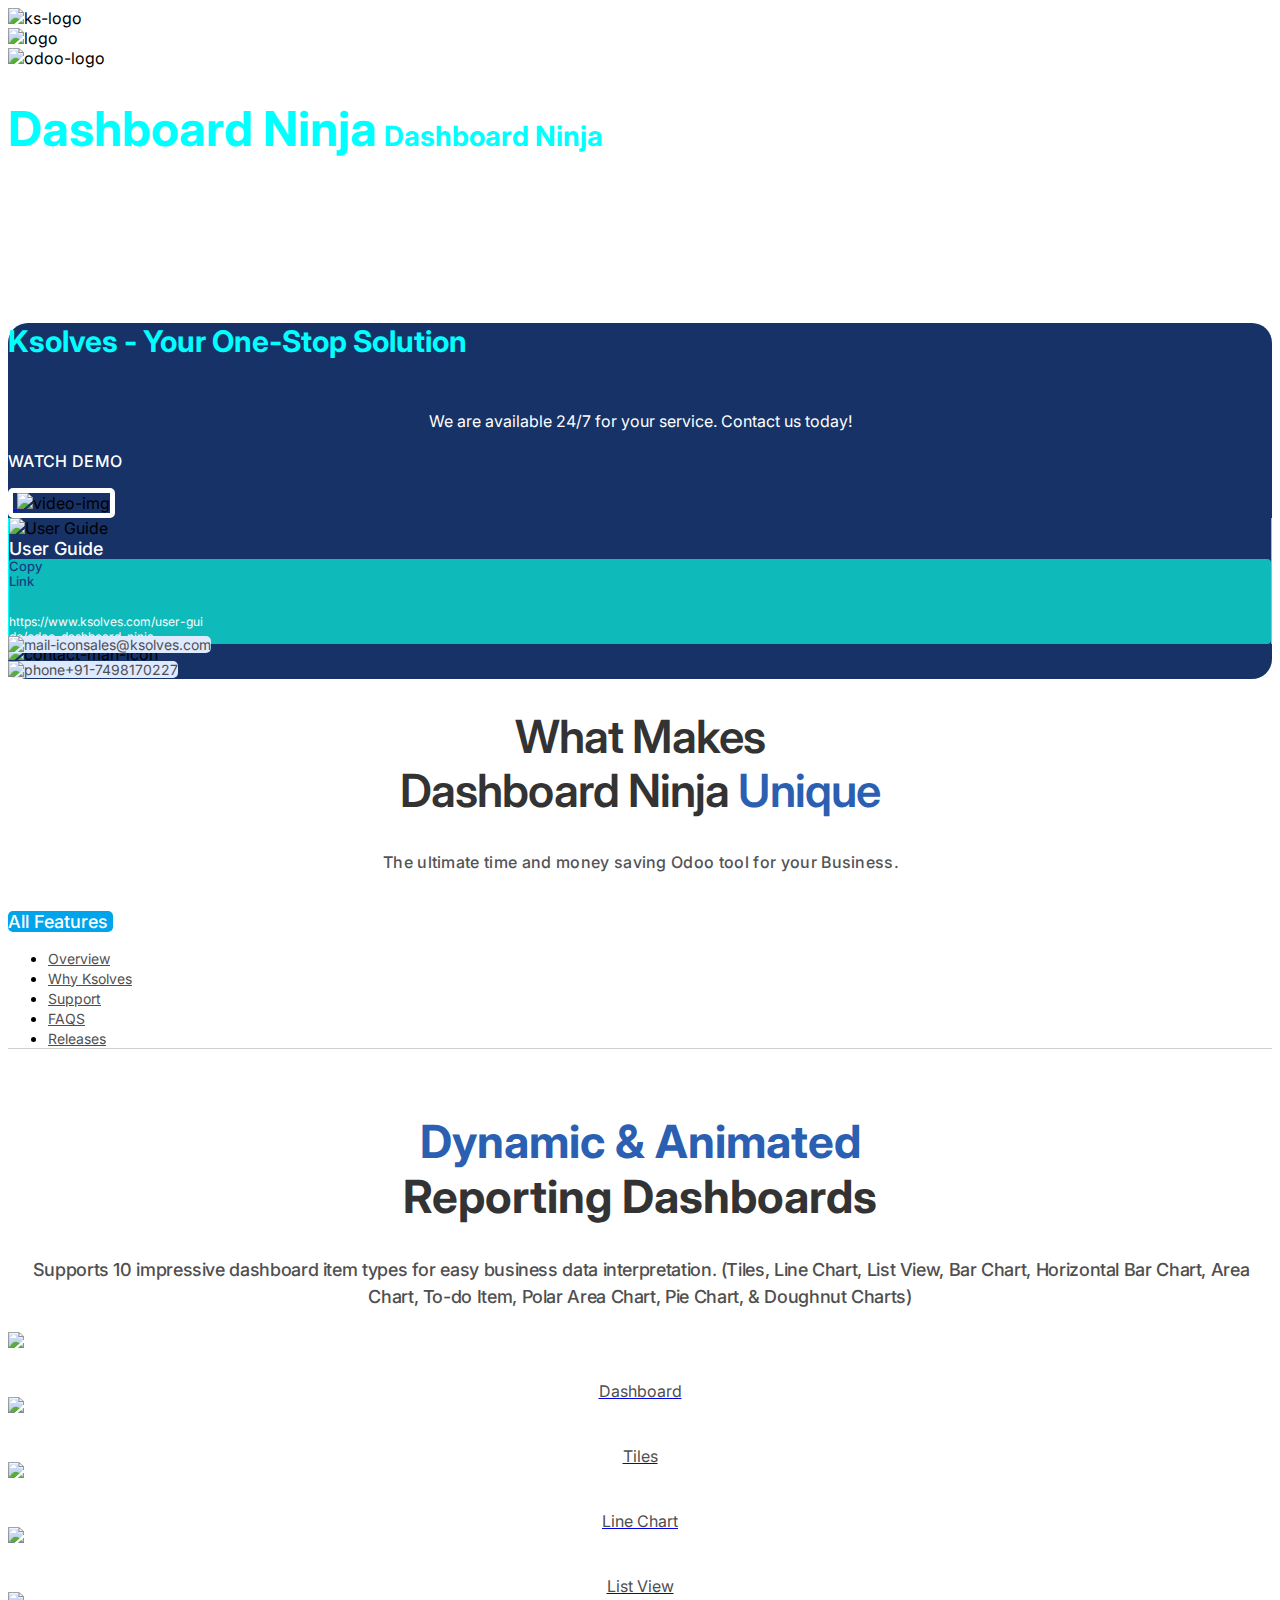
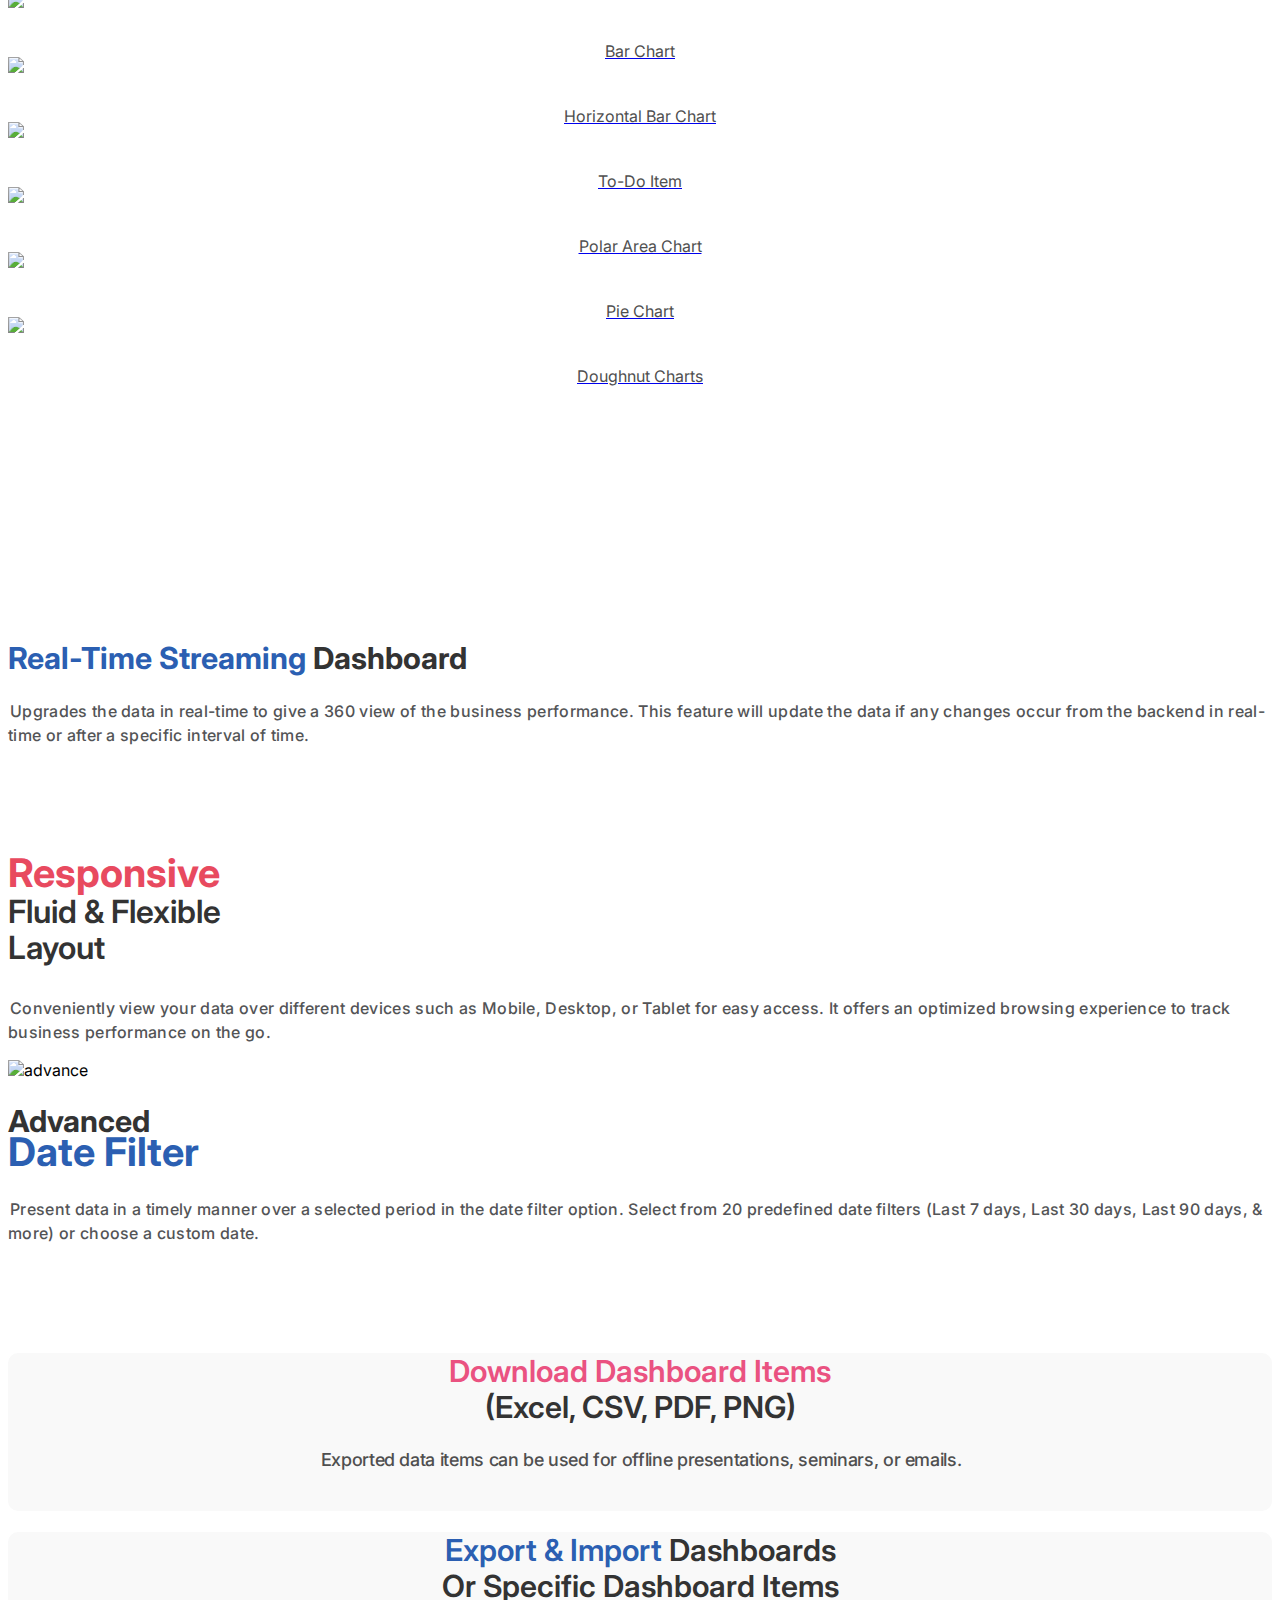
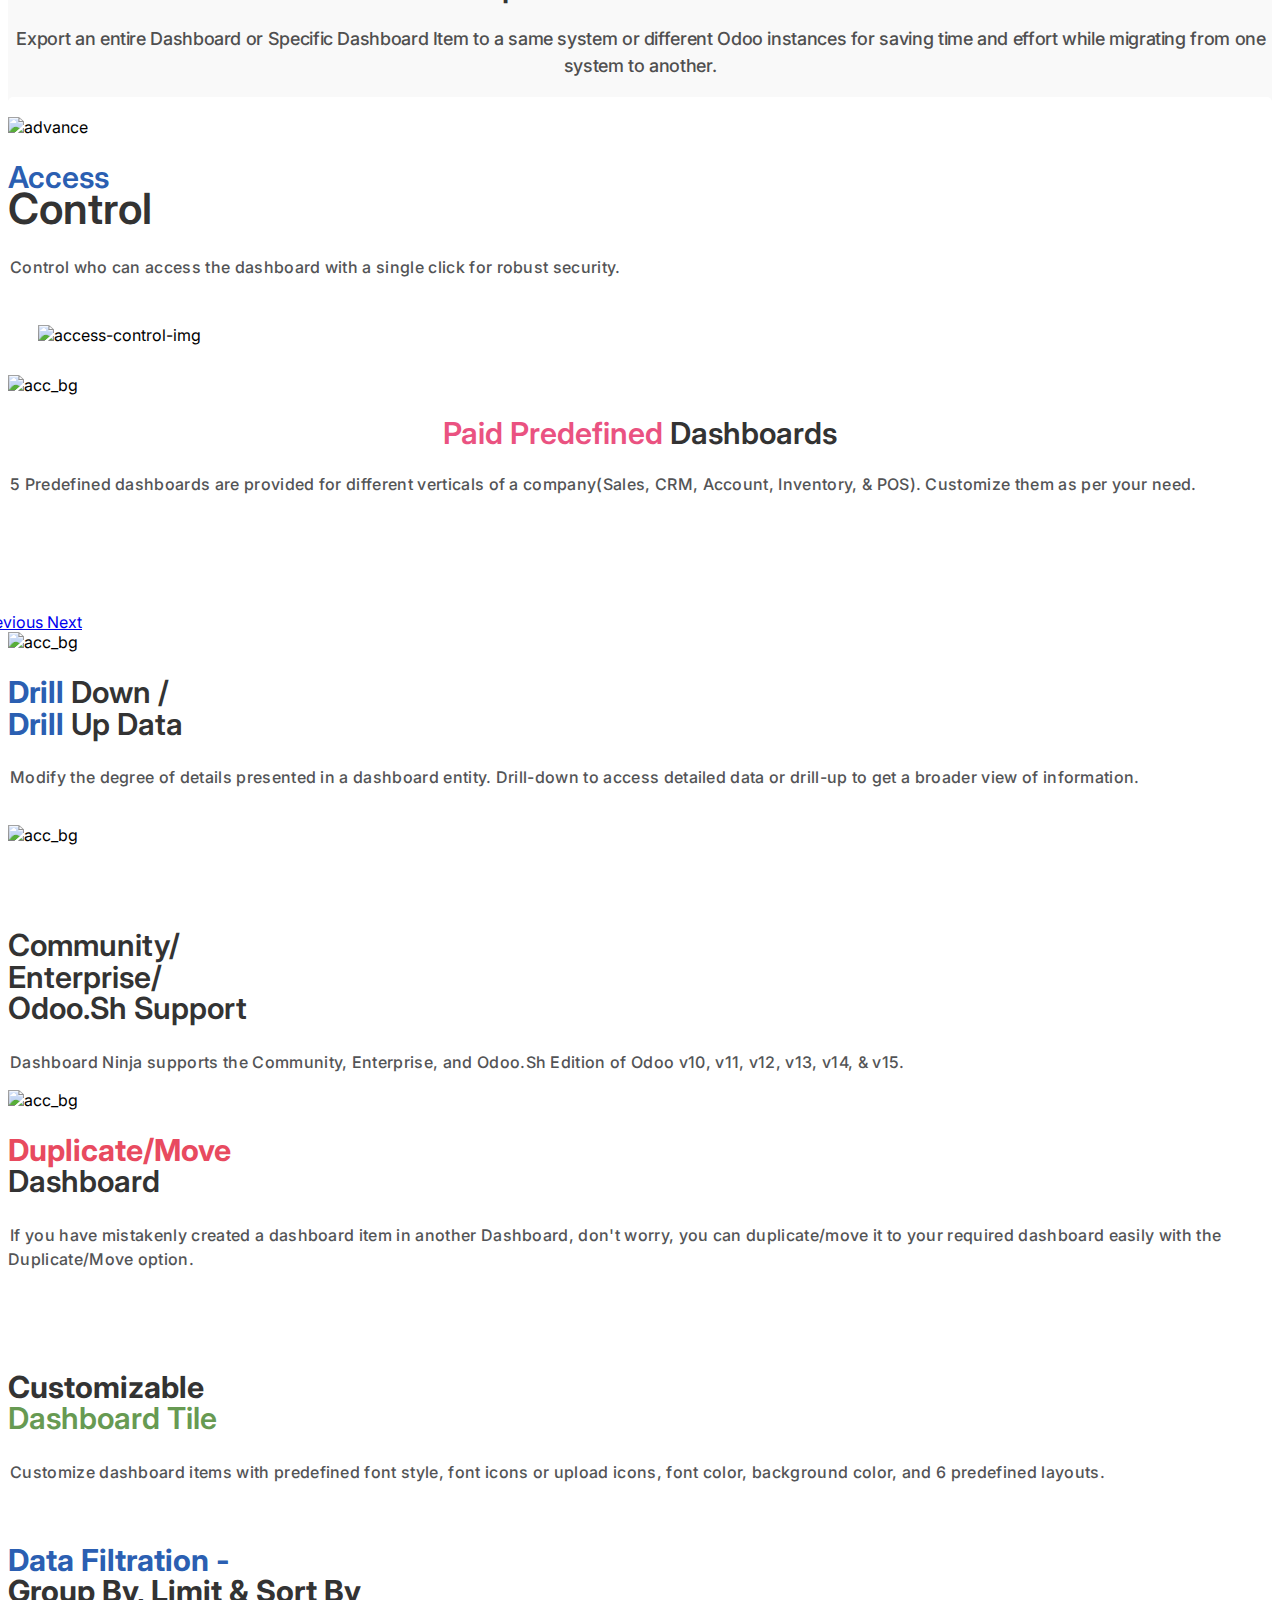
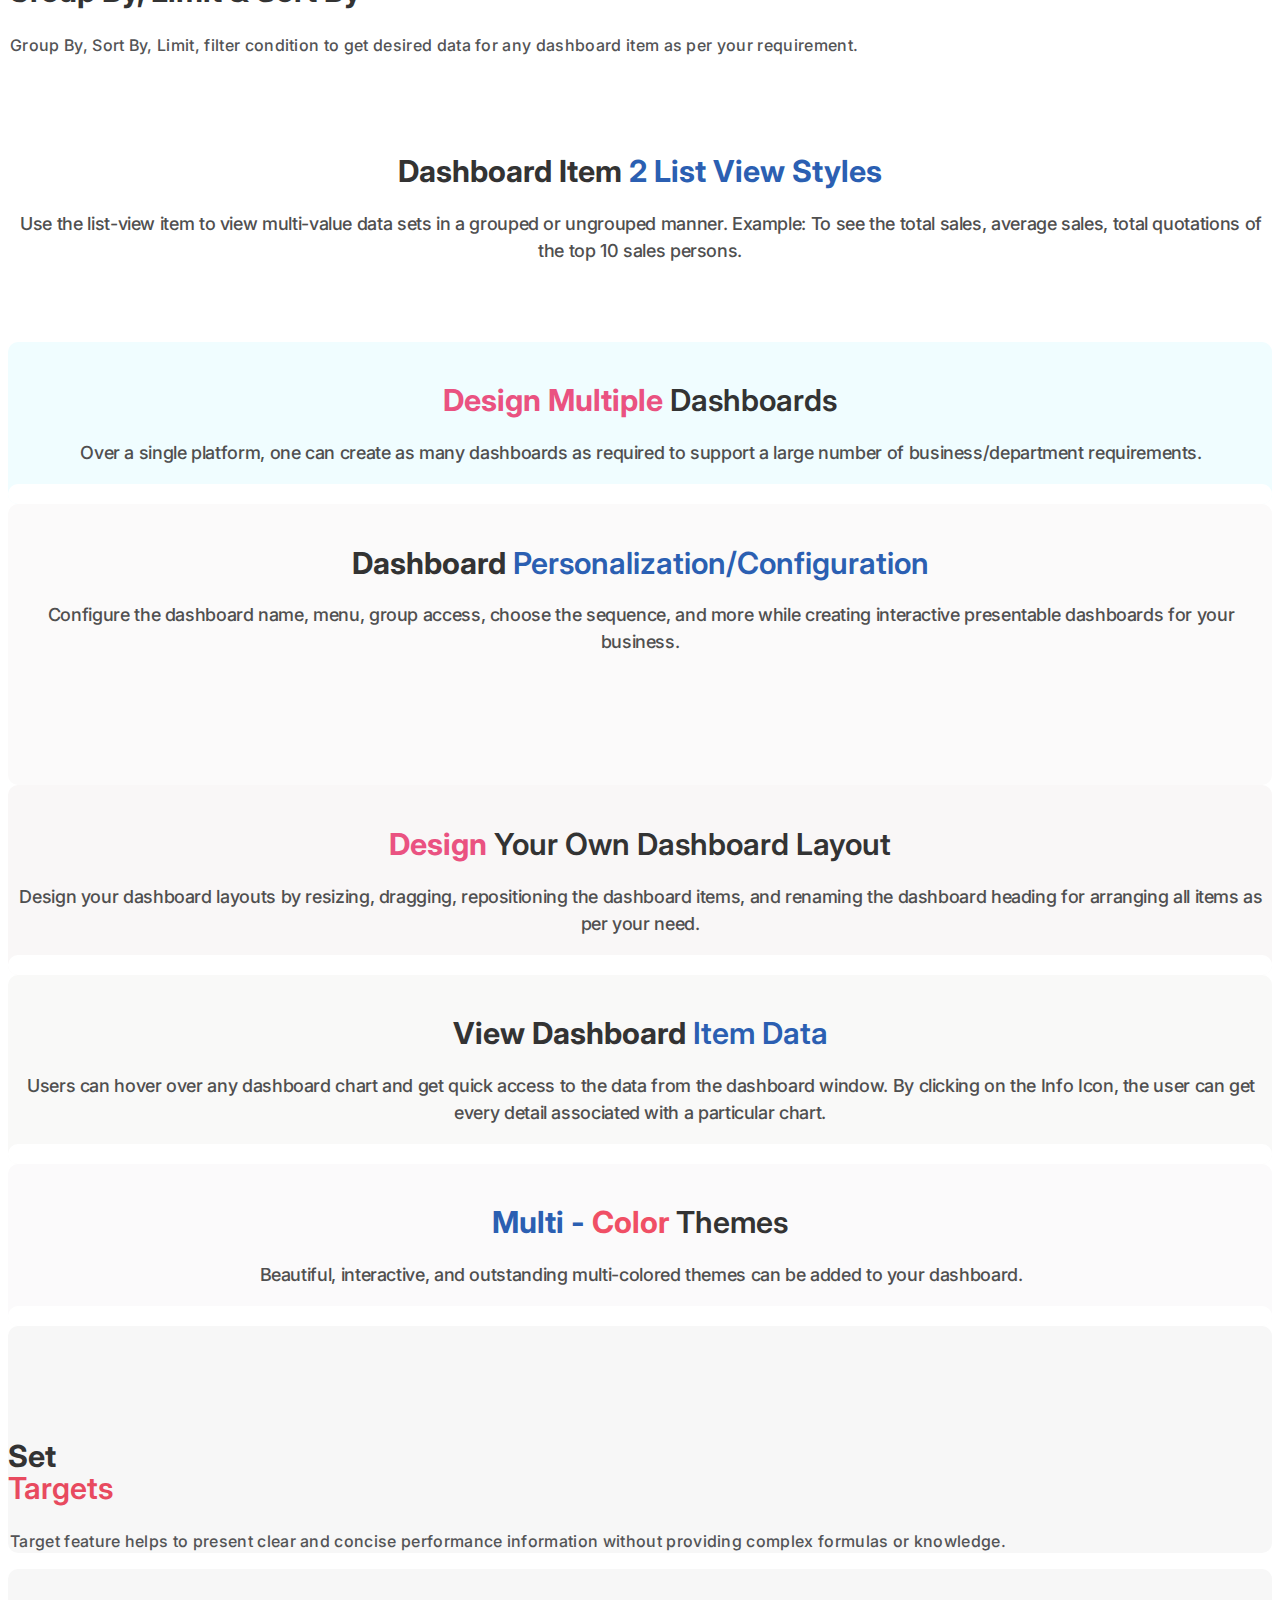
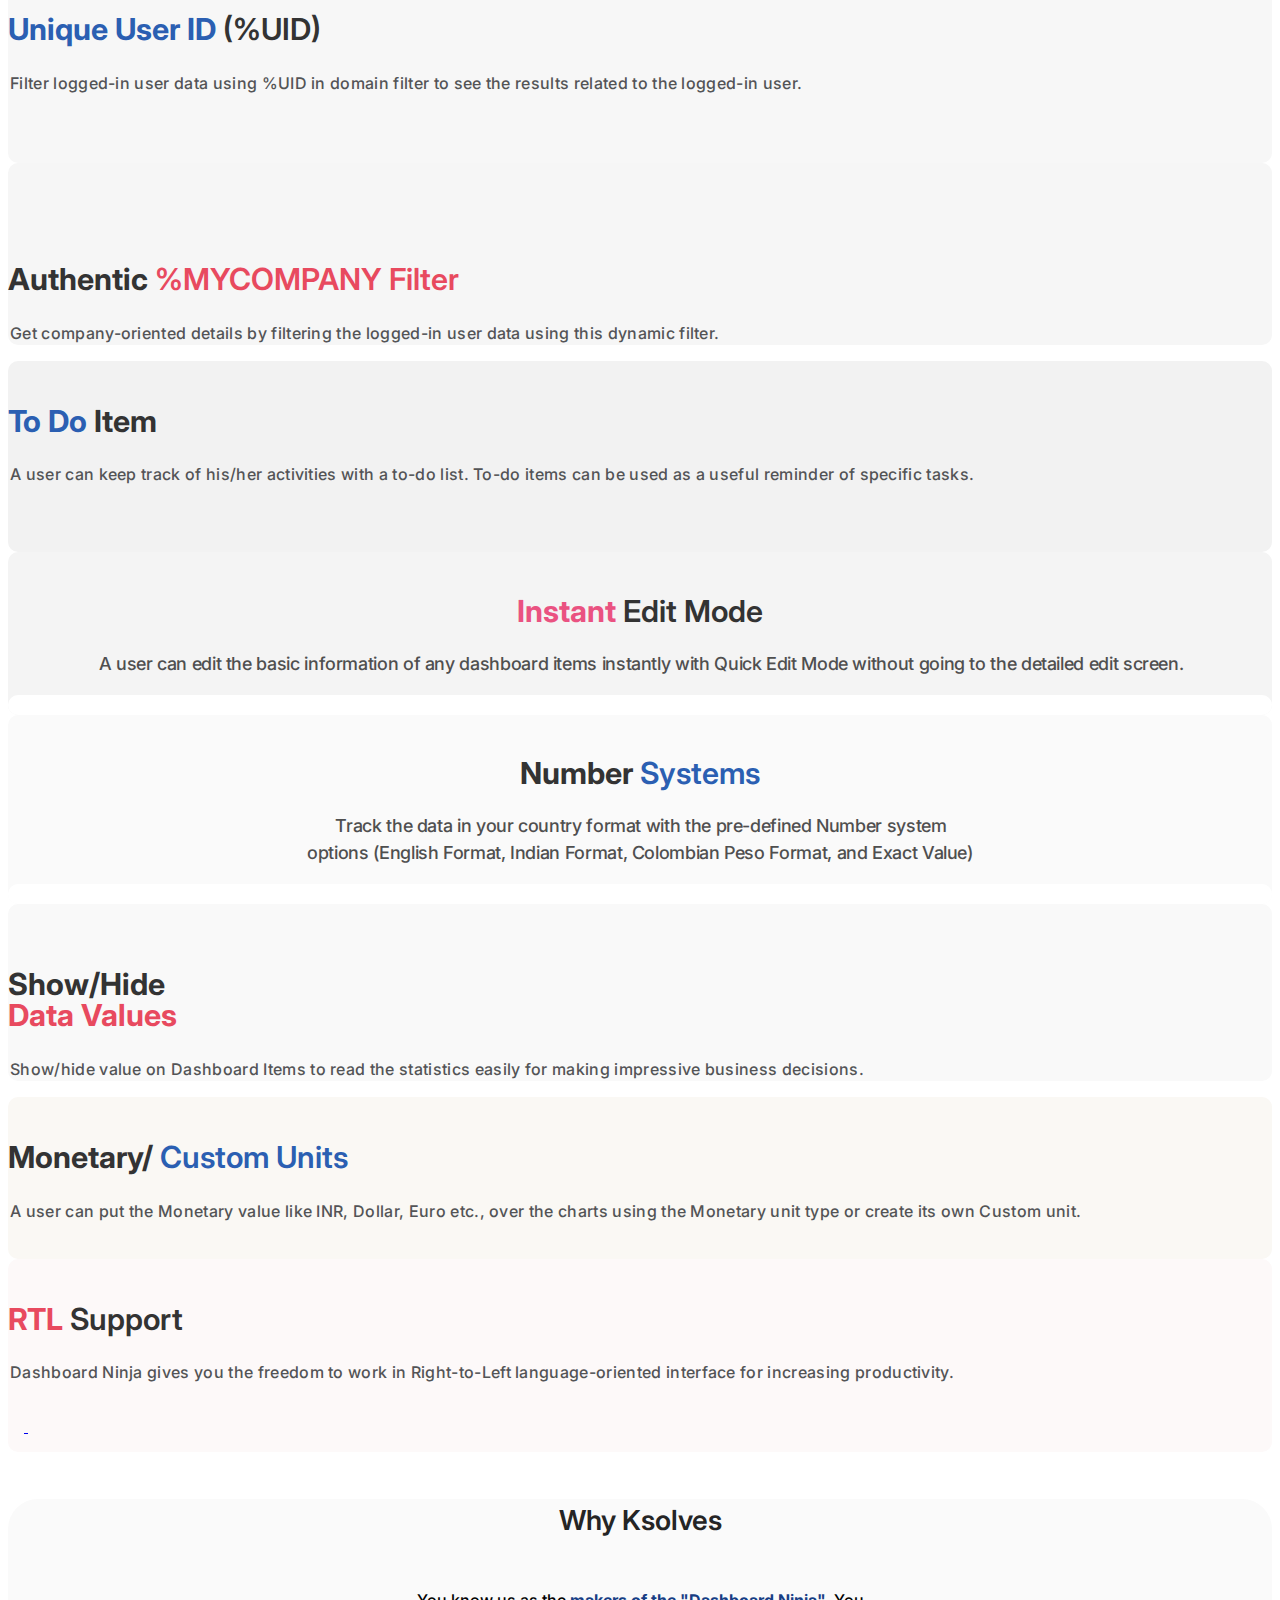
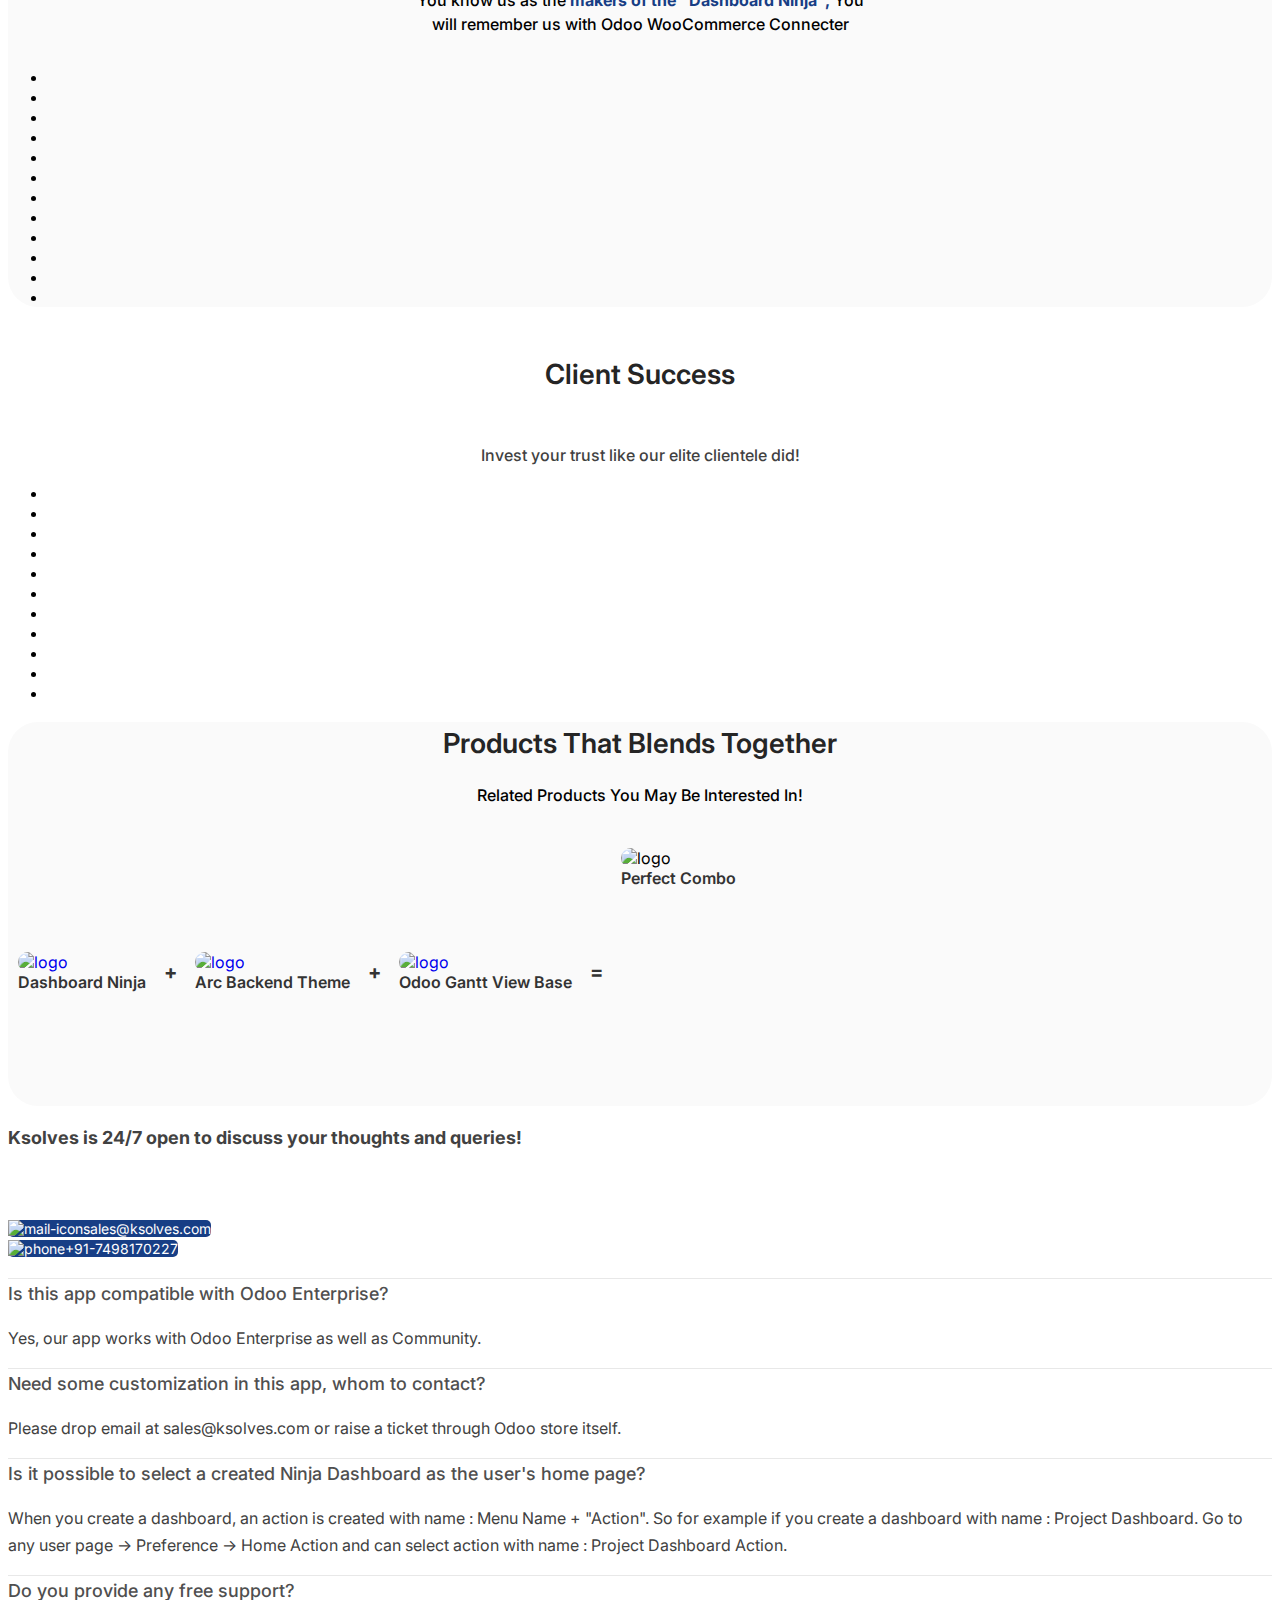
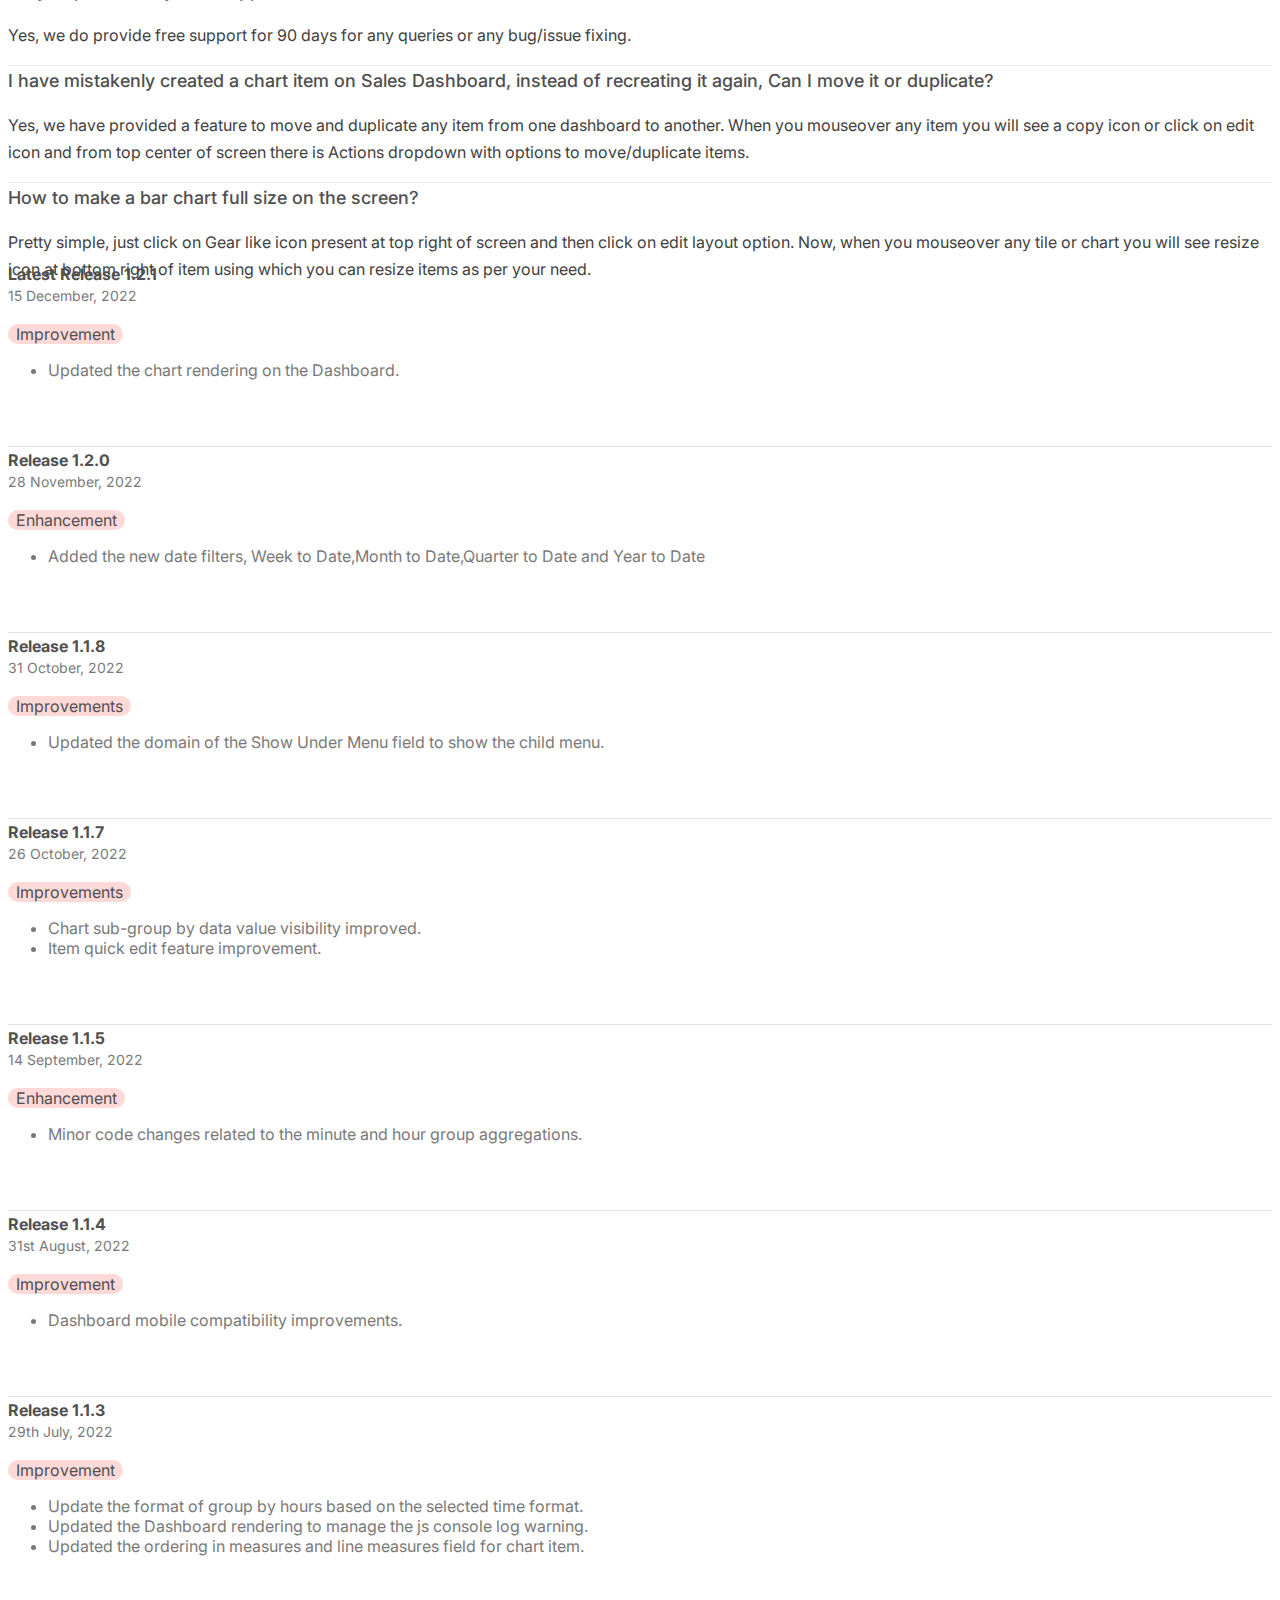
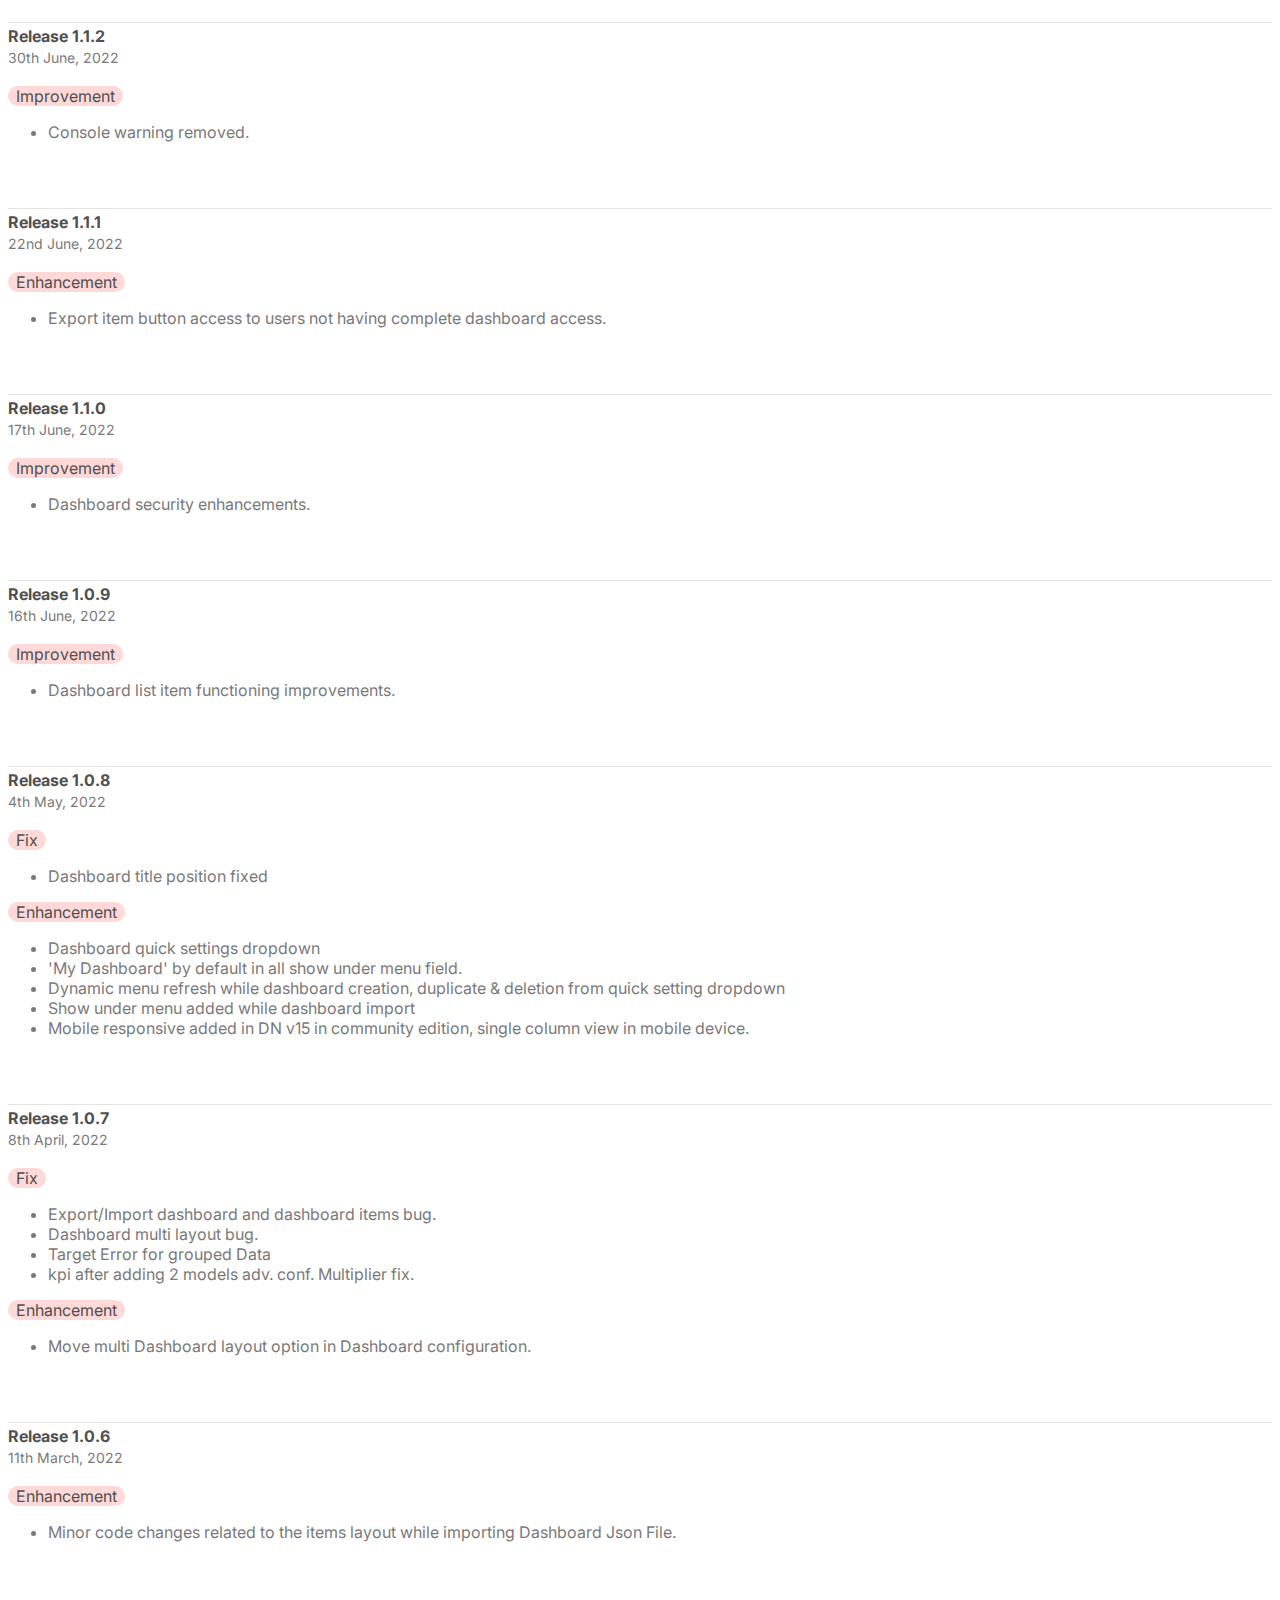
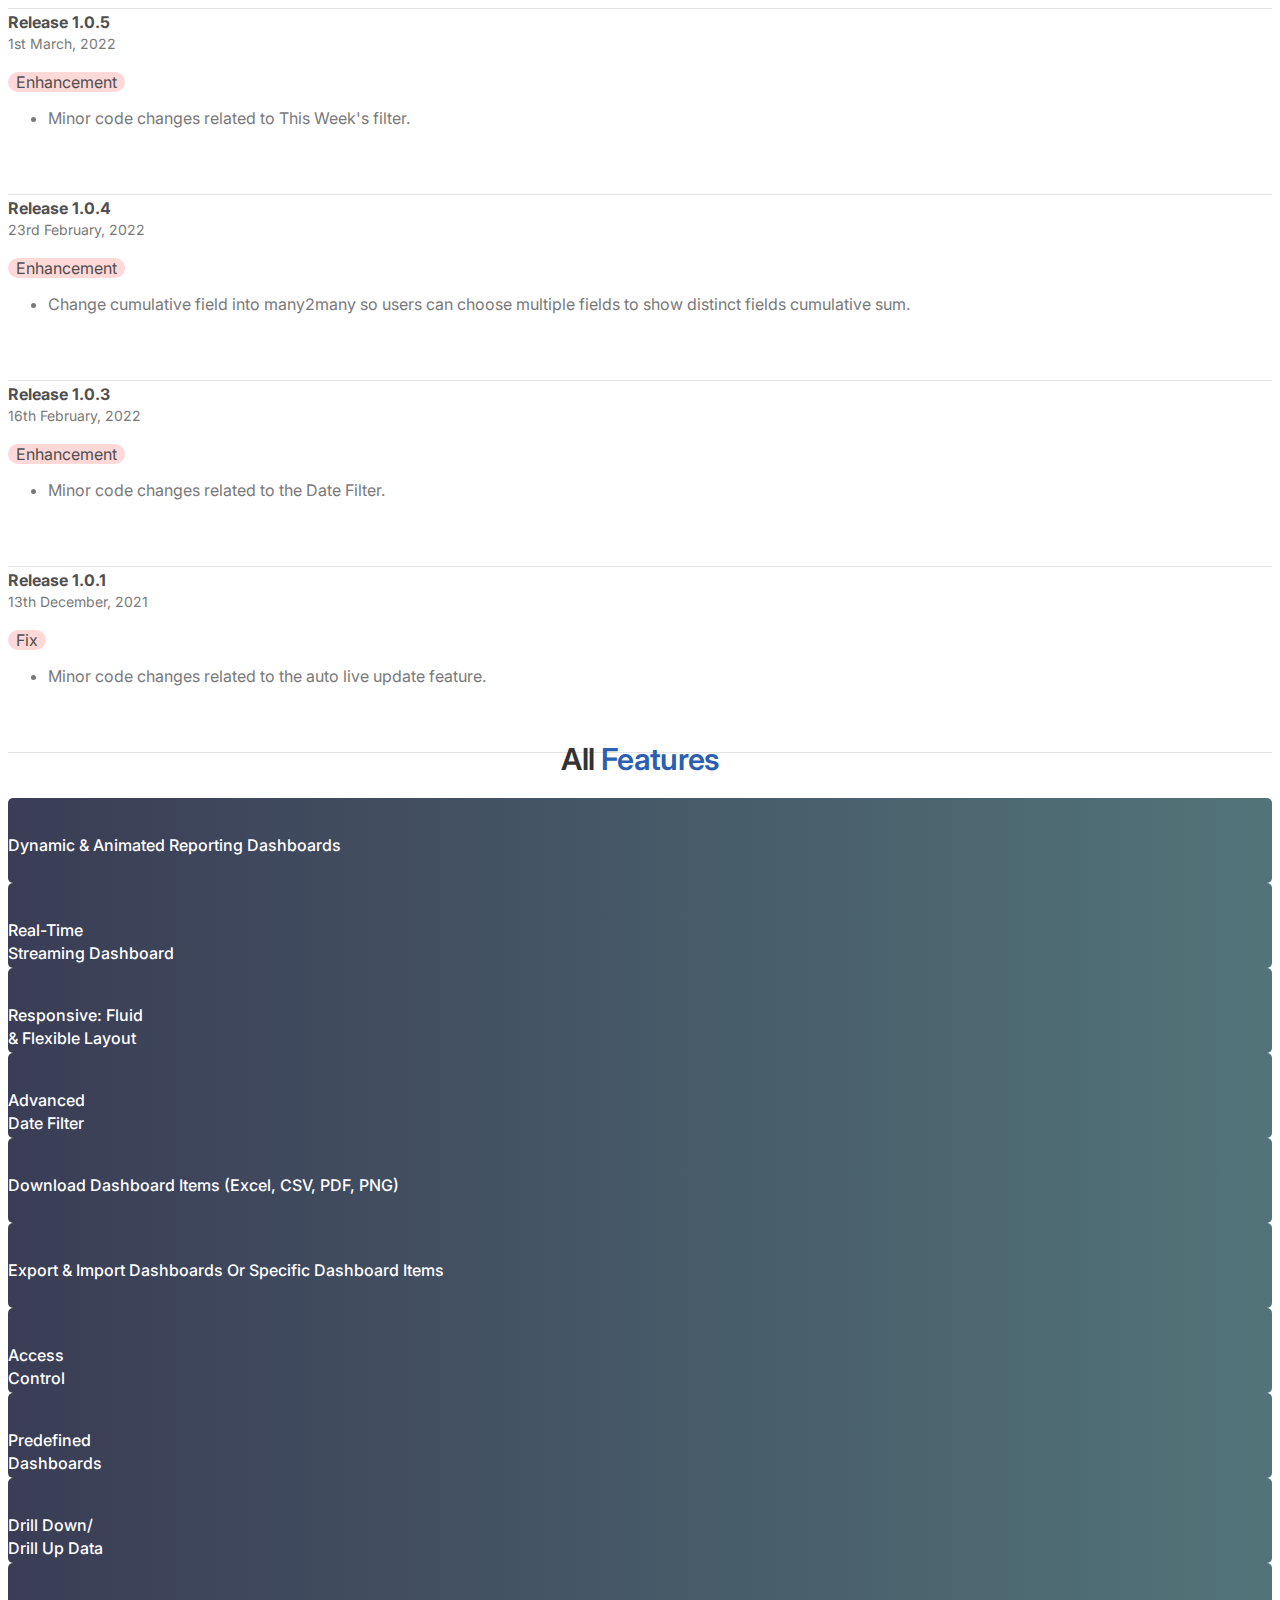
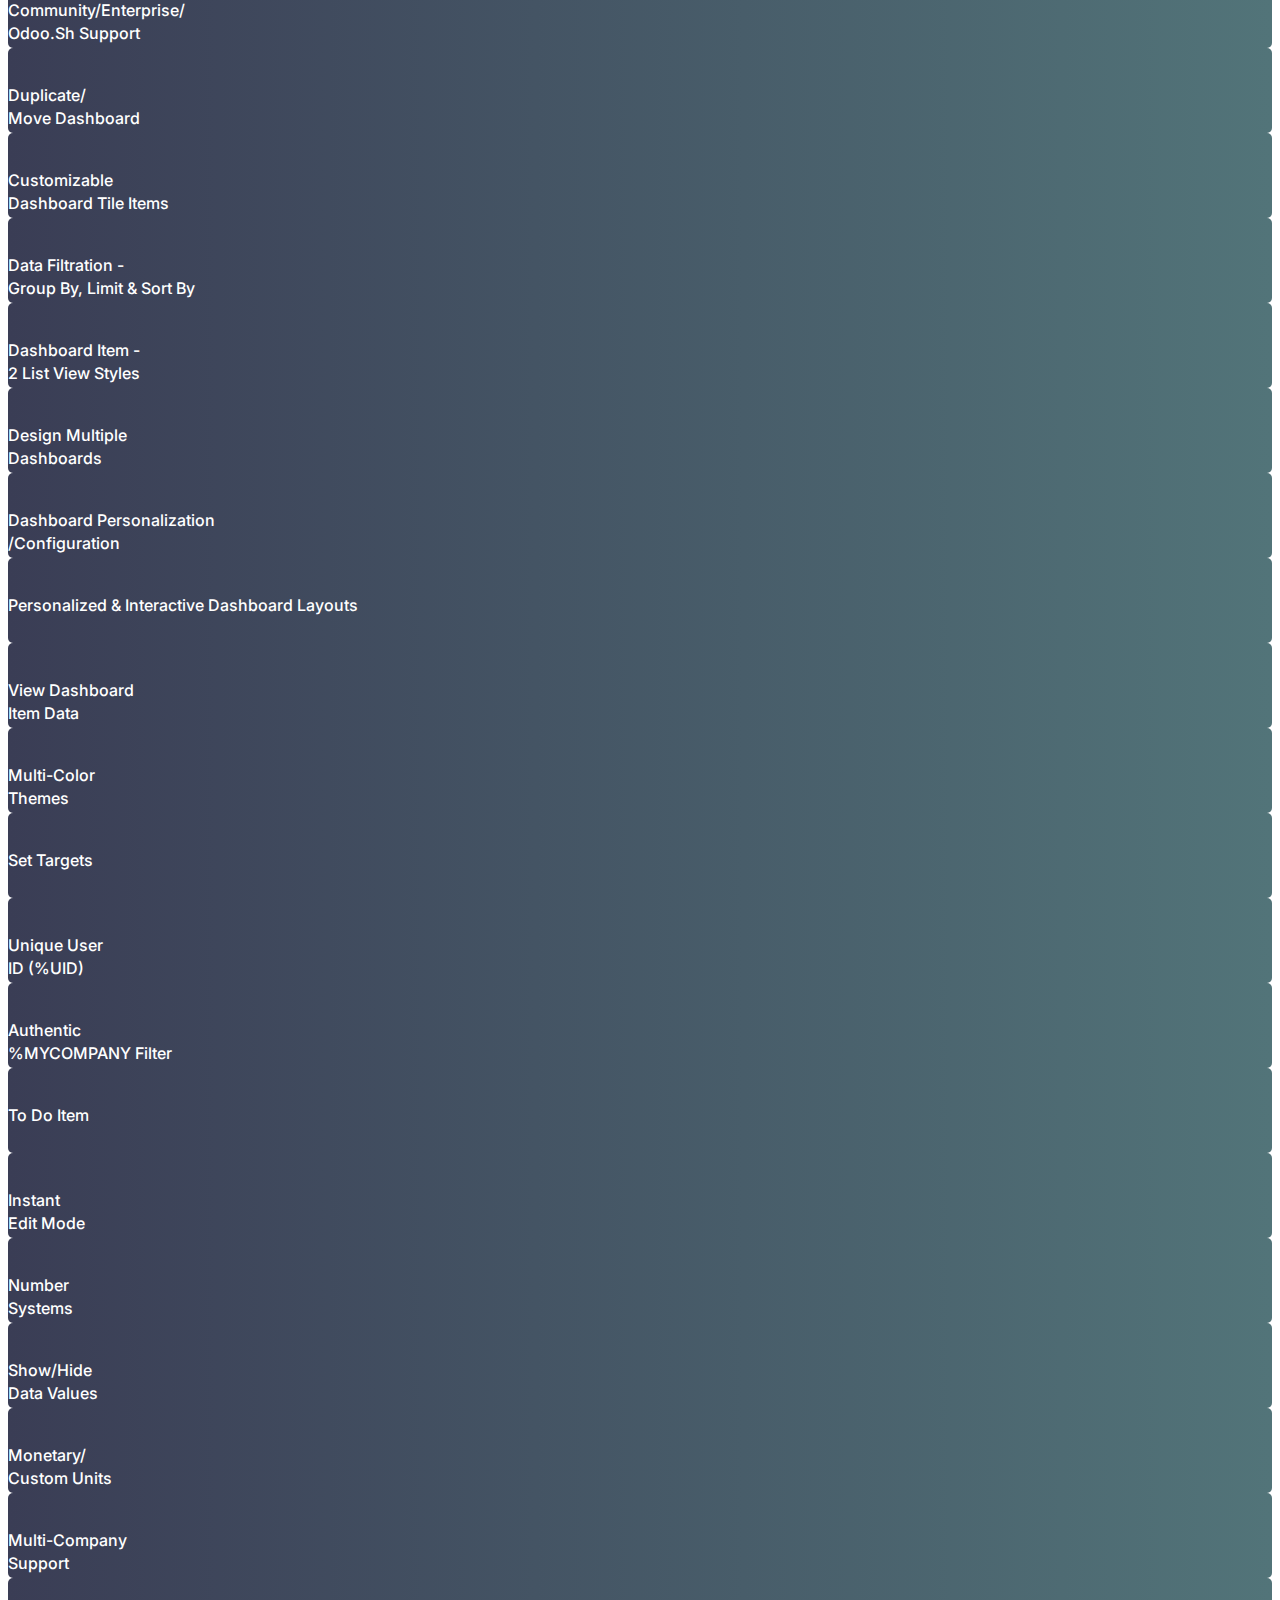
==== ks_dashboard_ninja/static/description/index.html @ a38c9641 "first commit" ====
<!DOCTYPE html>
<html lang="en">

<head>
    <title>Dashboard Ninja | Descrition</title>
    <meta charset="utf-8">
    <meta content="width=device-width, initial-scale=1" name="viewport">
    <link rel="preconnect" href="https://fonts.googleapis.com">
    <link rel="preconnect" href="https://fonts.gstatic.com" crossorigin>
    <link href="https://fonts.googleapis.com/css2?family=Inter:wght@300;400;500;600;700&display=swap" rel="stylesheet">
    <link href="css/bootstrap.min.css" rel="stylesheet">
</head>

<body>
    <section class="py-3" style="background-color: #fff;">
        <div class="container">
            <div class="px-md-5 py-md-4 p-2 mb-4 bg-white shadow "
                style="border-radius: 20px; font-family: 'Inter', sans-serif;">
                <div class="ks-top-logos pb-3">
                    <div class="text-center mb-md-4 mb-3">
                        <img src="./img/top-logo/logo1.png" class="img-fluid" alt="ks-logo" height="60" loading="lazy">
                    </div>
                    <div class="d-flex align-items-center justify-content-sm-between flex-column flex-sm-row">
                        <div class="odoo-logos d-flex align-items-center mb-sm-0 mb-3">
                            <img src="./img/top-logo/logo2.png" class="img-fluid" alt="logo" height="48" loading="lazy">
                        </div>
                        <div class="odoo-logos d-flex align-items-center">
                            <img src="./img/top-logo/logo3.png" class="img-fluid" alt="odoo-logo" height="32" loading="lazy">
                        </div>
                    </div>
                </div>
                <div class="my-2 position-relative" style="height: 451px; border-radius: 40px;">
                    <img src="images/bg_blue.png" alt="" class="position-absolute img-fluid w-100 h-100 left_0" />
                    <div class="row py-md-4 py-3 position-relative">
                        <div class="col-md-12 py-2 text-center">
                            <h1 class="mb-0 mt-4 pt-md-4"
                                style="font-family: 'Inter', sans-serif; font-style: normal; font-weight: bold; word-wrap: break-word;line-height: 124%;color: #00FFFF;">
                                <span class="d-md-block d-none" style="font-size: 48px;"> Dashboard Ninja</span>
                                <span class="d-md-none d-block" style="font-size: 28px;"> Dashboard Ninja</span>
                            </h1>
                        </div>
                        <div class="col-10 mx-auto py-2 text-center">
                            <p class="pb-0 px-md-4 px-2"
                                style="font-style: normal; font-weight: normal; font-size: 16px; line-height: 160%; letter-spacing: 0.02em; text-indent: 2px; color: #FFFFFF;">
                                Create amazing reports with the powerful & smart Dashboard Ninja app for Odoo. See your
                                business from a 360-degree angle with an interactive, engaging, and beautiful dashboard.
                            </p>
                        </div>
                    </div>
                </div>
                <div class="row" style="margin-top: -21%">
                    <div class="col-md-10 offset-md-1 text-center">
                        <img alt="" class="img-fluid" loading="lazy" src="images/dashboard.png">
                    </div>
                </div>
                <div class="p-md-5 p-2 my-0 my-3" style="background-color: #163266; border-radius: 20px;">
                    <div class="row">
                        <div class="col-md-12 text-center">
                            <h5 style="font-family: 'Inter', sans-serif; font-weight: bold; font-size: 32px; word-wrap: break-word; text-transform: capitalize; color: #00FFFF; font-size: calc(1.06rem + 1vw);">
                                Ksolves - Your one-stop solution
                            </h5>
                            <p
                                style="font-family: Inter; font-style: normal; font-weight: normal; font-size: 16px; line-height: 162.5%;text-align: center; color: #FFFFFF;">
                                We are available 24/7 for your service. Contact us today!
                            </p>
                        </div>
                    </div>
                    <div class=" mt-4 ">
                        <div class="row">
                            <div class="col-lg-5 col-12 text-center">
                                <p style="font-weight: 500; font-size: 16px; line-height: 21px; color:#fff; letter-spacing: 0.02em;">WATCH DEMO</p>
                            </div>
                        </div>
                        <div class="row">
                            <div class="col-lg-5 col-12">
                                <div class="text-center mb-3 mb-lg-0">
                                    <div class="position-relative pt-3">
                                        <div class="mt-3 mt-md-0" style="border:5px solid #fff;border-radius:5px;display:inline-block; ">
                                            <div class="s_panel_video position-relative " data-video-id="tczXPt0JvJs">
                                                <a href="#" class="s_figure_link p-0 position-absolute  w-100 h-100 d-flex align-items-center justify-content-center cursor-pointer">
                                                    <img src="images/play-icon.png" alt="" />
                                                </a>
                                                <img loading="lazy" src="images/odoo_dash_img.png" class="img-fluid w-100" alt="video-img" >
                                            </div>
                                        </div>
                                    </div>
                                </div>
                            </div>
                            <div class="col-lg col-md-6 col-12 mb-3 mb-md-0">
                                <div  class="h-100 px-3 px-lg-3" style="border-left: 1px solid #00ffff; border-right: 1px solid #00ffff;">
                                    <div class="text-center">
                                        <div class="pb-3 pt-4">
                                            <img src="./img/user_guide.png" alt="User Guide"  />
                                        </div>
                                        <div class="mb-3" style="font-size: 18px; color: #fff; font-weight: 500;">User Guide</div>
                                    </div>
                                    <div class="d-flex align-items-center" style="background-color: #0FBABA; border-radius: 4px; overflow: hidden;">
                                        <div  class="bg-white p-2 d-flex align-items-center" style="height: 55px; font-weight: 500; line-height: 120%; color: #173E85; font-size: 13px;">Copy  <br> Link</div>
                                        <div  class="p-2" style="color: #fff; font-weight: 400; font-size: 12px; width: 195px; word-break: break-all;">https://www.ksolves.com/user-guide/odoo-dashboard-ninja</div>
                                    </div>
                                </div>
                            </div>
                            <div class="col-lg col-md-6 col-12 px-lg-2 pt-4 pt-xl-0">
                                <div class="text-center">
                                    <div class="mt-n2">
                                        <img src="./img/contact-place.png" alt=" contact-man-icon" class="img-fluid" style="width: 140px;">
                                    </div>
                                    <div class="row d-flex align-items-center justify-content-center" style="margin-top:-30px">
                                        <div class="col-10 px-0">
                                            <a class="d-flex align-items-center px-2 py-3" href="mailto:sales@ksolves.com"
                                                style="background-color: #DEEAFF; text-decoration: none; border-radius: 5px;font-style: normal; font-weight: 400; font-size: 14px; color: #4F4F4F; height:40px;">
                                                <img alt="mail-icon" class="img-fluid pr-2 pl-2 mr-xl-2 mr-lg-0 mr-2" loading="lazy" src="./img/mail.png">sales@ksolves.com</a>
                                        </div>
                                        <div class="col-10 px-0" style="margin-top: 5px;">
                                            <a class=" d-flex align-items-center  px-2 py-3" href="tel:+91-7498170227"
                                                style="background-color: #DEEAFF; text-decoration: none; border-radius: 5px;font-style: normal; font-weight: 400; font-size: 14px; color: #4F4F4F; height:40px;">
                                                <img alt="phone" class="img-fluid pr-2 pl-2 mr-xl-2 mr-lg-0 mr-2" loading="lazy" src="./img/phone.png">+91-7498170227</a>
                                        </div>
                                    </div>
                                </div>
                            </div>
                        </div>
                    </div>
                </div>
                <div class="row pt-4">
                    <div class="col-md-12">
                        <h1
                            style="font-family: 'Inter', sans-serif; font-style: normal; font-weight: 600;word-wrap: break-word; font-size: 48px; line-height: 120%;  text-align: center; letter-spacing: -0.02em; text-transform: capitalize; color: #333333; font-size: calc(2.06rem + 1vw);">
                            What makes <br>
                            Dashboard Ninja
                            <span style="color: #2B5FB2; font-size: calc(2.06rem + 1vw);">Unique</span>
                        </h1>
                    </div>
                    <div class="col-md-8 offset-md-2">
                        <p
                            style="font-family: Inter; font-style: normal; font-weight: 500; font-size: 16px; line-height: 160%;text-align: center; letter-spacing: 0.02em; text-indent: 2px; color: #535456;">
                            The ultimate time and money saving Odoo tool for your Business.
                        </p>
                    </div>
                    <div class="col-md-12 pt-md-5 py-2 text-center">
                        <div class="ml-md-5">
                            <img alt="" class="img-fluid" loading="lazy" src="images/multi.png">
                        </div>
                    </div>
                    <div class="col-md-12  pt-3  pb-md-5 pb-2 text-center">
                        <a class="d-inline-block px-4 py-3 text-center" href="#features"
                            style="font-family: Inter; text-decoration: none; background-color:#00A4EB;border-radius: 5px;font-style: normal; font-weight: 500; font-size: 18px; line-height: 110%; text-transform: capitalize; color: #fff;">All
                            Features <img alt="" class="ml-2" loading="lazy" src="images/arrow.png"></a>
                    </div>
                </div>
            </div>
            <div class="mb-4 bg-white shadow" style="border-radius: 20px; font-family: 'Inter', sans-serif;">
                <div class="pt-4">
                    <ul class="nav nav-tabs justify-content-center bg-white pt-md-2" id="myTab" role="tablist"
                        style="border-bottom:1px solid #CFCFCF;">
                        <li class="nav-item">
                            <a aria-controls="overview" aria-selected="true" class="nav-link active" data-toggle="tab"
                                href="#overview" id="overview-tab" role="tab"
                                style="color: #4F4F4F;font-weight: 400; font-size: 14px;">
                                Overview</a>
                        </li>
                        <li class="nav-item">
                            <a class="nav-link py-2" id="why-ks-tab" data-toggle="tab" href="#why-ks" role="tab" aria-controls="why-ks" aria-selected="false" style="color: #4F4F4F;font-weight: 400; font-size: 14px;">Why Ksolves</a>
                        </li>
                        <li class="nav-item">
                            <a class="nav-link" id="support-tab" data-toggle="tab" href="#support" role="tab" aria-controls="s_c" aria-selected="false" style="color: #4F4F4F;font-weight: 400; font-size: 14px;">Support</a>
                        </li>
                        <li class="nav-item">
                            <a aria-controls="faq" aria-selected="false" class="nav-link" data-toggle="tab" href="#faq"
                                id="faq-tab" role="tab"
                                style="color: #4F4F4F;font-weight: 400; font-size: 14px;">
                                FAQS</a>
                        </li>
                        <li class="nav-item">
                            <a aria-controls="releases" aria-selected="false" class="nav-link" data-toggle="tab"
                                href="#releases" id="releases-tab" role="tab"
                                style="color: #4F4F4F;font-weight: 400; font-size: 14px;">Releases</a>
                        </li>
                    </ul>
                </div>
                <div class="tab-content p-md-5 p-2 py-3" id="myTabContent">
                    <div aria-labelledby="overview-tab" class="tab-pane fade show active" id="overview" role="tabpanel">
                        <div class="position-relative mb-4" style="border-radius: 10px;">
                            <img src="images/dyn_bg.png" alt="" loading="lazy" class="w-100 h-100 position-absolute img-fluid left_0" />
                            <div class="p-lg-5 p-3 position-relative">
                                <div class="row py-4 py-lg-0">
                                    <div class="col-md-12">
                                        <h1 style="font-family: 'Inter', sans-serif; font-style: normal; font-weight: bold;word-wrap: break-word; font-size: 48px; line-height: 120%;text-align: center; text-transform: capitalize; font-size: calc(2.06rem + 1vw); ">
                                            <span style="color: #2B5FB2; font-size: calc(2.06rem + 1vw);">Dynamic & Animated</span>
                                            <br>
                                            <span style="color: #333333; font-size: calc(2.06rem + 1vw);">Reporting Dashboards</span>
                                        </h1>
                                    </div>
                                    <div class="col-md-10 offset-md-1 py-md-3 py-2">
                                        <p
                                            style="font-family: Inter; font-style: normal; font-weight: 500; font-size: 18px; line-height: 150%;  text-align: center; letter-spacing: -0.02em; text-indent: 2px; color: #4F4F4F;">
                                            Supports 10 impressive dashboard item types for easy business data
                                            interpretation.
                                            (Tiles,
                                            Line Chart, List View, Bar Chart, Horizontal Bar Chart, Area Chart, To-do
                                            Item,
                                            Polar
                                            Area
                                            Chart, Pie Chart, & Doughnut Charts)
                                        </p>
                                    </div>
                                    <div class="col-md-12">
                                        <div class="row no-gutters">
                                            <div class="col-md-3">
                                                <div aria-orientation="vertical"
                                                    class="nav flex-row h-100 bg-transparent nav-pills mb-4"
                                                    id="v-pills-tab" role="tablist" style="border-radius:  10px;">
                                                    <a aria-controls="dashboard"
                                                        class="nav-link w-100 p-0 border-bottom active"
                                                        data-toggle="tab" href="#dashboard" role="tab"
                                                        style="border-top-left-radius:10px; border-top-right-radius: 10px; padding-right:4px !important;height:45px">
                                                        <div class="media bg-white align-items-center px-2 py-3"
                                                            style="height:45px"
                                                            style="border-top-right-radius: 10px; border-top-left-radius: 10px;  ">
                                                            <div style="  width:25px; height:25px; display: flex;
                                                      align-items: center; padding:0">
                                                                <img class="img-fluid align-top" loading="lazy"
                                                                    src="images/icon1.png" style="width:100%">
                                                            </div>
                                                            <div class="media-body pl-2 pr-2 position-relative">
                                                                <h5 class="d-flex  align-items-center m-0 text-left"
                                                                    style="font-family: 'Inter', sans-serif; font-style: normal; font-weight: normal; font-size: 16px; line-height: 150%; /* identical to box height, or 24px */ text-align: center; text-transform: capitalize; /* Gray 2 */ color: #4F4F4F;">
                                                                    Dashboard
                                                                </h5>
                                                            </div>
                                                        </div>
                                                    </a>
                                                    <a aria-controls="tiles" class="nav-link w-100 p-0 border-bottom"
                                                        data-toggle="tab" href="#tiles" role="tab"
                                                        style="border-radius:0;  padding-right:4px !important;height:45px">
                                                        <div class="media bg-white align-items-center px-2 py-3"
                                                            style="height:45px">
                                                            <div style="    width:25px; height:25px; display: flex;
                                                      align-items: center; padding:0">
                                                                <img class="img-fluid align-top" loading="lazy"
                                                                    src="images/icon2.png" style="width:100%">
                                                            </div>
                                                            <div class="media-body pl-2 pr-2 position-relative">
                                                                <h5 class="d-flex align-items-center m-0 text-left"
                                                                    style="font-family: 'Inter', sans-serif; font-style: normal; font-weight: normal; font-size: 16px; line-height: 150%; /* identical to box height, or 24px */ text-align: center; text-transform: capitalize; /* Gray 2 */ color: #4F4F4F;">
                                                                    Tiles
                                                                </h5>
                                                            </div>
                                                        </div>
                                                    </a>
                                                    <a aria-controls="line_chart"
                                                        class="nav-link w-100 p-0 border-bottom" data-toggle="tab"
                                                        href="#line_chart" role="tab"
                                                        style="border-radius:0;  padding-right:4px !important;height:45px">
                                                        <div class="media bg-white align-items-center px-2 py-3"
                                                            style="height:45px">
                                                            <div style="    width:25px; height:25px; display: flex;
                                                      align-items: center; padding:0">
                                                                <img class="img-fluid align-top" loading="lazy"
                                                                    src="images/icon3.png" style="width:100%">
                                                            </div>
                                                            <div class="media-body pl-2 pr-2 position-relative">
                                                                <h5 class="d-flex  align-items-center m-0 text-left"
                                                                    style="font-family: 'Inter', sans-serif; font-style: normal; font-weight: normal; font-size: 16px; line-height: 150%; /* identical to box height, or 24px */ text-align: center; text-transform: capitalize; /* Gray 2 */ color: #4F4F4F;">
                                                                    Line Chart
                                                                </h5>
                                                            </div>
                                                        </div>
                                                    </a>
                                                    <a aria-controls="ListView" class="nav-link w-100 p-0 border-bottom"
                                                        data-toggle="tab" href="#ListView" role="tab"
                                                        style="border-radius:0;  padding-right:4px !important;height:45px">
                                                        <div class="media bg-white align-items-center px-2 py-3"
                                                            style="height:45px">
                                                            <div style="    width:25px; height:25px; display: flex;
                                                      align-items: center; padding:0">
                                                                <img class="img-fluid align-top" loading="lazy"
                                                                    src="images/icon4.png" style="width:100%">
                                                            </div>
                                                            <div class="media-body pl-2 pr-2 position-relative">
                                                                <h5 class="d-flex  align-items-center m-0 text-left"
                                                                    style="font-family: 'Inter', sans-serif; font-style: normal; font-weight: normal; font-size: 16px; line-height: 150%; /* identical to box height, or 24px */ text-align: center; text-transform: capitalize; /* Gray 2 */ color: #4F4F4F;">
                                                                    List View
                                                                </h5>
                                                            </div>
                                                        </div>
                                                    </a>
                                                    <a aria-controls="Bar_Chart"
                                                        class="nav-link w-100 p-0 border-bottom" data-toggle="tab"
                                                        href="#Bar_Chart" role="tab"
                                                        style="border-radius:0;  padding-right:4px !important;height:45px">
                                                        <div class="media bg-white align-items-center px-2 py-3"
                                                            style="height:45px">
                                                            <div style="    width:25px; height:25px; display: flex;
                                                      align-items: center; padding:0">
                                                                <img class="img-fluid align-top" loading="lazy"
                                                                    src="images/icon5.png" style="width:100%">
                                                            </div>
                                                            <div class="media-body pl-2 pr-2 position-relative">
                                                                <h5 class="d-flex  align-items-center m-0 text-left"
                                                                    style="font-family: 'Inter', sans-serif; font-style: normal; font-weight: normal; font-size: 16px; line-height: 150%; /* identical to box height, or 24px */ text-align: center; text-transform: capitalize; /* Gray 2 */ color: #4F4F4F;">
                                                                    Bar Chart
                                                                </h5>
                                                            </div>
                                                        </div>
                                                    </a>
                                                    <a aria-controls="horizontal_bar"
                                                        class="nav-link w-100 p-0 border-bottom" data-toggle="tab"
                                                        href="#horizontal_bar" role="tab"
                                                        style="border-radius:0;  padding-right:4px !important;height:45px">
                                                        <div class="media bg-white align-items-center px-2 py-3"
                                                            style="height:45px">
                                                            <div style="    width:25px; height:25px; display: flex;
                                                      align-items: center; padding:0">
                                                                <img class="img-fluid align-top" loading="lazy"
                                                                    src="images/icon6.png" style="width:100%">
                                                            </div>
                                                            <div class="media-body pl-2 pr-2 position-relative">
                                                                <h5 class="d-flex  align-items-center m-0 text-left"
                                                                    style="font-family: 'Inter', sans-serif; font-style: normal; font-weight: normal; font-size: 16px; line-height: 150%; /* identical to box height, or 24px */ text-align: center; text-transform: capitalize; /* Gray 2 */ color: #4F4F4F;">
                                                                    Horizontal Bar Chart
                                                                </h5>
                                                            </div>
                                                        </div>
                                                    </a>
                                                    <a aria-controls="todo_item"
                                                        class="nav-link w-100 p-0 border-bottom" data-toggle="tab"
                                                        href="#todo_item" role="tab"
                                                        style=" padding-right:4px !important;height:45px">
                                                        <div class="media bg-white align-items-center px-2 py-3"
                                                            style="height:45px">
                                                            <div style="    width:25px; height:25px; display: flex;
                                                      align-items: center; padding:0">
                                                                <img class="img-fluid align-top" loading="lazy"
                                                                    src="images/icon7.png" style="width:100%">
                                                            </div>
                                                            <div class="media-body pl-2 pr-2 position-relative">
                                                                <h5 class="d-flex  align-items-center m-0 text-left"
                                                                    style="font-family: 'Inter', sans-serif; font-style: normal; font-weight: normal; font-size: 16px; line-height: 150%; /* identical to box height, or 24px */ text-align: center; text-transform: capitalize; /* Gray 2 */ color: #4F4F4F;">
                                                                    To-do Item
                                                                </h5>
                                                            </div>
                                                        </div>
                                                    </a>
                                                    <a aria-controls="polar__chart"
                                                        class="nav-link w-100 p-0 border-bottom" data-toggle="tab"
                                                        href="#polar__chart" role="tab"
                                                        style="border-radius:0;  padding-right:4px !important;height:45px">
                                                        <div class="media bg-white align-items-center px-2 py-3"
                                                            style="height:45px">
                                                            <div style=" width:25px; height:25px; display: flex;
                                                      align-items: center; padding:0">
                                                                <img class="img-fluid align-top" loading="lazy"
                                                                    src="images/icon8.png" style="width:100%">
                                                            </div>
                                                            <div class="media-body pl-2 pr-2 position-relative">
                                                                <h5 class="d-flex  align-items-center m-0 text-left"
                                                                    style="font-family: 'Inter', sans-serif; font-style: normal; font-weight: normal; font-size: 16px; line-height: 150%; /* identical to box height, or 24px */ text-align: center; text-transform: capitalize; /* Gray 2 */ color: #4F4F4F;">
                                                                    Polar Area Chart
                                                                </h5>
                                                            </div>
                                                        </div>
                                                    </a>
                                                    <a aria-controls="pie_chart"
                                                        class="nav-link w-100 p-0 border-bottom" data-toggle="tab"
                                                        href="#pie_chart" role="tab"
                                                        style="border-radius:0;  padding-right:4px !important;height:45px">
                                                        <div class="media bg-white align-items-center px-2 py-3"
                                                            style="height:45px">
                                                            <div style="    width:25px; height:25px; display: flex;
                                                      align-items: center; padding:0">
                                                                <img class="img-fluid align-top" loading="lazy"
                                                                    src="images/icon9.png" style="width:100%">
                                                            </div>
                                                            <div class="media-body pl-2 pr-2 position-relative">
                                                                <h5 class="d-flex  align-items-center m-0 text-left"
                                                                    style="font-family: 'Inter', sans-serif; font-style: normal; font-weight: normal; font-size: 16px; line-height: 150%; /* identical to box height, or 24px */ text-align: center; text-transform: capitalize; /* Gray 2 */ color: #4F4F4F;">
                                                                    Pie Chart
                                                                </h5>
                                                            </div>
                                                        </div>
                                                    </a>
                                                    <a aria-controls="doughnut" class="nav-link w-100 p-0 border-bottom"
                                                        data-toggle="tab" href="#doughnut" role="tab"
                                                        style="border-radius:0;  padding-right:4px !important;height:45px;border-bottom-left-radius: 10px;border-bottom-right-radius: 10px;">
                                                        <div class="media bg-white align-items-center px-2 py-3"
                                                            style="height:45px"
                                                            style="border-bottom-left-radius: 10px;border-bottom-right-radius: 10px;">
                                                            <div style="    width:25px; height:25px; display: flex;
                                                      align-items: center; padding:0">
                                                                <img class="img-fluid align-top" loading="lazy"
                                                                    src="images/icon10.png" style="width:100%">
                                                            </div>
                                                            <div class="media-body pl-2 pr-2 position-relative">
                                                                <h5 class="d-flex  align-items-center m-0 text-left"
                                                                    style="font-family: 'Inter', sans-serif; font-style: normal; font-weight: normal; font-size: 16px; line-height: 150%; /* identical to box height, or 24px */ text-align: center; text-transform: capitalize; /* Gray 2 */ color: #4F4F4F;">
                                                                    Doughnut Charts
                                                                </h5>
                                                            </div>
                                                        </div>
                                                    </a>
                                                </div>
                                            </div>
                                            <div class="col-md-9 ">
                                                <div class="tab-content p-4 h-100 bg-white ml-md-4 ml-0 shadow-sm"
                                                    style="border-radius:5px">

                                                    <div class="tab-pane  h-100  active" id="dashboard" role="tabpanel">
                                                        <div
                                                            class="h-100 d-flex align-items-center w-100 justify-content-center ">
                                                            <div>
                                                                <img alt="" class="img-fluid" loading="lazy"
                                                                    src="images/Dynamic_Animated.gif">
                                                            </div>
                                                        </div>
                                                    </div>
                                                    <div class="tab-pane h-100 fade" id="tiles" role="tabpanel">
                                                        <div
                                                            class="h-100 d-flex align-items-center w-100 justify-content-center ">
                                                            <div class="text-center">
                                                                <img alt="" class="img-fluid" loading="lazy"
                                                                    src="images/tiles.png">
                                                            </div>
                                                        </div>
                                                    </div>
                                                    <div class="tab-pane h-100 fade" id="line_chart" role="tabpanel">
                                                        <div
                                                            class="h-100 d-flex align-items-center w-100 justify-content-center ">
                                                            <div class="text-center">
                                                                <img alt="" class="img-fluid" loading="lazy"
                                                                    src="images/line_Chart.png">
                                                            </div>
                                                        </div>
                                                    </div>
                                                    <div class="tab-pane fade h-100" id="ListView" role="tabpanel">
                                                        <div
                                                            class="h-100 d-flex align-items-center w-100 justify-content-center ">
                                                            <div class="row">
                                                                <div class="col-md-6">
                                                                    <img alt="" class="img-fluid" loading="lazy"
                                                                        src="images/list_view1.png">
                                                                </div>
                                                                <div class="col-md-6">
                                                                    <img alt="" class="img-fluid" loading="lazy"
                                                                        src="images/list_view2.png">
                                                                </div>
                                                            </div>
                                                        </div>
                                                    </div>
                                                    <div class="tab-pane h-100 fade" id="Bar_Chart" role="tabpanel">
                                                        <div
                                                            class="h-100 d-flex align-items-center w-100 justify-content-center ">
                                                            <div class="text-center">
                                                                <img alt="" class="img-fluid" loading="lazy"
                                                                    src="images/barchart.png">
                                                            </div>
                                                        </div>
                                                    </div>
                                                    <div class="tab-pane h-100 fade" id="horizontal_bar"
                                                        role="tabpanel">
                                                        <div
                                                            class="h-100 d-flex align-items-center w-100 justify-content-center ">
                                                            <div class="text-center">
                                                                <img alt="" class="img-fluid" loading="lazy"
                                                                    src="images/horizental.png">
                                                            </div>
                                                        </div>
                                                    </div>
                                                    <div class="tab-pane h-100 fade" id="todo_item" role="tabpanel">
                                                        <div
                                                            class="h-100 d-flex align-items-center w-100 justify-content-center ">
                                                            <div class="text-center">
                                                                <img alt="" class="img-fluid" loading="lazy"
                                                                    src="images/todo_item.png">
                                                            </div>
                                                        </div>
                                                    </div>
                                                    <div class="tab-pane h-100 fade" id="polar__chart" role="tabpanel">
                                                        <div
                                                            class="h-100 d-flex align-items-center w-100 justify-content-center ">
                                                            <div class="text-center w-100">
                                                                <img alt="" class="img-fluid" loading="lazy"
                                                                    src="images/polar_area_chart.png">
                                                            </div>
                                                        </div>
                                                    </div>
                                                    <div class="tab-pane h-100 fade" id="pie_chart" role="tabpanel">
                                                        <div
                                                            class="h-100 d-flex align-items-center w-100 justify-content-center ">
                                                            <div class="text-center w-100">
                                                                <img alt="" class="img-fluid" loading="lazy"
                                                                    src="images/pie_chart.png">
                                                            </div>
                                                        </div>
                                                    </div>
                                                    <div class="tab-pane  h-100 fade" id="doughnut" role="tabpanel">
                                                        <div
                                                            class="h-100 d-flex align-items-center w-100 justify-content-center ">
                                                            <div class="text-center w-100">
                                                                <img alt="" class="img-fluid" loading="lazy"
                                                                    src="images/doug.png">
                                                            </div>
                                                        </div>
                                                    </div>

                                                </div>
                                            </div>
                                        </div>

                                    </div>
                                </div>
                            </div>
                        </div>
                        <div class="mb-4 position-relative"
                            style="border-radius: 10px;">
                            <img src="images/real_time.png" alt="" loading="lazy" class="w-100 h-100 position-absolute img-fluid left_0" >
                            <div class="p-md-5 p-3 position-relative">
                                <div class="row ">
                                    <div class="col-md-4 d-flex align-items-center">
                                        <div class="pl-md-2 pl-0">
                                            <h2 class="mb-3"
                                                style="font-family: 'Inter', sans-serif; font-style: normal; font-weight: bold; font-size: 36px; line-height: 103%;  text-transform: capitalize; color: #2B5FB2; font-size: calc(1.1rem + 1vw);">
                                                Real-Time
                                                Streaming
                                                <span style="color: #333333; font-size: calc(1.1rem + 1vw);">Dashboard</span>
                                            </h2>
                                            <p
                                                style="font-family: Inter; font-style: normal; font-weight: 500; font-size: 16px; line-height: 150%; letter-spacing: 0.02em; text-indent: 2px; color: #535456;">
                                                Upgrades the data in real-time to
                                                give a 360 view of the business performance. This feature will update the
                                                data
                                                if
                                                any changes occur from the backend in real-time or after a specific interval
                                                of
                                                time.
                                            </p>
                                        </div>
                                    </div>
                                    <div class="col-md-8">
                                        <div class="d-inline-block text-center p-3 shadow-sm"
                                            style="background-color: #fff;border-radius: 10px;">
                                            <img alt="" class="img-fluid" loading="lazy"
                                                src="images/Real_Time_Streaming.gif">
                                        </div>
                                    </div>
                                </div>
                            </div>
                        </div>
                        <div class="mb-4 position-relative"
                            style="border-radius: 10px;">
                            <img src="images/responive_fluid.png" alt="" loading="lazy" class="w-100 h-100 position-absolute img-fluid left_0" />
                            <div class="p-md-5 p-3 position-relative">
                                <div class="row">
                                    <div class="col-md-7">
                                       <div class="shadow-sm">
                                        <img alt="" class="img-fluid" loading="lazy" src="images/resp.png">
                                       </div>
                                    </div>
                                    <div class="col-md-5 d-flex align-items-center ">
                                        <div class="px-md-3 px-0 mt-3 mt-md-0">
                                            <h2 class="mb-3"
                                                style="font-family: 'Inter', sans-serif; font-style: normal; font-weight: bold; font-size: 42px; line-height:90%; /* or 43px */ text-transform: capitalize; color: #E84A5F; font-size: calc(1.68rem + 1vw);">
                                                Responsive<br style="line-height: 0;">
                                                <span
                                                    style="font-size: calc(1.06rem + 1vw); color: #333333;font-weight: 600;font-size: 32px;line-height: 0;">Fluid & Flexible<br>
                                                    Layout</span>
                                            </h2>
                                            <p
                                                style="font-family: Inter; font-style: normal; font-weight: 500; font-size: 16px; line-height: 150%; letter-spacing: 0.02em; text-indent: 2px; color: #535456;">
                                                Conveniently view your data over different devices such as Mobile, Desktop,
                                                or
                                                Tablet for easy access.
                                                It offers an optimized browsing experience to track business performance on
                                                the
                                                go.
                                            </p>
                                        </div>
                                    </div>
                                </div>
                            </div>
                        </div>
                        <div class="mb-4 position-relative" style="border-radius: 10px;">
                            <img src="images/advance.png" alt="advance" loading="lazy" class="w-100 h-100 position-absolute img-fluid left_0" >
                            <div class="p-md-5 p-3 position-relative">
                                <div class="row">
                                    <div class="col-md-5 d-flex align-items-center">
                                        <div>
                                            <h2 class="mb-3"
                                                style="font-family: 'Inter', sans-serif; font-style: normal; font-weight: bold; font-size: 36px; line-height: 103%;  text-transform: capitalize; color: #333333; font-size: calc(1.1rem + 1vw);">
                                                Advanced<br>
                                                <span style="color: #2B5FB2;font-size: 42px; font-size: calc(1.68rem + 1vw);">Date Filter <img alt="" class="pl-md-3 img-fluid mt-lg-n2" src="images/adv_filter.png"
                                                      >
                                                </span>
                                            </h2>
                                            <p
                                                style="font-family: Inter; font-style: normal; font-weight: 500; font-size: 16px; line-height: 150%; letter-spacing: 0.02em; text-indent: 2px; color: #535456;">
                                                Present data in a timely manner over a selected period in the date filter
                                                option.
                                                Select from 20 predefined date filters (Last 7 days, Last 30 days, Last 90
                                                days,
                                                &
                                                more) or choose a custom date.
                                            </p>
                                        </div>
                                    </div>
                                    <div class="col-md-7 pl-lg-0">
                                        <div class="bg-white shadow-sm" style="padding: 26px 22px; border-radius: 10px;">
                                            <img alt="" class="img-fluid" loading="lazy" src="images/adv-filter-img.png">
                                        </div>
                                    </div>
                                </div>
                            </div>
                        </div>
                        <div class="px-md-5 pt-md-5 pb-md-2 p-2 mb-4"
                            style="border-radius: 10px;background-color: #F9F9F9; border-radius: 10px;">
                            <div class="row py-2 ">
                                <div class="col-md-12">
                                    <h1
                                        style="font-family: 'Inter', sans-serif; font-style: normal; font-weight: 600; word-wrap: break-word;font-size: 36px; line-height: 120%;text-align: center; text-transform: capitalize; font-size: calc(1.1rem + 1vw);">
                                        <span style="color: #EA5281; font-size: calc(1.1rem + 1vw);">Download Dashboard Items
                                        </span>
                                        <br>
                                        <span style="color: #333333; font-size: calc(1.1rem + 1vw);">(Excel, CSV, PDF, PNG)</span>
                                    </h1>
                                </div>
                                <div class="col-md-10 text-center offset-md-1">
                                    <p class="mb-0"
                                        style="font-family: Inter; font-style: normal; font-weight: 500; font-size: 18px; line-height: 150%;  text-align: center; letter-spacing: -0.02em; text-indent: 2px; /* Gray 2 */ color: #4F4F4F;">
                                        Exported data items can be used for offline presentations, seminars, or emails.
                                    </p>
                                </div>
                                <div class="col-md-12">
                                    <img alt="" class="img-fluid" loading="lazy" src="images/download_dash.png">
                                </div>
                            </div>
                        </div>
                        <div class="px-md-5 pt-md-5 pb-md-3 p-2 mb-4" style="border-radius: 10px;background-color: #F9F9F9; border-radius: 10px;">
                            <div class="row py-2 ">
                                <div class="col-md-12">
                                    <h1
                                        style="font-family: 'Inter', sans-serif; font-style: normal; font-weight:600; word-wrap: break-word;font-size: 36px; line-height: 120%;text-align: center; text-transform: capitalize; font-size: calc(1.1rem + 1vw);">
                                        <span style="color: #2B5FB2; ">Export & Import <span
                                                style="color: #333333;">Dashboards
                                            </span>
                                        </span>
                                        <br>
                                        <span style="color: #333333;">or Specific Dashboard Items
                                        </span>
                                    </h1>
                                </div>
                                <div class="col-md-10 offset-md-1">
                                    <p
                                        style="font-family: Inter; font-style: normal; font-weight: 500; font-size: 18px; line-height: 150%;  text-align: center; letter-spacing: -0.02em; text-indent: 2px; /* Gray 2 */ color: #4F4F4F;">
                                        Export an entire Dashboard or Specific Dashboard Item to a same system
                                        or different Odoo instances for saving time and effort while migrating from one
                                        system
                                        to another.
                                    </p>
                                </div>
                                <div class="col-md-12 py-md-3 py-2">
                                    <div class="shadow-sm" style="background-color: #fff;border-radius: 5px;">
                                        <img alt="" class="img-fluid" loading="lazy" src="images/export.png">
                                    </div>
                                </div>
                            </div>
                        </div>
                        <div class="position-relative mb-4"  style="border-radius: 10px;">
                            <img src="images/acc_bg.png" alt="advance" loading="lazy" class="w-100 h-100 position-absolute img-fluid left_0" >
                            <div class="p-md-5 p-3 position-relative">
                                <div class="row ">
                                    <div class="col-md-4 d-flex align-items-center">
                                        <div>
                                            <h2 class="mb-3"
                                                style="font-family: 'Inter', sans-serif; font-style: normal; font-weight:600; font-size: 36px; line-height: 103%; /* or 43px */ text-transform: capitalize; color: #2B5FB2; font-size: calc(1.1rem + 1vw);">
                                                Access <br>
                                                <span style="color: #333333;font-size: 45px; font-size: calc(1.88rem + 1vw);"> Control
                                                </span>
                                            </h2>
                                            <p
                                                style="font-family: Inter; font-style: normal; font-weight: 500; font-size: 16px; line-height: 150%; letter-spacing: 0.02em; text-indent: 2px; color: #535456;">
                                                Control who can access the dashboard with a single click
                                                for robust security.
                                            </p>
                                        </div>
                                    </div>
                                    <div class="col-md-8">
                                        <div class="bg-white shadow" style="padding: 30px; border-radius: 10px;">
                                            <img alt="access-control-img" class="img-fluid" loading="lazy" src="images/access-control-img.png">
                                        </div>
                                    </div>
                                </div>
                            </div>
                        </div>
                        <div class="position-relative mb-4" style="border-radius: 10px;">
                            <img src="images/pre.png" alt="acc_bg" loading="lazy" class="w-100 h-100 position-absolute img-fluid left_0" >
                            <div class="p-md-5 p-3 position-relative">
                                <div class="row">
                                    <div class=" col-md-12">
                                        <h1
                                            style="font-family: 'Inter', sans-serif; font-style: normal; font-weight:600; font-size: 36px; word-wrap: break-word;line-height: 120%;text-align: center; text-transform: capitalize; font-size: calc(1.1rem + 1vw);">
                                            <span style="color: #EA5281; font-size: calc(1.1rem + 1vw);">Paid Predefined
                                            </span>
                                            <span style="color: #333333; font-size: calc(1.1rem + 1vw);"> Dashboards</span>
                                        </h1>
                                    </div>
                                    <div class="col-md-10 offset-md-1 text-center">
                                        <p
                                            style="font-family: Inter; font-style: normal; font-weight: 500; font-size: 16px; line-height: 150%; letter-spacing: 0.02em; text-indent: 2px; color: #535456;">
                                            5 Predefined dashboards are provided for different verticals of
                                            a company(Sales, CRM, Account, Inventory, & POS). Customize them as per your
                                            need.
                                        </p>
                                    </div>
                                    <div class="col-md-12 pt-md-4 pb-md-3">
                                        <div class="p-4 w-100  text-center bg-white" style="border-radius: 10px;">
                                            <div class="carousel slide" data-ride="carousel" id="carouselExampleControls">
                                                <div class="carousel-inner">
                                                    <div class="carousel-item active">
                                                        <img alt="" class="img-fluid" loading="lazy"
                                                            src="images/account.png">
                                                    </div>
                                                    <div class="carousel-item">
                                                        <img alt="" class="img-fluid" loading="lazy"
                                                            src="images/account2.jpg">
                                                    </div>
                                                    <div class="carousel-item">
                                                        <img alt="" class="img-fluid" loading="lazy"
                                                            src="images/account3.jpg">
                                                    </div>
                                                    <div class="carousel-item">
                                                        <img alt="" class="img-fluid" loading="lazy"
                                                            src="images/account4.jpg">
                                                    </div>
                                                    <div class="carousel-item">
                                                        <img alt="" class="img-fluid" loading="lazy"
                                                            src="images/account5.jpg">
                                                    </div>
                                                </div>

                                                <a class="carousel-control-prev text-dark" data-slide="prev"
                                                    href="#carouselExampleControls" role="button" style="margin-left:-30px">
                                                    <span aria-hidden="true" class="carousel-control-prev-icon" style="background-image: url(images/right.png) !important;transform: rotate(
                                                180deg); background-repeat: no-repeat;width: 30px; height: 30px;"></span>
                                                    <span class="sr-only">Previous</span>
                                                </a>
                                                <a class="carousel-control-next text-dark" data-slide="next"
                                                    href="#carouselExampleControls" role="button"
                                                    style="margin-right:-30px">
                                                    <span aria-hidden="true" class="carousel-control-next-icon"
                                                        style="background-image: url(images/right.png) !important; background-repeat: no-repeat;width: 30px; height: 30px;"></span>
                                                    <span class="sr-only">Next</span>
                                                </a>


                                            </div>
                                        </div>
                                    </div>
                                </div>
                            </div>
                        </div>

                        <div class="position-relative mb-4" style="border-radius: 10px;">
                            <img src="images/drill2.png" alt="acc_bg" loading="lazy" class="w-100 h-100 position-absolute img-fluid left_0" >
                            <div class="p-md-5 p-3 position-relative">
                                <div class="row">
                                    <div class="col-md-4 d-flex align-items-center">
                                        <div>
                                            <h2 class="mb-3"
                                                style="font-family: 'Inter', sans-serif; font-style: normal; font-weight: bold; font-size: 36px; line-height: 103%; /* or 43px */ text-transform: capitalize; color: #2B5FB2; font-size: calc(1.1rem + 1vw);">
                                                Drill <span style="color: #333333;font-weight: 600; font-size: calc(1.1rem + 1vw);">Down /</span>
                                                <br> Drill <span style="color: #333333;font-weight: 600; font-size: calc(1.1rem + 1vw);">Up Data </span>
                                            </h2>
                                            <p class="pr-md-4"
                                                style="font-family: Inter; font-style: normal; font-weight: 500; font-size: 16px; line-height: 150%; letter-spacing: 0.02em; text-indent: 2px; color: #535456;">
                                                Modify the degree of details presented in a dashboard entity. Drill-down to
                                                access detailed data or drill-up to get a broader view of information.
                                            </p>
                                        </div>
                                    </div>
                                    <div class="col-md-8">
                                        <div class="d-inline-block text-center p-3 shadow"
                                            style="background-color: #fff;border-radius: 10px;">
                                            <img alt="" class="img-fluid" loading="lazy"
                                                src="images/Drill_Down_Drill_UP.gif">
                                        </div>
                                    </div>
                                </div>
                            </div>
                        </div>
                        <div class="position-relative mb-4" style="border-radius: 10px;">
                            <img src="images/drill2.png" alt="acc_bg" loading="lazy" class="w-100 h-100 position-absolute img-fluid left_0" >
                            <div class="p-md-5 p-3 position-relative">
                                <div class="row">
                                    <div class="col-md-7 mb-3 mb-md-0">
                                        <div class="shadow-sm bg-white" style="padding:20px; border-radius: 10px;">
                                            <img alt="" class="img-fluid" loading="lazy" src="images/com-odoo-img.png">
                                        </div>
                                    </div>
                                    <div class="col-md-5 d-flex align-items-center">
                                        <div class="pr-md-5">
                                            <h2 class="mb-3"
                                                style="font-family: 'Inter', sans-serif; font-style: normal; font-weight:600; font-size: 36px; line-height: 103%; /* or 43px */ text-transform: capitalize; color: #333333; font-size: calc(1.1rem + 1vw);">
                                                Community/<br> Enterprise/<br>Odoo.sh Support
                                            </h2>
                                            <p class="pr-md-5"
                                                style="font-family: Inter; font-style: normal; font-weight: 500; font-size: 16px; line-height: 150%; letter-spacing: 0.02em; text-indent: 2px; color: #535456;">
                                                Dashboard Ninja supports the Community, Enterprise, and Odoo.Sh Edition of
                                                Odoo
                                                v10,
                                                v11, v12, v13, v14, & v15.
                                            </p>
                                        </div>
                                    </div>
                                </div>
                            </div>
                        </div>
                        <div class="position-relative mb-4" style="border-radius: 10px;">
                            <img src="images/real_time.png" alt="acc_bg" loading="lazy" class="w-100 h-100 position-absolute img-fluid left_0" >
                            <div class="p-md-5 p-3 position-relative">
                                <div class="row py-2 ">
                                    <div class="col-md-4 pr-md-0 d-flex align-items-center">
                                        <div>
                                            <h2 class="mb-3"
                                                style="font-family: 'Inter', sans-serif; font-style: normal;word-break: break-all;font-weight: bold; font-size: 36px; line-height: 103%; /* or 43px */ text-transform: capitalize; color: #E84A5F; font-size: calc(1.1rem + 1vw);">
                                                Duplicate/Move
                                                <br>
                                                <span style="color: #333333;font-weight: 600; font-size: calc(1.1rem + 1vw);">Dashboard</span>
                                            </h2>
                                            <p
                                                style="font-family: Inter; font-style: normal; font-weight: 500; font-size: 16px; line-height: 150%; letter-spacing: 0.02em; text-indent: 2px; color: #535456;">
                                                If you have mistakenly created a dashboard item in another Dashboard, don&#39;t
                                                worry, you can duplicate/move it to your required dashboard easily with the
                                                Duplicate/Move option.
                                            </p>
                                        </div>
                                    </div>
                                    <div class="col-md-8">
                                        <div class="d-inline-block p-3 shadow-sm" style="background-color: #fff;border-radius: 10px;">
                                            <img alt="" class="img-fluid" loading="lazy" src="images/Duplicate_Move.gif">
                                        </div>
                                    </div>
                                </div>
                            </div>
                        </div>
                        <div class="position-relative mb-4" style="border-radius: 10px;">
                            <img src="images/cdt_bg.png" alt="acc_bg" loading="lazy" class="w-100 h-100 position-absolute img-fluid left_0" >
                            <div class="p-md-5 p-3 position-relative">
                                <div class="row">
                                    <div class="col-md-8">
                                        <img alt="" class="img-fluid" loading="lazy" src="images/cdt.png">
                                    </div>
                                    <div class="col-md-4 d-flex align-items-center">
                                        <div>
                                            <h2 class="mb-3"
                                                style="font-family: 'Inter', sans-serif; font-style: normal; font-weight: bold; font-size: 36px; line-height: 103%; /* or 43px */ text-transform: capitalize; color: #333333; font-size: calc(1.1rem + 1vw);">
                                                Customizable
                                                <br>
                                                <span style="color: #679A52;font-weight:600; font-size: calc(1.1rem + 1vw);"> Dashboard Tile </span>
                                            </h2>
                                            <p
                                                style="font-family: Inter; font-style: normal; font-weight: 500; font-size: 16px; line-height: 150%; letter-spacing: 0.02em; text-indent: 2px; color: #535456;">
                                                Customize dashboard items with predefined font style, font icons or
                                                upload
                                                icons,
                                                font color, background color, and 6 predefined layouts.
                                            </p>
                                        </div>
                                    </div>
                                </div>
                            </div>
                        </div>
                        <div class="position-relative mb-4" style="border-radius: 10px;">
                            <img src="images/dfbg.png" alt="acc_bg" loading="lazy" class="w-100 h-100 position-absolute img-fluid left_0" >
                            <div class="p-md-5 p-3 position-relative">
                                <div class="row ">
                                    <div class="col-md-4 d-flex align-items-center">
                                        <div>
                                            <h2 class="mb-3"
                                                style="font-family: 'Inter', sans-serif; font-style: normal; font-weight: bold; font-size: 36px; line-height: 103%; /* or 43px */ text-transform: capitalize; color: #2B5FB2; font-size: calc(1.1rem + 1vw);">
                                                Data Filtration -
                                                <br>
                                                <span style="color: #333333; font-size: calc(1.1rem + 1vw);">Group By, Limit & Sort By</span>
                                            </h2>
                                            <p
                                                style="font-family: Inter; font-style: normal; font-weight: 500; font-size: 16px; line-height: 150%; letter-spacing: 0.02em; text-indent: 2px; color: #535456;">
                                                Group By, Sort By, Limit, filter condition to get desired data for any
                                                dashboard
                                                item as per your requirement.
                                        </div>
                                    </div>
                                    <div class="col-md-8">
                                        <div class="mb-3">
                                            <img alt="" class="img-fluid" loading="lazy" src="images/df.png">
                                        </div>
                                        <div class="float-right">
                                            <img alt="" class="img-fluid" loading="lazy" src="images/df2.png">
                                        </div>
                                    </div>
                                </div>
                            </div>
                        </div>
                        <div class="position-relative mb-4" style="border-radius: 10px;">
                            <img src="images/d_ite_bg.png" alt="acc_bg" loading="lazy" class="w-100 h-100 position-absolute img-fluid left_0" >
                            <div class="p-md-5 p-3 position-relative">
                                <div class="row pt-4 ">
                                    <div class="col-md-12">
                                        <h1
                                            style="font-family: 'Inter', sans-serif; font-style: normal; font-weight: bold; font-size: 36px;word-wrap: break-word; line-height: 120%;text-align: center; text-transform: capitalize; font-size: calc(1.1rem + 1vw);">
                                            <span style="color: #333333; font-size: calc(1.1rem + 1vw);">Dashboard Item
                                            </span>
                                            <span style="color: #2B5FB2; font-size: calc(1.1rem + 1vw);">2 List View Styles</span>
                                        </h1>
                                    </div>
                                    <div class="col-md-10 offset-md-1">
                                        <p
                                            style="font-family: Inter; font-style: normal; font-weight: 500; font-size: 18px; line-height: 150%;  text-align: center; letter-spacing: -0.02em; text-indent: 2px; /* Gray 2 */ color: #4F4F4F;">
                                            Use the list-view item to view multi-value data sets in a grouped or ungrouped
                                            manner.
                                            Example: To see the total sales, average sales, total quotations of the top 10
                                            sales
                                            persons.
                                        </p>
                                    </div>
                                    <div class="col-md-12">
                                        <div style="padding: 20px 25px; border-radius: 10px;" class="bg-white mt-3 shadow">
                                            <img alt="" class="img-fluid" loading="lazy" src="images/2-list-view-img.png">
                                        </div>
                                    </div>
                                </div>
                            </div>
                        </div>
                        <div class="position-relative mb-4" style="border-radius: 10px; background-color: #f0fdff;">
                            <img src="images/dmd.png" alt="acc_bg" loading="lazy" class="w-100 h-100 position-absolute img-fluid left_0" >
                            <div class="p-md-5 p-3 position-relative">
                                <div class="row">
                                    <div class="col-md-12">
                                        <h1
                                            style="font-family: 'Inter', sans-serif; font-style: normal; font-weight: bold; font-size: 36px; word-wrap: break-word;line-height: 120%;text-align: center; text-transform: capitalize; font-size: calc(1.1rem + 1vw);">
                                            <span style="color: #EA5281; font-size: calc(1.1rem + 1vw);">Design Multiple
                                            </span>
                                            <span style="color: #333333;font-weight: 600; font-size: calc(1.1rem + 1vw);">Dashboards</span>
                                        </h1>
                                    </div>
                                    <div class="col-md-8 offset-md-2">
                                        <p
                                            style="font-family: Inter; font-style: normal; font-weight: 500; font-size: 18px; line-height: 150%;  text-align: center; letter-spacing: -0.02em; text-indent: 2px; /* Gray 2 */ color: #4F4F4F;">
                                            Over a single platform, one can create as many dashboards as required to
                                            support a large number of business/department requirements.
                                        </p>
                                    </div>
                                    <div class="col-md-12">
                                        <div class="d-inline-block p-3 shadow-sm" style="background-color: #fff;border-radius: 10px;">
                                            <img alt="" class="img-fluid" loading="lazy"
                                                src="images/Design_Multiple_Dashboard.gif">
                                        </div>
                                    </div>
                                </div>
                            </div>
                        </div>
                        <div class="position-relative mb-4" style="border-radius: 10px; background-color: #fbfafa;">
                            <img src="images/Dashboard_Personalization_Configuration_BG.png" alt="acc_bg" loading="lazy" class="w-100 h-100 position-absolute img-fluid left_0" >
                            <div class="p-md-5 p-3 position-relative">
                                <div class="row">
                                    <div class="col-md-12">
                                        <h1
                                            style="font-family: 'Inter', sans-serif; font-style: normal; font-weight: bold; font-size: 36px; word-wrap: break-word;line-height: 120%;text-align: center; text-transform: capitalize; font-size: calc(1.1rem + 1vw);">
                                            <span style="color: #333333; font-size: calc(1.1rem + 1vw);">Dashboard
                                            </span>
                                            <span style="color: #2B5FB2;word-wrap: break-word;font-weight: 600; font-size: calc(1.1rem + 1vw);">
                                                Personalization/Configuration</span>
                                        </h1>
                                    </div>
                                    <div class="col-md-8 offset-md-2">
                                        <p
                                            style="font-family: Inter; font-style: normal; font-weight: 500; font-size: 18px; line-height: 150%;  text-align: center; letter-spacing: -0.02em; text-indent: 2px; /* Gray 2 */ color: #4F4F4F;">
                                            Configure the dashboard name, menu, group access, choose the sequence,
                                            and more while creating interactive presentable dashboards for your business.
                                        </p>
                                    </div>

                                    <div class="col-md-6">
                                        <div style="padding: 18px 13px; border-radius: 10px;" class="bg-white mt-3 shadow">
                                            <img alt="" class="img-fluid" loading="lazy" src="images/config-img1.png">
                                        </div>
                                    </div>
                                    <div class="col-md-6">
                                        <div style="padding: 18px 13px; border-radius: 10px;" class="bg-white mt-3 shadow">
                                            <img alt="" class="img-fluid" loading="lazy" src="images/config-img2.png">
                                        </div>
                                    </div>
                                </div>
                            </div>
                        </div>
                        <div class="position-relative mb-4" style="border-radius: 10px; background-color: #f9f7f7;">
                            <img src="images/Design_your_own_Dashboard_Layout_BG.png" alt="acc_bg" loading="lazy" class="w-100 h-100 position-absolute img-fluid left_0" >
                            <div class="p-md-5 p-3 position-relative">
                                <div class="row">
                                    <div class="col-md-12">
                                        <h1
                                            style="font-family: 'Inter', sans-serif; font-style: normal;word-wrap: break-word; font-weight:700; font-size: 36px; line-height: 120%;text-align: center; text-transform: capitalize; font-size: calc(1.1rem + 1vw);">
                                            <span style="color: #EA5281; font-size: calc(1.1rem + 1vw);">Design
                                            </span>
                                            <span style="color: #333333;font-weight: 600; font-size: calc(1.1rem + 1vw);">Your Own Dashboard Layout</span>
                                        </h1>
                                    </div>
                                    <div class="col-md-10 offset-md-1">
                                        <p
                                            style="font-family: Inter; font-style: normal; font-weight: 500; font-size: 18px; line-height: 150%;  text-align: center; letter-spacing: -0.02em; text-indent: 2px; /* Gray 2 */ color: #4F4F4F;">
                                            Design your dashboard layouts by resizing, dragging, repositioning the dashboard
                                            items,
                                            and renaming the dashboard heading for arranging all items as per your need.
                                        </p>
                                    </div>
                                    <div class="col-md-10 offset-md-1 text-center">
                                        <div class="d-inline-block p-3 shadow-sm" style="background-color: #fff;border-radius: 10px;">
                                            <img alt="" class="img-fluid" loading="lazy"
                                                src="images/Design_your_Dashbaord.gif">
                                        </div>
                                    </div>
                                </div>
                            </div>
                        </div>
                        <div class="position-relative mb-4" style="border-radius: 10px; background-color: #f9f9f8;">
                            <img src="images/Design_your_own_Dashboard_Layout_BG.png" alt="acc_bg" loading="lazy" class="w-100 h-100 position-absolute img-fluid left_0" >
                            <div class="p-md-5 p-3 position-relative">
                                <div class="row">
                                    <div class="col-md-12">
                                        <h1
                                            style="font-family: 'Inter', sans-serif; font-style: normal; word-wrap: break-word;font-weight: bold; font-size: 36px; line-height: 120%;text-align: center; text-transform: capitalize; font-size: calc(1.1rem + 1vw);">
                                            <span style="color: #333333; font-size: calc(1.1rem + 1vw);">View Dashboard
                                            </span>
                                            <span style="color: #2B5FB2;font-weight: 600; font-size: calc(1.1rem + 1vw);"> Item Data</span>
                                        </h1>
                                    </div>
                                    <div class="col-md-12">
                                        <p
                                            style="font-family: Inter; font-style: normal; font-weight: 500; font-size: 18px; line-height: 150%;  text-align: center; letter-spacing: -0.02em; text-indent: 2px; /* Gray 2 */ color: #4F4F4F;">
                                            Users can hover over any dashboard chart and get quick access to the data from
                                            the
                                            dashboard window.
                                            By clicking on the Info Icon, the user can get every detail associated with a
                                            particular
                                            chart.
                                        </p>
                                    </div>
                                    <div class="col-md-12 text-center">
                                        <div class="d-inline-block p-3 shadow-sm" style="background-color: #fff;border-radius: 10px;">
                                            <img alt="" class="img-fluid" loading="lazy"
                                                src="images/View_Dashboard _tem_Data.gif">
                                        </div>
                                    </div>
                                </div>
                            </div>
                        </div>
                        <div class="position-relative mb-4" style="border-radius: 10px; background-color: #fbfafb;">
                            <img src="images/Multi_Color_Themes.png" alt="acc_bg" loading="lazy" class="w-100 h-100 position-absolute img-fluid left_0" >
                            <div class="p-md-5 p-3 position-relative">
                                <div class="row">
                                    <div class="col-md-12">
                                        <h1
                                            style="font-family: 'Inter', sans-serif; font-style: normal; word-wrap: break-word;font-weight: bold; font-size: 36px; line-height: 120%;text-align: center; text-transform: capitalize; font-size: calc(1.1rem + 1vw); ">
                                            <span style="color: #2B5FB2; font-size: calc(1.1rem + 1vw);"> Multi - </span>
                                            <span style="color:  #F04F65; font-size: calc(1.1rem + 1vw);"> Color </span>
                                            <span style="color: #333333;font-weight: 600; font-size: calc(1.1rem + 1vw);">Themes</span>
                                        </h1>
                                    </div>
                                    <div class="col-md-8 offset-md-2">
                                        <p
                                            style="font-family: Inter; font-style: normal; font-weight: 500; font-size: 18px; line-height: 150%;  text-align: center; letter-spacing: -0.02em; text-indent: 2px; /* Gray 2 */ color: #4F4F4F;">
                                            Beautiful, interactive, and outstanding multi-colored themes can be added to
                                            your
                                            dashboard.
                                        </p>
                                    </div>
                                    <div class="col-md-12 text-center">
                                        <div class="d-inline-block p-3 shadow-sm" style="background-color: #fff;border-radius: 10px;">
                                            <img alt="" class="img-fluid" loading="lazy" src="images/multi_img.png">
                                        </div>
                                    </div>
                                </div>
                            </div>
                        </div>
                        <div class="position-relative mb-4" style="border-radius: 10px; background-color: #f7f7f7;">
                            <img src="images/setbg.png" alt="acc_bg" loading="lazy" class="w-100 h-100 position-absolute img-fluid left_0" >
                            <div class="p-md-5 p-3 position-relative">
                                <div class="row">
                                    <div class="col-md-7 mb-3 mb-md-0">
                                        <div style="padding: 25px 10px; border-radius: 10px;" class="bg-white shadow my-lg-3">
                                            <img alt="set-target-img" class="img-fluid" loading="lazy" src="images/set-target-img.png">
                                        </div>
                                    </div>
                                    <div class="col-md-5 d-flex align-items-center">
                                        <div class="pl-lg-4">
                                            <h2 class="mb-3"
                                                style="font-family: 'Inter', sans-serif; font-style: normal; font-weight: bold; font-size: 36px; line-height: 103%; /* or 43px */ text-transform: capitalize; color: #333333; font-size: calc(1.1rem + 1vw);">
                                                Set
                                                <br style="line-height: 0;">
                                                <span class="inline-block" style="color: #E84A5F;font-weight: 600; font-size: calc(1.1rem + 1vw);">Targets
                                                    <img alt="" class="img-fluid" loading="lazy" src="images/set_target.png"
                                                        style="margin-top: -20px;">
                                                    </span>
                                            </h2>
                                            <p class="pr-md-5"
                                                style="font-family: Inter; font-style: normal; font-weight: 500; font-size: 16px; line-height: 150%; letter-spacing: 0.02em; text-indent: 2px; color: #535456;">
                                                Target feature helps to present clear and concise performance information
                                                without
                                                providing complex formulas or knowledge.
                                            </p>
                                        </div>
                                    </div>
                                </div>
                            </div>
                        </div>
                        <div class="position-relative mb-4" style="border-radius: 10px;  background-color: #f7f7f7;">
                            <img src="images/unique.png" alt="acc_bg" loading="lazy" class="w-100 h-100 position-absolute img-fluid left_0" >
                            <div class="p-md-5 p-3 position-relative">
                                <div class="row ">
                                    <div class="col-md-4 d-flex align-items-center">
                                        <div>
                                            <h2 class="mb-3"
                                                style="font-family: 'Inter', sans-serif; font-style: normal; font-weight: bold; font-size: 36px; line-height: 103%; /* or 43px */ text-transform: capitalize; color: #2B5FB2; font-size: calc(1.1rem + 1vw);">
                                                Unique User ID
                                                <span style="color: #333333;font-weight: 600; font-size: calc(1.1rem + 1vw);">(%UID)</span>
                                            </h2>
                                            <p
                                                style="font-family: Inter; font-style: normal; font-weight: 500; font-size: 16px; line-height: 150%; letter-spacing: 0.02em; text-indent: 2px; color: #535456;">
                                                Filter logged-in user data using %UID in domain filter to see the results
                                                related to
                                                the logged-in user.
                                            </p>
                                        </div>
                                    </div>
                                    <div class="col-md-8">
                                        <div style="padding: 16px 14px; border-radius: 10px;" class="bg-white shadow-sm">
                                            <img alt="" class="img-fluid" loading="lazy" src="images/UID-img.png">
                                        </div>
                                    </div>
                                </div>
                            </div>
                        </div>
                        <div class="position-relative mb-4"  style="border-radius: 10px; background-color: #f6f6f6;">
                            <img src="images/Authentic_Mycompany_Filter.png" alt="acc_bg" loading="lazy" class="w-100 h-100 position-absolute img-fluid left_0" >
                            <div class="p-md-5 p-3 position-relative">
                                <div class="row">
                                    <div class="col-md-7">
                                        <div style="padding: 18px 16px; border-radius: 10px;" class="bg-white shadow">
                                            <img alt="" class="img-fluid" loading="lazy" src="images/authentic-imgg.png">
                                        </div>
                                    </div>
                                    <div class="col-md-5 d-flex align-items-center">
                                        <div>
                                            <h2 class="mb-3"
                                                style="font-family: 'Inter', sans-serif; font-style: normal; font-weight: bold; font-size: 36px; line-height: 103%; /* or 43px */ text-transform: capitalize; color: #333333; font-size: calc(1.1rem + 1vw);">
                                                Authentic
                                                <span style="color: #E84A5F;font-weight: 600; font-size: calc(1.1rem + 1vw);">%MYCOMPANY Filter</span>
                                            </h2>
                                            <p class="pr-md-5"
                                                style="font-family: Inter; font-style: normal; font-weight: 500; font-size: 16px; line-height: 150%; letter-spacing: 0.02em; text-indent: 2px; color: #535456;">
                                                Get company-oriented details by filtering the logged-in user data using this
                                                dynamic filter.
                                            </p>
                                        </div>
                                    </div>
                                </div>
                            </div>
                        </div>
                        <div class="position-relative mb-4" style="border-radius: 10px; background-color: #f2f2f2;">
                            <img src="images/todo_bg.png" alt="acc_bg" loading="lazy" class="w-100 h-100 position-absolute img-fluid left_0" >
                            <div class="p-md-5 p-3 position-relative">
                                <div class="row">
                                    <div class="col-md-4 d-flex align-items-center">
                                        <div>
                                            <h2 class="mb-3"
                                                style="font-family: 'Inter', sans-serif; font-style: normal; font-weight: bold; font-size: 36px; line-height: 103%; /* or 43px */ text-transform: capitalize; color: #2B5FB2; font-size: calc(1.1rem + 1vw);">
                                                To do
                                                <span style="color: #333333; font-size: calc(1.1rem + 1vw);">item </span>
                                            </h2>
                                            <p
                                                style="font-family: Inter; font-style: normal; font-weight: 500; font-size: 16px; line-height: 150%; letter-spacing: 0.02em; text-indent: 2px; color: #535456;">
                                                A user can keep track of his/her activities with a to-do list. To-do items
                                                can
                                                be
                                                used as a useful reminder of specific tasks.
                                            </p>
                                        </div>
                                    </div>
                                    <div class="col-md-8">
                                        <div style="padding: 15px; border-radius: 10px;" class="bg-white shadow">
                                            <img alt="" class="img-fluid" loading="lazy" src="images/to-do-img.png">
                                        </div>
                                    </div>
                                </div>
                            </div>
                        </div>
                        <div class="position-relative mb-4" style="border-radius: 10px; background: #f4f4f4;">
                            <img src="images/Instant_Edit_Mode_BG.png" alt="acc_bg" loading="lazy" class="w-100 h-100 position-absolute img-fluid left_0" >
                            <div class="p-md-5 p-3 position-relative">
                                <div class="row">
                                    <div class="col-md-12">
                                        <h1
                                            style="font-family: 'Inter', sans-serif; font-style: normal; font-weight: bold;word-wrap: break-word; font-size: 36px; line-height: 120%;text-align: center; text-transform: capitalize;  font-size: calc(1.1rem + 1vw);">
                                            <span style="color: #EA5281; font-size: calc(1.1rem + 1vw);">Instant
                                            </span>
                                            <span style="color: #333333;font-weight: 600; font-size: calc(1.1rem + 1vw);"> Edit Mode</span>
                                        </h1>
                                    </div>
                                    <div class="col-md-8 offset-md-2">
                                        <p class="pb-md-4"
                                            style="font-family: Inter; font-style: normal; font-weight: 500; font-size: 18px; line-height: 150%;  text-align: center; letter-spacing: -0.02em; text-indent: 2px; /* Gray 2 */ color: #4F4F4F;">
                                            A user can edit the basic information of any dashboard items
                                            instantly with Quick Edit Mode without going to the detailed edit screen.
                                        </p>
                                    </div>
                                    <div class="col-md-12 text-center ">
                                        <div class="d-inline-block p-3 shadow-sm" style="background-color: #fff;border-radius: 10px;">
                                            <img alt="" class="img-fluid" loading="lazy" src="images/Instant_Edit_Mode.gif">
                                        </div>
                                    </div>
                                </div>
                            </div>
                        </div>
                        <div class="position-relative mb-4" style="border-radius: 10px; background-color: #fafafa;">
                            <img src="images/Number_Systems.png" alt="acc_bg" loading="lazy" class="w-100 h-100 position-absolute img-fluid left_0" >
                            <div class="p-md-5 p-3 position-relative">
                                <div class="row">
                                    <div class="col-md-12">
                                        <h1
                                            style="font-family: 'Inter', sans-serif; font-style: normal; font-weight: bold;word-wrap: break-word; font-size: 36px; line-height: 120%;text-align: center; text-transform: capitalize; font-size: calc(1.1rem + 1vw);">
                                            <span style="color: #333333; font-size: calc(1.1rem + 1vw);"> Number
                                            </span>
                                            <span style="color: #2B5FB2;font-weight: 600; font-size: calc(1.1rem + 1vw);"> Systems</span>
                                        </h1>
                                    </div>
                                    <div class="col-md-10 offset-md-1">
                                        <p class="pb-md-4"
                                            style="font-family: Inter; font-style: normal; font-weight: 500; font-size: 18px; line-height: 150%;  text-align: center; letter-spacing: -0.02em; text-indent: 2px; /* Gray 2 */ color: #4F4F4F;">
                                            Track the data in your country format with the pre-defined Number system <br
                                                class="d-md-block d-inline">
                                            options (English Format, Indian Format, Colombian Peso Format, and Exact Value)
                                        </p>
                                    </div>
                                    <div class="col-md-12 text-center">
                                        <div class="d-inline-block text-center p-3 shadow-sm"
                                            style="background-color: #fff;border-radius: 10px;">
                                            <img alt="" class="img-fluid" loading="lazy" src="images/Number_System.gif">
                                        </div>
                                    </div>
                                </div>
                            </div>
                        </div>
                        <div class="position-relative mb-4" style="border-radius: 10px; background-color: #f9f9f9;">
                            <img src="images/Show_Hide_Data_Values.png" alt="acc_bg" loading="lazy" class="w-100 h-100 position-absolute img-fluid left_0" >
                            <div class="p-md-5 p-3 position-relative">
                                <div class="row">
                                    <div class="col-md-7">
                                        <div class="w-100 text-center p-2 bg-white shadow" style="border-radius:10px">
                                            <img alt="" class="img-fluid" loading="lazy" src="images/Show_Hide_Data.gif">
                                        </div>
                                    </div>
                                    <div class="col-md-5 pl-md-5 d-flex align-items-center">
                                        <div class="mt-3 mt-md-0">
                                            <h2 class="mb-3"
                                                style="font-family: 'Inter', sans-serif; font-style: normal; font-weight: bold; font-size: 36px; line-height: 103%; /* or 43px */ text-transform: capitalize; color: #333333; font-size: calc(1.1rem + 1vw);">
                                                Show/Hide <br style="line-height: 0;">
                                                <span style="color: #E84A5F; font-size: calc(1.1rem + 1vw);">Data Values</span>
                                            </h2>
                                            <p class="pr-md-5"
                                                style="font-family: Inter; font-style: normal; font-weight: 500; font-size: 16px; line-height: 150%; letter-spacing: 0.02em; text-indent: 2px; color: #535456;">
                                                Show/hide value on Dashboard Items to read the statistics easily for making
                                                impressive
                                                business decisions.
                                            </p>
                                        </div>
                                    </div>
                                </div>
                            </div>
                        </div>
                        <div class="position-relative mb-4" style="border-radius: 10px; background-color: #faf8f4;">
                            <img src="images/Monetary_Custom_Units_BG.png" alt="acc_bg" loading="lazy" class="w-100 h-100 position-absolute img-fluid left_0" >
                            <div class="p-md-5 p-3 position-relative">
                                <div class="row">
                                    <div class="col-md-4 d-flex align-items-center">
                                        <div>
                                            <h2 class="mb-3"
                                                style="font-family: 'Inter', sans-serif; font-style: normal; font-weight: bold; font-size: 36px; line-height: 103%; /* or 43px */ text-transform: capitalize; color:#333333;font-size: calc(1.1rem + 1vw);">
                                                Monetary/
                                                <span style="color: #2B5FB2;font-weight: 600; font-size: calc(1.1rem + 1vw);">Custom Units </span>
                                            </h2>
                                            <p class="pr-md-5"
                                                style="font-family: Inter; font-style: normal; font-weight: 500; font-size: 16px; line-height: 150%; letter-spacing: 0.02em; text-indent: 2px; color: #535456;">
                                                A user can put the Monetary value like INR, Dollar, Euro etc., over the
                                                charts
                                                using the
                                                Monetary unit type or create its own Custom unit.
                                            </p>
                                        </div>
                                    </div>
                                    <div class="col-md-8">
                                        <div class="w-100 p-2 text-center bg-white shadow" style="border-radius:10px">
                                            <img alt="" class="img-fluid" loading="lazy"
                                                src="images/Monesty_Custom_Units.gif">
                                        </div>
                                    </div>
                                </div>
                            </div>
                        </div>
                        <div class="position-relative" style="border-radius: 10px; background-color: #fdf9f9;">
                            <img src="images/RTL_Support_BG.png" alt="acc_bg" loading="lazy" class="w-100 h-100 position-absolute img-fluid left_0" >
                            <div class="p-md-5 p-3 position-relative">
                                <div class="row ">
                                    <div class="col-md-5 d-flex align-items-center">
                                        <div>
                                            <h2 class="mb-3"
                                                style="font-family: 'Inter', sans-serif; font-style: normal; font-weight: bold; font-size: 36px; line-height: 103%; /* or 43px */ text-transform: capitalize; color: #E84A5F; font-size: calc(1.1rem + 1vw);">
                                                RTL
                                                <span style="color: #333333;font-weight: 600; font-size: calc(1.1rem + 1vw);">Support</span>
                                            </h2>
                                            <p class="pr-md-5"
                                                style="font-family: Inter; font-style: normal; font-weight: 500; font-size: 16px; line-height: 150%; letter-spacing: 0.02em; text-indent: 2px; color: #535456;">
                                                Dashboard Ninja gives you the freedom to work in Right-to-Left
                                                language-oriented
                                                interface for increasing productivity.
                                            </p>
                                        </div>
                                    </div>
                                    <div class="col-md-7">
                                        <div class="w-100 text-center position-relative">
                                            <div class="bg-white" style=" padding: 16px; border-radius:10px; display:inline-block;">
                                                <div class="s_panel_video" data-video-id="kjbeyB1G3lQ">
                                                    <a href="#" class="s_figure_link p-0 position-absolute  w-100 h-100 d-flex align-items-center justify-content-center cursor-pointer">
                                                        <img src="images/play-btn-rtl.png" alt="" class="mb-sm-0 mb-4"/>
                                                    </a>
                                                    <img loading="lazy" src="images/odoo_dash_img_rtl.png" class="img-fluid w-100" alt="video-img" >
                                                </div>
                                            </div>
                                        </div>
                                    </div>
                                </div>
                            </div>
                        </div>
                    </div>
                    <div class="tab-pane fade show py-1" id="why-ks" role="tabpanel" aria-labelledby="why-ks-tab">
                        <div class="p-3 p-lg-5" style="background-color: #FAFAFA; border-radius: 30px;">
                            <h5 style=" font-family: 'Inter', sans-serif; font-weight: 600;font-size: 30px;line-height: 155.19%;color: #252525; text-align: center;  font-family: 'Inter', sans-serif; font-size: calc(0.93rem + 1vw);">
                                Why
                                Ksolves
                            </h5>
                            <p style="font-weight: 500;font-size: 16px;line-height: 155.19%;text-align: center; margin-bottom: 30px;  font-family: 'Inter', sans-serif;">
                                You know us as the
                                <strong style="color: #173E85;"> makers of the "Dashboard Ninja",</strong>
                                You
                                <br>
                                will remember us with Odoo WooCommerce Connecter
                            </p>
                            <ul class="list-unstyled row m-0">
                                <li class="col-6 col-md-4 col-lg-3 p-2">
                                    <img src="images/new-dscr-img/ks_1.png" loading="lazy" alt="logo-img" class="img-fluid">
                                </li>
                                <li class="col-6 col-md-4 col-lg-3 p-2">
                                    <img src="images/new-dscr-img/ks_2.png" loading="lazy" alt="logo-img" class="img-fluid">
                                </li>
                                <li class="col-6 col-md-4 col-lg-3 p-2">
                                    <img src="images/new-dscr-img/ks_3.png" loading="lazy" alt="logo-img" class="img-fluid">
                                </li>
                                <li class="col-6 col-md-4 col-lg-3 p-2">
                                    <img src="images/new-dscr-img/ks_4.png" loading="lazy" alt="logo-img" class="img-fluid">
                                </li>
                                <li class="col-6 col-md-4 col-lg-3 p-2">
                                    <img src="images/new-dscr-img/ks_5.png" loading="lazy" alt="logo-img" class="img-fluid">
                                </li>
                                <li class="col-6 col-md-4 col-lg-3 p-2">
                                    <img src="images/new-dscr-img/ks_6.png" loading="lazy" alt="logo-img" class="img-fluid">
                                </li>
                                <li class="col-6 col-md-4 col-lg-3 p-2">
                                    <img src="images/new-dscr-img/ks_7.png" loading="lazy" alt="logo-img" class="img-fluid">
                                </li>
                                <li class="col-6 col-md-4 col-lg-3 p-2">
                                    <img src="images/new-dscr-img/ks_8.png" loading="lazy" alt="logo-img" class="img-fluid">
                                </li>
                                <li class="col-6 col-md-4 col-lg-3 p-2">
                                    <img src="images/new-dscr-img/ks_9.png" loading="lazy" alt="logo-img" class="img-fluid">
                                </li>
                                <li class="col-6 col-md-4 col-lg-3 p-2">
                                    <img src="images/new-dscr-img/ks_10.png" loading="lazy" alt="logo-img" class="img-fluid">
                                </li>
                                <li class="col-6 col-md-4 col-lg-3 p-2">
                                    <img src="images/new-dscr-img/ks_11.png" loading="lazy" alt="logo-img" class="img-fluid">
                                </li>
                                <li class="col-6 col-md-4 col-lg-3 p-2">
                                    <img src="images/new-dscr-img/ks_12.png" alt="logo-img" loading="lazy" class="img-fluid">
                                </li>
                            </ul>
                        </div>

                        <div class="my-3 my-lg-5 p-0 py-lg-4">
                            <h5 style=" font-family: 'Inter', sans-serif; font-weight: 600;font-size: 30px;line-height: 155.19%;color: #252525; text-align: center;  font-family: 'Inter', sans-serif; font-size: calc(0.93rem + 1vw);">
                                Client
                                Success
                            </h5>
                            <p style="font-weight: 500;font-size: 16px;line-height: 155.19%;text-align: center;color: #414141;  font-family: 'Inter', sans-serif;">
                                Invest
                                your trust like our elite clientele did!
                            </p>
                            <ul class="list-unstyled row m-0 justify-content-center">
                                <li class="col-6 col-md-3 col-lg-2 p-1" style="text-align: center;">
                                    <img src="images/new-dscr-img/ks_c_1.png" loading="lazy" alt="logo-img" class="img-fluid">
                                </li>
                                <li class="col-6 col-md-3 col-lg-2 p-1" style="text-align: center;">
                                    <img src="images/new-dscr-img/ks_c_2.png" loading="lazy" alt="logo-img" class="img-fluid">
                                </li>
                                <li class="col-6 col-md-3 col-lg-2 p-1" style="text-align: center;">
                                    <img src="images/new-dscr-img/ks_c_3.png" alt="logo-img" loading="lazy" class="img-fluid">
                                </li>
                                <li class="col-6 col-md-3 col-lg-2 p-1" style="text-align: center;">
                                    <img src="images/new-dscr-img/ks_c_4.png" alt="logo-img" loading="lazy" class="img-fluid">
                                </li>
                                <li class="col-6 col-md-3 col-lg-2 p-1" style="text-align: center;">
                                    <img src="images/new-dscr-img/ks_c_5.png" alt="logo-img" loading="lazy" class="img-fluid">
                                </li>
                                <li class="col-6 col-md-3 col-lg-2 p-1" style="text-align: center;">
                                    <img src="images/new-dscr-img/ks_c_6.png" alt="logo-img" loading="lazy" class="img-fluid">
                                </li>
                                <li class="col-6 col-md-3 col-lg-2 p-1" style="text-align: center;">
                                    <img src="images/new-dscr-img/ks_c_7.png" alt="logo-img" loading="lazy" class="img-fluid">
                                </li>
                                <li class="col-6 col-md-3 col-lg-2 p-1" style="text-align: center;">
                                    <img src="images/new-dscr-img/ks_c_8.png" alt="logo-img" loading="lazy" class="img-fluid">
                                </li>
                                <li class="col-6 col-md-3 col-lg-2 p-1" style="text-align: center;">
                                    <img src="images/new-dscr-img/ks_c_9.png" alt="logo-img" loading="lazy" class="img-fluid">
                                </li>
                                <li class="col-6 col-md-3 col-lg-2 p-1" style="text-align: center;">
                                    <img src="images/new-dscr-img/ks_c_10.png" alt="logo-img" loading="lazy" class="img-fluid">
                                </li>
                                <li class="col-6 col-md-3 col-lg-2 p-1" style="text-align: center;">
                                    <img src="images/new-dscr-img/ks_c_11.png" alt="logo-img" loading="lazy" class="img-fluid">
                                </li>
                            </ul>
                        </div>

                        <div class="p-3 p-lg-5" style="background-color: #FAFAFA; border-radius: 30px;">
                            <h1 style="font-weight: 600;font-size: 30px;line-height: 155.19%;color: #252525; text-align: center;   font-size: calc(0.93rem + 1vw);  font-family: 'Inter', sans-serif;">
                                Products That Blends Together
                            </h1>
                            <p style="font-weight: 500;font-size: 16px;line-height: 155.19%;text-align: center; margin-bottom: 30px; font-family: 'Inter', sans-serif;">
                                Related Products You May Be Interested In!
                            </p>
                            <div>
                                <div class="table-responsive">
                                    <table class="table w-100">
                                        <tr>
                                            <td class="text-center" style="padding: 0.5rem;">
                                                <a target="_blank" href="https://apps.odoo.com/apps/modules/15.0/ks_dashboard_ninja/" class="d-block bg-white p-4 text-center mx-auto" style="border-radius: 10px;width: 180px;min-height: 248px; text-decoration: none;" >
                                                    <img src="./img/why-ksolves/ks_dashboard_ninja.png" alt="logo" style="border-radius: 10px;">
                                                    <div style="color: #333;font-size: 16px;font-weight: 600;" class="mt-3" >Dashboard Ninja</div>
                                                </a>
                                            </td>
                                            <td class="text-center" style="padding: 0.5rem; vertical-align: middle;font-size: 20px;color: #333;font-weight: 700;" class="px-2" >
                                                +
                                            </td>
                                            <td class="text-center" style="padding: 0.5rem;">
                                                <a target="_blank" href="https://apps.odoo.com/apps/themes/14.0/ks_curved_backend_theme/" class="d-block bg-white p-4 text-center mx-auto" style="border-radius: 10px;width: 180px;min-height: 248px; text-decoration: none;" >
                                                    <img src="./img/why-ksolves/ks_curved_backend_theme.png" alt="logo" style="border-radius: 10px;" width="135" height="136">
                                                    <div style="color: #333;font-size: 16px;font-weight: 600;" class="mt-3" >Arc Backend Theme</div>
                                                </a>
                                            </td>
                                            <td class="text-center" style=" padding: 0.5rem; vertical-align: middle;font-size: 20px;color: #333;font-weight: 700;" class="px-2" >
                                                +
                                            </td>
                                            <td class="text-center" style="padding: 0.5rem;">
                                                <a target="_blank" href="https://apps.odoo.com/apps/modules/15.0/ks_gantt_view_base/" class="d-block bg-white p-4 text-center mx-auto" style="border-radius: 10px;width: 180px;min-height: 195px; text-decoration: none;" >
                                                    <img src="./img/why-ksolves/ks_gantt_view_base.png" alt="logo" style="border-radius: 10px;" width="135" height="136">
                                                    <div style="color: #333;font-size: 16px;font-weight: 600;" class="mt-3" >Odoo Gantt View Base</div>
                                                </a>
                                            </td>
                                            <td class="text-center" style="padding: 0.5rem; vertical-align: middle;font-size: 20px;color: #333;font-weight: 700;" class="px-2" >
                                                =
                                            </td>
                                            <td class="text-center" style="padding: 0.5rem;">
                                                <div class="d-block bg-white p-4 text-center mx-auto" style="border-radius: 10px;width: 180px;min-height: 248px;" >
                                                    <img src="./img/why-ksolves/perfect_combo.png" alt="logo"  style="border-radius: 10px;">
                                                    <div style="color: #333;font-size: 16px;font-weight: 600;" class="mt-3" >Perfect Combo</div>
                                                </div>
                                            </td>

                                        </tr>
                                    </table>
                                </div>
                            </div>
                        </div>
                    </div>
                    <div class="tab-pane fade show pt-1 py-lg-1" id="support" role="tabpanel" aria-labelledby="support-tab">
                        <div class=" text-center bg-white py-1">
                            <h3 style="font-size: 18px;line-height: 155.19%;color: #414141; margin-bottom: 36px; font-family: 'Inter', sans-serif;">
                                Ksolves is 24/7 open to discuss your thoughts and queries!
                            </h3>
                            <img src="images/new-dscr-img/solution.png" loading="lazy" alt="" class="img-fluid">
                            <div class="text-center">
                                <div class="row d-flex align-items-center justify-content-center" style="margin-top:10px">
                                    <div class="col-lg-4 col-md-5 col-sm-9 col-11">
                                        <a class="d-flex align-items-center justify-content-center px-2 py-3" href="mailto:sales@ksolves.com"
                                            style="background-color: #173E85; text-decoration: none; border-radius: 5px;font-style: normal; font-weight: 400; font-size: 14px; color: #ffffff; height:45px;">
                                            <img alt="mail-icon" class="img-fluid pr-2 pl-2 mr-xl-2 mr-lg-0 mr-2" loading="lazy" src="./img/mail.png">sales@ksolves.com</a>
                                    </div>
                                    <div class="col-lg-4 col-md-5 col-sm-9 col-11 mt-md-0 mt-2" >
                                        <a class=" d-flex align-items-center justify-content-center px-2 py-3" href="tel:+91-7498170227"
                                            style="background-color: #173E85; text-decoration: none; border-radius: 5px;font-style: normal; font-weight: 400; font-size: 14px; color: #ffffff; height:45px;">
                                            <img alt="phone" class="img-fluid pr-2 pl-2 mr-xl-2 mr-lg-0 mr-2" loading="lazy" src="./img/phone.png">+91-7498170227</a>
                                    </div>
                                </div>
                            </div>

                            <div class="row justify-content-center mt-3 mt-lg-5">
                                <div class="col-12 col-md-8">
                                    <img src="images/new-dscr-img/ks_map_img.png" loading="lazy" alt="" class="w-100">
                                </div>
                            </div>

                        </div>
                    </div>
                    <div aria-labelledby="faq-tab" class="tab-pane fade show" id="faq" role="tabpanel">
                        <div class="accordion" id="accordion6">
                            <div style="background-color:#fff">
                                <!-- Question 1 -->
                                <div aria-expanded="true" class="card-header" data-toggle="collapse"
                                    href="#collapseFAQOne"
                                    style="background-color:transparent; border:none; border-top:1px solid #E8E8E8">
                                    <a class="card-title text-decoration-none"
                                        style="font-size:18px; line-height:30px; font-weight:500; color: #4F4F4F;">
                                        Is this app compatible with Odoo Enterprise?
                                        <img alt="" class="float-right pt-2"
                                            src="images/new-dscr-img/down-arrow.svg">
                                    </a>
                                </div>
                                <div class="card-body collapse show" data-parent="#accordion6" id="collapseFAQOne">
                                    <p style="font-size:16px; line-height:27px; color:#414141; font-weight:normal; ">
                                        Yes, our app works with Odoo Enterprise as well as Community.
                                    </p>
                                </div>
                                <!-- Question 2 -->
                                <div aria-expanded="false" class="card-header collapsed" data-parent="#accordion6"
                                    data-toggle="collapse" href="#collapseFAQTwo"
                                    style="background-color:transparent; border:none; border-top:1px solid #E8E8E8">
                                    <a class="card-title text-decoration-none"
                                        style="font-size:18px; line-height:30px; font-weight:500; color: #4F4F4F;">
                                        Need some customization in this app, whom to contact?
                                        <img alt="" class="float-right pt-2 "
                                        src="images/new-dscr-img/down-arrow.svg">
                                    </a>
                                </div>
                                <div class="card-body collapse" data-parent="#accordion6" id="collapseFAQTwo">
                                    <p style="font-size:16px; line-height:27px; color:#414141; font-weight:normal; ">
                                        Please drop email at sales@ksolves.com or raise a ticket through Odoo store
                                        itself.
                                    </p>
                                </div>
                                <!-- Question 3 -->
                                <div aria-expanded="false" class="card-header collapsed" data-parent="#accordion6"
                                    data-toggle="collapse" href="#collapseFAQThree"
                                    style="background-color:transparent; border:none; border-top:1px solid #E8E8E8">
                                    <a class="card-title text-decoration-none"
                                        style="font-size:18px; line-height:30px; font-weight:500; color: #4F4F4F;">
                                        Is it possible to select a created Ninja Dashboard as the user's home page?
                                        <img alt="" class="float-right pt-2"
                                        src="images/new-dscr-img/down-arrow.svg">
                                    </a>
                                </div>
                                <div class="collapse" data-parent="#accordion6" id="collapseFAQThree">
                                    <div class="card-body">
                                        <p
                                            style="font-size:16px; line-height:27px; color:#414141; font-weight:normal; ">
                                            When you create a dashboard, an action is created with name : Menu Name +
                                            "Action". So for example if you create a dashboard with name : Project
                                            Dashboard. Go to any user page -> Preference -> Home Action and can select
                                            action with name : Project Dashboard Action.
                                        </p>
                                    </div>
                                </div>
                                <!-- Question 4 -->
                                <div aria-expanded="false" class="card-header collapsed" data-parent="#accordion6"
                                    data-toggle="collapse" href="#collapseFAQFour"
                                    style="background-color:transparent; border:none; border-top:1px solid #E8E8E8">
                                    <a class="card-title text-decoration-none"
                                        style="font-size:18px; line-height:30px; font-weight:500; color: #4F4F4F;">
                                        Do you provide any free support?
                                        <img alt="" class="float-right pt-2"
                                        src="images/new-dscr-img/down-arrow.svg">
                                    </a>
                                </div>
                                <div class="collapse" data-parent="#accordion6" id="collapseFAQFour">
                                    <div class="card-body">
                                        <p
                                            style="font-size:16px; line-height:27px; color:#414141; font-weight:normal; ">
                                            Yes, we do provide free support for 90 days for any queries or any bug/issue
                                            fixing.
                                        </p>
                                    </div>
                                </div>

                                <!-- Question 5 -->
                                <div aria-expanded="false" class="card-header collapsed" data-parent="#accordion6"
                                    data-toggle="collapse" href="#collapseFAQFive"
                                    style="background-color:transparent; border:none; border-top:1px solid #E8E8E8">
                                    <a class="card-title text-decoration-none"
                                        style="font-size:18px; line-height:30px; font-weight:500; color: #4F4F4F;">
                                        I have mistakenly created a chart item on Sales Dashboard, instead of recreating
                                        it
                                        again, Can I move it or duplicate?
                                        <img alt="" class="float-right pt-2"
                                        src="images/new-dscr-img/down-arrow.svg">
                                    </a>
                                </div>
                                <div class="collapse" data-parent="#accordion6" id="collapseFAQFive">
                                    <div class="card-body">
                                        <p
                                            style="font-size:16px; line-height:27px; color:#414141; font-weight:normal; ">
                                            Yes, we have provided a feature to move and duplicate any item from one
                                            dashboard to another. When you mouseover any item you will see a copy icon
                                            or
                                            click on edit icon and from top center of screen there is Actions dropdown
                                            with
                                            options to move/duplicate items.
                                        </p>
                                    </div>
                                </div>

                                <!-- Question 6 -->
                                <div aria-expanded="false" class="card-header collapsed" data-parent="#accordion6"
                                    data-toggle="collapse" href="#collapseFAQSix"
                                    style="background-color:transparent; border:none; border-top:1px solid #E8E8E8">
                                    <a class="card-title text-decoration-none"
                                        style="font-size:18px; line-height:30px; font-weight:500; color: #4F4F4F;">
                                        How to make a bar chart full size on the screen?
                                        <img alt="" class="float-right pt-2"
                                        src="images/new-dscr-img/down-arrow.svg">
                                    </a>
                                </div>
                                <div class="collapse" data-parent="#accordion6" id="collapseFAQSix">
                                    <div class="card-body">
                                        <p
                                            style="font-size:16px; line-height:27px; color:#414141; font-weight:normal; ">
                                            Pretty simple, just click on Gear like icon present at top right of screen
                                            and
                                            then click on edit layout option. Now, when you mouseover any tile or chart
                                            you
                                            will see resize icon at bottom right of item using which you can resize
                                            items as
                                            per your need.
                                        </p>
                                    </div>
                                </div>

                            </div>
                        </div>
                    </div>
                    <div aria-labelledby="releases-tab" class="tab-pane fade show" id="releases" role="tabpanel">
                    <div class="py-2" style="margin-top: -38px; margin-bottom: -32px;">

                        <div class="row pt-5 m-0">
                            <div class="col-md-3">
                                <h4 style="font-size:16px; color:#514F4F; margin:0; line-height:26px">
                                    Latest Release
                                    1.2.1
                                </h4>
                                <span style="font-size:14px; color:#7A7979; display:block; margin-bottom:20px">
                                    15 December,
                                    2022
                                </span>
                            </div>
                            <div class="col-md-8">
                                <!-- Bug Fixed -->
                                <div style="padding:0 0 40px">
                                    <div style="margin:0 0 10px">
                                        <div style="display:inline-block; padding:0px 8px; color:#514F4F; background-color:#FFD8D8; border-radius:20px">
                                            Improvement
                                        </div>
                                    </div>
                                    <ul class="pl-3" style="color:#7A7979; font-family:'Inter', sans-serif">
                                        <li><span style="color:#7A7979;">Updated the chart rendering on the Dashboard. </span>
                                        </li>

                                    </ul>
                                </div>
                                <div style="padding:0px 0 10px; border-bottom:1px solid #E3E3E3">
                                </div>
                            </div>
                        </div><div class="row pt-5 m-0">
                            <div class="col-md-3">
                                <h4 style="font-size:16px; color:#514F4F; margin:0; line-height:26px">
                                     Release
                                    1.2.0
                                </h4>
                                <span style="font-size:14px; color:#7A7979; display:block; margin-bottom:20px">
                                    28 November,
                                    2022
                                </span>
                            </div>
                            <div class="col-md-8">
                                <!-- Bug Fixed -->
                                <div style="padding:0 0 40px">
                                    <div style="margin:0 0 10px">
                                        <div style="display:inline-block; padding:0px 8px; color:#514F4F; background-color:#FFD8D8; border-radius:20px">
                                            Enhancement
                                        </div>
                                    </div>
                                    <ul class="pl-3" style="color:#7A7979; font-family:'Inter', sans-serif">
                                        <li><span style="color:#7A7979;">Added the new date filters, Week to Date,Month to Date,Quarter to Date and Year to Date</span>
                                        </li>

                                    </ul>
                                </div>
                                <div style="padding:0px 0 10px; border-bottom:1px solid #E3E3E3">
                                </div>
                            </div>
                        </div>

                        <div class="row pt-5 m-0">
                            <div class="col-md-3">
                                <h4 style="font-size:16px; color:#514F4F; margin:0; line-height:26px">
                                    Release
                                    1.1.8
                                </h4>
                                <span style="font-size:14px; color:#7A7979; display:block; margin-bottom:20px">
                                    31 October,
                                    2022
                                </span>
                            </div>
                            <div class="col-md-8">
                                <!-- Bug Fixed -->
                                <div style="padding:0 0 40px">
                                    <div style="margin:0 0 10px">
                                        <div style="display:inline-block; padding:0px 8px; color:#514F4F; background-color:#FFD8D8; border-radius:20px">
                                            Improvements
                                        </div>
                                    </div>
                                    <ul class="pl-3" style="color:#7A7979; font-family:'Inter', sans-serif">
                                        <li><span style="color:#7A7979;">Updated the domain of the Show Under Menu field to show the child menu.</span>
                                        </li>

                                    </ul>
                                </div>
                                <div style="padding:0px 0 10px; border-bottom:1px solid #E3E3E3">
                                </div>
                            </div>
                        </div>

                        <div class="row pt-5 m-0">
                            <div class="col-md-3">
                                <h4 style="font-size:16px; color:#514F4F; margin:0; line-height:26px">
                                    Release
                                    1.1.7
                                </h4>
                                <span style="font-size:14px; color:#7A7979; display:block; margin-bottom:20px">
                                    26 October,
                                    2022
                                </span>
                            </div>
                            <div class="col-md-8">
                                <!-- Bug Fixed -->
                                <div style="padding:0 0 40px">
                                    <div style="margin:0 0 10px">
                                        <div style="display:inline-block; padding:0px 8px; color:#514F4F; background-color:#FFD8D8; border-radius:20px">
                                            Improvements
                                        </div>
                                    </div>
                                    <ul class="pl-3" style="color:#7A7979; font-family:'Inter', sans-serif">
                                        <li><span style="color:#7A7979;">Chart sub-group by data value visibility improved.</span>
                                        </li>
                                        <li><span style="color:#7A7979;">Item quick edit feature improvement.</span>
                                        </li>

                                    </ul>
                                </div>
                                <div style="padding:0px 0 10px; border-bottom:1px solid #E3E3E3">
                                </div>
                            </div>
                        </div>

                        <div class="row pt-5 m-0">
                            <div class="col-md-3">
                                <h4 style="font-size:16px; color:#514F4F; margin:0; line-height:26px">
                                    Release
                                    1.1.5
                                </h4>
                                <span style="font-size:14px; color:#7A7979; display:block; margin-bottom:20px">
                                    14 September,
                                    2022
                                </span>
                            </div>
                            <div class="col-md-8">
                                <!-- Bug Fixed -->
                                <div style="padding:0 0 40px">
                                    <div style="margin:0 0 10px">
                                        <div style="display:inline-block; padding:0px 8px; color:#514F4F; background-color:#FFD8D8; border-radius:20px">
                                            Enhancement
                                        </div>
                                    </div>
                                    <ul class="pl-3" style="color:#7A7979; font-family:'Inter', sans-serif">
                                        <li><span style="color:#7A7979;">Minor code changes related to the minute and hour group aggregations.</span>
                                        </li>

                                    </ul>
                                </div>
                                <div style="padding:0px 0 10px; border-bottom:1px solid #E3E3E3">
                                </div>
                            </div>
                        </div>

                         <div class="row pt-5 m-0">
                            <div class="col-md-3">
                                <h4 style="font-size:16px; color:#514F4F; margin:0; line-height:26px">
                                     Release
                                    1.1.4
                                </h4>
                                <span style="font-size:14px; color:#7A7979; display:block; margin-bottom:20px">
                                    31st August,
                                    2022
                                </span>
                            </div>
                            <div class="col-md-8">
                                <!-- Bug Fixed -->
                                <div style="padding:0 0 40px">
                                    <div style="margin:0 0 10px">
                                        <div style="display:inline-block; padding:0px 8px; color:#514F4F; background-color:#FFD8D8; border-radius:20px">
                                            Improvement
                                        </div>
                                    </div>
                                    <ul class="pl-3" style="color:#7A7979; font-family:'Inter', sans-serif">
                                        <li><span style="color:#7A7979;">Dashboard mobile compatibility improvements.</span>
                                        </li>

                                    </ul>
                                </div>
                                <div style="padding:0px 0 10px; border-bottom:1px solid #E3E3E3">
                                </div>
                            </div>
                        </div>

                        <div class="row pt-5 m-0">
                            <div class="col-md-3">
                                <h4 style="font-size:16px; color:#514F4F; margin:0; line-height:26px">
                                     Release
                                    1.1.3
                                </h4>
                                <span style="font-size:14px; color:#7A7979; display:block; margin-bottom:20px">
                                    29th July,
                                    2022
                                </span>
                            </div>
                            <div class="col-md-8">
                                <!-- Bug Fixed -->
                                <div style="padding:0 0 40px">
                                    <div style="margin:0 0 10px">
                                        <div style="display:inline-block; padding:0px 8px; color:#514F4F; background-color:#FFD8D8; border-radius:20px">
                                            Improvement
                                        </div>
                                    </div>
                                    <ul class="pl-3" style="color:#7A7979; font-family:'Inter', sans-serif">
                                        <li><span style="color:#7A7979;">Update the format of group by hours based on the selected time format.</span>
                                        </li>
                                        <li><span style="color:#7A7979;">Updated the Dashboard rendering to manage the js console log warning.</span>
                                        </li>
                                        <li><span style="color:#7A7979;">Updated the ordering in measures and line measures field for chart item.</span>
                                        </li>
                                    </ul>
                                </div>
                                <div style="padding:0px 0 10px; border-bottom:1px solid #E3E3E3">
                                </div>
                            </div>
                        </div>


                        <div class="row pt-5 m-0">
                            <div class="col-md-3">
                                <h4 style="font-size:16px; color:#514F4F; margin:0; line-height:26px">
                                    Release
                                    1.1.2
                                </h4>
                                <span style="font-size:14px; color:#7A7979; display:block; margin-bottom:20px">
                                    30th June,
                                    2022
                                </span>
                            </div>
                            <div class="col-md-8">
                                <!-- Bug Fixed -->
                                <div style="padding:0 0 40px">
                                    <div style="margin:0 0 10px">
                                        <div style="display:inline-block; padding:0px 8px; color:#514F4F; background-color:#FFD8D8; border-radius:20px">
                                            Improvement
                                        </div>
                                    </div>
                                    <ul class="pl-3" style="color:#7A7979; font-family:'Inter', sans-serif">
                                        <li><span style="color:#7A7979;">Console warning removed.</span>
                                        </li>
                                    </ul>
                                </div>
                                <div style="padding:0px 0 10px; border-bottom:1px solid #E3E3E3">
                                </div>
                            </div>
                        </div>


                        <div class="row pt-5 m-0">
                            <div class="col-md-3">
                                <h4 style="font-size:16px; color:#514F4F; margin:0; line-height:26px">
                                    Release
                                    1.1.1
                                </h4>
                                <span style="font-size:14px; color:#7A7979; display:block; margin-bottom:20px">
                                    22nd June,
                                    2022
                                </span>
                            </div>
                            <div class="col-md-8">
                                <!-- Bug Fixed -->
                                <div style="padding:0 0 40px">
                                    <div style="margin:0 0 10px">
                                        <div style="display:inline-block; padding:0px 8px; color:#514F4F; background-color:#FFD8D8; border-radius:20px">
                                            Enhancement
                                        </div>
                                    </div>
                                    <ul class="pl-3" style="color:#7A7979; font-family:'Inter', sans-serif">
                                        <li><span style="color:#7A7979;">Export item button access to users not having complete dashboard access.</span>
                                        </li>
                                    </ul>
                                </div>
                                <div style="padding:0px 0 10px; border-bottom:1px solid #E3E3E3">
                                </div>
                            </div>
                        </div>
                        <div class="row pt-5 m-0">
                            <div class="col-md-3">
                                <h4 style="font-size:16px; color:#514F4F; margin:0; line-height:26px">
                                    Release
                                    1.1.0
                                </h4>
                                <span style="font-size:14px; color:#7A7979; display:block; margin-bottom:20px">
                                    17th June,
                                    2022
                                </span>
                            </div>
                            <div class="col-md-8">
                                <!-- Bug Fixed -->
                                <div style="padding:0 0 40px">
                                    <div style="margin:0 0 10px">
                                        <div style="display:inline-block; padding:0px 8px; color:#514F4F; background-color:#FFD8D8; border-radius:20px">
                                            Improvement
                                        </div>
                                    </div>
                                    <ul class="pl-3" style="color:#7A7979; font-family:'Inter', sans-serif">
                                        <li><span style="color:#7A7979;">Dashboard security enhancements.</span>
                                        </li>
                                    </ul>
                                </div>
                                <div style="padding:0px 0 10px; border-bottom:1px solid #E3E3E3">
                                </div>
                            </div>
                        </div>
                        <div class="row pt-5 m-0">
                            <div class="col-md-3">
                                <h4 style="font-size:16px; color:#514F4F; margin:0; line-height:26px">
                                    Release
                                    1.0.9
                                </h4>
                                <span style="font-size:14px; color:#7A7979; display:block; margin-bottom:20px">
                                    16th June,
                                    2022
                                </span>
                            </div>
                            <div class="col-md-8">
                                <!-- Bug Fixed -->
                                <div style="padding:0 0 40px">
                                    <div style="margin:0 0 10px">
                                        <div style="display:inline-block; padding:0px 8px; color:#514F4F; background-color:#FFD8D8; border-radius:20px">
                                            Improvement
                                        </div>
                                    </div>
                                    <ul class="pl-3" style="color:#7A7979; font-family:'Inter', sans-serif">
                                        <li><span style="color:#7A7979;">Dashboard list item functioning improvements.</span>
                                        </li>
                                    </ul>
                                </div>
                                <div style="padding:0px 0 10px; border-bottom:1px solid #E3E3E3">
                                </div>
                            </div>
                        </div>
                        <div class="row pt-5 m-0">
                            <div class="col-md-3">
                                <h4 style="font-size:16px; color:#514F4F; margin:0; line-height:26px">
                                    Release
                                    1.0.8
                                </h4>
                                <span style="font-size:14px; color:#7A7979; display:block; margin-bottom:20px">
                                    4th May,
                                    2022
                                </span>
                            </div>
                            <div class="col-md-8">
                                <!-- Bug Fixed -->
                                <div style="padding:0 0 40px">
                                    <div style="margin:0 0 10px">
                                        <div style="display:inline-block; padding:0px 8px; color:#514F4F; background-color:#FFD8D8; border-radius:20px">
                                            Fix
                                        </div>
                                    </div>
                                    <ul class="pl-3" style="color:#7A7979; font-family:'Inter', sans-serif">
                                        <li><span style="color:#7A7979;">Dashboard title position fixed</span>
                                        </li>
                                    </ul>
                                    <div>
                                        <div style="margin:0 0 10px">
                                            <div style="display:inline-block; padding:0px 8px; color:#514F4F; background-color:#FFD8D8; border-radius:20px">
                                                Enhancement
                                            </div>
                                        </div>
                                        <ul class="pl-3" style="color:#7A7979; font-family:'Inter', sans-serif">
                                            <li><span style="color:#7A7979;">Dashboard quick settings dropdown</span>
                                            </li>
                                            <li><span style="color:#7A7979;">'My Dashboard' by default in all show under menu field.</span>
                                            </li>
                                            <li><span style="color:#7A7979;">Dynamic menu refresh while dashboard creation, duplicate & deletion from quick setting dropdown</span></li>
                                            <li><span style="color:#7A7979;">Show under menu added while dashboard import</span></li>
                                            <li><span style="color:#7A7979;">Mobile responsive added in DN v15 in community edition, single column view in mobile device.</span></li>
                                        </ul>
                                    </div>
                                </div>
                                <div style="padding:0px 0 10px; border-bottom:1px solid #E3E3E3">
                                </div>
                            </div>
                        </div>
                        <div class="row pt-5 m-0">
                            <div class="col-md-3">
                                <h4 style="font-size:16px; color:#514F4F; margin:0; line-height:26px">
                                    Release
                                    1.0.7
                                </h4>
                                <span style="font-size:14px; color:#7A7979; display:block; margin-bottom:20px">
                            8th April,
                            2022
                        </span>
                            </div>
                            <div class="col-md-8">
                                <!-- Bug Fixed -->
                                <div style="padding:0 0 40px">
                                    <div style="margin:0 0 10px">
                                        <div style="display:inline-block; padding:0px 8px; color:#514F4F; background-color:#FFD8D8; border-radius:20px">
                                            Fix
                                        </div>
                                    </div>
                                    <ul class="pl-3" style="color:#7A7979; font-family:'Inter', sans-serif">
                                        <li><span style="color:#7A7979;">Export/Import dashboard and dashboard items bug.</span>
                                        </li>
                                        <li><span style="color:#7A7979;">Dashboard multi layout bug.</span>
                                        </li>
                                        <li><span style="color:#7A7979;">Target Error for grouped Data</span>
                                        </li>
                                        <li><span style="color:#7A7979;">kpi after adding 2 models adv. conf. Multiplier fix.</span>
                                        </li>
                                    </ul>
                                    <div>
                                        <div style="margin:0 0 10px">
                                            <div style="display:inline-block; padding:0px 8px; color:#514F4F; background-color:#FFD8D8; border-radius:20px">
                                                Enhancement
                                            </div>
                                        </div>
                                        <ul class="pl-3" style="color:#7A7979; font-family:'Inter', sans-serif">
                                            <li><span style="color:#7A7979;">Move multi Dashboard layout option in Dashboard configuration.</span>
                                            </li>
                                        </ul>
                                    </div>
                                </div>
                                <div style="padding:0px 0 10px; border-bottom:1px solid #E3E3E3">
                                </div>
                            </div>
                        </div>
                        <div class="row pt-5 m-0">
                            <div class="col-md-3">
                                <h4 style="font-size:16px; color:#514F4F; margin:0; line-height:26px">
                                    Release
                                    1.0.6
                                </h4>
                                <span style="font-size:14px; color:#7A7979; display:block; margin-bottom:20px">
                        11th March,
                        2022
                    </span>
                            </div>
                            <div class="col-md-8">
                                <!-- Bug Fixed -->
                                <div style="padding:0 0 40px">
                                    <div style="margin:0 0 10px">
                                        <div style="display:inline-block; padding:0px 8px; color:#514F4F; background-color:#FFD8D8; border-radius:20px">
                                            Enhancement
                                        </div>
                                    </div>
                                    <ul class="pl-3" style="color:#7A7979; font-family:'Inter', sans-serif">
                                        <li><span style="color:#7A7979;">Minor code changes related to the items layout while importing Dashboard Json File.</span>
                                        </li>
                                    </ul>
                                </div>
                                <div style="padding:0px 0 10px; border-bottom:1px solid #E3E3E3">
                                </div>
                            </div>
                        </div>
                        <div class="row pt-5 m-0">
                            <div class="col-md-3">
                                <h4 style="font-family:'Inter', sans-serif; font-size:16px; color:#514F4F; margin:0; line-height:26px">
                                    Release
                                    1.0.5
                                </h4>
                                <span style="font-size:14px; color:#7A7979; display:block; margin-bottom:20px">
                                1st March,
                                2022
                            </span>
                            </div>
                            <div class="col-md-8">
                                <!-- Bug Fixed -->
                                <div style="padding:0 0 40px">
                                    <div style="margin:0 0 10px">
                                        <div style="display:inline-block; padding:0px 8px; color:#514F4F; background-color:#FFD8D8; border-radius:20px">
                                            Enhancement
                                        </div>
                                    </div>
                                    <ul class="pl-3" style="color:#7A7979; font-family:'Inter', sans-serif">
                                        <li><span style="color:#7A7979;">Minor code changes related to This Week's filter.</span>
                                        </li>
                                    </ul>
                                </div>
                                <div style="padding:0px 0 10px; border-bottom:1px solid #E3E3E3">
                                </div>
                            </div>
                        </div>
                        <div class="row pt-5 m-0">
                            <div class="col-md-3">
                                <h4 style="font-family:'Inter', sans-serif; font-size:16px; color:#514F4F; margin:0; line-height:26px">
                                    Release
                                    1.0.4
                                </h4>
                                <span style="font-size:14px; color:#7A7979; display:block; margin-bottom:20px">
                                23rd February,
                                2022
                            </span>
                            </div>
                            <div class="col-md-8">
                                <!-- Bug Fixed -->
                                <div style="padding:0 0 40px">
                                    <div style="margin:0 0 10px">
                                        <div style="display:inline-block; padding:0px 8px; color:#514F4F; background-color:#FFD8D8; border-radius:20px">
                                            Enhancement
                                        </div>
                                    </div>
                                    <ul class="pl-3" style="color:#7A7979; font-family:'Inter', sans-serif">
                                        <li><span style="color:#7A7979;">Change cumulative field into many2many so users can choose multiple fields to show distinct fields cumulative sum.</span>
                                        </li>
                                    </ul>
                                </div>
                                <div style="padding:0px 0 10px; border-bottom:1px solid #E3E3E3">
                                </div>
                            </div>
                        </div>
                        <div class="row pt-5 m-0">
                            <div class="col-md-3">
                                <h4 style="font-family:'Inter', sans-serif; font-size:16px; color:#514F4F; margin:0; line-height:26px">
                                    Release
                                    1.0.3
                                </h4>
                                <span style="font-size:14px; color:#7A7979; display:block; margin-bottom:20px">
                                16th February,
                                2022
                            </span>
                            </div>
                            <div class="col-md-8">
                                <!-- Bug Fixed -->
                                <div style="padding:0 0 40px">
                                    <div style="margin:0 0 10px">
                                        <div style="display:inline-block; padding:0px 8px; color:#514F4F; background-color:#FFD8D8; border-radius:20px">
                                            Enhancement
                                        </div>
                                    </div>
                                    <ul class="pl-3" style="color:#7A7979; font-family:'Inter', sans-serif">
                                        <li><span
                                                style="color:#7A7979;">Minor code changes related to the Date Filter.</span>
                                        </li>
                                    </ul>
                                </div>
                                <div style="padding:0px 0 10px; border-bottom:1px solid #E3E3E3">
                                </div>
                            </div>
                        </div>
                        <div class="row pt-5 m-0">
                            <div class="col-md-3">
                                <h4 style="font-family:'Inter', sans-serif; font-size:16px; color:#514F4F; margin:0; line-height:26px">
                                    Release
                                    1.0.1
                                </h4>
                                <span style="font-size:14px; color:#7A7979; display:block; margin-bottom:20px">
                                13th December,
                                2021
                            </span>
                            </div>
                            <div class="col-md-8">
                                <!-- Bug Fixed -->
                                <div style="padding:0 0 40px">
                                    <div style="margin:0 0 10px">
                                        <div style="display:inline-block; padding:0px 8px; color:#514F4F; background-color:#FFD8D8; border-radius:20px">
                                            Fix
                                        </div>
                                    </div>
                                    <ul class="pl-3" style="color:#7A7979; font-family:'Inter', sans-serif">
                                        <li><span style="color:#7A7979;">  Minor code changes related to the auto live update feature.</span>
                                        </li>
                                    </ul>
                                </div>
                                <div style="padding:0px 0 10px; border-bottom:1px solid #E3E3E3">
                                </div>
                            </div>
                        </div>
                    </div>
                </div>
                </div>
            </div>
            <div class="p-md-4 p-2 mb-3 bg-white shadow" id="features" style="border-radius: 20px; font-family: 'Inter', sans-serif;">
                <div class="row pt-4 pb-3">
                    <div class="col-md-12">
                        <h1
                            style="font-family: 'Inter', sans-serif; font-style: normal; word-wrap: break-word;font-weight: 600; font-size: 36px; line-height: 120%;  text-align: center; letter-spacing: -0.02em; text-transform: capitalize; color: #333333; font-size: calc(1.1rem + 1vw);">
                            All
                            <span style="color: #2B5FB2; font-size: calc(1.1rem + 1vw);">Features</span>
                        </h1>
                    </div>
                </div>
                <div class="px-md-5 pt-5 p-3 pb-4"
                    style="background-image: url(images/af_bg.png);background-repeat: no-repeat; background-size: cover;">
                    <div class="row">
                        <div class="col-md-6 col-xl-4 mb-2 px-md-2 ">
                            <div class="p-2 d-flex align-items-center"
                                style="border-radius: 5px;height:85px; background-color: #485c69; background: linear-gradient(89.9deg, #3A3D55 0.04%, #527479 99.85%);">
                                <div class="row w-100 ">
                                    <div class="col-3 justify-content-center d-flex align-items-center">
                                        <div>
                                            <img alt="" class="img-fluid" loading="lazy" src="images/icon_1.png">
                                        </div>
                                    </div>
                                    <div class="col-9 d-flex align-items-center pl-0 ">
                                        <div class="w-100">
                                            <p class="pb-0 mb-0"
                                                style="font-family: Inter; font-style: normal; font-weight: 500; font-size: 16px; line-height: 140%; /* or 22px */ text-transform: capitalize; color: #FFFFFF;">
                                                Dynamic & Animated Reporting Dashboards
                                            </p>
                                        </div>
                                    </div>
                                </div>
                            </div>
                        </div>
                        <div class="col-md-6 col-xl-4 mb-2 px-md-2">
                            <div class="p-2 d-flex align-items-center"
                                style="border-radius: 5px;height:85px;background-color: #485c69; background: linear-gradient(89.9deg, #3A3D55 0.04%, #527479 99.85%);">
                                <div class="row w-100">
                                    <div class="col-3 justify-content-center d-flex align-items-center">
                                        <div>
                                            <img alt="" class="img-fluid" loading="lazy" src="images/icon_2.png">
                                        </div>
                                    </div>
                                    <div class="col-9 d-flex align-items-center pl-0 ">
                                        <div class="w-100">
                                            <p class="pb-0 mb-0"
                                                style="font-family: Inter; font-style: normal; font-weight: 500; font-size: 16px; line-height: 140%; /* or 22px */ text-transform: capitalize; color: #FFFFFF;">
                                                Real-Time<br style="line-height: 0;">
                                                Streaming Dashboard
                                            </p>
                                        </div>
                                    </div>
                                </div>
                            </div>
                        </div>
                        <div class="col-md-6 col-xl-4 mb-2 px-md-2">
                            <div class="p-2 d-flex align-items-center"
                                style="border-radius: 5px;height:85px;background-color: #485c69; background: linear-gradient(89.9deg, #3A3D55 0.04%, #527479 99.85%);">
                                <div class="row w-100">
                                    <div class="col-3 justify-content-center d-flex align-items-center">
                                        <div>
                                            <img alt="" class="img-fluid" loading="lazy" src="images/icon_3.png">
                                        </div>
                                    </div>
                                    <div class="col-9 d-flex align-items-center pl-0 ">
                                        <div class="w-100">
                                            <p class="pb-0 mb-0"
                                                style="font-family: Inter; font-style: normal; font-weight: 500; font-size: 16px; line-height: 140%; /* or 22px */ text-transform: capitalize; color: #FFFFFF;">
                                                Responsive: Fluid<br style="line-height: 0;">
                                                & Flexible Layout
                                            </p>
                                        </div>
                                    </div>
                                </div>
                            </div>
                        </div>
                        <div class="col-md-6 col-xl-4 mb-2 px-md-2">
                            <div class="p-2 d-flex align-items-center"
                                style="border-radius: 5px;height:85px;background-color: #485c69; background: linear-gradient(89.9deg, #3A3D55 0.04%, #527479 99.85%);">
                                <div class="row w-100">
                                    <div class="col-3 justify-content-center d-flex align-items-center">
                                        <div>
                                            <img alt="" class="img-fluid" loading="lazy" src="images/icon_4.png">
                                        </div>
                                    </div>
                                    <div class="col-9 d-flex align-items-center pl-0 ">
                                        <div class="w-100">
                                            <p class="pb-0 mb-0"
                                                style="font-family: Inter; font-style: normal; font-weight: 500; font-size: 16px; line-height: 140%; /* or 22px */ text-transform: capitalize; color: #FFFFFF;">
                                                Advanced<br style="line-height: 0;">
                                                Date Filter
                                            </p>
                                        </div>
                                    </div>
                                </div>
                            </div>
                        </div>
                        <div class="col-md-6 col-xl-4 mb-2 px-md-2">
                            <div class="p-2 d-flex align-items-center"
                                style="border-radius: 5px;height:85px;background-color: #485c69; background: linear-gradient(89.9deg, #3A3D55 0.04%, #527479 99.85%);">
                                <div class="row w-100">
                                    <div class="col-3 justify-content-center d-flex align-items-center">
                                        <div>
                                            <img alt="" class="img-fluid" loading="lazy" src="images/icon_5.png">
                                        </div>
                                    </div>
                                    <div class="col-9 d-flex align-items-center pl-0 pr-md-0 ">
                                        <div class="w-100">
                                            <p class="pb-0 mb-0 px-md-0"
                                                style="font-family: Inter; font-style: normal; font-weight: 500; font-size: 16px; line-height: 140%; /* or 22px */ text-transform: capitalize; color: #FFFFFF;">
                                                Download Dashboard Items
                                                (Excel, CSV, PDF, PNG)
                                            </p>
                                        </div>
                                    </div>
                                </div>
                            </div>
                        </div>
                        <div class="col-md-6 col-xl-4 mb-2 px-md-2">
                            <div class="p-2 d-flex align-items-center"
                                style="border-radius: 5px;height:85px;background-color: #485c69; background: linear-gradient(89.9deg, #3A3D55 0.04%, #527479 99.85%);">
                                <div class="row w-100">
                                    <div class="col-3 justify-content-center d-flex align-items-center">
                                        <div>
                                            <img alt="" class="img-fluid" loading="lazy" src="images/icon_6.png">
                                        </div>
                                    </div>
                                    <div class="col-9 d-flex align-items-center pl-0 px-md-0 ">
                                        <div class="w-100">
                                            <p class="pb-0 mb-0"
                                                style="font-family: Inter; font-style: normal; font-weight: 500; font-size: 16px; line-height: 140%; /* or 22px */ text-transform: capitalize; color: #FFFFFF;">
                                                Export & Import Dashboards
                                                or Specific Dashboard Items
                                            </p>
                                        </div>
                                    </div>
                                </div>
                            </div>
                        </div>
                        <div class="col-md-6 col-xl-4 mb-2 px-md-2">
                            <div class="p-2 d-flex align-items-center"
                                style="border-radius: 5px;height:85px;background-color: #485c69; background: linear-gradient(89.9deg, #3A3D55 0.04%, #527479 99.85%);">
                                <div class="row w-100">
                                    <div class="col-3 justify-content-center d-flex align-items-center">
                                        <div>
                                            <img alt="" class="img-fluid" loading="lazy" src="images/icon_7.png">
                                        </div>
                                    </div>
                                    <div class="col-9 d-flex align-items-center pl-0 ">
                                        <div class="w-100">
                                            <p class="pb-0 mb-0"
                                                style="font-family: Inter; font-style: normal; font-weight: 500; font-size: 16px; line-height: 140%; /* or 22px */ text-transform: capitalize; color: #FFFFFF;">
                                                Access<br style="line-height: 0;">
                                                Control
                                            </p>
                                        </div>
                                    </div>
                                </div>
                            </div>
                        </div>
                        <div class="col-md-6 col-xl-4 mb-2 px-md-2">
                            <div class="p-2 d-flex align-items-center"
                                style="border-radius: 5px;height:85px;background-color: #485c69; background: linear-gradient(89.9deg, #3A3D55 0.04%, #527479 99.85%);">
                                <div class="row w-100">
                                    <div class="col-3 justify-content-center d-flex align-items-center">
                                        <div>
                                            <img alt="" class="img-fluid" loading="lazy" src="images/icon_8.png">
                                        </div>
                                    </div>
                                    <div class="col-9 d-flex align-items-center pl-0 ">
                                        <div class="w-100">
                                            <p class="pb-0 mb-0"
                                                style="font-family: Inter; font-style: normal; font-weight: 500; font-size: 16px; line-height: 140%; /* or 22px */ text-transform: capitalize; color: #FFFFFF;">
                                                Predefined<br style="line-height: 0;">
                                                Dashboards
                                            </p>
                                        </div>
                                    </div>
                                </div>
                            </div>
                        </div>
                        <div class="col-md-6 col-xl-4 mb-2 px-md-2">
                            <div class="p-2 d-flex align-items-center"
                                style="border-radius: 5px;height:85px;background-color: #485c69; background: linear-gradient(89.9deg, #3A3D55 0.04%, #527479 99.85%);">
                                <div class="row w-100">
                                    <div class="col-3 justify-content-center d-flex align-items-center">
                                        <div>
                                            <img alt="" class="img-fluid" loading="lazy" src="images/icon_9.png">
                                        </div>
                                    </div>
                                    <div class="col-9 d-flex align-items-center pl-0 ">
                                        <div class="w-100">
                                            <p class="pb-0 mb-0"
                                                style="font-family: Inter; font-style: normal; font-weight: 500; font-size: 16px; line-height: 140%; /* or 22px */ text-transform: capitalize; color: #FFFFFF;">
                                                Drill Down/<br style="line-height: 0;">
                                                Drill Up Data
                                            </p>
                                        </div>
                                    </div>
                                </div>
                            </div>
                        </div>
                        <div class="col-md-6 col-xl-4 mb-2 px-md-2">
                            <div class="p-2 d-flex align-items-center"
                                style="border-radius: 5px;height:85px;background-color: #485c69; background: linear-gradient(89.9deg, #3A3D55 0.04%, #527479 99.85%);">
                                <div class="row w-100">
                                    <div class="col-3 justify-content-center d-flex align-items-center">
                                        <div>
                                            <img alt="" class="img-fluid" loading="lazy" src="images/icon_10.png">
                                        </div>
                                    </div>
                                    <div class="col-9 d-flex align-items-center pl-0 ">
                                        <div class="w-100">
                                            <p class="pb-0 mb-0"
                                                style="font-family: Inter; font-style: normal; font-weight: 500; font-size: 16px; line-height: 140%; /* or 22px */ text-transform: capitalize; color: #FFFFFF;">
                                                Community/Enterprise/<br style="line-height: 0;">
                                                Odoo.sh Support
                                            </p>
                                        </div>
                                    </div>
                                </div>
                            </div>
                        </div>
                        <div class="col-md-6 col-xl-4 mb-2 px-md-2">
                            <div class="p-2 d-flex align-items-center"
                                style="border-radius: 5px;height:85px;background-color: #485c69; background: linear-gradient(89.9deg, #3A3D55 0.04%, #527479 99.85%);">
                                <div class="row w-100">
                                    <div class="col-3 justify-content-center d-flex align-items-center">
                                        <div>
                                            <img alt="" class="img-fluid" loading="lazy" src="images/icon_11.png">
                                        </div>
                                    </div>
                                    <div class="col-9 d-flex align-items-center pl-0 ">
                                        <div class="w-100">
                                            <p class="pb-0 mb-0"
                                                style="font-family: Inter; font-style: normal; font-weight: 500; font-size: 16px; line-height: 140%; /* or 22px */ text-transform: capitalize; color: #FFFFFF;">
                                                Duplicate/<br style="line-height: 0;">
                                                Move Dashboard
                                            </p>
                                        </div>
                                    </div>
                                </div>
                            </div>
                        </div>
                        <div class="col-md-6 col-xl-4 mb-2 px-md-2">
                            <div class="p-2 d-flex align-items-center"
                                style="border-radius: 5px;height:85px;background-color: #485c69; background: linear-gradient(89.9deg, #3A3D55 0.04%, #527479 99.85%);">
                                <div class="row w-100">
                                    <div class="col-3 justify-content-center d-flex align-items-center">
                                        <div>
                                            <img alt="" class="img-fluid" loading="lazy" src="images/icon_12.png">
                                        </div>
                                    </div>
                                    <div class="col-9 d-flex align-items-center pl-0 ">
                                        <div class="w-100">
                                            <p class="pb-0 mb-0"
                                                style="font-family: Inter; font-style: normal; font-weight: 500; font-size: 16px; line-height: 140%; /* or 22px */ text-transform: capitalize; color: #FFFFFF;">
                                                Customizable<br style="line-height: 0;">
                                                Dashboard Tile Items
                                            </p>
                                        </div>
                                    </div>
                                </div>
                            </div>
                        </div>
                        <div class="col-md-6 col-xl-4 mb-2 px-md-2">
                            <div class="p-2 d-flex align-items-center"
                                style="border-radius: 5px;height:85px;background-color: #485c69; background: linear-gradient(89.9deg, #3A3D55 0.04%, #527479 99.85%);">
                                <div class="row w-100">
                                    <div class="col-3 justify-content-center d-flex align-items-center">
                                        <div>
                                            <img alt="" class="img-fluid" loading="lazy" src="images/icon_13.png">
                                        </div>
                                    </div>
                                    <div class="col-9 d-flex align-items-center pl-0 ">
                                        <div class="w-100">
                                            <p class="pb-0 mb-0 px-md-0"
                                                style="font-family: Inter; font-style: normal; font-weight: 500; font-size: 16px; line-height: 140%; /* or 22px */ text-transform: capitalize; color: #FFFFFF;">
                                                Data Filtration -<br style="line-height: 0;">
                                                Group By, Limit & Sort By
                                            </p>
                                        </div>
                                    </div>
                                </div>
                            </div>
                        </div>
                        <div class="col-md-6 col-xl-4 mb-2 px-md-2">
                            <div class="p-2 d-flex align-items-center"
                                style="border-radius: 5px;height:85px;background-color: #485c69; background: linear-gradient(89.9deg, #3A3D55 0.04%, #527479 99.85%);">
                                <div class="row w-100">
                                    <div class="col-3 justify-content-center d-flex align-items-center">
                                        <div>
                                            <img alt="" class="img-fluid" loading="lazy" src="images/icon_14.png">
                                        </div>
                                    </div>
                                    <div class="col-9 d-flex align-items-center pl-0 ">
                                        <div class="w-100">
                                            <p class="pb-0 mb-0"
                                                style="font-family: Inter; font-style: normal; font-weight: 500; font-size: 16px; line-height: 140%; /* or 22px */ text-transform: capitalize; color: #FFFFFF;">
                                                Dashboard Item -<br style="line-height: 0;">
                                                2 List View Styles
                                            </p>
                                        </div>
                                    </div>
                                </div>
                            </div>
                        </div>
                        <div class="col-md-6 col-xl-4 mb-2 px-md-2">
                            <div class="p-2 d-flex align-items-center"
                                style="border-radius: 5px;height:85px;background-color: #485c69; background: linear-gradient(89.9deg, #3A3D55 0.04%, #527479 99.85%);">
                                <div class="row w-100">
                                    <div class="col-3 justify-content-center d-flex align-items-center">
                                        <div>
                                            <img alt="" class="img-fluid" loading="lazy" src="images/icon_15.png">
                                        </div>
                                    </div>
                                    <div class="col-9 d-flex align-items-center pl-0 ">
                                        <div class="w-100">
                                            <p class="pb-0 mb-0"
                                                style="font-family: Inter; font-style: normal; font-weight: 500; font-size: 16px; line-height: 140%; /* or 22px */ text-transform: capitalize; color: #FFFFFF;">
                                                Design Multiple<br style="line-height: 0;">
                                                Dashboards
                                            </p>
                                        </div>
                                    </div>
                                </div>
                            </div>
                        </div>
                        <div class="col-md-6 col-xl-4 mb-2 px-md-2">
                            <div class="p-2 d-flex align-items-center"
                                style="border-radius: 5px;height:85px;background-color: #485c69; background: linear-gradient(89.9deg, #3A3D55 0.04%, #527479 99.85%);">
                                <div class="row w-100">
                                    <div class="col-3 justify-content-center d-flex align-items-center">
                                        <div>
                                            <img alt="" class="img-fluid" loading="lazy" src="images/icon_16.png">
                                        </div>
                                    </div>
                                    <div class="col-9 d-flex align-items-center pl-0 ">
                                        <div class="w-100">
                                            <p class="pb-0 mb-0"
                                                style="font-family: Inter; font-style: normal; font-weight: 500; font-size: 16px; line-height: 140%; /* or 22px */ text-transform: capitalize; color: #FFFFFF;">
                                                Dashboard Personalization<br style="line-height: 0;">
                                                /Configuration
                                            </p>
                                        </div>
                                    </div>
                                </div>
                            </div>
                        </div>
                        <div class="col-md-6 col-xl-4 mb-2 px-md-2">
                            <div class="p-2 d-flex align-items-center"
                                style="border-radius: 5px;height:85px;background-color: #485c69; background: linear-gradient(89.9deg, #3A3D55 0.04%, #527479 99.85%);">
                                <div class="row w-100">
                                    <div class="col-3 justify-content-center d-flex align-items-center">
                                        <div>
                                            <img alt="" class="img-fluid" loading="lazy" src="images/icon_17.png">
                                        </div>
                                    </div>
                                    <div class="col-9 d-flex align-items-center pl-0 ">
                                        <div class="w-100">
                                            <p class="pb-0 mb-0"
                                                style="font-family: Inter; font-style: normal; font-weight: 500; font-size: 16px; line-height: 140%; /* or 22px */ text-transform: capitalize; color: #FFFFFF;">
                                                Personalized & Interactive
                                                Dashboard Layouts
                                            </p>
                                        </div>
                                    </div>
                                </div>
                            </div>
                        </div>
                        <div class="col-md-6 col-xl-4 mb-2 px-md-2">
                            <div class="p-2 d-flex align-items-center"
                                style="border-radius: 5px;height:85px;background-color: #485c69; background: linear-gradient(89.9deg, #3A3D55 0.04%, #527479 99.85%);">
                                <div class="row w-100">
                                    <div class="col-3 justify-content-center d-flex align-items-center">
                                        <div>
                                            <img alt="" class="img-fluid" loading="lazy" src="images/icon_18.png">
                                        </div>
                                    </div>
                                    <div class="col-9 d-flex align-items-center pl-0 ">
                                        <div class="w-100">
                                            <p class="pb-0 mb-0"
                                                style="font-family: Inter; font-style: normal; font-weight: 500; font-size: 16px; line-height: 140%; /* or 22px */ text-transform: capitalize; color: #FFFFFF;">
                                                View Dashboard<br style="line-height: 0;">
                                                Item Data
                                            </p>
                                        </div>
                                    </div>
                                </div>
                            </div>
                        </div>
                        <div class="col-md-6 col-xl-4 mb-2 px-md-2">
                            <div class="p-2 d-flex align-items-center"
                                style="border-radius: 5px;height:85px;background-color: #485c69; background: linear-gradient(89.9deg, #3A3D55 0.04%, #527479 99.85%);">
                                <div class="row w-100">
                                    <div class="col-3 justify-content-center d-flex align-items-center">
                                        <div>
                                            <img alt="" class="img-fluid" loading="lazy" src="images/icon_19.png">
                                        </div>
                                    </div>
                                    <div class="col-9 d-flex align-items-center pl-0 ">
                                        <div class="w-100">
                                            <p class="pb-0 mb-0"
                                                style="font-family: Inter; font-style: normal; font-weight: 500; font-size: 16px; line-height: 140%; /* or 22px */ text-transform: capitalize; color: #FFFFFF;">
                                                Multi-Color<br style="line-height: 0;">
                                                Themes
                                            </p>
                                        </div>
                                    </div>
                                </div>
                            </div>
                        </div>
                        <div class="col-md-6 col-xl-4 mb-2 px-md-2">
                            <div class="p-2 d-flex align-items-center"
                                style="border-radius: 5px;height:85px;background-color: #485c69; background: linear-gradient(89.9deg, #3A3D55 0.04%, #527479 99.85%);">
                                <div class="row w-100">
                                    <div class="col-3 justify-content-center d-flex align-items-center">
                                        <div>
                                            <img alt="" class="img-fluid" loading="lazy" src="images/icon_20.png">
                                        </div>
                                    </div>
                                    <div class="col-9 d-flex align-items-center pl-0 ">
                                        <div class="w-100">
                                            <p class="pb-0 mb-0"
                                                style="font-family: Inter; font-style: normal; font-weight: 500; font-size: 16px; line-height: 140%; /* or 22px */ text-transform: capitalize; color: #FFFFFF;">
                                                Set Targets
                                            </p>
                                        </div>
                                    </div>
                                </div>
                            </div>
                        </div>
                        <div class="col-md-6 col-xl-4 mb-2 px-md-2">
                            <div class="p-2 d-flex align-items-center"
                                style="border-radius: 5px;height:85px;background-color: #485c69; background: linear-gradient(89.9deg, #3A3D55 0.04%, #527479 99.85%);">
                                <div class="row w-100">
                                    <div class="col-3 justify-content-center d-flex align-items-center">
                                        <div>
                                            <img alt="" class="img-fluid" loading="lazy" src="images/icon21.png">
                                        </div>
                                    </div>
                                    <div class="col-9 d-flex align-items-center pl-0 ">
                                        <div class="w-100">
                                            <p class="pb-0 mb-0"
                                                style="font-family: Inter; font-style: normal; font-weight: 500; font-size: 16px; line-height: 140%; /* or 22px */ text-transform: capitalize; color: #FFFFFF;">
                                                Unique User <br style="line-height: 0;">
                                                ID (%UID)
                                            </p>
                                        </div>
                                    </div>
                                </div>
                            </div>
                        </div>
                        <div class="col-md-6 col-xl-4 mb-2 px-md-2">
                            <div class="p-2 d-flex align-items-center"
                                style="border-radius: 5px;height:85px;background-position:center;background-color: #485c69; background: linear-gradient(89.9deg, #3A3D55 0.04%, #527479 99.85%);">
                                <div class="row w-100">
                                    <div class="col-3 justify-content-center d-flex align-items-center">
                                        <div>
                                            <img alt="" class="img-fluid" loading="lazy" src="images/icon22.png">
                                        </div>
                                    </div>
                                    <div class="col-9 d-flex align-items-center pl-0 ">
                                        <div class="w-100">
                                            <p class="pb-0 mb-0"
                                                style="font-family: Inter; font-style: normal; font-weight: 500; font-size: 16px; line-height: 140%; /* or 22px */ text-transform: capitalize; color: #FFFFFF;">
                                                Authentic<br style="line-height: 0;">
                                                %MYCOMPANY Filter
                                            </p>
                                        </div>
                                    </div>
                                </div>
                            </div>
                        </div>
                        <div class="col-md-6 col-xl-4 mb-2 px-md-2">
                            <div class="p-2 d-flex align-items-center"
                                style="border-radius: 5px;height:85px;background-color: #485c69; background: linear-gradient(89.9deg, #3A3D55 0.04%, #527479 99.85%);">
                                <div class="row w-100">
                                    <div class="col-3 justify-content-center d-flex align-items-center">
                                        <div>
                                            <img alt="" class="img-fluid" loading="lazy" src="images/icon23.png">
                                        </div>
                                    </div>
                                    <div class="col-9 d-flex align-items-center pl-0 ">
                                        <div class="w-100">
                                            <p class="pb-0 mb-0"
                                                style="font-family: Inter; font-style: normal; font-weight: 500; font-size: 16px; line-height: 140%; /* or 22px */ text-transform: capitalize; color: #FFFFFF;">
                                                To do item
                                            </p>
                                        </div>
                                    </div>
                                </div>
                            </div>
                        </div>
                        <div class="col-md-6 col-xl-4 mb-2 px-md-2">
                            <div class="p-2 d-flex align-items-center"
                                style="border-radius: 5px;height:85px;background-color: #485c69; background: linear-gradient(89.9deg, #3A3D55 0.04%, #527479 99.85%);">
                                <div class="row w-100">
                                    <div class="col-3 justify-content-center d-flex align-items-center">
                                        <div>
                                            <img alt="" class="img-fluid" loading="lazy" src="images/icon24.png">
                                        </div>
                                    </div>
                                    <div class="col-9 d-flex align-items-center pl-0 ">
                                        <div class="w-100">
                                            <p class="pb-0 mb-0"
                                                style="font-family: Inter; font-style: normal; font-weight: 500; font-size: 16px; line-height: 140%; /* or 22px */ text-transform: capitalize; color: #FFFFFF;">
                                                Instant<br style="line-height: 0;">
                                                Edit Mode
                                            </p>
                                        </div>
                                    </div>
                                </div>
                            </div>
                        </div>
                        <div class="col-md-6 col-xl-4 mb-2 px-md-2">
                            <div class="p-2 d-flex align-items-center"
                                style="border-radius: 5px;height:85px;background-color: #485c69; background: linear-gradient(89.9deg, #3A3D55 0.04%, #527479 99.85%);">
                                <div class="row w-100">
                                    <div class="col-3 justify-content-center d-flex align-items-center">
                                        <div>
                                            <img alt="" class="img-fluid" loading="lazy" src="images/icon25.png">
                                        </div>
                                    </div>
                                    <div class="col-9 d-flex align-items-center pl-0 ">
                                        <div class="w-100">
                                            <p class="pb-0 mb-0"
                                                style="font-family: Inter; font-style: normal; font-weight: 500; font-size: 16px; line-height: 140%; /* or 22px */ text-transform: capitalize; color: #FFFFFF;">
                                                Number<br style="line-height: 0;">
                                                Systems
                                            </p>
                                        </div>
                                    </div>
                                </div>
                            </div>
                        </div>
                        <div class="col-md-6 col-xl-4 mb-2 px-md-2">
                            <div class="p-2 d-flex align-items-center"
                                style="border-radius: 5px;height:85px;background-color: #485c69; background: linear-gradient(89.9deg, #3A3D55 0.04%, #527479 99.85%);">
                                <div class="row w-100">
                                    <div class="col-3 justify-content-center d-flex align-items-center">
                                        <div>
                                            <img alt="" class="img-fluid" loading="lazy" src="images/icon26.png">
                                        </div>
                                    </div>
                                    <div class="col-9 d-flex align-items-center pl-0 ">
                                        <div class="w-100">
                                            <p class="pb-0 mb-0"
                                                style="font-family: Inter; font-style: normal; font-weight: 500; font-size: 16px; line-height: 140%; /* or 22px */ text-transform: capitalize; color: #FFFFFF;">
                                                Show/Hide<br style="line-height: 0;">
                                                Data Values
                                            </p>
                                        </div>
                                    </div>
                                </div>
                            </div>
                        </div>
                        <div class="col-md-6 col-xl-4 mb-2 px-md-2">
                            <div class="p-2 d-flex align-items-center"
                                style="border-radius: 5px;height:85px;background-color: #485c69; background: linear-gradient(89.9deg, #3A3D55 0.04%, #527479 99.85%);">
                                <div class="row w-100">
                                    <div class="col-3 justify-content-center d-flex align-items-center">
                                        <div>
                                            <img alt="" class="img-fluid" loading="lazy" src="images/icon27.png">
                                        </div>
                                    </div>
                                    <div class="col-9 d-flex align-items-center pl-0 ">
                                        <div class="w-100">
                                            <p class="pb-0 mb-0"
                                                style="font-family: Inter; font-style: normal; font-weight: 500; font-size: 16px; line-height: 140%; /* or 22px */ text-transform: capitalize; color: #FFFFFF;">
                                                Monetary/<br style="line-height: 0;">
                                                Custom Units
                                            </p>
                                        </div>
                                    </div>
                                </div>
                            </div>
                        </div>
                        <div class="col-md-6 col-xl-4 mb-2 px-md-2">
                            <div class="p-2 d-flex align-items-center"
                                style="border-radius: 5px;height:85px;background-color: #485c69; background: linear-gradient(89.9deg, #3A3D55 0.04%, #527479 99.85%);">
                                <div class="row w-100">
                                    <div class="col-3 justify-content-center d-flex align-items-center">
                                        <div>
                                            <img alt="" class="img-fluid" loading="lazy" src="images/icon28.png">
                                        </div>
                                    </div>
                                    <div class="col-9 d-flex align-items-center pl-0 ">
                                        <div class="w-100">
                                            <p class="pb-0 mb-0"
                                                style="font-family: Inter; font-style: normal; font-weight: 500; font-size: 16px; line-height: 140%; /* or 22px */ text-transform: capitalize; color: #FFFFFF;">
                                                Multi-Company<br style="line-height: 0;"> Support
                                            </p>
                                        </div>
                                    </div>
                                </div>
                            </div>
                        </div>
                        <div class="col-md-6 col-xl-4 mb-2 px-md-2">
                            <div class="p-2 d-flex align-items-center"
                                style="border-radius: 5px;height:85px;background-color: #485c69; background: linear-gradient(89.9deg, #3A3D55 0.04%, #527479 99.85%);">
                                <div class="row w-100">
                                    <div class="col-3 justify-content-center d-flex align-items-center">
                                        <div>
                                            <img alt="" class="img-fluid" loading="lazy" src="images/icon29.png">
                                        </div>
                                    </div>
                                    <div class="col-9 d-flex align-items-center pl-0 ">
                                        <div class="w-100">
                                            <p class="pb-0 mb-0"
                                                style="font-family: Inter; font-style: normal; font-weight: 500; font-size: 16px; line-height: 140%; /* or 22px */ text-transform: capitalize; color: #FFFFFF;">
                                                Multi-Language <br style="line-height: 0;">Support
                                            </p>
                                        </div>
                                    </div>
                                </div>
                            </div>
                        </div>
                        <div class="col-md-6 col-xl-4 mb-2 px-md-2">
                            <div class="p-2 d-flex align-items-center"
                                style="border-radius: 5px;height:85px;background-color: #485c69; background: linear-gradient(89.9deg, #3A3D55 0.04%, #527479 99.85%);">
                                <div class="row w-100">
                                    <div class="col-3 justify-content-center d-flex align-items-center">
                                        <div>
                                            <img alt="" class="img-fluid" loading="lazy" src="images/icon30.png">
                                        </div>
                                    </div>
                                    <div class="col-9 d-flex align-items-center pl-0 ">
                                        <div class="w-100">
                                            <p class="pb-0 mb-0"
                                                style="font-family: Inter; font-style: normal; font-weight: 500; font-size: 16px; line-height: 140%; /* or 22px */ text-transform: capitalize; color: #FFFFFF;">
                                                Multi-Currency<br style="line-height: 0;"> Support
                                            </p>
                                        </div>
                                    </div>
                                </div>
                            </div>
                        </div>
                    </div>
                </div>
            </div>
            <section>
                <div class="shadow pt-lg-5 pb-4 bg-white" id="free_support" style="margin-top: 42px; border-radius: 20px;">
                    <div class="row d-flex align-items-center justify-content-center">
                        <div class="col-11 px-0 mx-auto pb-lg-5 position-relative overflow-hidden" style="border-radius: 20px; background-color: #fffefd;">
                            <img src="./img/support/support-bg.png" alt="bg-img" class="h-100 w-100 position-absolute fix-bottom img-fluid"  loading="lazy" style="object-fit: cover;top: 0;left: 0;">
                            <div class="row position-relative pt-lg-5 px-lg-5 pb-lg-3 p-md-4 p-3 mx-auto d-flex align-items-center" style="color: #333333;font-weight: 500;font-size: 16px;width: 95%;">
                                <div class="col-lg-auto col-sm-12">
                                    <img src="./img/support/support.png" width="219"/>
                                </div>
                                <div class="col pl-lg-5 pl-0 pt-lg-0 pt-3">
                                    <h5 class="text-left" style=" font-family: 'Inter', sans-serif;margin-bottom: 15px;font-style: normal;font-weight: 600;font-size: 36px;line-height: 44px;letter-spacing: 0.02em;text-transform: uppercase;color: #FFFFFF;">
                                        Free <span style="color:#9EFFFF; font-weight: 800; font-family: 'Inter', sans-serif;">90 Days</span> Support
                                    </h5>
                                    <p style="font-style: normal;font-weight: 500;font-size: 18px;line-height: 28px;text-transform: capitalize;color: #FFFFFF;margin: 0; font-family: 'Inter', sans-serif;">Ksolves will provide FREE 90 days support for any doubt, queries, and bug fixing (excluding data recovery) or any type of issues related to this module. This is applicable from the date of purchase.</p>
                                </div>
                            </div>
                        </div>
                    </div>
                    <div class="row d-flex align-items-center justify-content-center m-0">
                        <div class="col-12 p-0 pt-4 overflow-hidden text-center">
                            <p style="font-style: normal;font-weight: 500;font-size: 18px;line-height: 28px;letter-spacing: 0.01em;color: #535456;margin: 0;"><span style="font-style: normal;font-weight: 600;font-size: 24px;line-height: 28px;letter-spacing: 0.01em;color: #283C63;margin: 0 10px 0 0;">Note</span> Extensively Tested on Odoo Vanilla with Ubuntu OS</p>
                        </div>
                    </div>
                </div>

                <div class="shadow bg-white" id="all_suggested-app" style="margin-top: 42px; border-radius: 20px;  padding-top: 41px; padding-bottom: 30px;">
                    <h5 class="text-center" style="color: #2B5FB2; font-weight: 700; font-size: 32px; line-height:43px; margin-bottom: 25px; font-size: calc(1.5rem + 0.4vw); font-family: 'Inter', sans-serif;">
                        <span style="color:#333333; font-family: 'Inter', sans-serif;">Ksolves Suggested Apps</span>
                    </h5>
                    <div class="row d-flex align-items-center justify-content-center">
                        <div class="col-11 pt-lg-3 px-lg-5 pb-lg-2 p-md-4 p-3 position-relative overflow-hidden" style="border-radius: 10px; background-color: #fffefd;">
                            <div class="row position-relative" style="color: #333333; font-weight: 500; font-size: 16px; ">

                                <div class="col-sm-6 col-lg-4 col-xl-4 mb-3 pr-lg-0 pr-sm-1">
                                    <a href="https://apps.odoo.com/apps/modules/15.0/ks_dashboard_ninja/" target="_blanck" style="text-decoration:none">
                                        <div class="d-flex  align-items-center h-100 bg-white px-3 py-3" style="border: 1px solid #EFECEC;border-radius: 8px;">
                                            <div style="width:100px;">
                                                <img src="./img/support/Dashboard-Ninja.png" alt="icon" loading="lazy" width="100" height="100">
                                            </div>
                                            <div class="w-100 pl-3">
                                                <p style="font-style: normal;font-weight: 500;font-size: 15px;line-height: 150%;text-indent: 2px;color: #535456;" class="mb-0">
                                                    Dashboard Ninja
                                                </p>
                                            </div>
                                        </div>
                                    </a>
                                </div>

                                <div class="col-sm-6 col-lg-4 col-xl-4 mb-3 pr-lg-0 pr-sm-1">
                                    <a href="https://apps.odoo.com/apps/modules/15.0/ks_dn_advance/" target="_blanck" style="text-decoration:none">
                                        <div class="d-flex  align-items-center h-100 bg-white px-3 py-3" style="border: 1px solid #EFECEC;border-radius: 8px;">
                                            <div style="width:100px;">
                                                <img src="./img/support/Dashboard-Ninja-Advance.png" alt="icon" loading="lazy" width="100" height="100">
                                            </div>
                                            <div class="w-100 pl-3">
                                                <p style="font-style: normal;font-weight: 500;font-size: 15px;line-height: 150%;text-indent: 2px;color: #535456;" class="mb-0">
                                                    Dashboard Ninja Advance
                                                </p>
                                            </div>
                                        </div>
                                    </a>
                                </div>

                                <div class="col-sm-6 col-lg-4 col-xl-4 mb-3 pr-lg-0 pr-sm-1">
                                    <a href="https://apps.odoo.com/apps/modules/15.0/ks_woocommerce/" target="_blanck" style="text-decoration:none">
                                        <div class="d-flex  align-items-center h-100 bg-white px-3 py-3" style="border: 1px solid #EFECEC;border-radius: 8px;">
                                            <div style="width:100px;">
                                                <img src="./img/support/Odoo-WooCommerce.png" alt="icon" loading="lazy" width="100" height="100">
                                            </div>
                                            <div class="w-100 pl-3">
                                                <p style="font-style: normal;font-weight: 500;font-size: 15px;line-height: 150%;text-indent: 2px;color: #535456;" class="mb-0">
                                                    Odoo WooCommerce Connector
                                                </p>
                                            </div>
                                        </div>
                                    </a>
                                </div>

                                <div class="col-sm-6 col-lg-4 col-xl-4 mb-3 pr-lg-0 pr-sm-1">
                                    <a href="https://apps.odoo.com/apps/themes/14.0/ks_curved_backend_theme/" target="_blanck" style="text-decoration:none">
                                        <div class="d-flex  align-items-center h-100 bg-white px-3 py-3" style="border: 1px solid #EFECEC;border-radius: 8px;">
                                            <div style="width:100px;">
                                                <img src="./img/support/arc-backend-theme.png" alt="icon" loading="lazy" width="100" height="100">
                                            </div>
                                            <div class="w-100 pl-3">
                                                <p style="font-style: normal;font-weight: 500;font-size: 15px;line-height: 150%;text-indent: 2px;color: #535456;" class="mb-0">
                                                    Arc Backend Theme
                                                </p>
                                            </div>
                                        </div>
                                    </a>
                                </div>

                                <div class="col-sm-6 col-lg-4 col-xl-4 mb-3 pr-lg-0 pr-sm-1">
                                    <a href="https://apps.odoo.com/apps/modules/15.0/ks_gantt_view_base/" target="_blanck" style="text-decoration:none">
                                        <div class="d-flex  align-items-center h-100 bg-white px-3 py-3" style="border: 1px solid #EFECEC;border-radius: 8px;">
                                            <div style="width:100px;">
                                                <img src="./img/support/odoo-base.png" alt="icon" loading="lazy" width="100" height="100">
                                            </div>
                                            <div class="w-100 pl-3">
                                                <p style="font-style: normal;font-weight: 500;font-size: 15px;line-height: 150%;text-indent: 2px;color: #535456;" class="mb-0">
                                                    Odoo Gantt View Base
                                                </p>
                                            </div>
                                        </div>
                                    </a>
                                </div>

                                <div class="col-sm-6 col-lg-4 col-xl-4 mb-3 pr-lg-0 pr-sm-1">
                                    <a href="https://apps.odoo.com/apps/modules/15.0/ks_list_view_manager/" target="_blanck" style="text-decoration:none">
                                        <div class="d-flex  align-items-center h-100 bg-white px-3 py-3" style="border: 1px solid #EFECEC;border-radius: 8px;">
                                            <div style="width:100px;">
                                                <img src="./img/support/list-view-manager.png" alt="icon" loading="lazy" width="100" height="100">
                                            </div>
                                            <div class="w-100 pl-3">
                                                <p style="font-style: normal;font-weight: 500;font-size: 15px;line-height: 150%;text-indent: 2px;color: #535456;" class="mb-0">
                                                    List View Manager
                                                </p>
                                            </div>
                                        </div>
                                    </a>
                                </div>

                                <div class="col-sm-6 col-lg-4 col-xl-4 mb-3 pr-lg-0 pr-sm-1">
                                    <a href="https://apps.odoo.com/apps/modules/15.0/ks_custom_report/" target="_blanck" style="text-decoration:none">
                                        <div class="d-flex  align-items-center h-100 bg-white px-3 py-3" style="border: 1px solid #EFECEC;border-radius: 8px;">
                                            <div style="width:100px;">
                                                <img src="./img/support/report.png" alt="icon" loading="lazy" width="100" height="100">
                                            </div>
                                            <div class="w-100 pl-3">
                                                <p style="font-style: normal;font-weight: 500;font-size: 15px;line-height: 150%;text-indent: 2px;color: #535456;" class="mb-0">
                                                    ReportMate
                                                </p>
                                            </div>
                                        </div>
                                    </a>
                                </div>

                                <div class="col-sm-6 col-lg-4 col-xl-4 mb-3 pr-lg-0 pr-sm-1">
                                    <a href="https://apps.odoo.com/apps/modules/15.0/ks_dynamic_financial_report/" style="text-decoration:none" target="_blanck">
                                        <div class="d-flex  align-items-center h-100 bg-white px-3 py-3" style="border: 1px solid #EFECEC; border-radius: 8px;">
                                            <div style="width:100px;">
                                                <img src="./img/support/dfr.png" alt="icon" style="border-radius: 5px;" loading="lazy" width="100" height="100">
                                            </div>
                                            <div class="w-100 pl-3">
                                                <p style="font-style: normal;font-weight: 500;font-size: 15px;line-height: 150%;text-indent: 2px;color: #535456;" class="mb-0">
                                                    Dynamic Financial Report
                                                </p>
                                            </div>
                                        </div>
                                    </a>
                                </div>

                                <div class="col-sm-6 col-lg-4 col-xl-4 mb-3 pr-lg-0 pr-sm-1">
                                    <a href="https://apps.odoo.com/apps/modules/15.0/ks_shopify/" target="_blanck" style="text-decoration:none">
                                        <div class="d-flex  align-items-center h-100 bg-white px-3 py-3" style="border: 1px solid #EFECEC;border-radius: 8px;">
                                            <div style="width:100px;">
                                                <img src="./img/support/shopify.png" alt="icon" loading="lazy" width="100" height="100">
                                            </div>
                                            <div class="w-100 pl-3">
                                                <p style="font-style: normal;font-weight: 500;font-size: 15px;line-height: 150%;text-indent: 2px;color: #535456;" class="mb-0">
                                                    Odoo Shopify Connector
                                                </p>
                                            </div>
                                        </div>
                                    </a>
                                </div>

                            </div>

                        </div>
                    </div>
                </div>

                <div class="shadow bg-white p-0" id="free_support" style="margin-top: 42px; border-radius: 20px;  padding-top: 41px; padding-bottom: 41px;">
                    <div class="row d-flex align-items-center justify-content-center m-0">
                        <div class="col-12 px-0 position-relative overflow-hidden" style="border-radius: 20px; background-color: #fffefd;">
                            <img src="./img/support/ks-odoo-services-bg.png" alt="bg-img" class="h-100 w-100 position-absolute fix-bottom img-fluid"  loading="lazy" style="object-fit: cover;top: 0;left: 0;">
                            <div class="row position-relative pt-lg-3 px-lg-5 pb-lg-3 p-md-4 p-3 mx-auto d-flex align-items-center" style="color: #333333;font-weight: 500;font-size: 16px;width: 100%;gap: 35px 70px;">
                                <div class="col text-center py-4">
                                    <h5 class="text-center mb-4" style="font-style: normal;font-weight: 700;font-size: 32px;line-height: 48px;letter-spacing: -0.02em;text-indent: 2px;color: #9EFFFF; font-size: calc(1.5rem + 0.4vw); font-family: 'Inter', sans-serif;">
                                        Ksolves Odoo Services
                                    </h5>
                                    <img src="./img/support/services-img.png" width="685" class="img-fluid"/>
                                </div>
                            </div>

                        </div>
                    </div>
                </div>
            </section>
        </div>
    </section>

    <script src="js/jquery.slim.min.js"></script>
    <script src="js/popper.min.js"></script>
    <script src="js/bootstrap.bundle.min.js"></script>
</body>

</html>
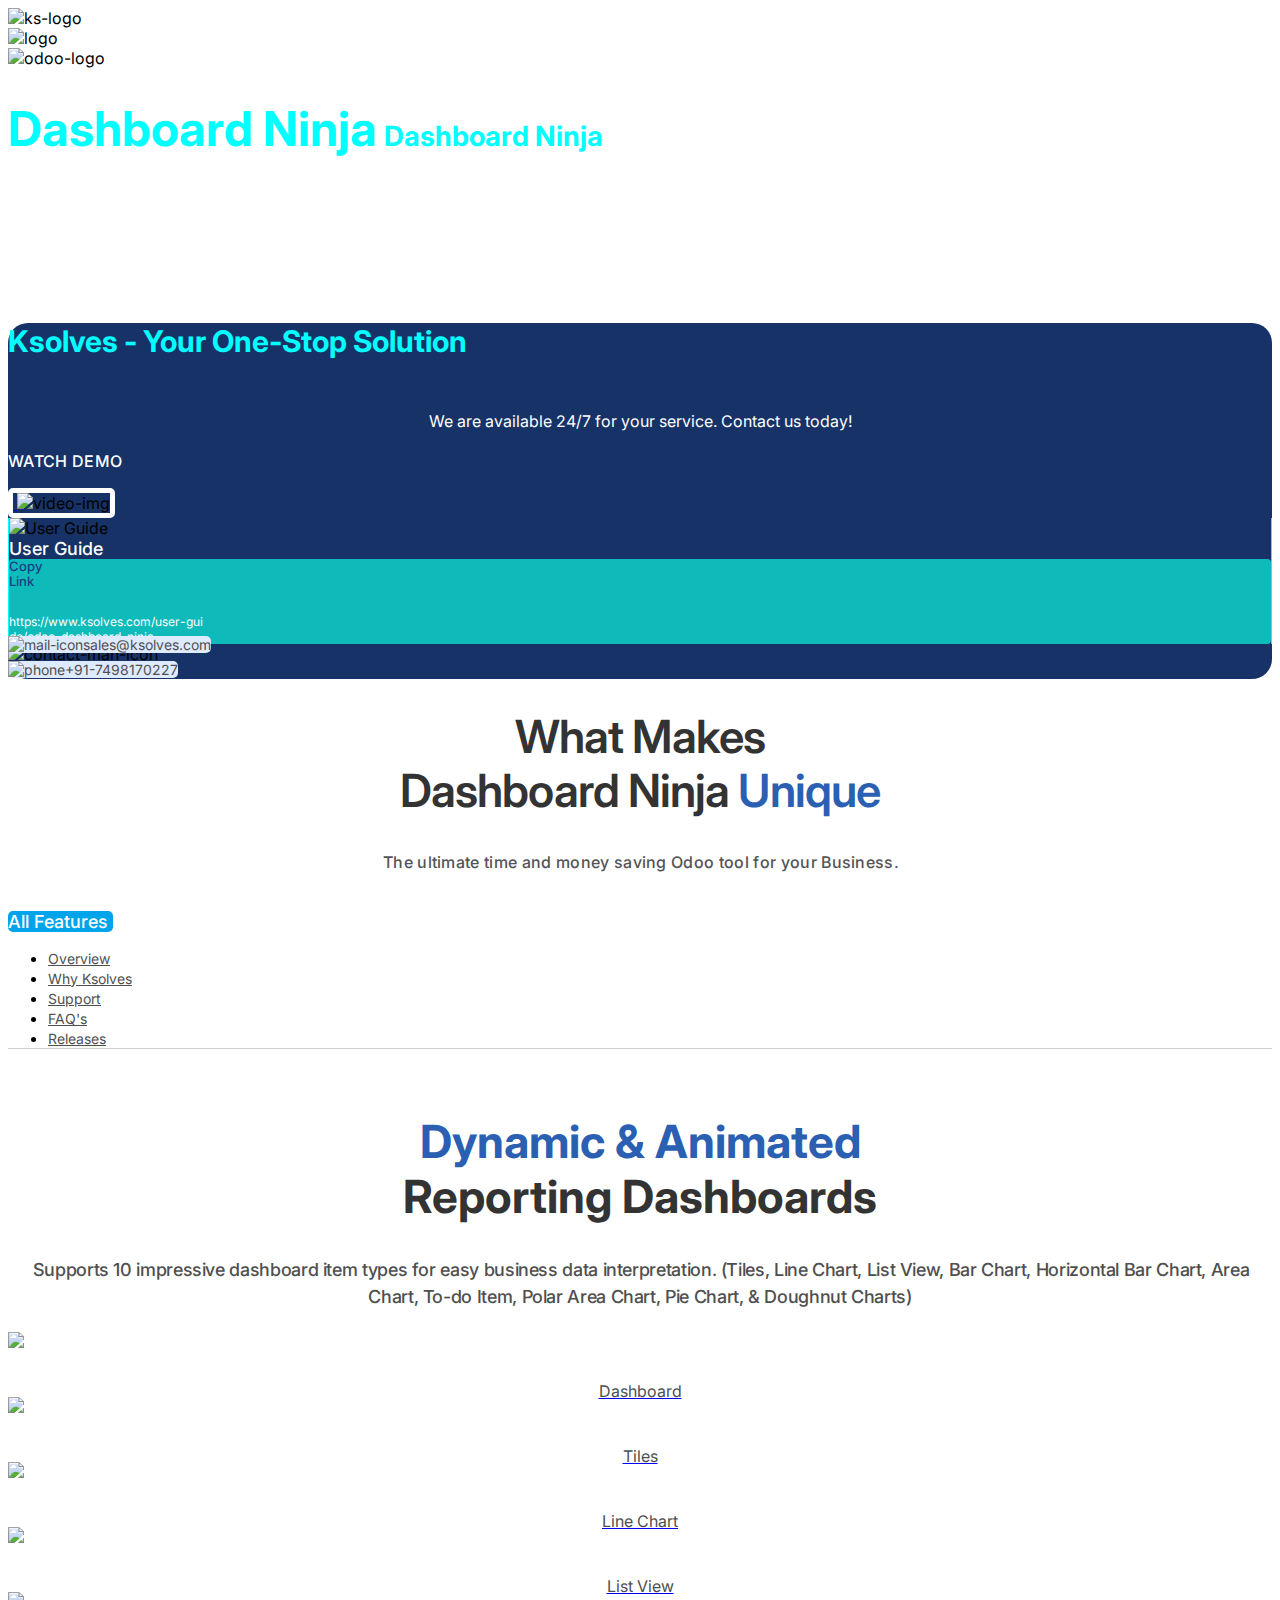
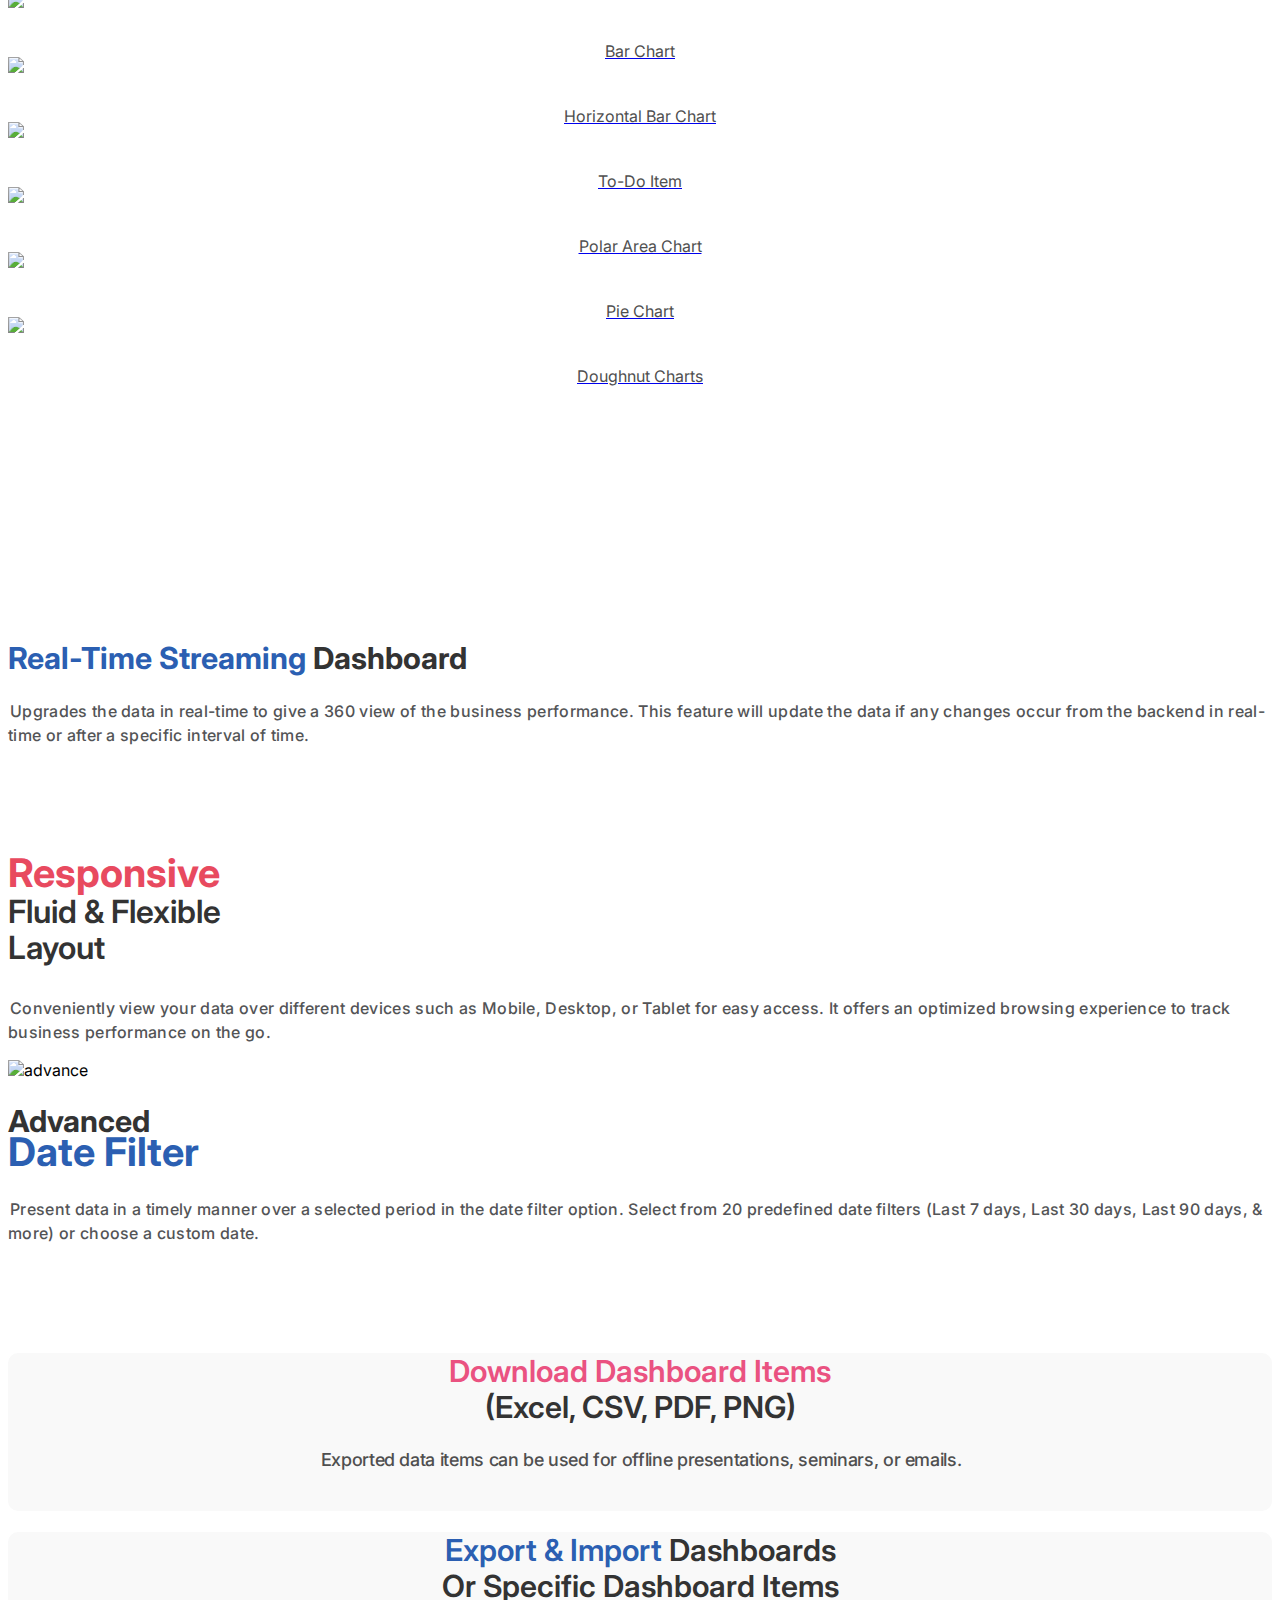
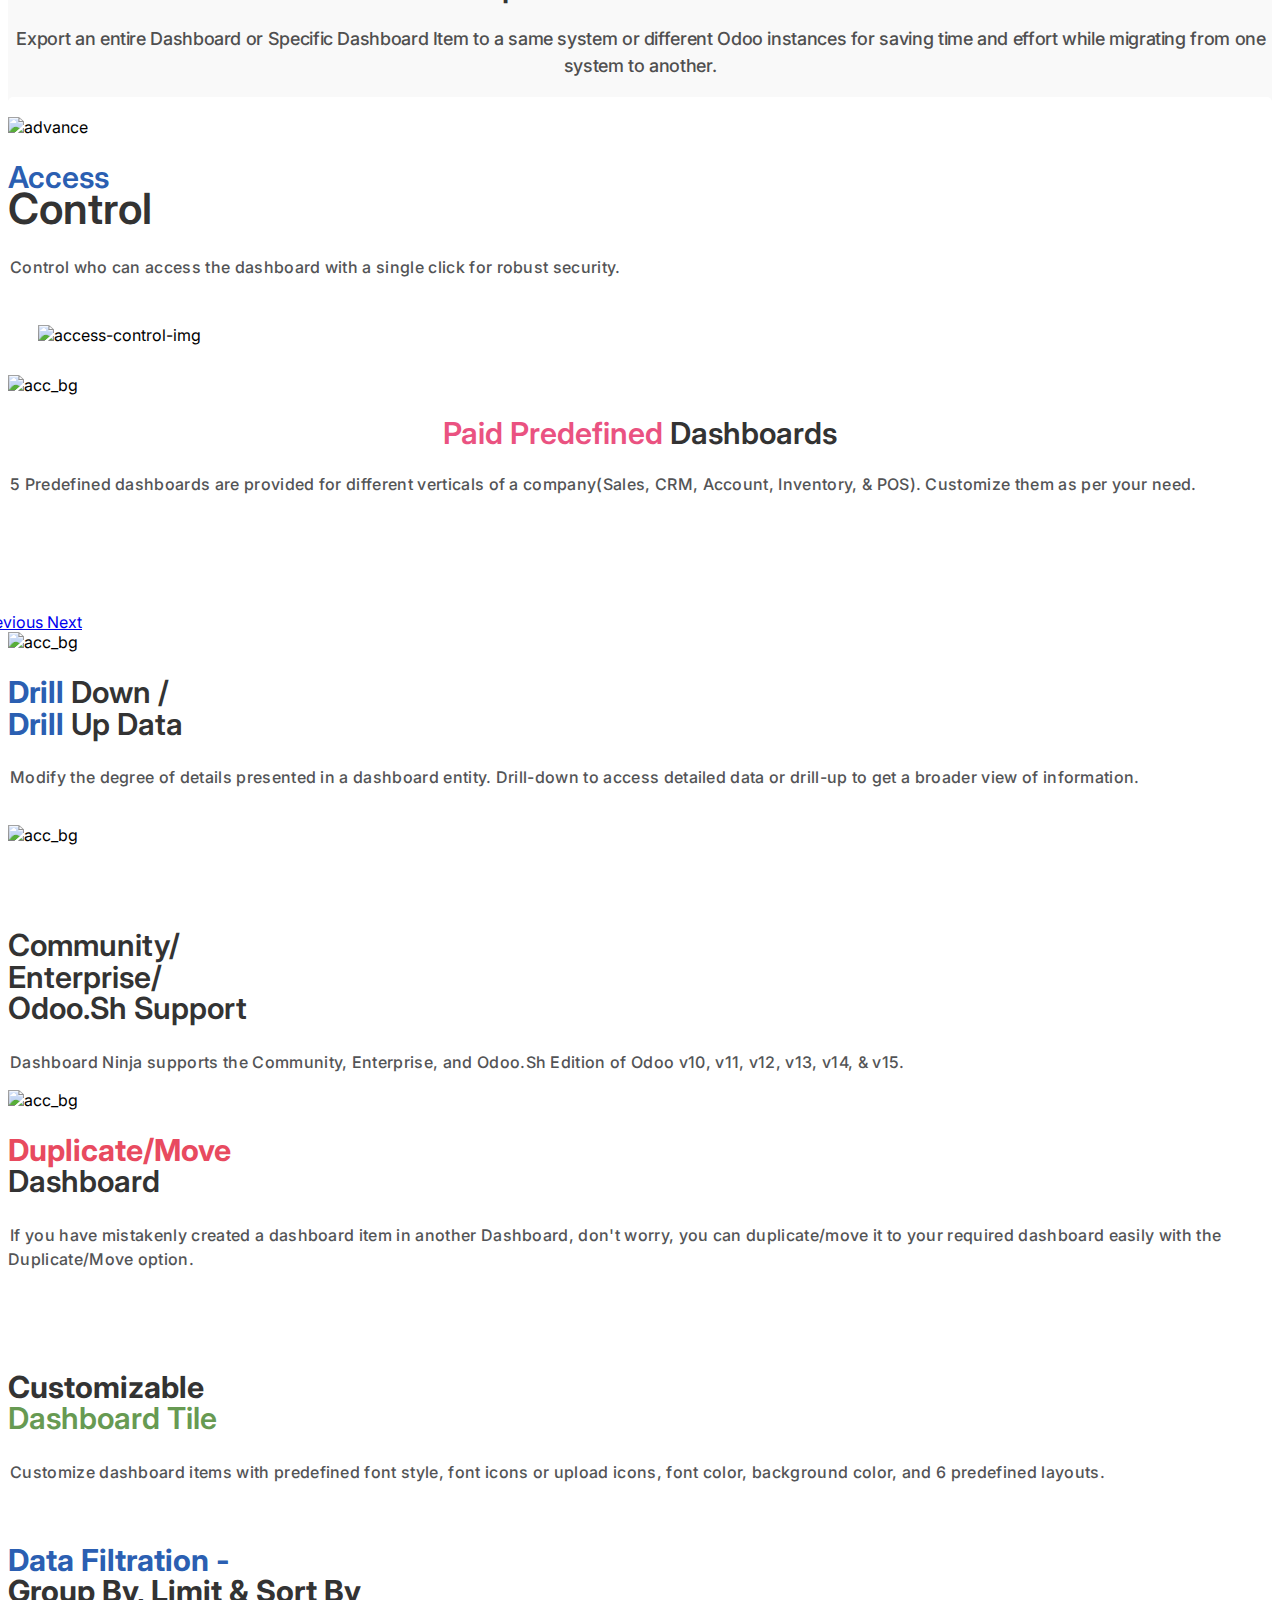
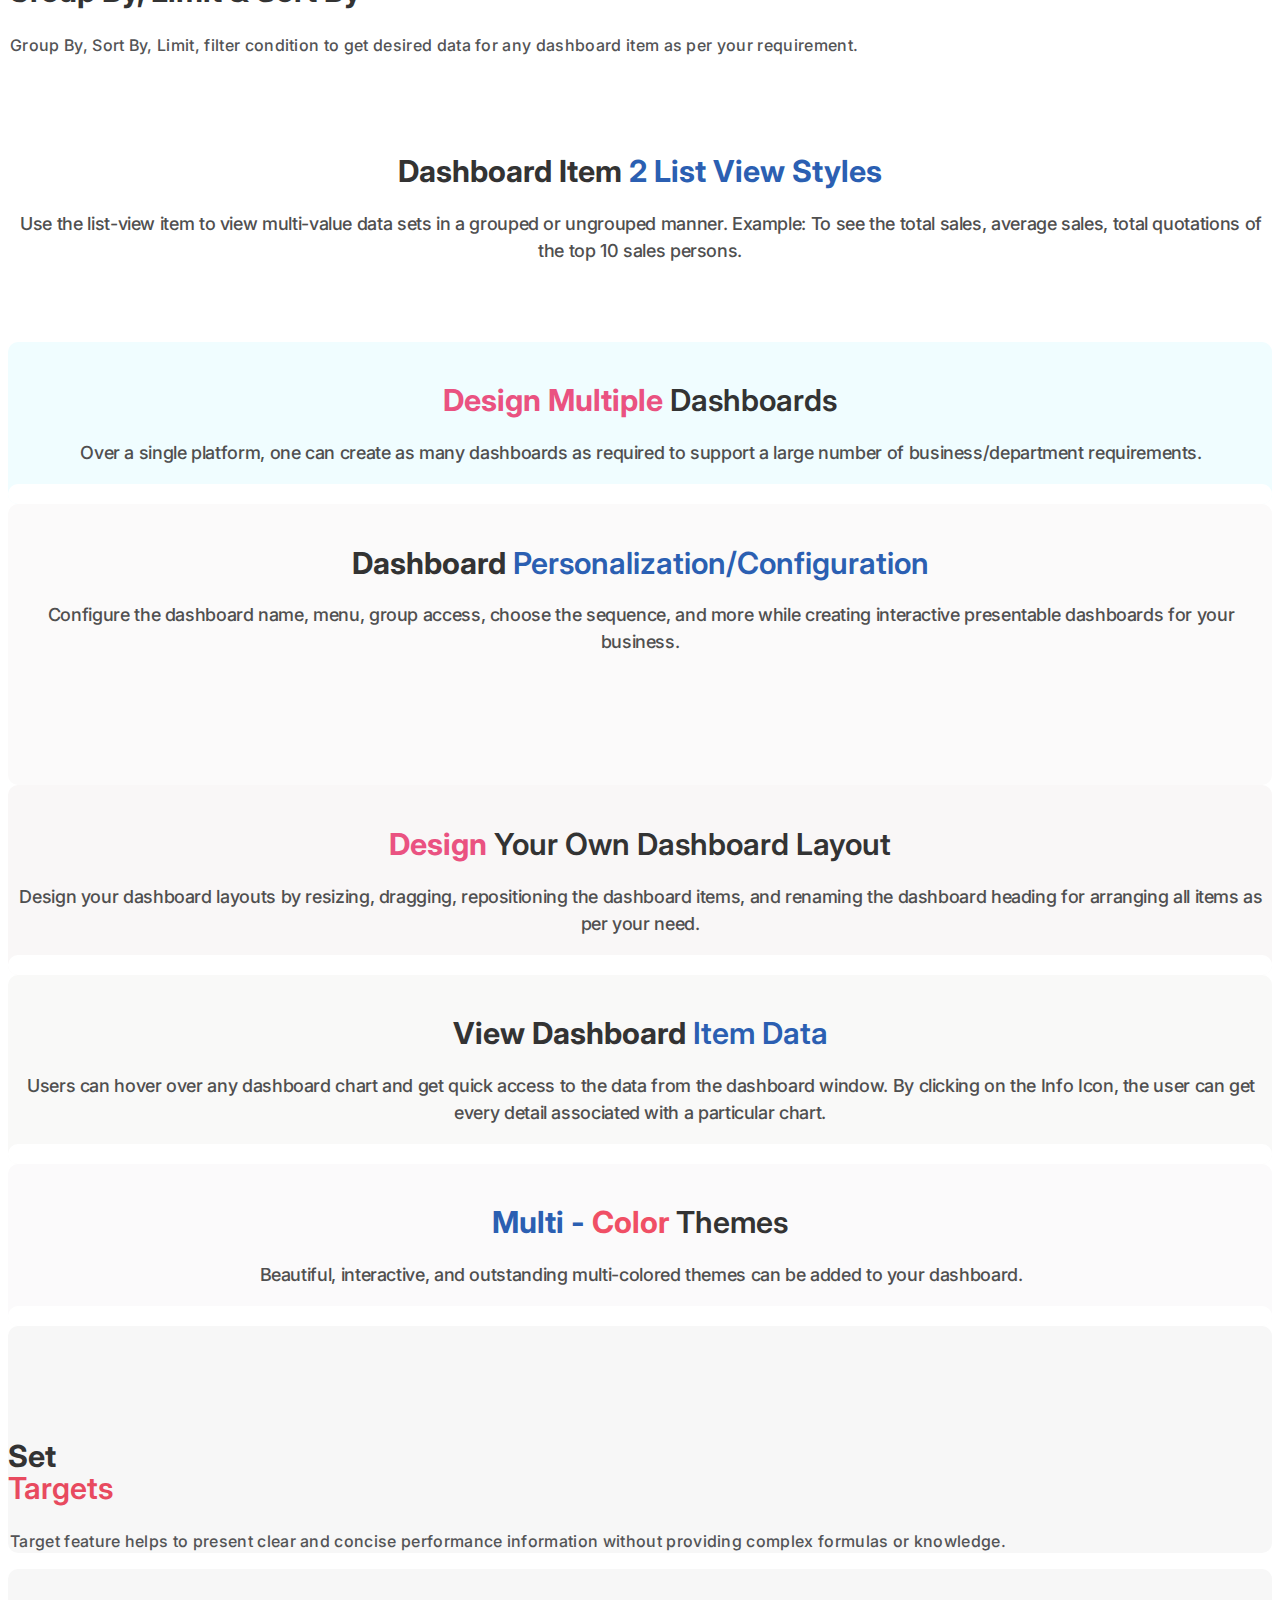
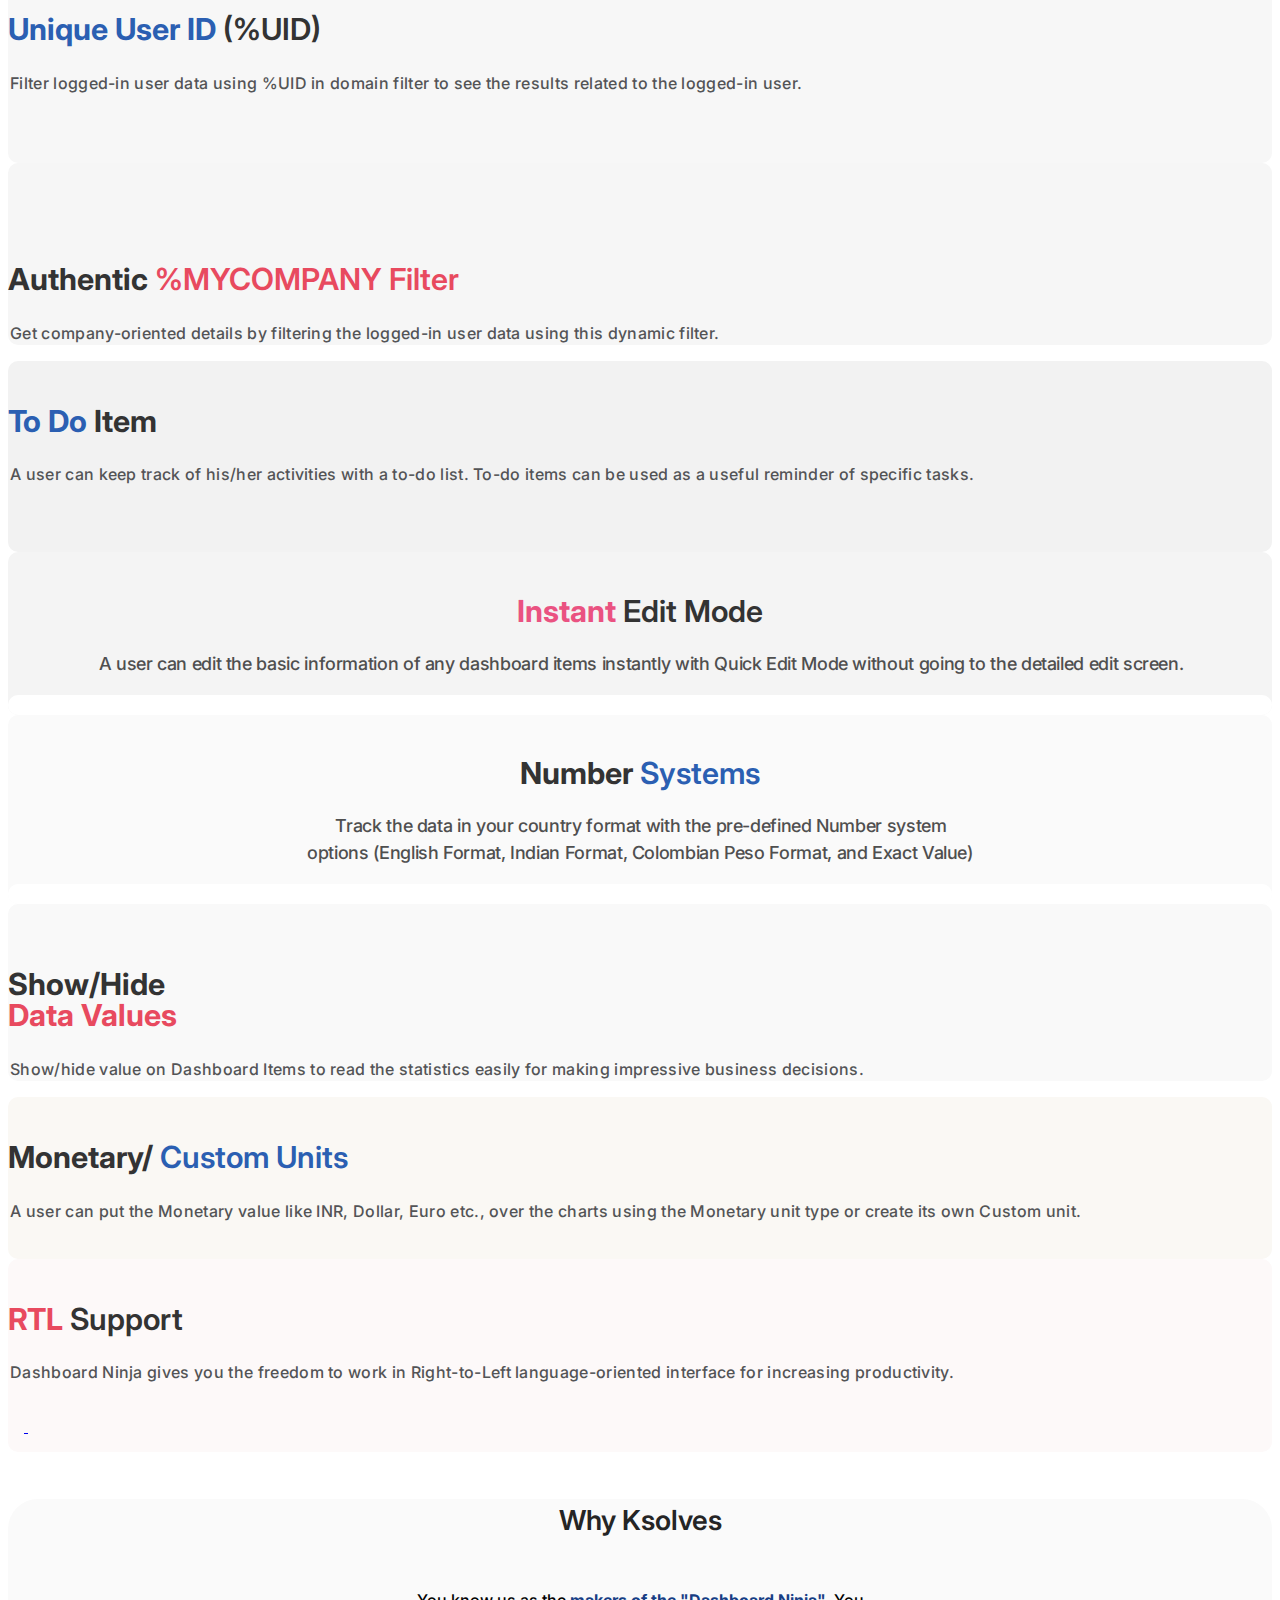
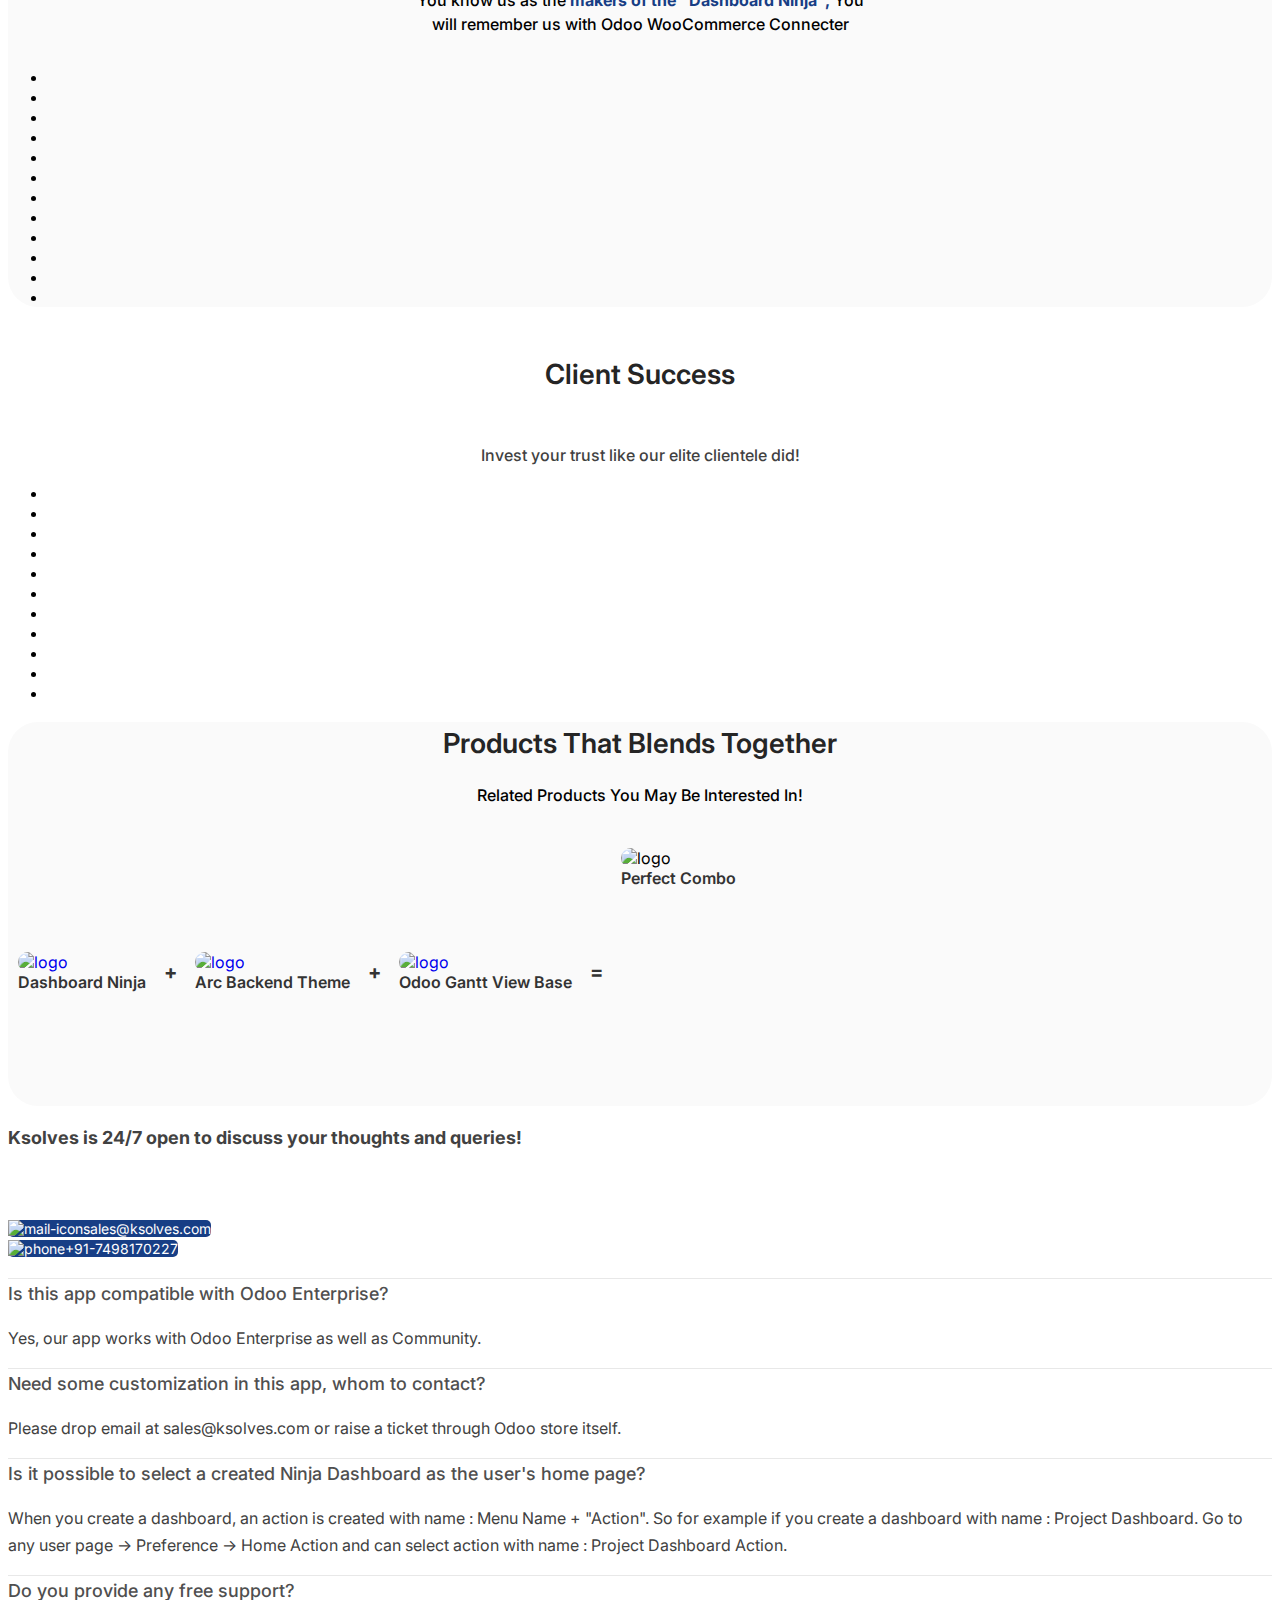
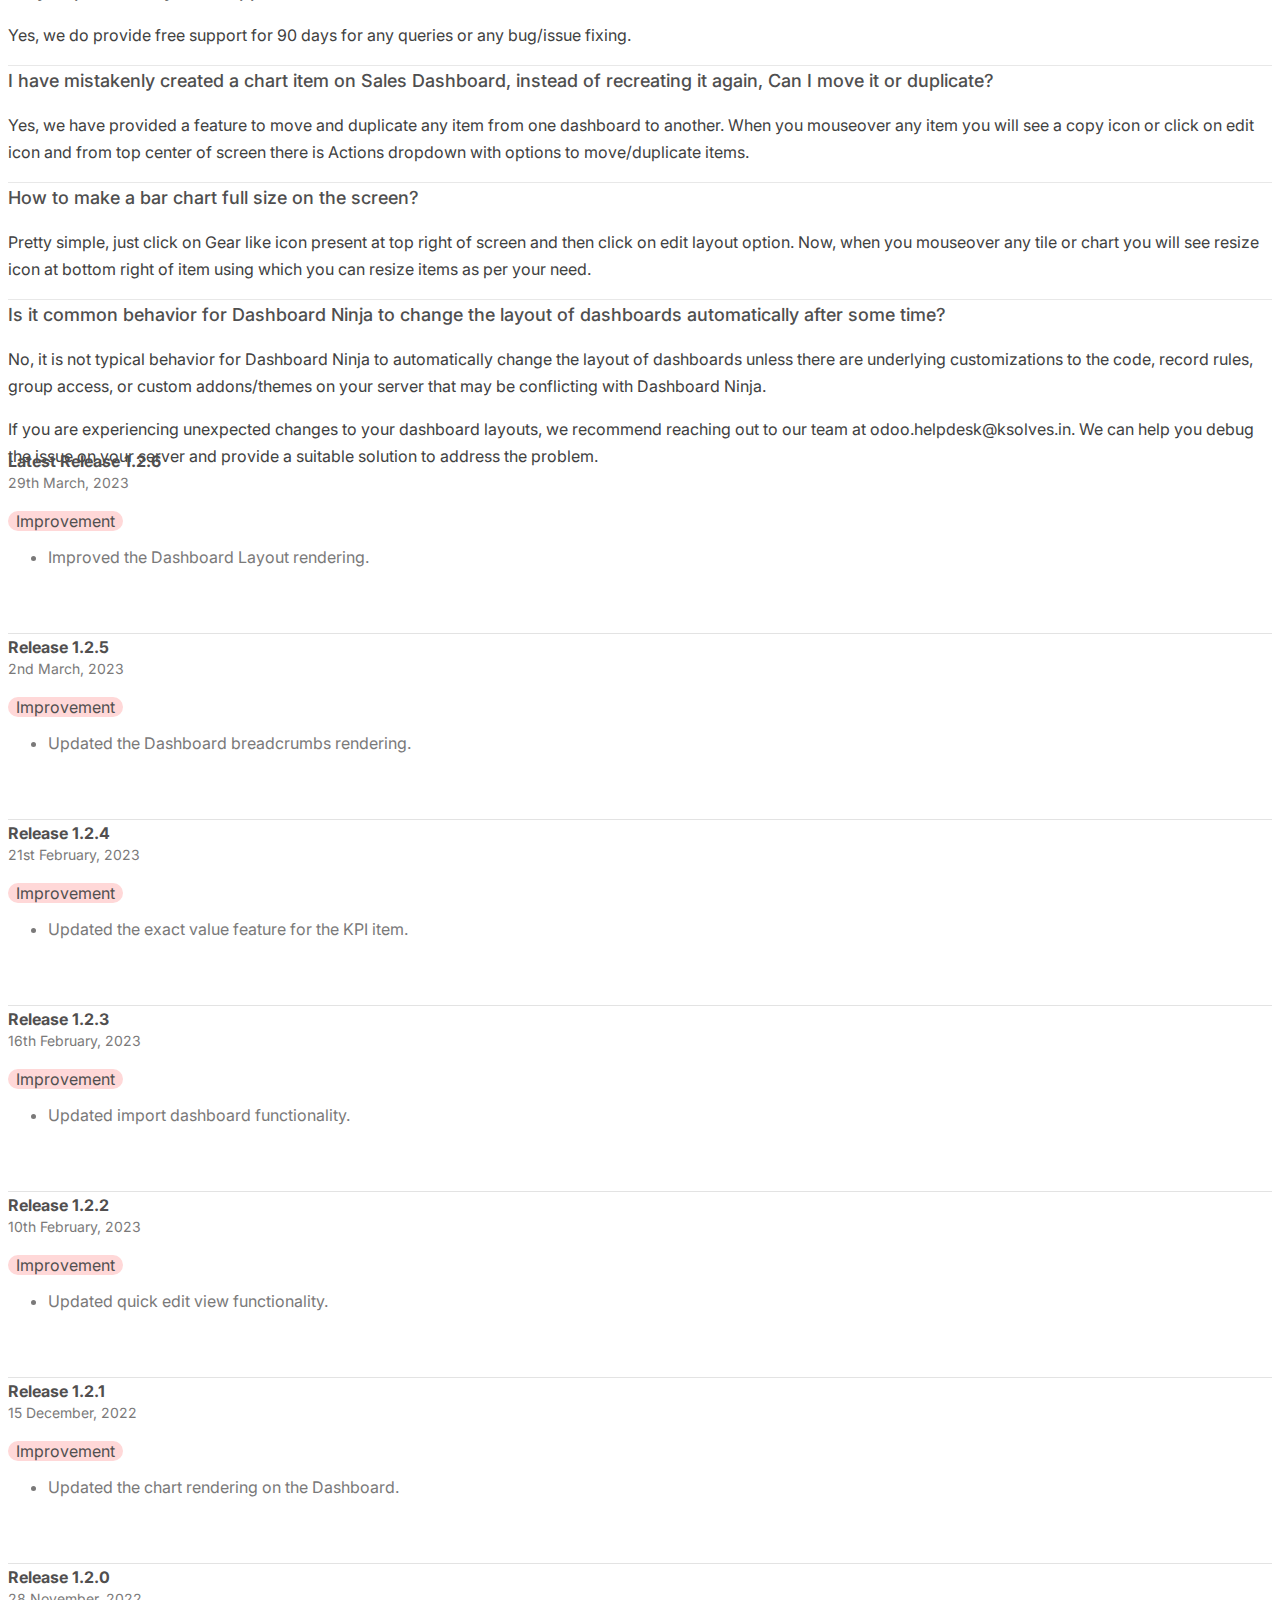
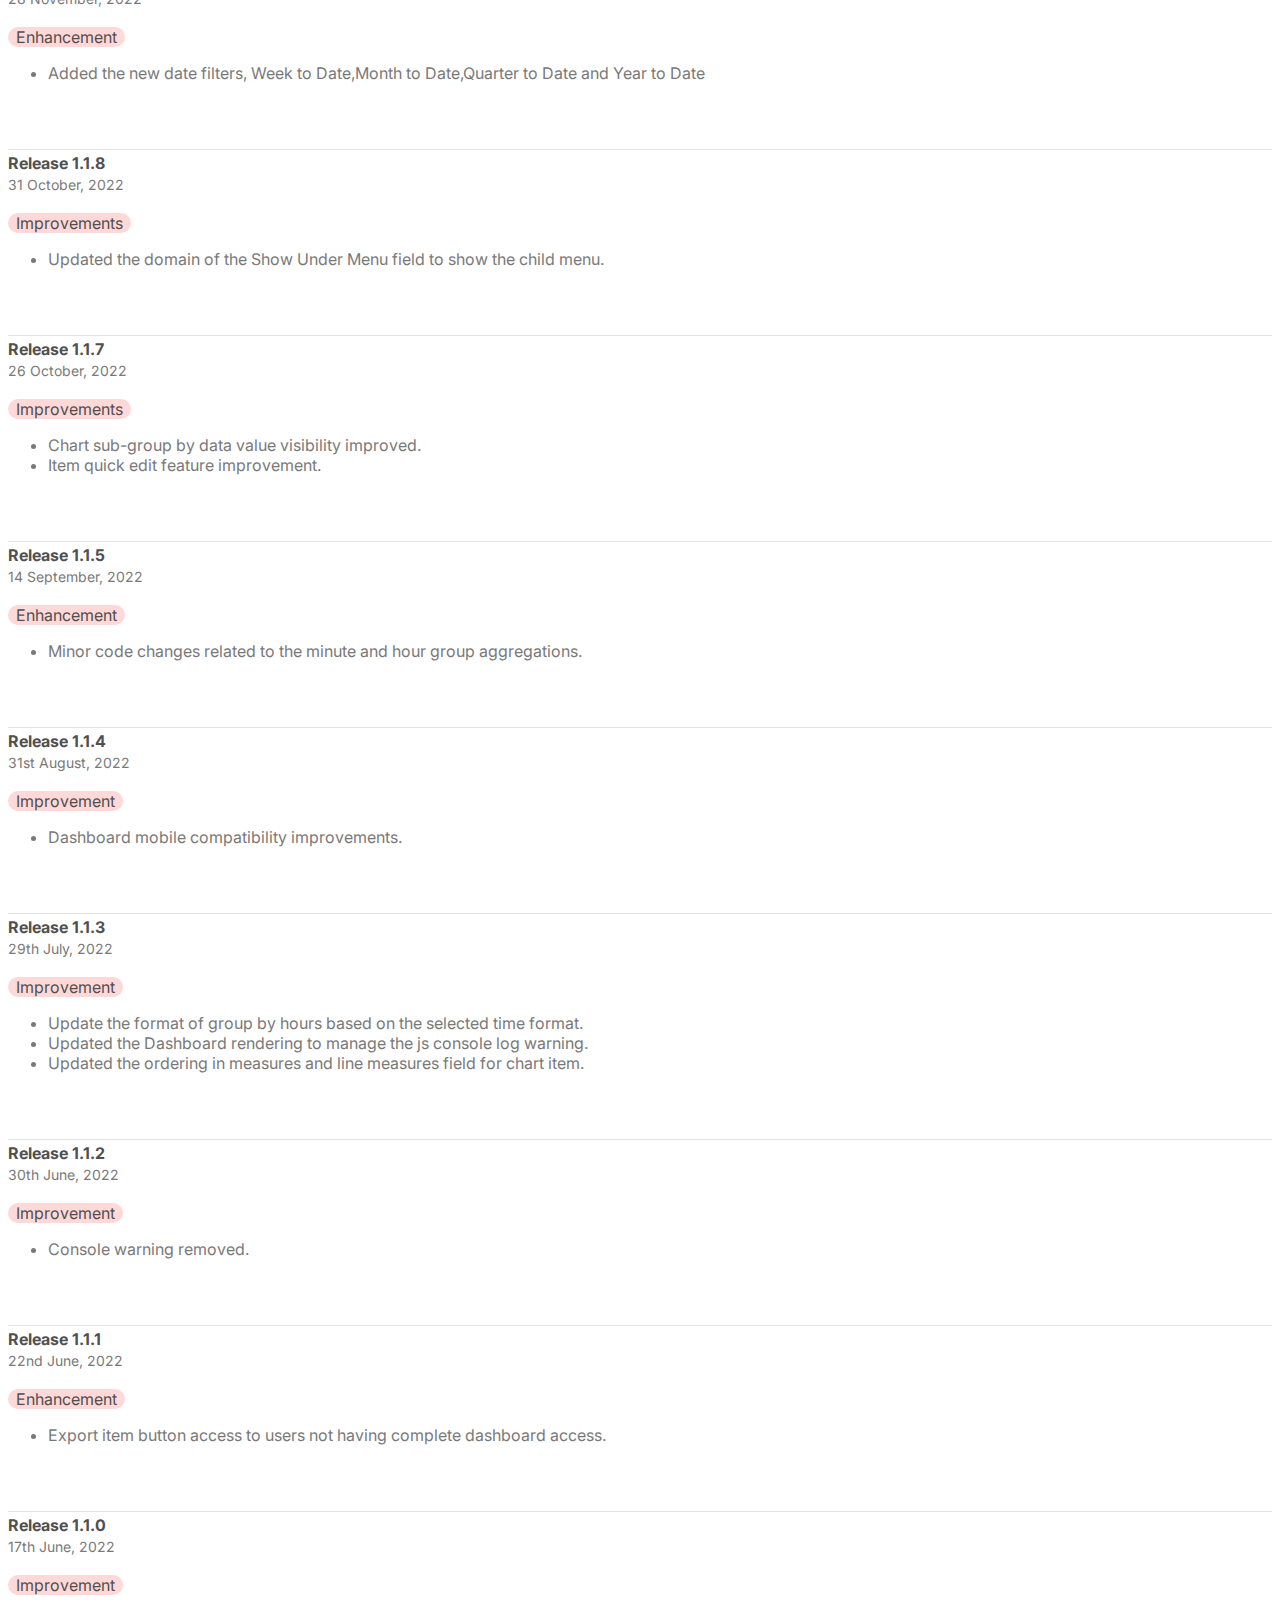
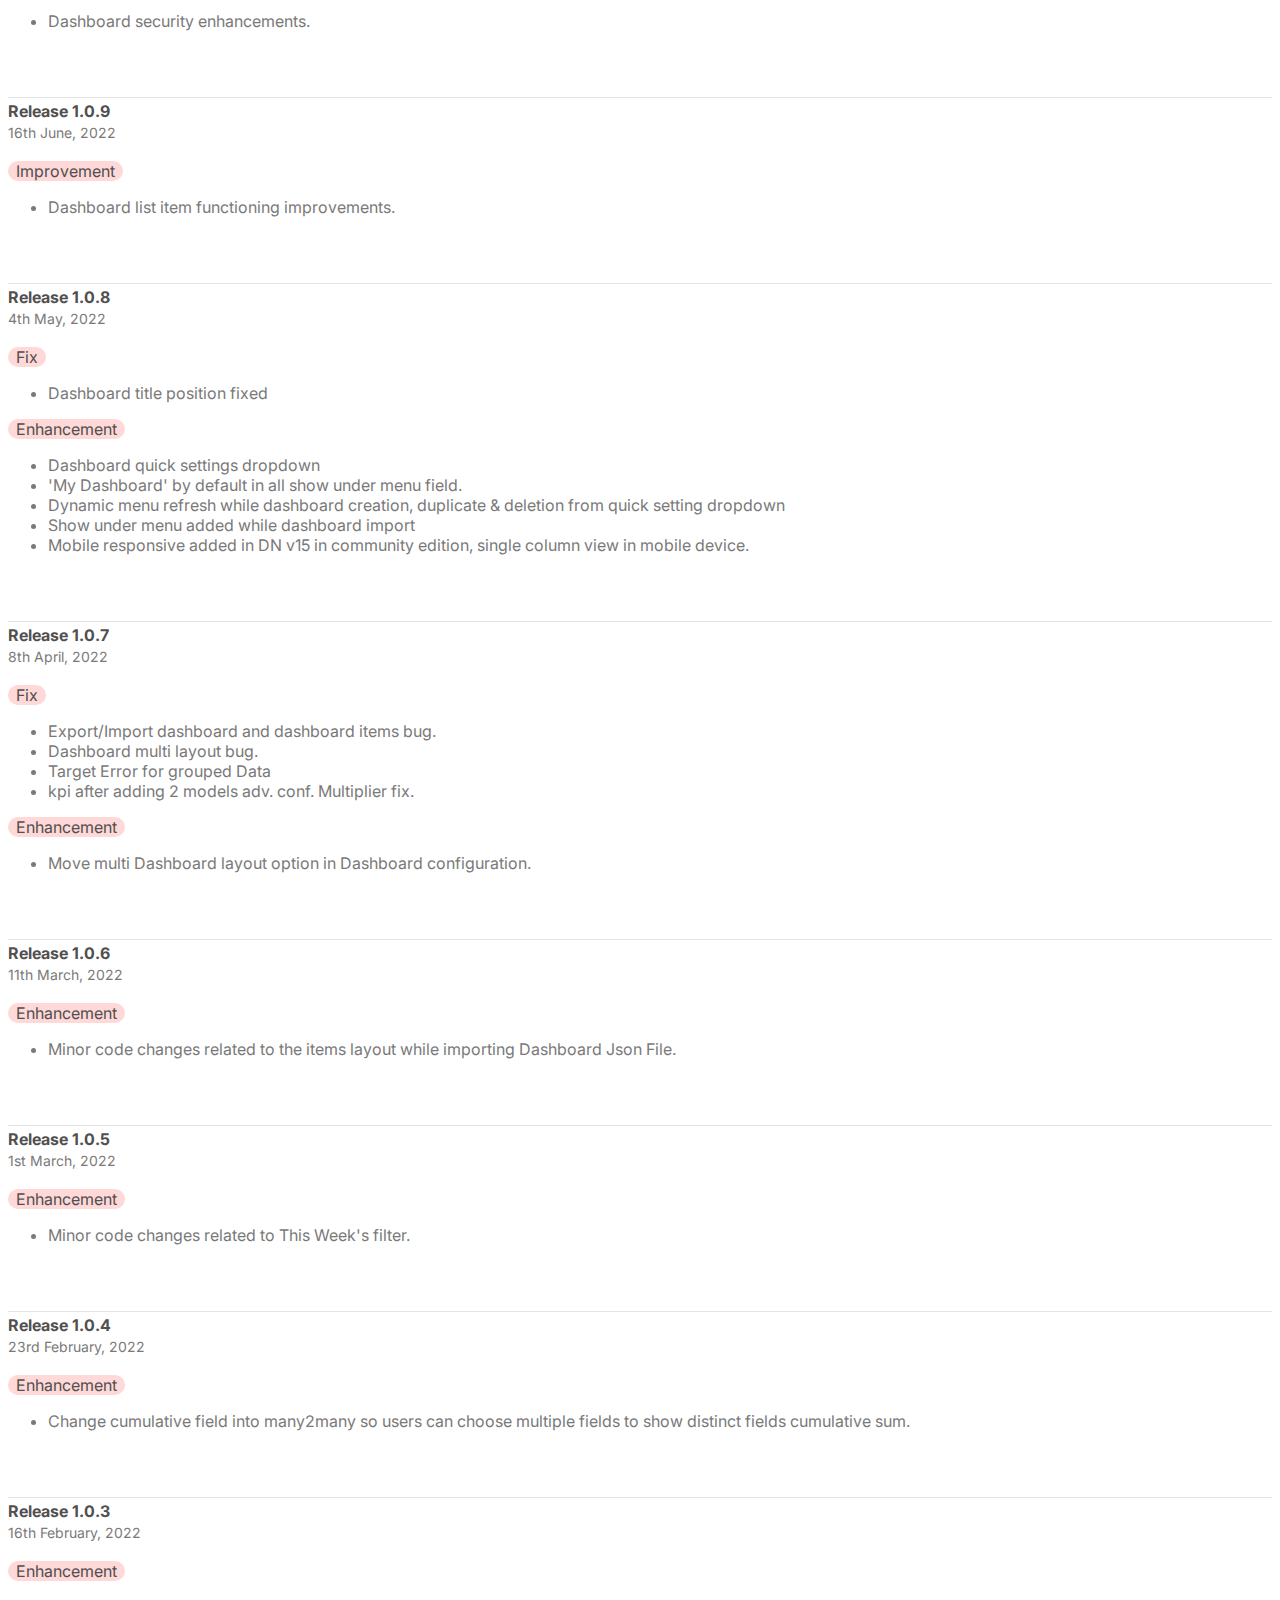
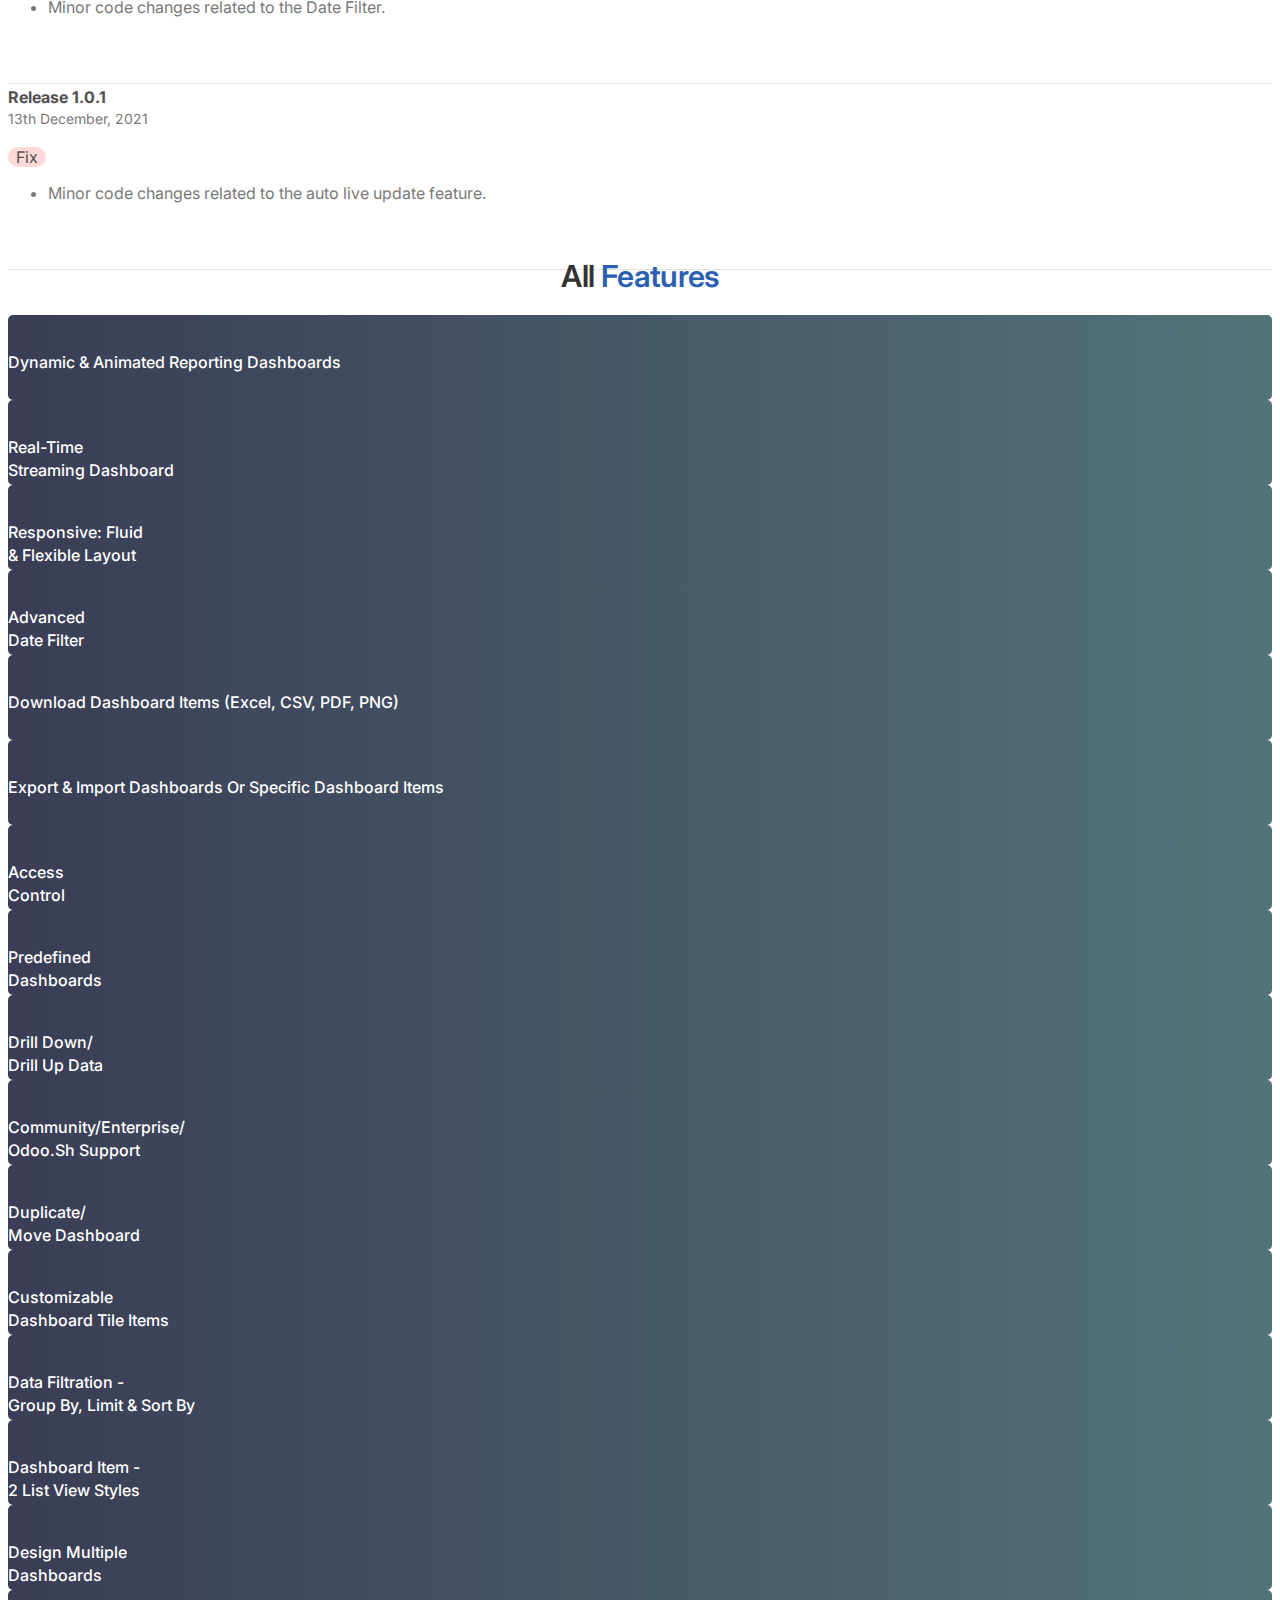
==== commit dbc0dc88: "second commit" ====
--- a/ks_dashboard_ninja/static/description/index.html
+++ b/ks_dashboard_ninja/static/description/index.html
@@ -169,7 +169,7 @@
                             <a aria-controls="faq" aria-selected="false" class="nav-link" data-toggle="tab" href="#faq"
                                 id="faq-tab" role="tab"
                                 style="color: #4F4F4F;font-weight: 400; font-size: 14px;">
-                                FAQS</a>
+                                FAQ's</a>
                         </li>
                         <li class="nav-item">
                             <a aria-controls="releases" aria-selected="false" class="nav-link" data-toggle="tab"
@@ -1650,16 +1650,194 @@
                                     </div>
                                 </div>
 
+                                <!-- Question 7 -->
+                                <div aria-expanded="false" class="card-header collapsed" data-parent="#accordion6"
+                                    data-toggle="collapse" href="#collapseFAQ7"
+                                    style="background-color:transparent; border:none; border-top:1px solid #E8E8E8">
+                                    <a class="card-title text-decoration-none"
+                                        style="font-size:18px; line-height:30px; font-weight:500; color: #4F4F4F;">
+                                        Is it common behavior for Dashboard Ninja to change the layout of dashboards automatically after some time?
+                                        <img alt="" class="float-right pt-2"
+                                        src="images/new-dscr-img/down-arrow.svg">
+                                    </a>
+                                </div>
+                                <div class="collapse" data-parent="#accordion6" id="collapseFAQ7">
+                                    <div class="card-body">
+                                        <p
+                                            style="font-size:16px; line-height:27px; color:#414141; font-weight:normal; ">
+                                            No, it is not typical behavior for Dashboard Ninja to automatically change the layout of
+                                            dashboards unless there are underlying customizations to the code, record rules, group access,
+                                            or custom addons/themes on your server that may be conflicting with Dashboard Ninja.
+                                        </p>
+                                        <p
+                                            style="font-size:16px; line-height:27px; color:#414141; font-weight:normal; ">
+                                            If you are experiencing unexpected changes to your dashboard layouts, we recommend reaching out to our
+                                            team at odoo.helpdesk@ksolves.in. We can help you debug the issue on your server and provide a suitable
+                                            solution to address the problem.
+                                        </p>
+                                    </div>
+                                </div>
+
                             </div>
                         </div>
                     </div>
                     <div aria-labelledby="releases-tab" class="tab-pane fade show" id="releases" role="tabpanel">
                     <div class="py-2" style="margin-top: -38px; margin-bottom: -32px;">
-
+                        <!--Latest Release tab-->
                         <div class="row pt-5 m-0">
                             <div class="col-md-3">
                                 <h4 style="font-size:16px; color:#514F4F; margin:0; line-height:26px">
                                     Latest Release
+                                    1.2.6
+                                </h4>
+                                <span style="font-size:14px; color:#7A7979; display:block; margin-bottom:20px">
+                                    29th March,
+                                    2023
+                                </span>
+                            </div>
+                            <div class="col-md-8">
+                                <!-- Bug Fixed -->
+                                <div style="padding:0 0 40px">
+                                    <div style="margin:0 0 10px">
+                                        <div style="display:inline-block; padding:0px 8px; color:#514F4F; background-color:#FFD8D8; border-radius:20px">
+                                            Improvement
+                                        </div>
+                                    </div>
+                                    <ul class="pl-3" style="color:#7A7979; font-family:'Inter', sans-serif">
+                                        <li><span style="color:#7A7979;">Improved the Dashboard Layout rendering.</span>
+                                        </li>
+
+                                    </ul>
+                                </div>
+                                <div style="padding:0px 0 10px; border-bottom:1px solid #E3E3E3">
+                                </div>
+                            </div>
+                        </div>
+
+                        <div class="row pt-5 m-0">
+                            <div class="col-md-3">
+                                <h4 style="font-size:16px; color:#514F4F; margin:0; line-height:26px">
+                                     Release
+                                    1.2.5
+                                </h4>
+                                <span style="font-size:14px; color:#7A7979; display:block; margin-bottom:20px">
+                                    2nd March,
+                                    2023
+                                </span>
+                            </div>
+                            <div class="col-md-8">
+                                <!-- Bug Fixed -->
+                                <div style="padding:0 0 40px">
+                                    <div style="margin:0 0 10px">
+                                        <div style="display:inline-block; padding:0px 8px; color:#514F4F; background-color:#FFD8D8; border-radius:20px">
+                                            Improvement
+                                        </div>
+                                    </div>
+                                    <ul class="pl-3" style="color:#7A7979; font-family:'Inter', sans-serif">
+                                        <li><span style="color:#7A7979;">Updated the Dashboard breadcrumbs rendering.</span>
+                                        </li>
+
+                                    </ul>
+                                </div>
+                                <div style="padding:0px 0 10px; border-bottom:1px solid #E3E3E3">
+                                </div>
+                            </div>
+                        </div>
+
+                        <div class="row pt-5 m-0">
+                            <div class="col-md-3">
+                                <h4 style="font-size:16px; color:#514F4F; margin:0; line-height:26px">
+                                    Release
+                                    1.2.4
+                                </h4>
+                                <span style="font-size:14px; color:#7A7979; display:block; margin-bottom:20px">
+                                    21st February,
+                                    2023
+                                </span>
+                            </div>
+                            <div class="col-md-8">
+                                <!-- Bug Fixed -->
+                                <div style="padding:0 0 40px">
+                                    <div style="margin:0 0 10px">
+                                        <div style="display:inline-block; padding:0px 8px; color:#514F4F; background-color:#FFD8D8; border-radius:20px">
+                                            Improvement
+                                        </div>
+                                    </div>
+                                    <ul class="pl-3" style="color:#7A7979; font-family:'Inter', sans-serif">
+                                        <li><span style="color:#7A7979;">Updated the exact value feature for the KPI item.</span>
+                                        </li>
+
+                                    </ul>
+                                </div>
+                                <div style="padding:0px 0 10px; border-bottom:1px solid #E3E3E3">
+                                </div>
+                            </div>
+                        </div>
+
+                        <div class="row pt-5 m-0">
+                            <div class="col-md-3">
+                                <h4 style="font-size:16px; color:#514F4F; margin:0; line-height:26px">
+                                     Release
+                                    1.2.3
+                                </h4>
+                                <span style="font-size:14px; color:#7A7979; display:block; margin-bottom:20px">
+                                    16th February,
+                                    2023
+                                </span>
+                            </div>
+                            <div class="col-md-8">
+                                <!-- Bug Fixed -->
+                                <div style="padding:0 0 40px">
+                                    <div style="margin:0 0 10px">
+                                        <div style="display:inline-block; padding:0px 8px; color:#514F4F; background-color:#FFD8D8; border-radius:20px">
+                                            Improvement
+                                        </div>
+                                    </div>
+                                    <ul class="pl-3" style="color:#7A7979; font-family:'Inter', sans-serif">
+                                        <li><span style="color:#7A7979;">Updated import dashboard functionality.</span>
+                                        </li>
+
+                                    </ul>
+                                </div>
+                                <div style="padding:0px 0 10px; border-bottom:1px solid #E3E3E3">
+                                </div>
+                            </div>
+                        </div>
+
+                        <div class="row pt-5 m-0">
+                            <div class="col-md-3">
+                                <h4 style="font-size:16px; color:#514F4F; margin:0; line-height:26px">
+                                    Release
+                                    1.2.2
+                                </h4>
+                                <span style="font-size:14px; color:#7A7979; display:block; margin-bottom:20px">
+                                    10th February,
+                                    2023
+                                </span>
+                            </div>
+                            <div class="col-md-8">
+                                <!-- Bug Fixed -->
+                                <div style="padding:0 0 40px">
+                                    <div style="margin:0 0 10px">
+                                        <div style="display:inline-block; padding:0px 8px; color:#514F4F; background-color:#FFD8D8; border-radius:20px">
+                                            Improvement
+                                        </div>
+                                    </div>
+                                    <ul class="pl-3" style="color:#7A7979; font-family:'Inter', sans-serif">
+                                        <li><span style="color:#7A7979;">Updated quick edit view functionality. </span>
+                                        </li>
+
+                                    </ul>
+                                </div>
+                                <div style="padding:0px 0 10px; border-bottom:1px solid #E3E3E3">
+                                </div>
+                            </div>
+                        </div>
+
+                        <div class="row pt-5 m-0">
+                            <div class="col-md-3">
+                                <h4 style="font-size:16px; color:#514F4F; margin:0; line-height:26px">
+                                    Release
                                     1.2.1
                                 </h4>
                                 <span style="font-size:14px; color:#7A7979; display:block; margin-bottom:20px">
@@ -1684,7 +1862,9 @@
                                 <div style="padding:0px 0 10px; border-bottom:1px solid #E3E3E3">
                                 </div>
                             </div>
-                        </div><div class="row pt-5 m-0">
+                        </div>
+
+                        <div class="row pt-5 m-0">
                             <div class="col-md-3">
                                 <h4 style="font-size:16px; color:#514F4F; margin:0; line-height:26px">
                                      Release
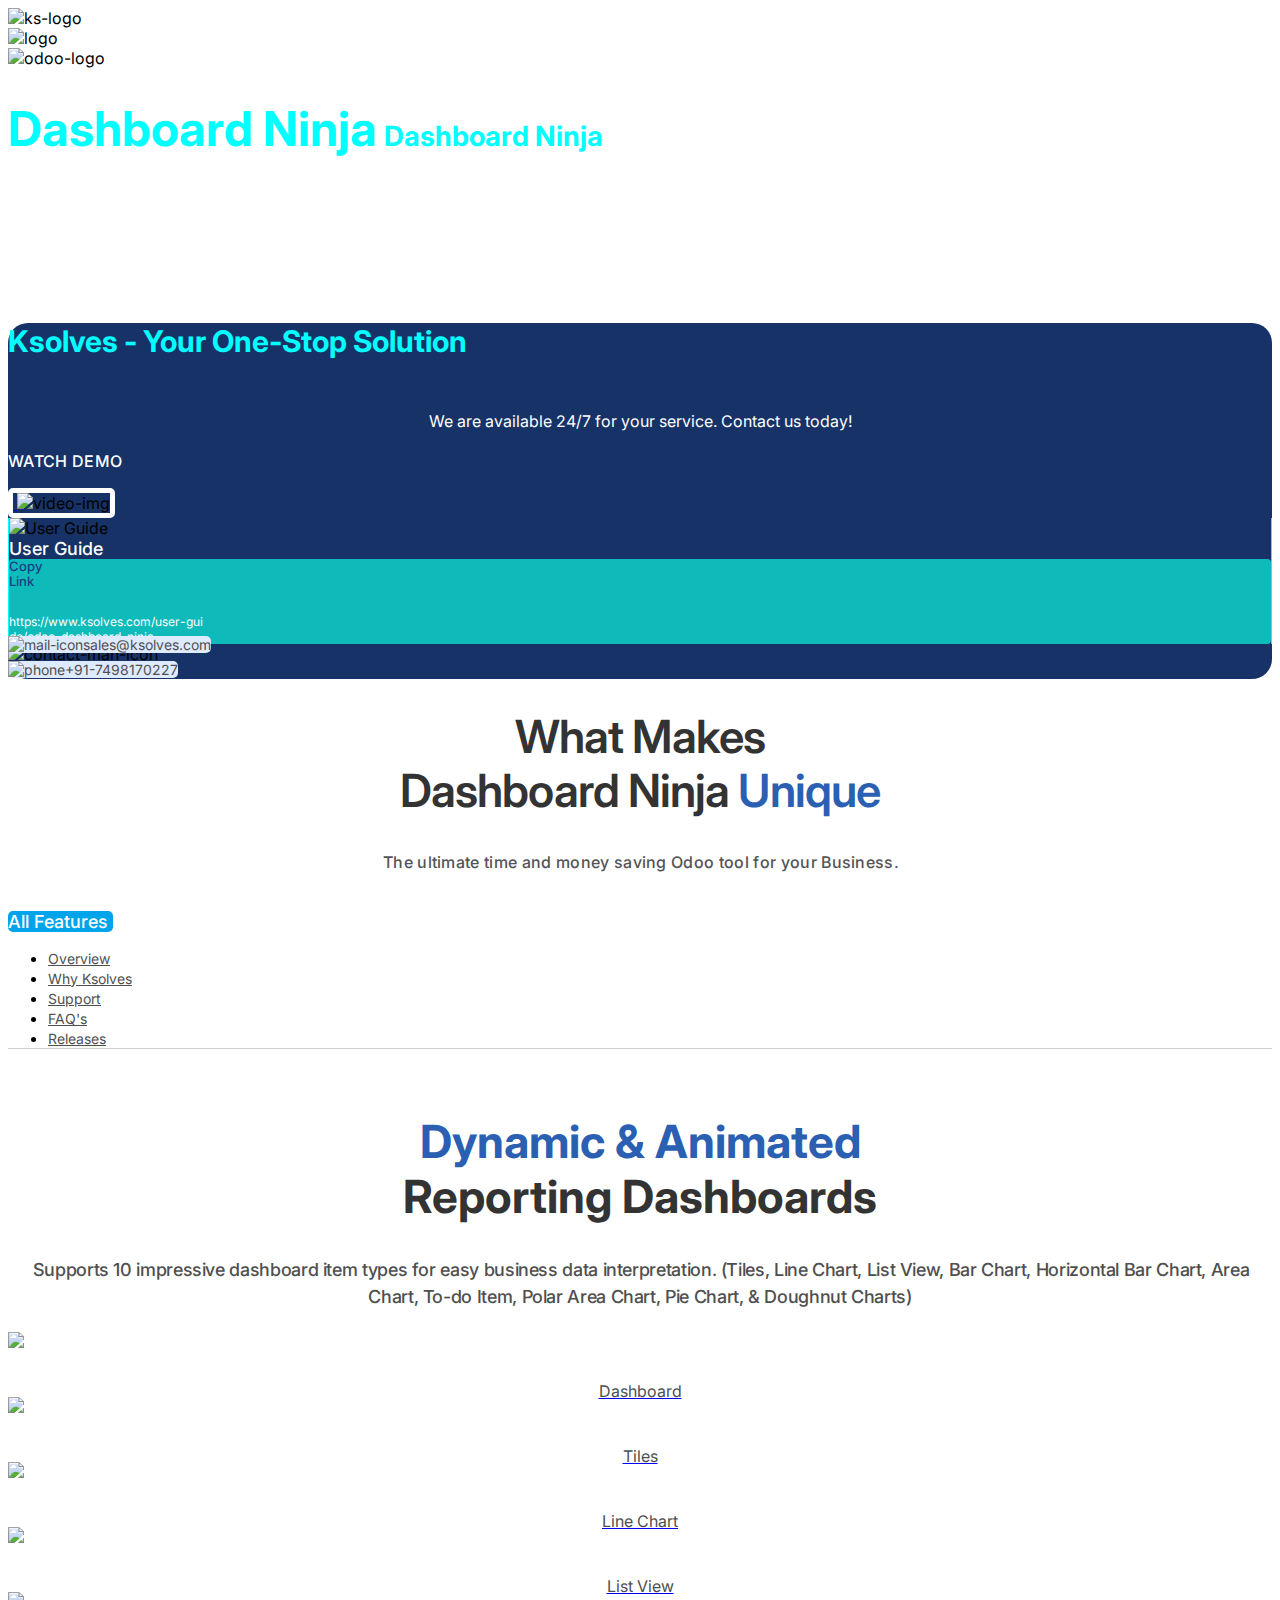
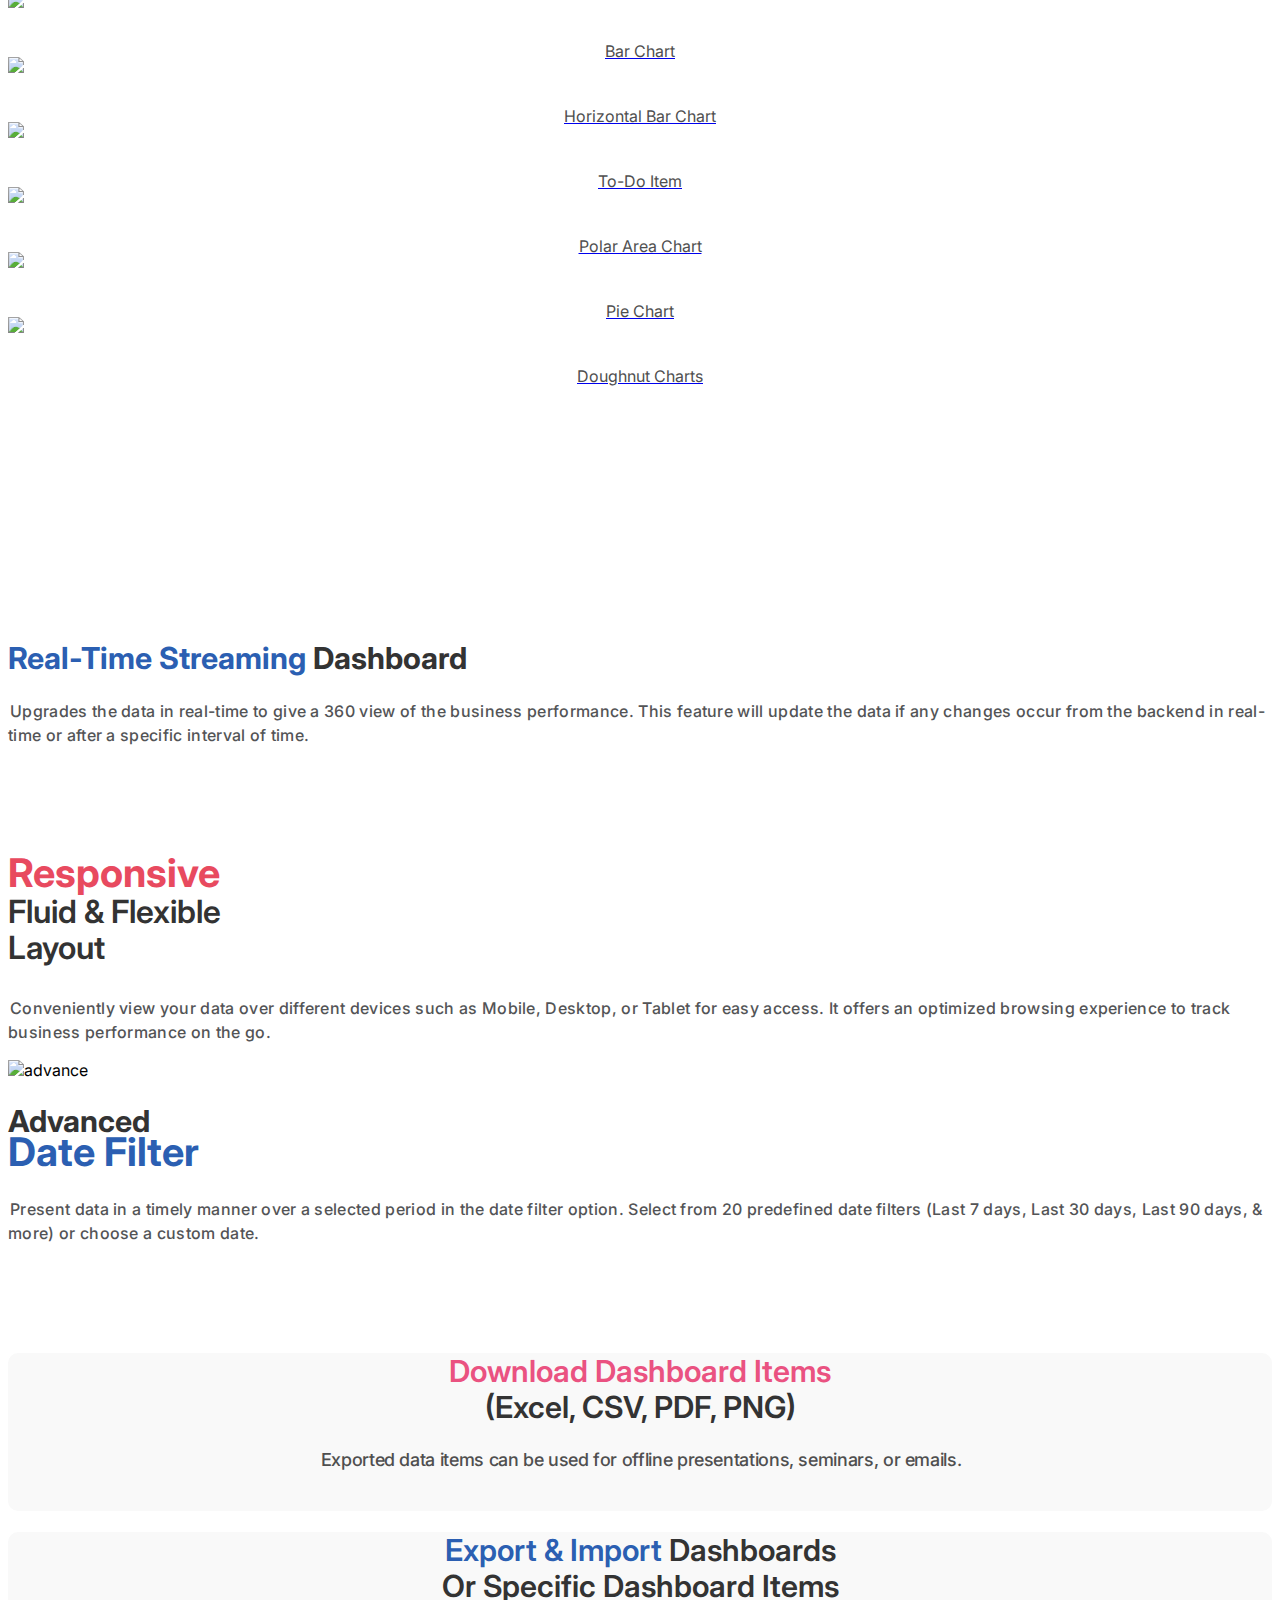
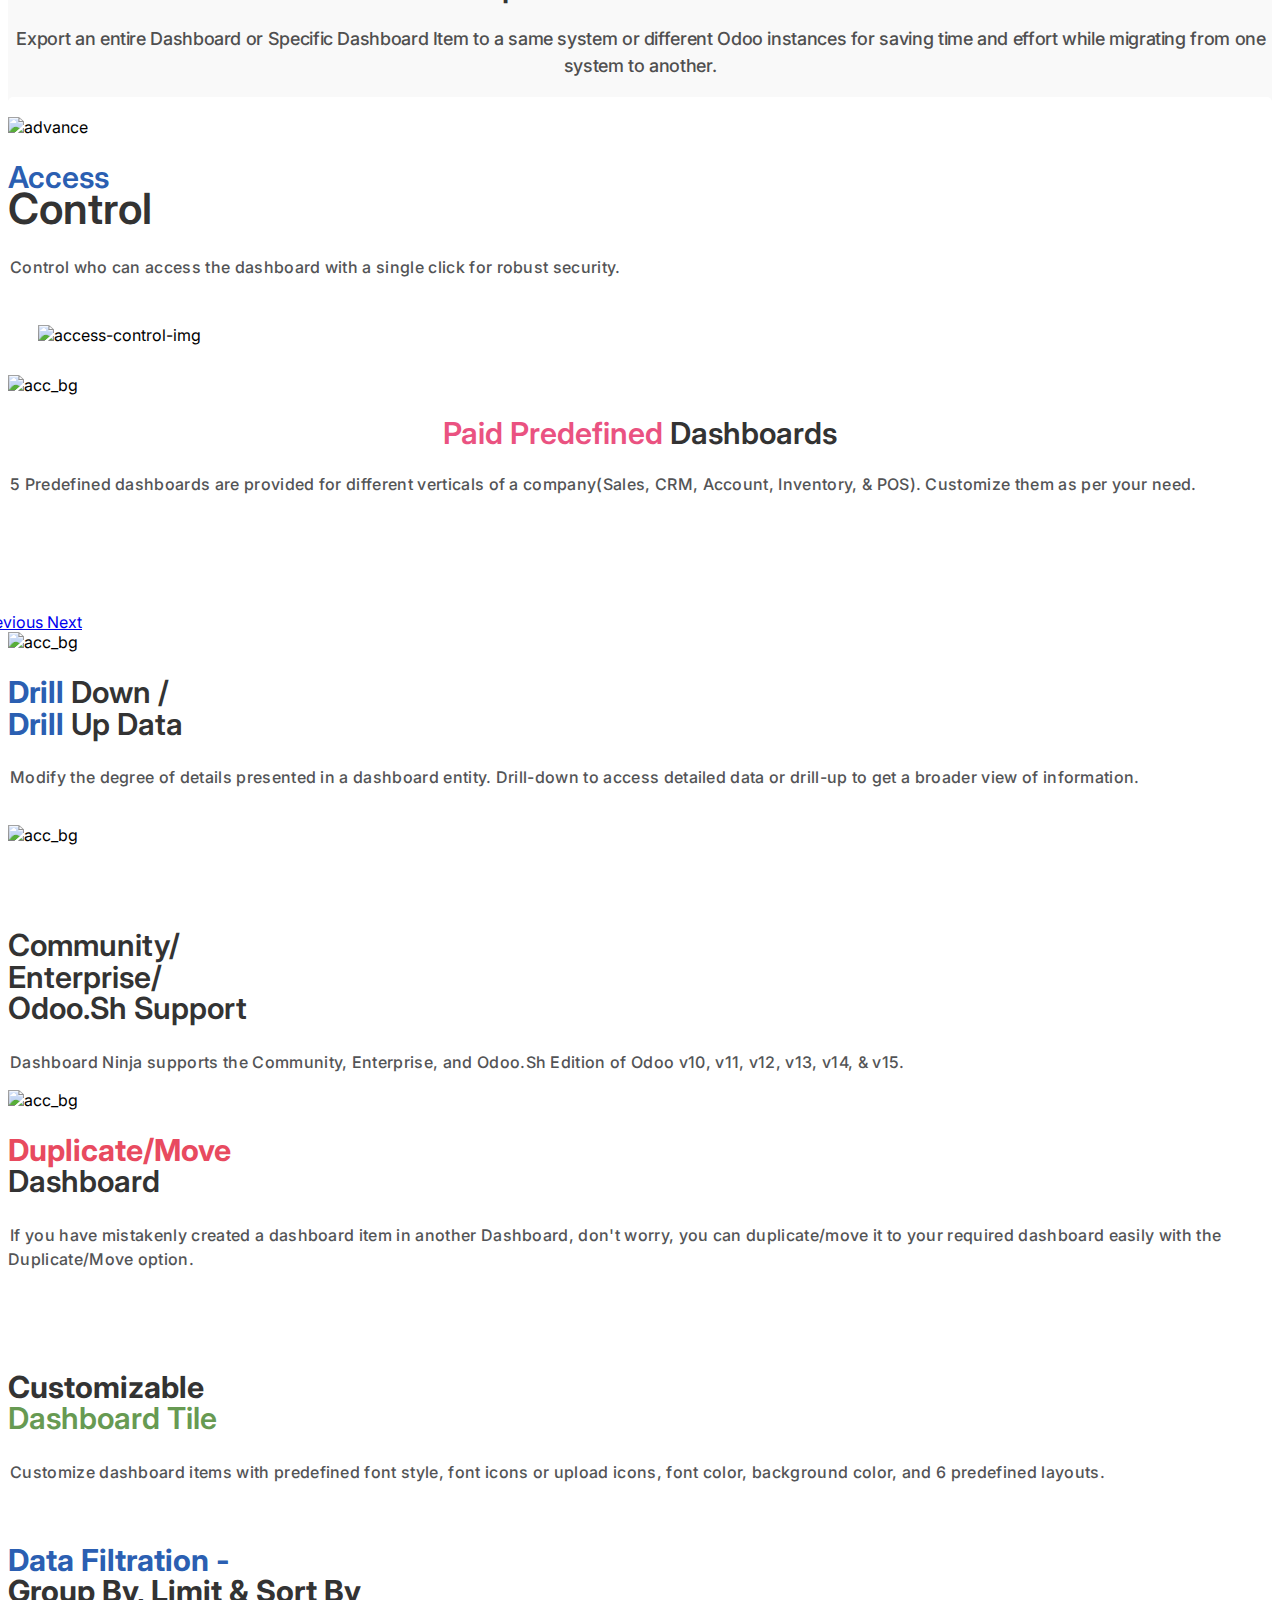
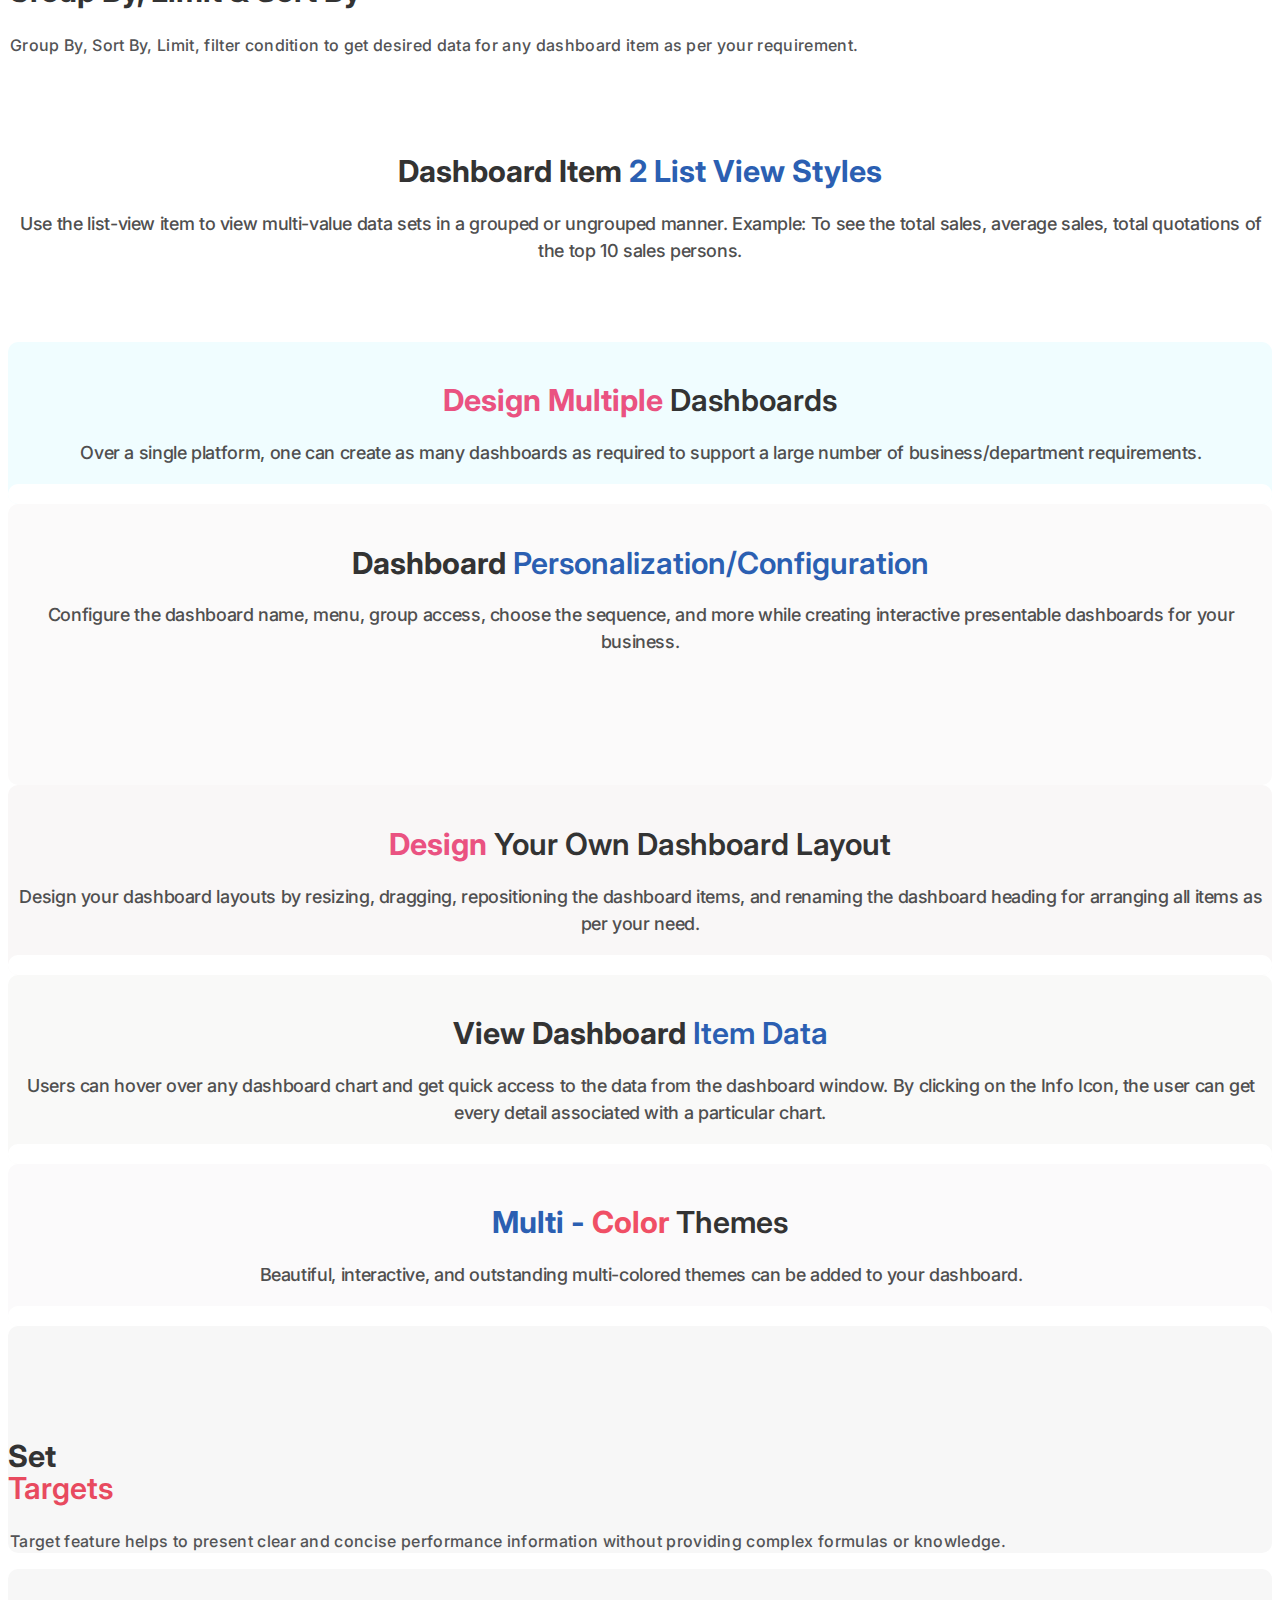
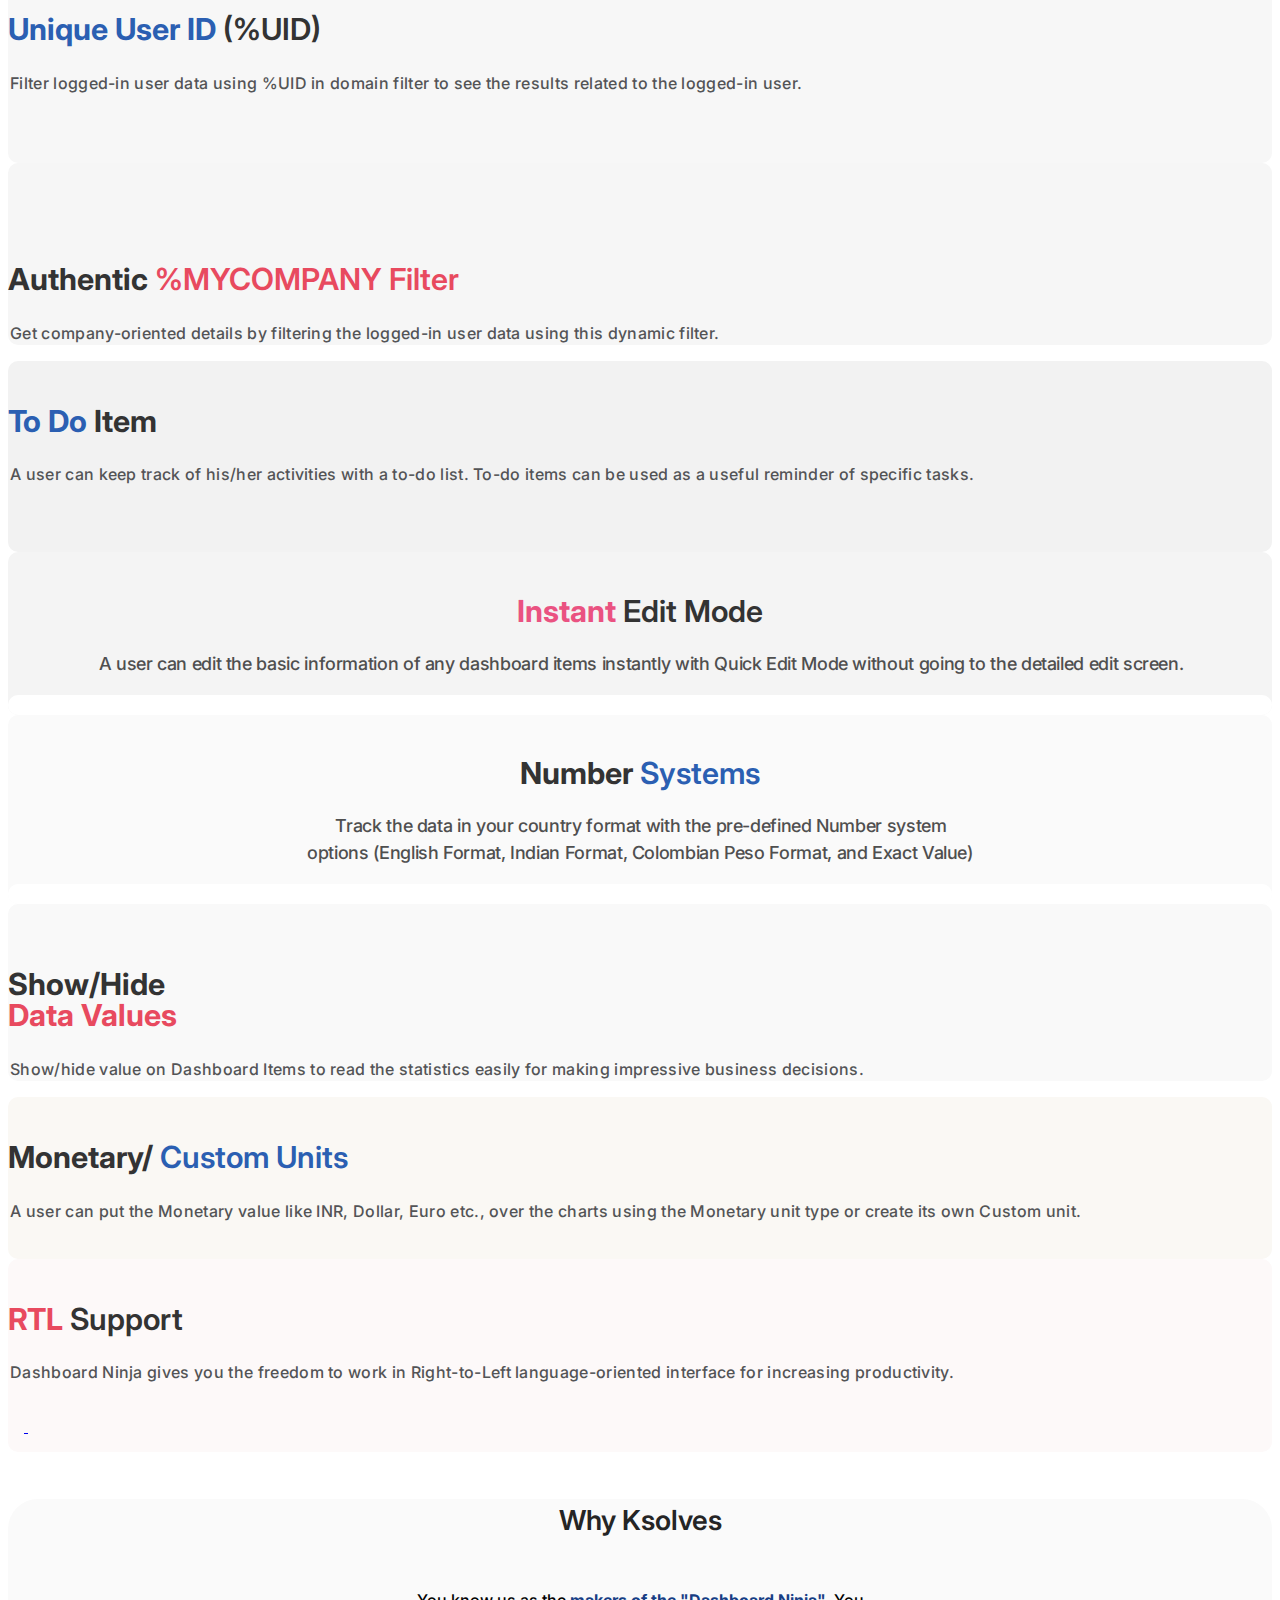
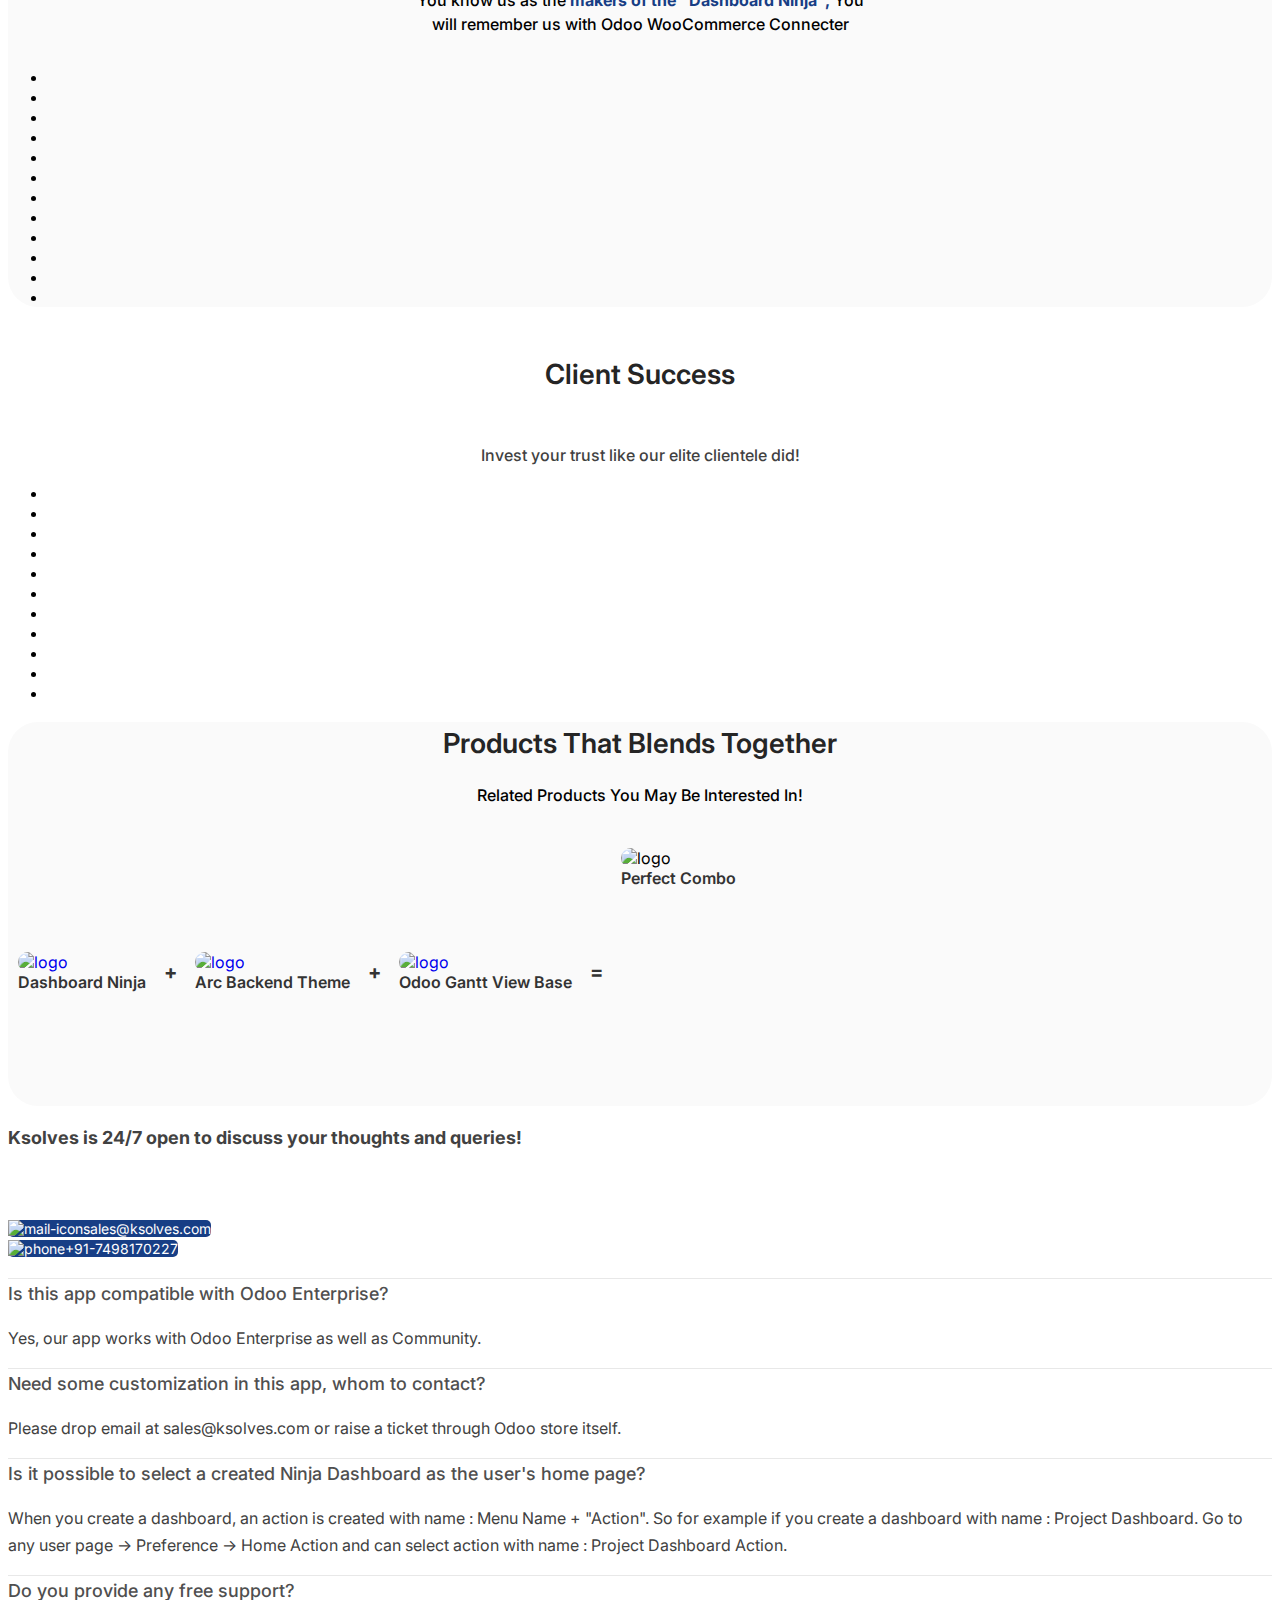
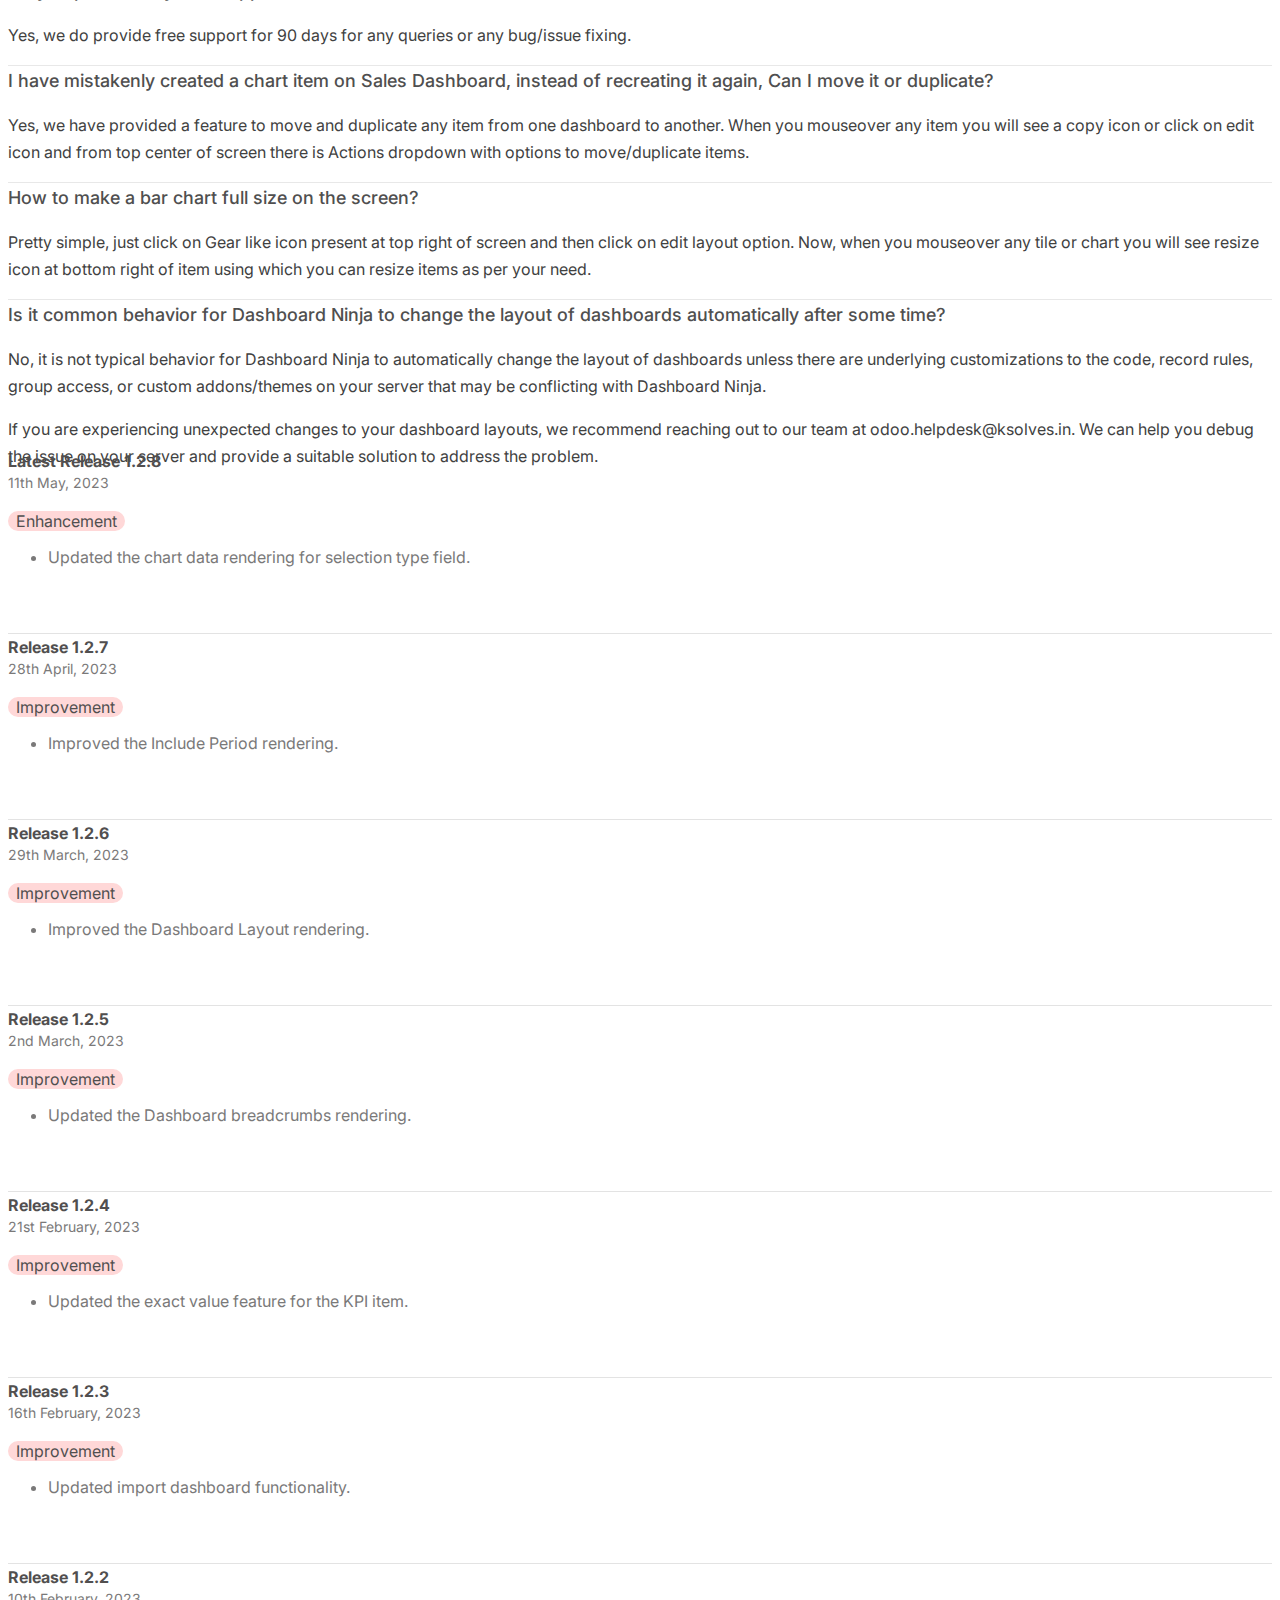
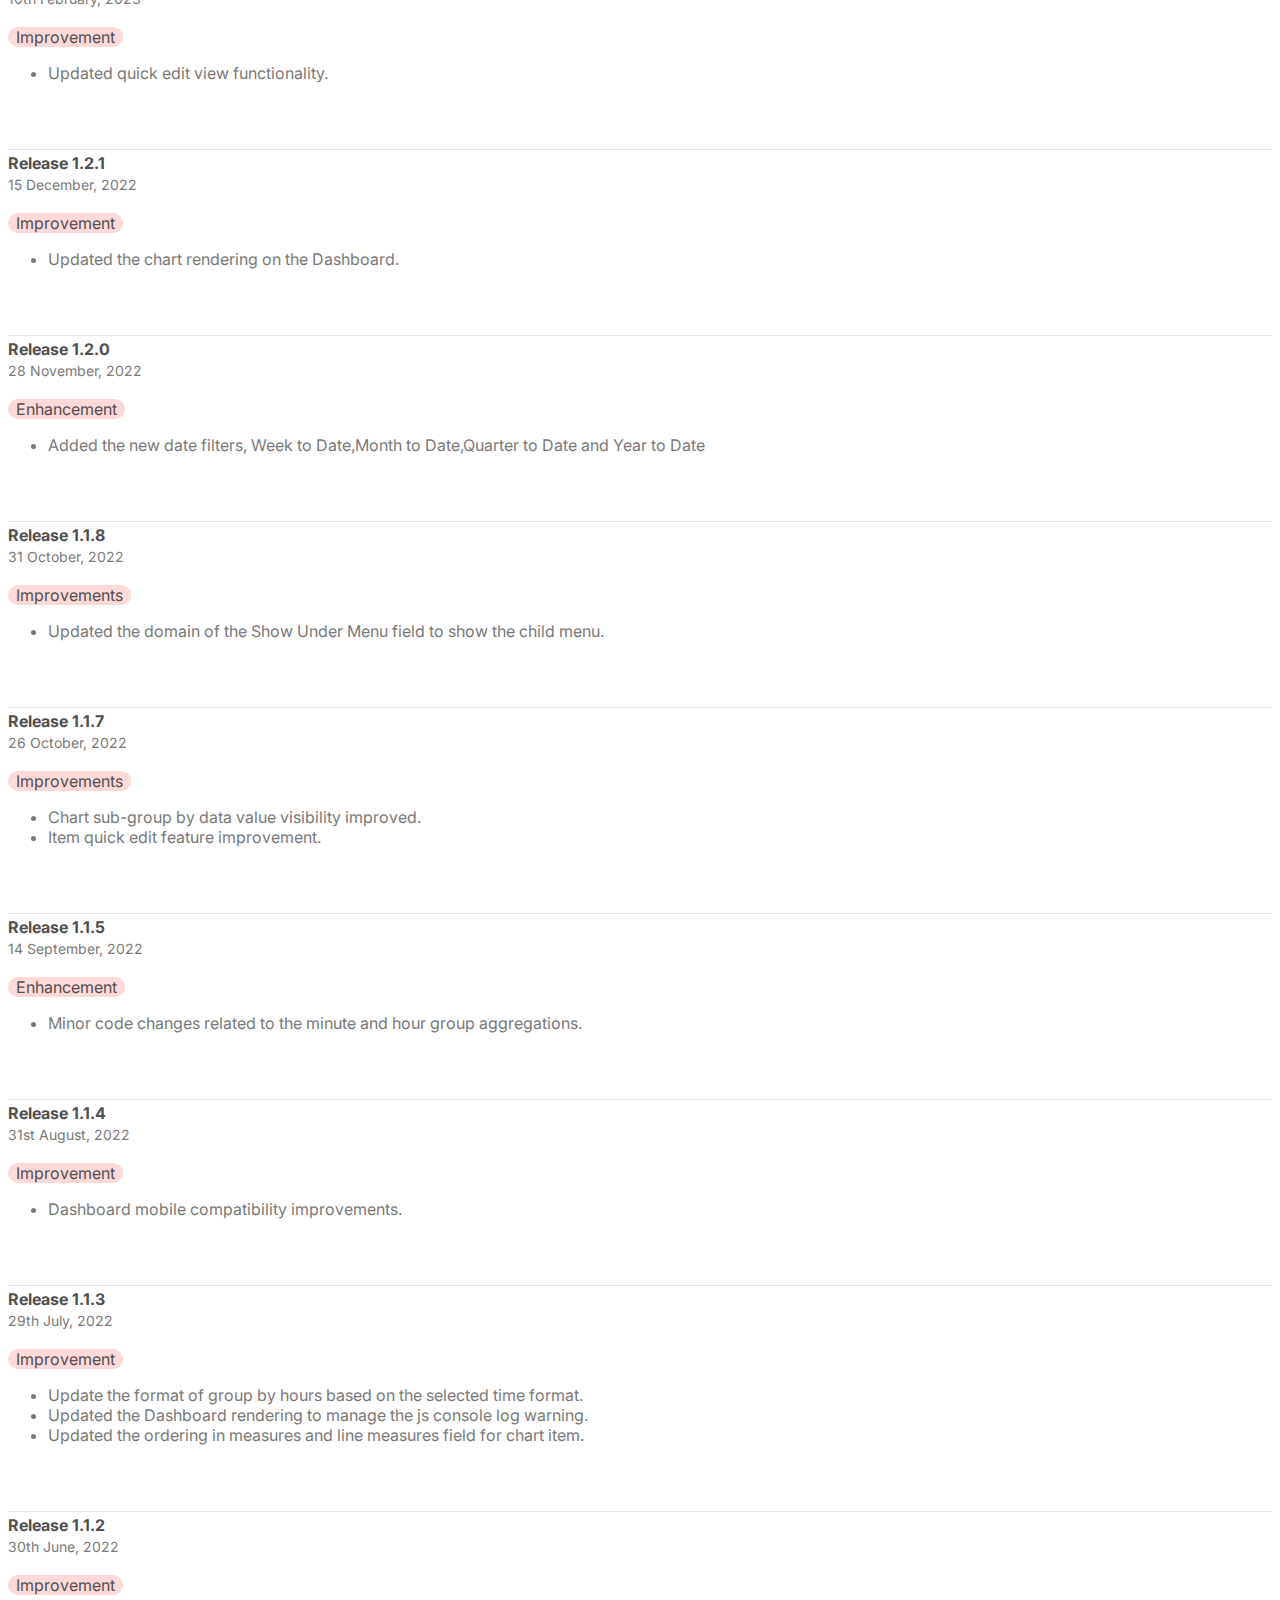
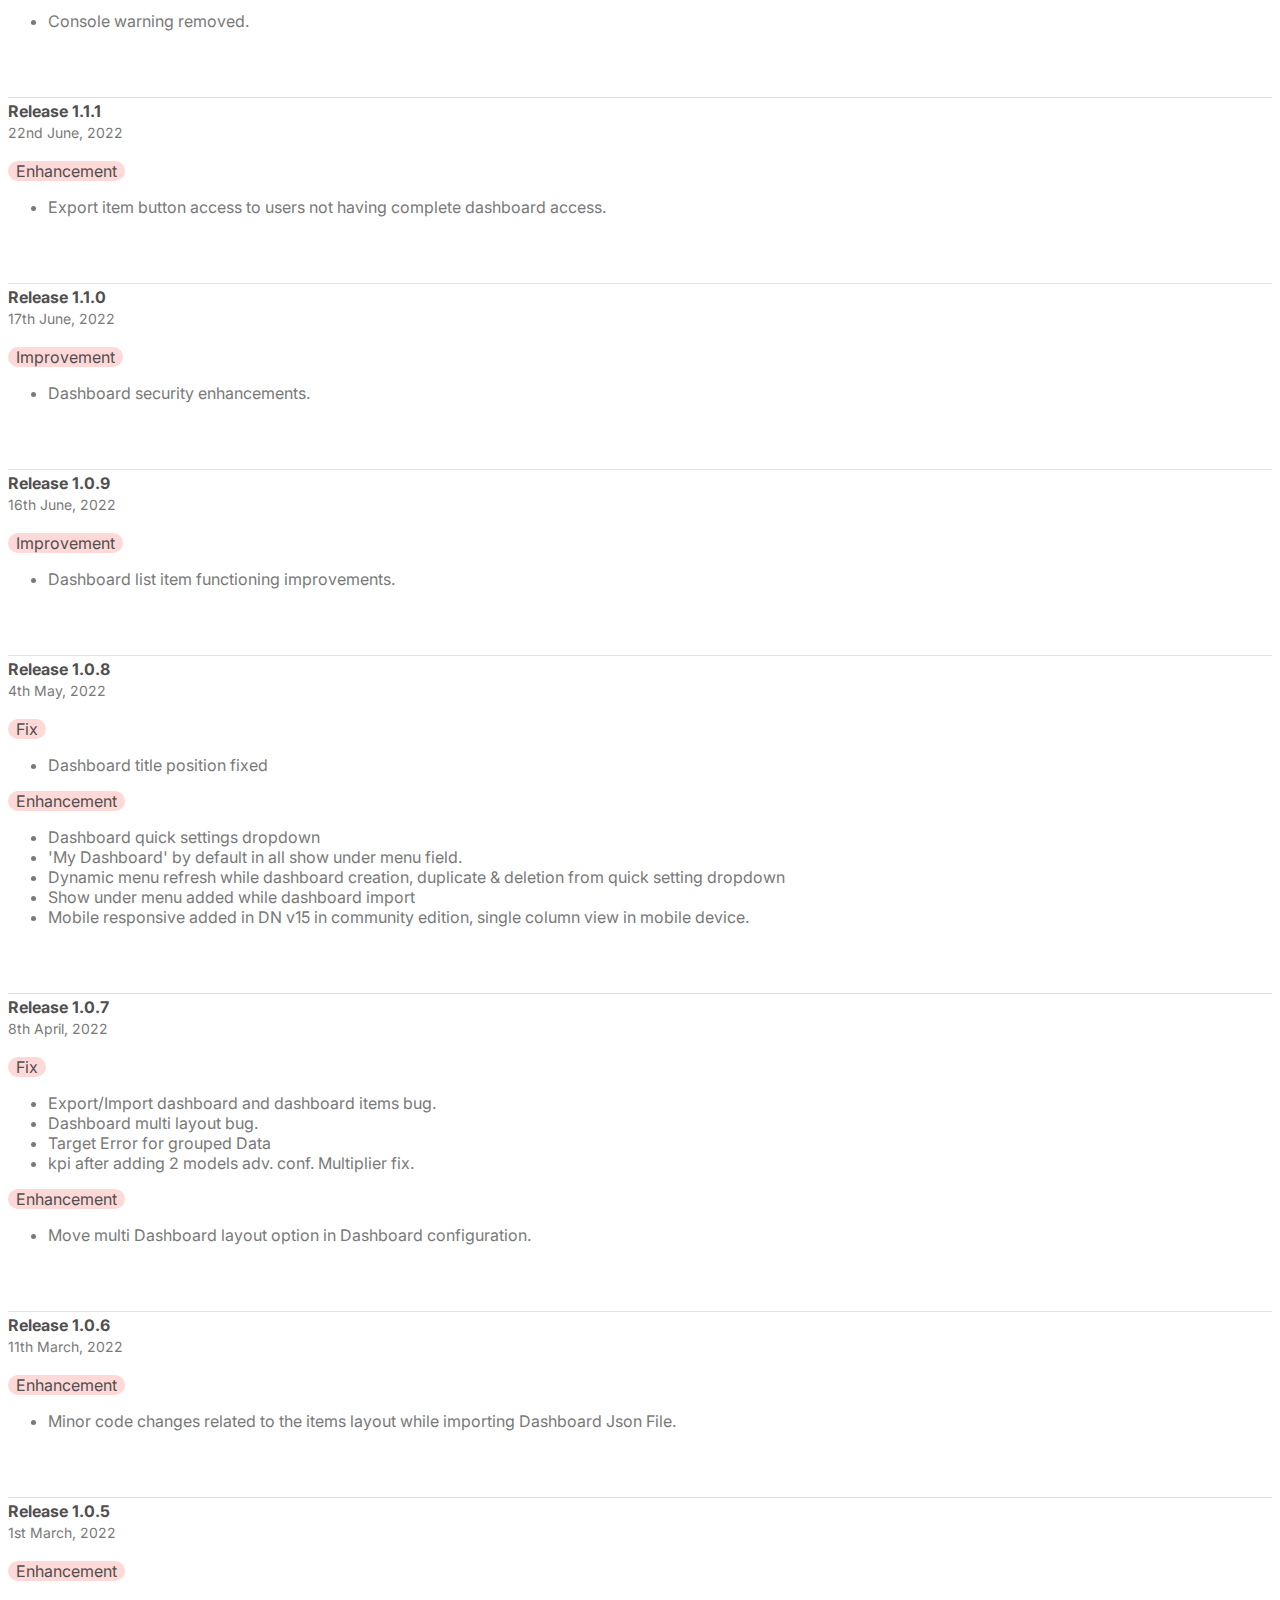
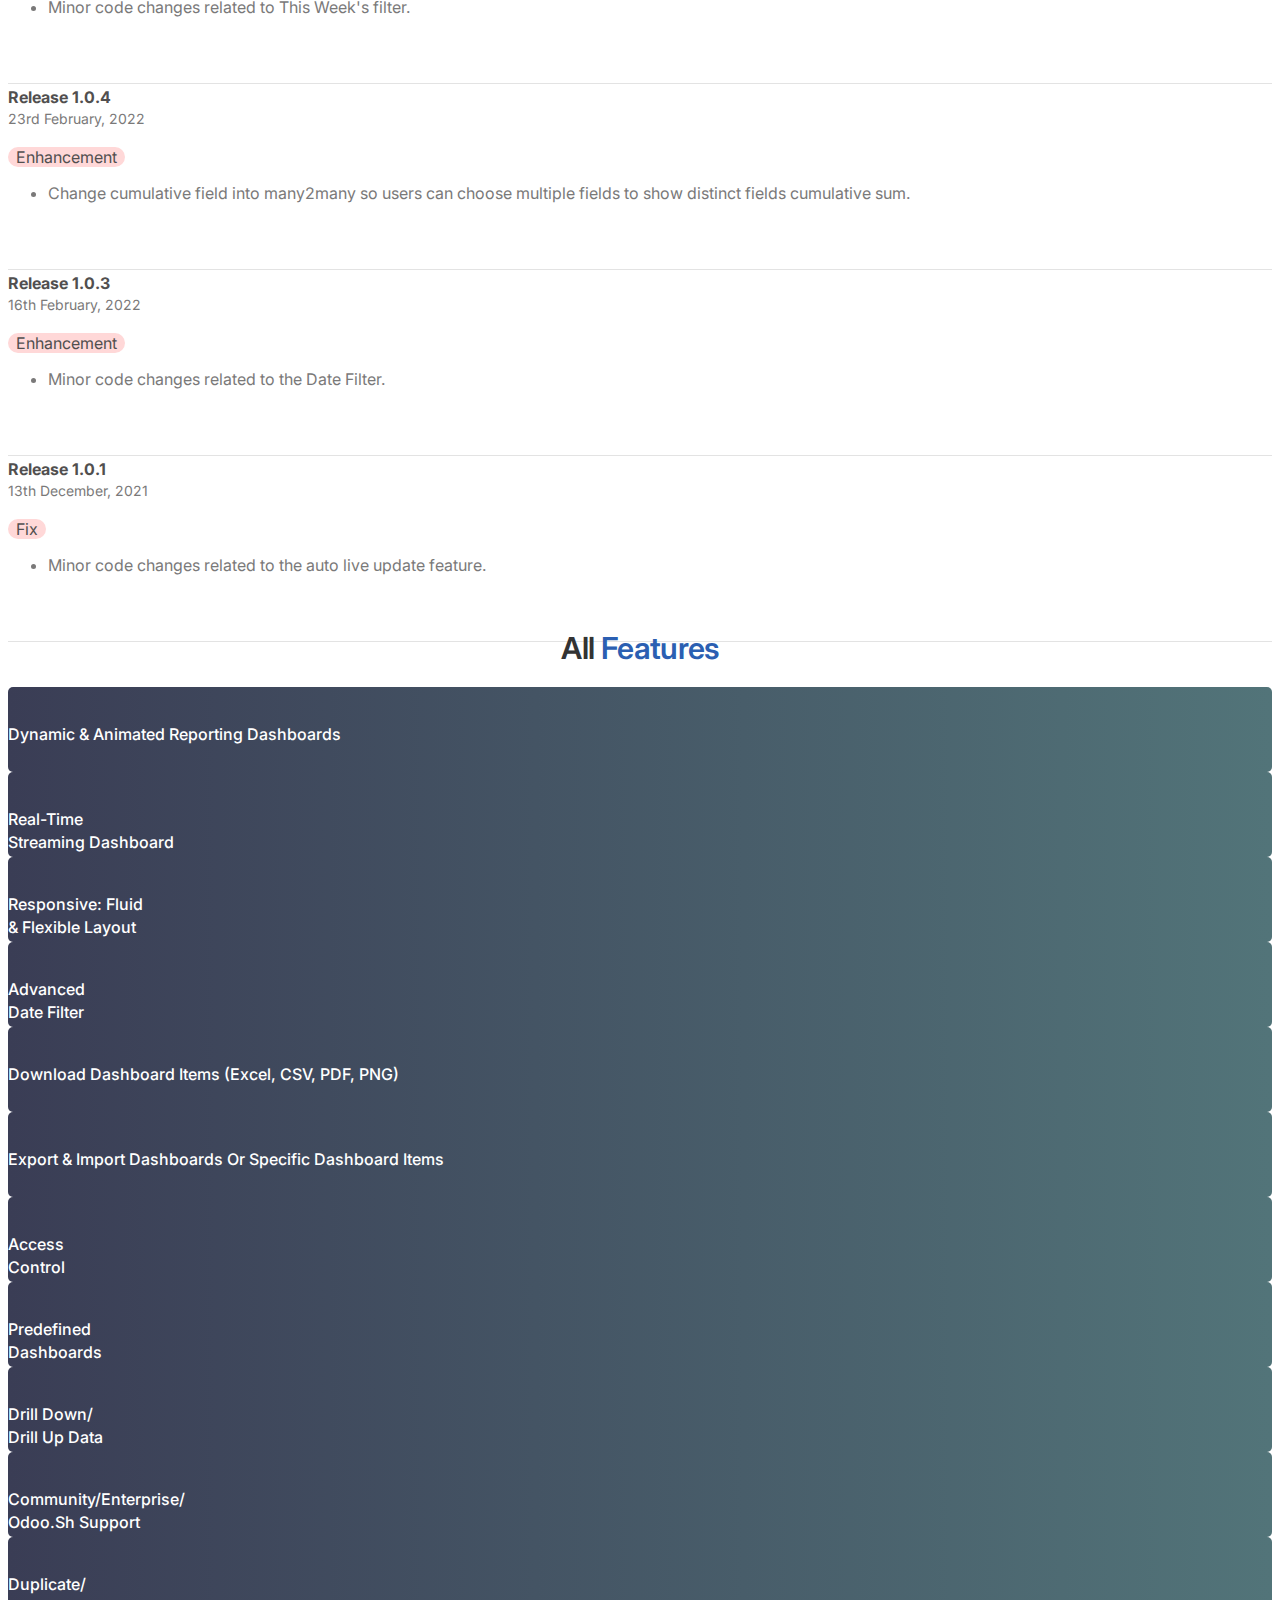
==== commit 43fbe6c2: "third commit" ====
--- a/ks_dashboard_ninja/static/description/index.html
+++ b/ks_dashboard_ninja/static/description/index.html
@@ -1688,6 +1688,67 @@
                             <div class="col-md-3">
                                 <h4 style="font-size:16px; color:#514F4F; margin:0; line-height:26px">
                                     Latest Release
+                                    1.2.8
+                                </h4>
+                                <span style="font-size:14px; color:#7A7979; display:block; margin-bottom:20px">
+                                    11th May,
+                                    2023
+                                </span>
+                            </div>
+                            <div class="col-md-8">
+                                <!-- Bug Fixed -->
+                                <div style="padding:0 0 40px">
+                                    <div style="margin:0 0 10px">
+                                        <div style="display:inline-block; padding:0px 8px; color:#514F4F; background-color:#FFD8D8; border-radius:20px">
+                                            Enhancement
+                                        </div>
+                                    </div>
+                                    <ul class="pl-3" style="color:#7A7979; font-family:'Inter', sans-serif">
+                                        <li><span style="color:#7A7979;">Updated the chart data rendering for selection type field.</span>
+                                        </li>
+
+                                    </ul>
+                                </div>
+                                <div style="padding:0px 0 10px; border-bottom:1px solid #E3E3E3">
+                                </div>
+                            </div>
+                        </div>
+
+
+                        <div class="row pt-5 m-0">
+                            <div class="col-md-3">
+                                <h4 style="font-size:16px; color:#514F4F; margin:0; line-height:26px">
+                                     Release
+                                    1.2.7
+                                </h4>
+                                <span style="font-size:14px; color:#7A7979; display:block; margin-bottom:20px">
+                                    28th April,
+                                    2023
+                                </span>
+                            </div>
+                            <div class="col-md-8">
+                                <!-- Bug Fixed -->
+                                <div style="padding:0 0 40px">
+                                    <div style="margin:0 0 10px">
+                                        <div style="display:inline-block; padding:0px 8px; color:#514F4F; background-color:#FFD8D8; border-radius:20px">
+                                            Improvement
+                                        </div>
+                                    </div>
+                                    <ul class="pl-3" style="color:#7A7979; font-family:'Inter', sans-serif">
+                                        <li><span style="color:#7A7979;">Improved the Include Period rendering.</span>
+                                        </li>
+
+                                    </ul>
+                                </div>
+                                <div style="padding:0px 0 10px; border-bottom:1px solid #E3E3E3">
+                                </div>
+                            </div>
+                        </div>
+
+                        <div class="row pt-5 m-0">
+                            <div class="col-md-3">
+                                <h4 style="font-size:16px; color:#514F4F; margin:0; line-height:26px">
+                                    Release
                                     1.2.6
                                 </h4>
                                 <span style="font-size:14px; color:#7A7979; display:block; margin-bottom:20px">
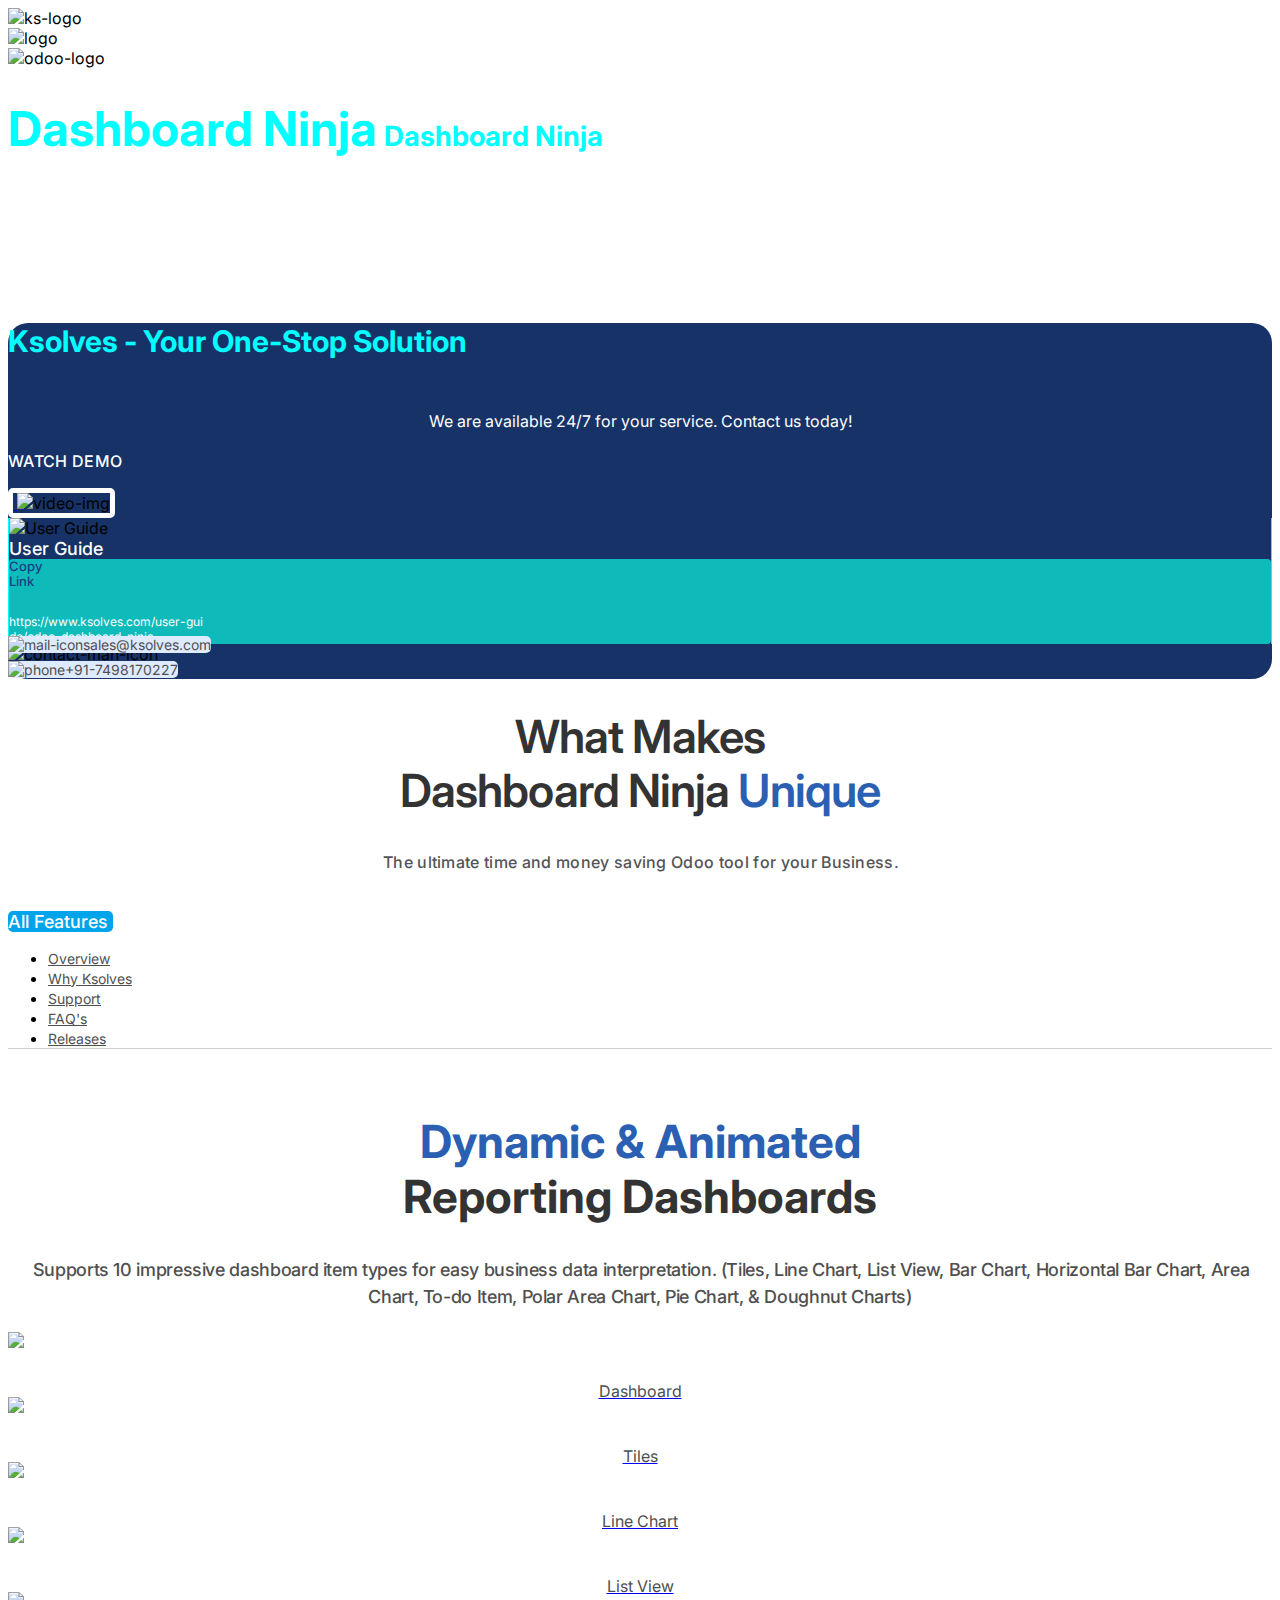
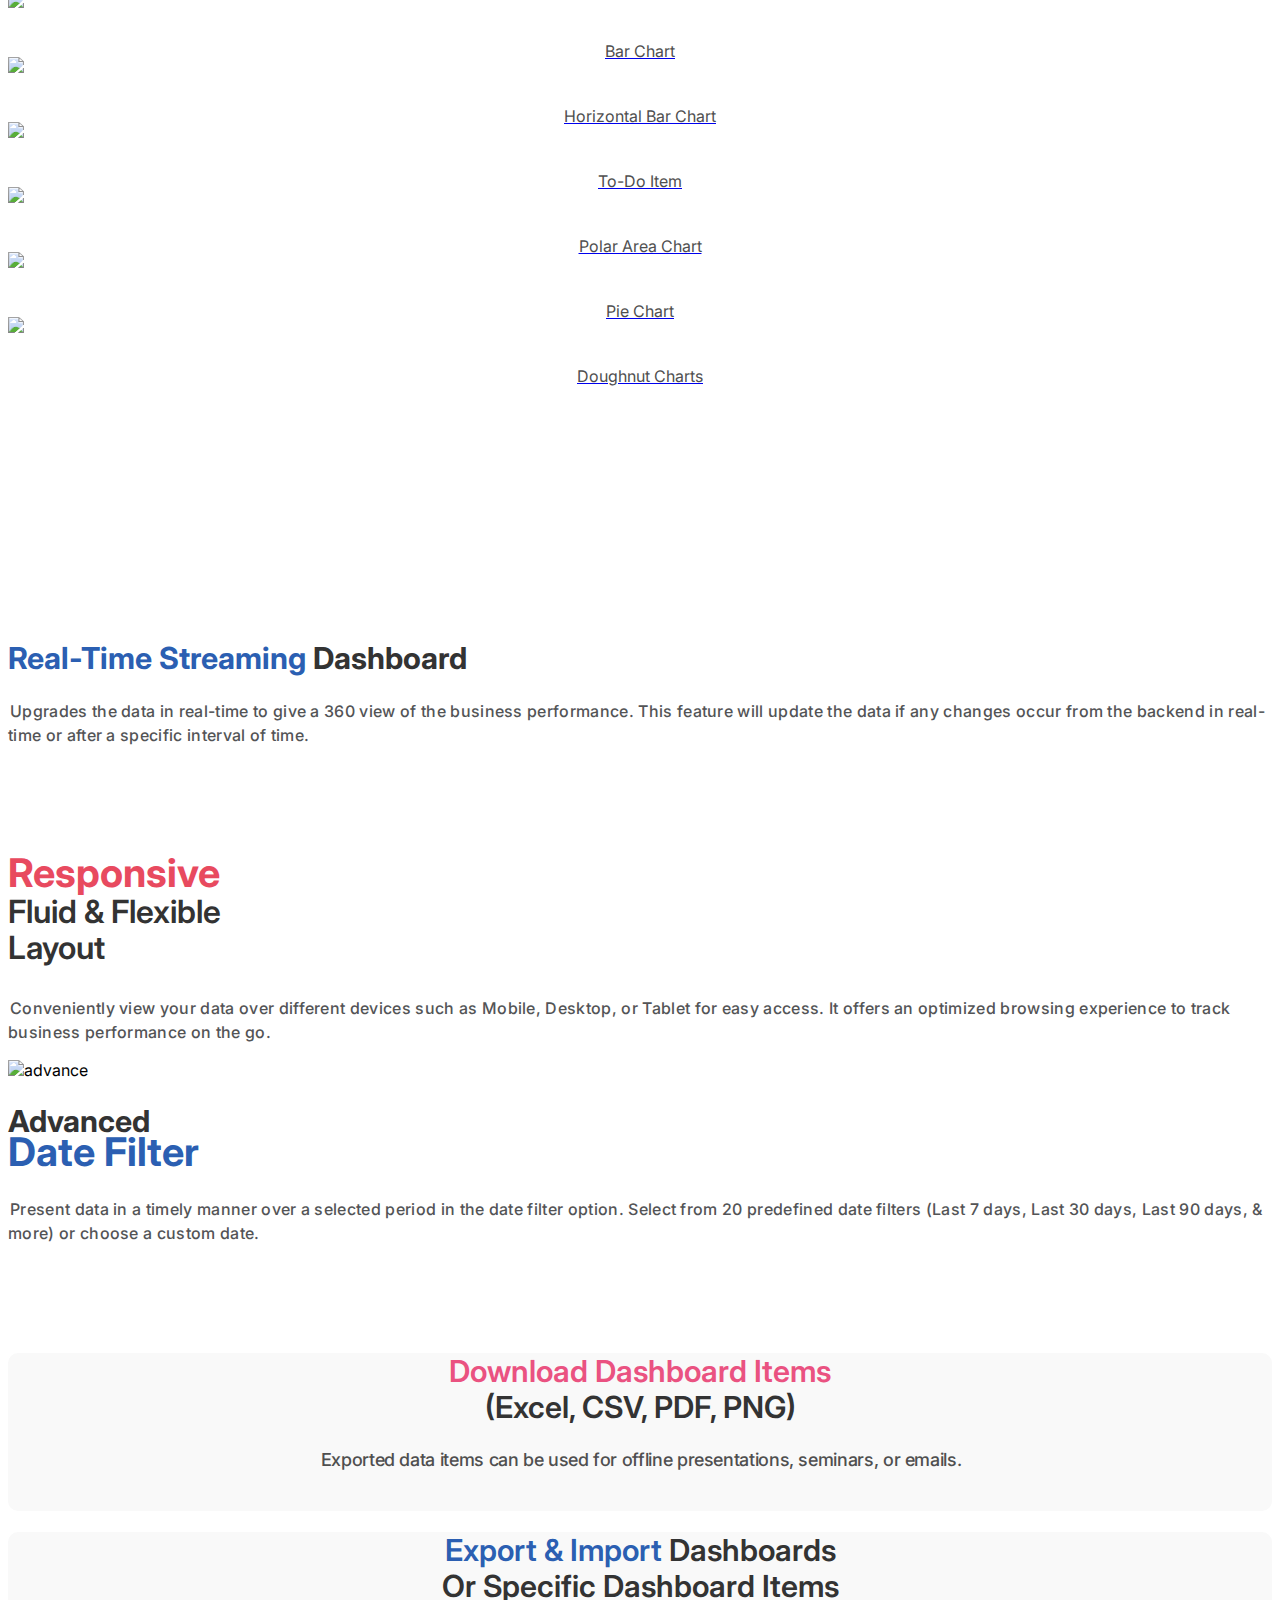
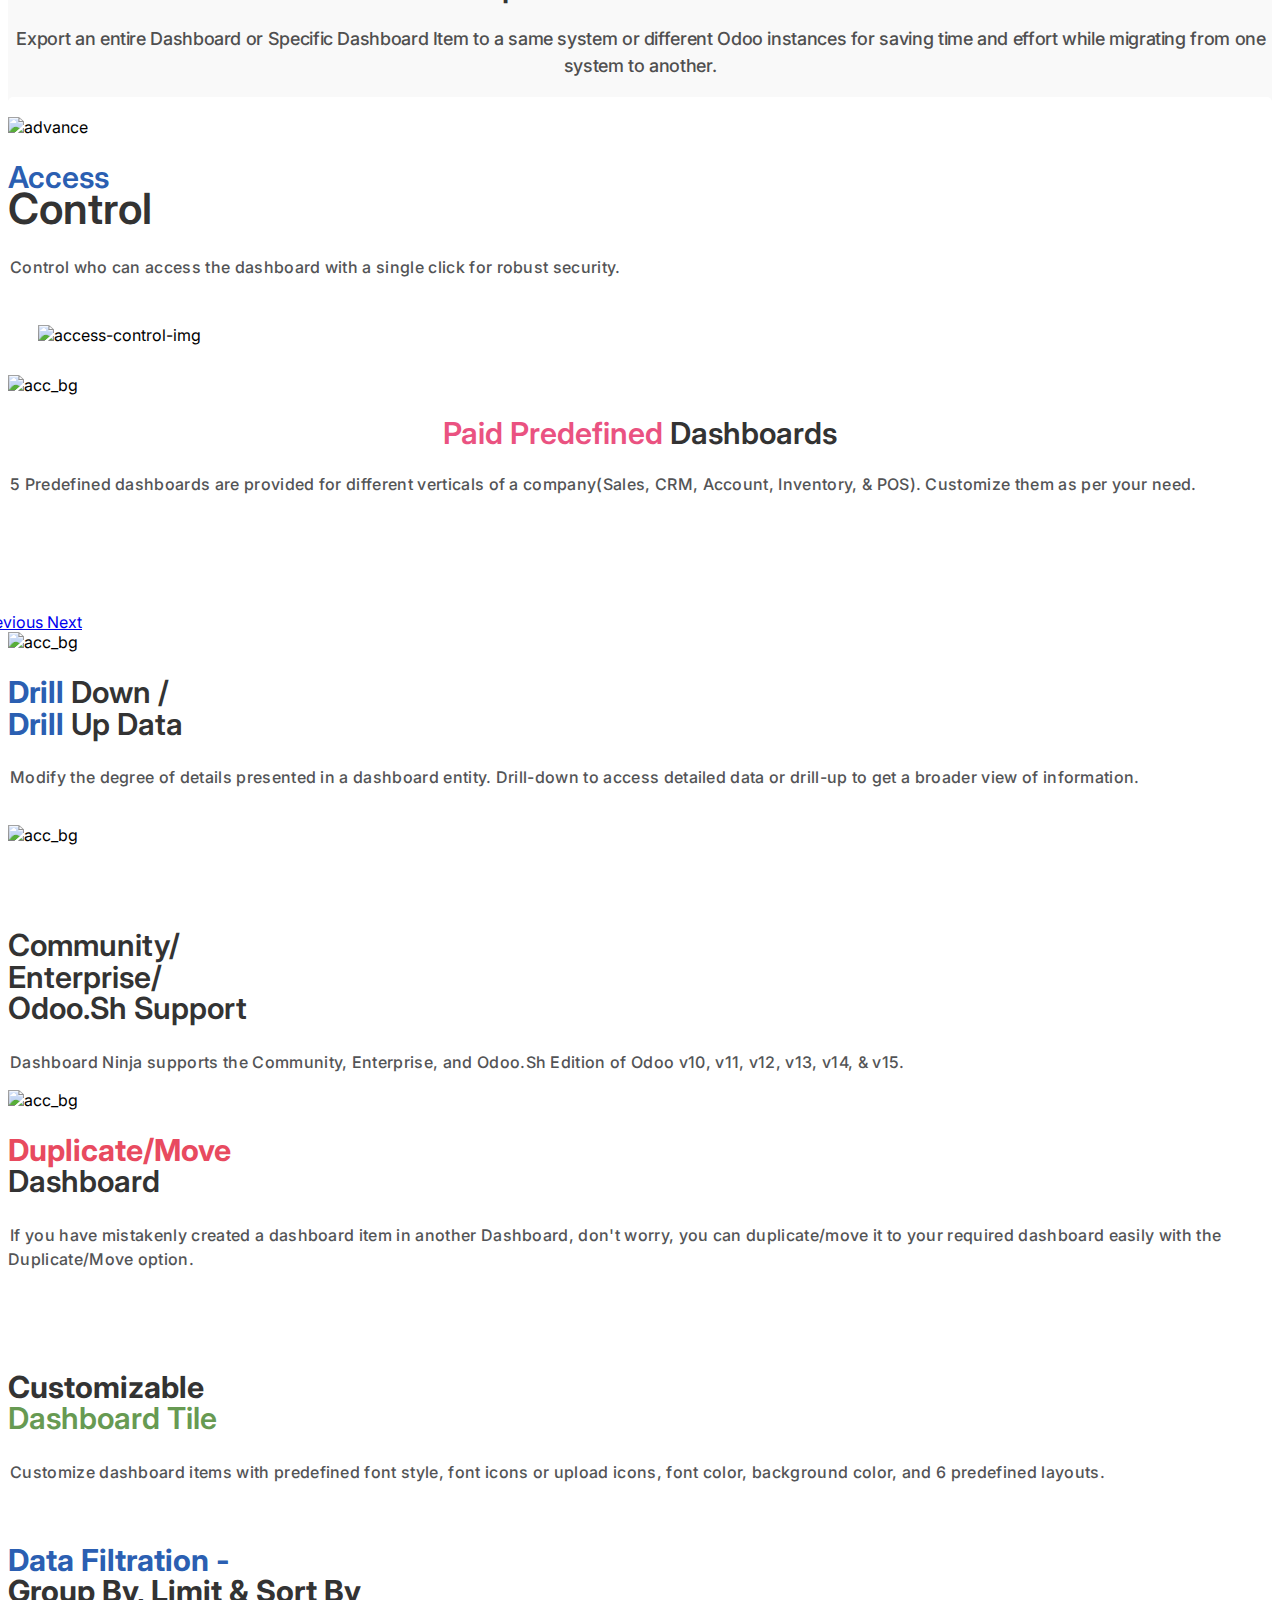
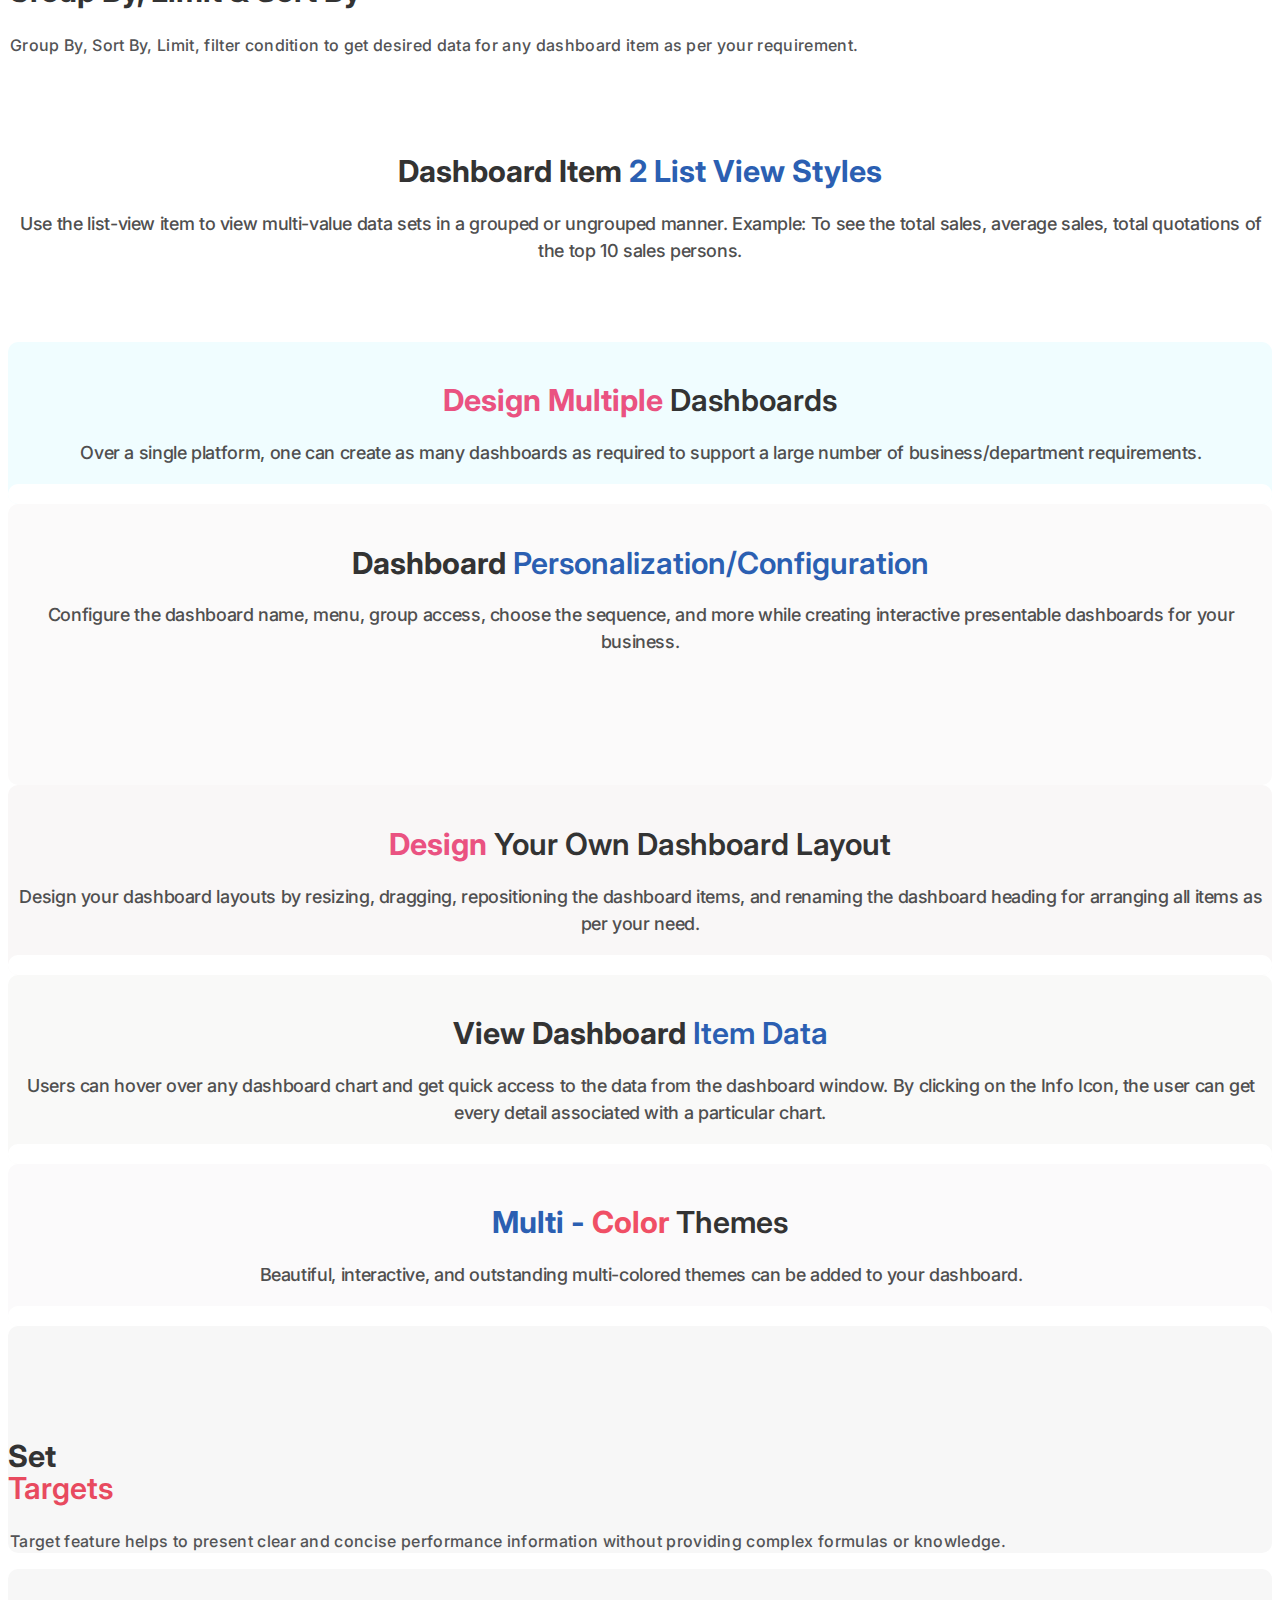
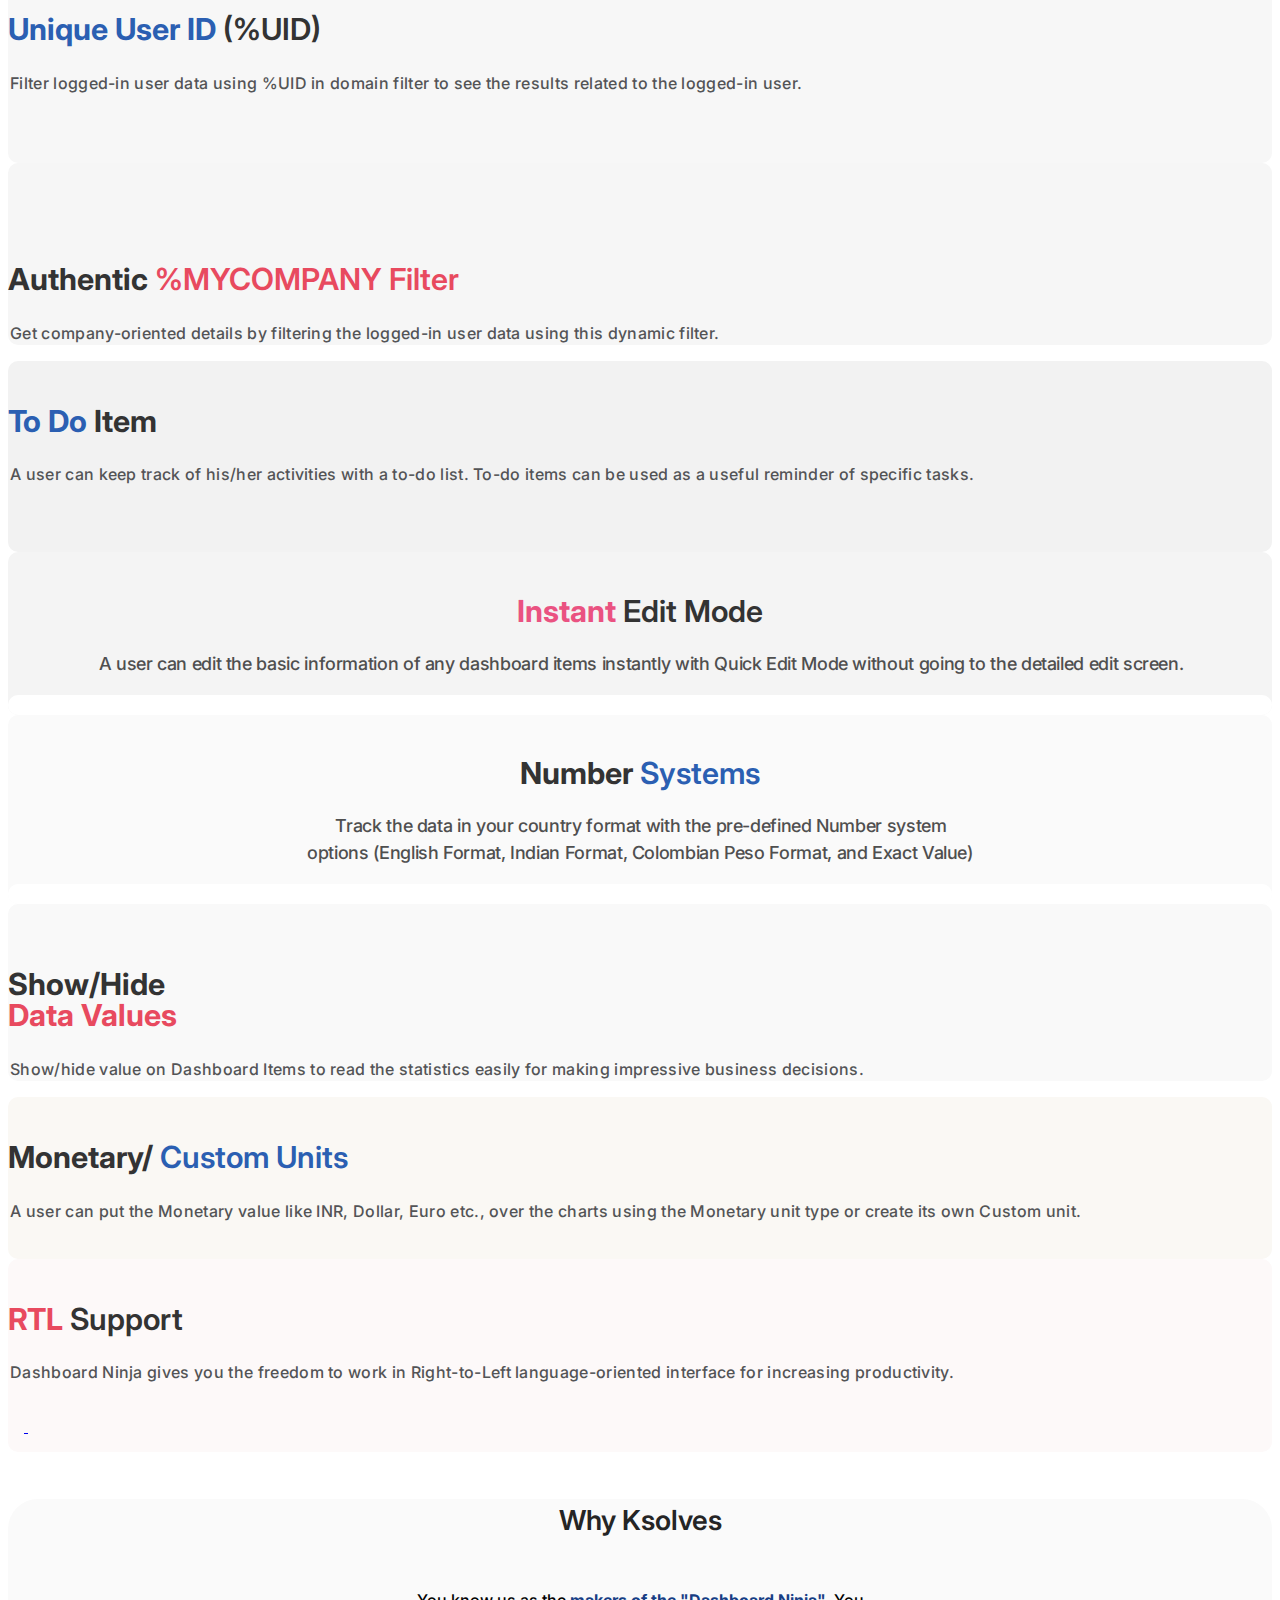
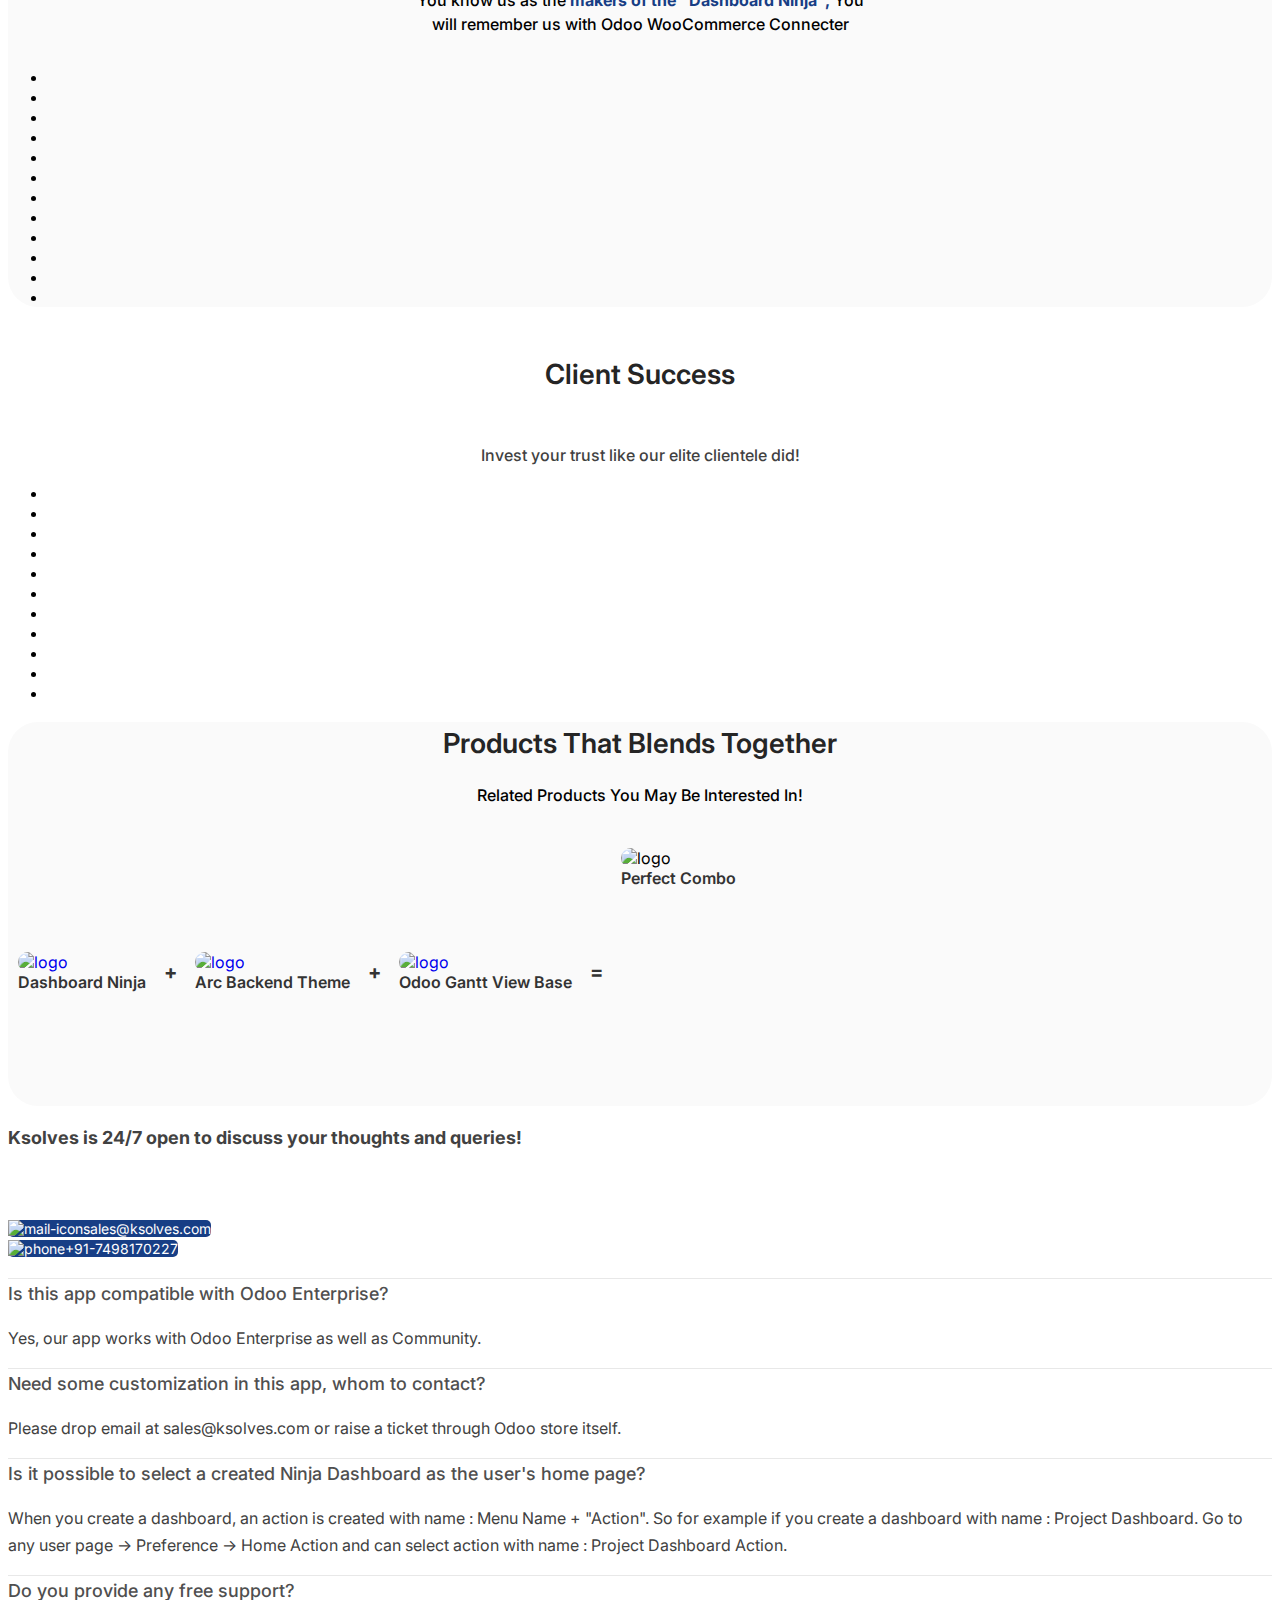
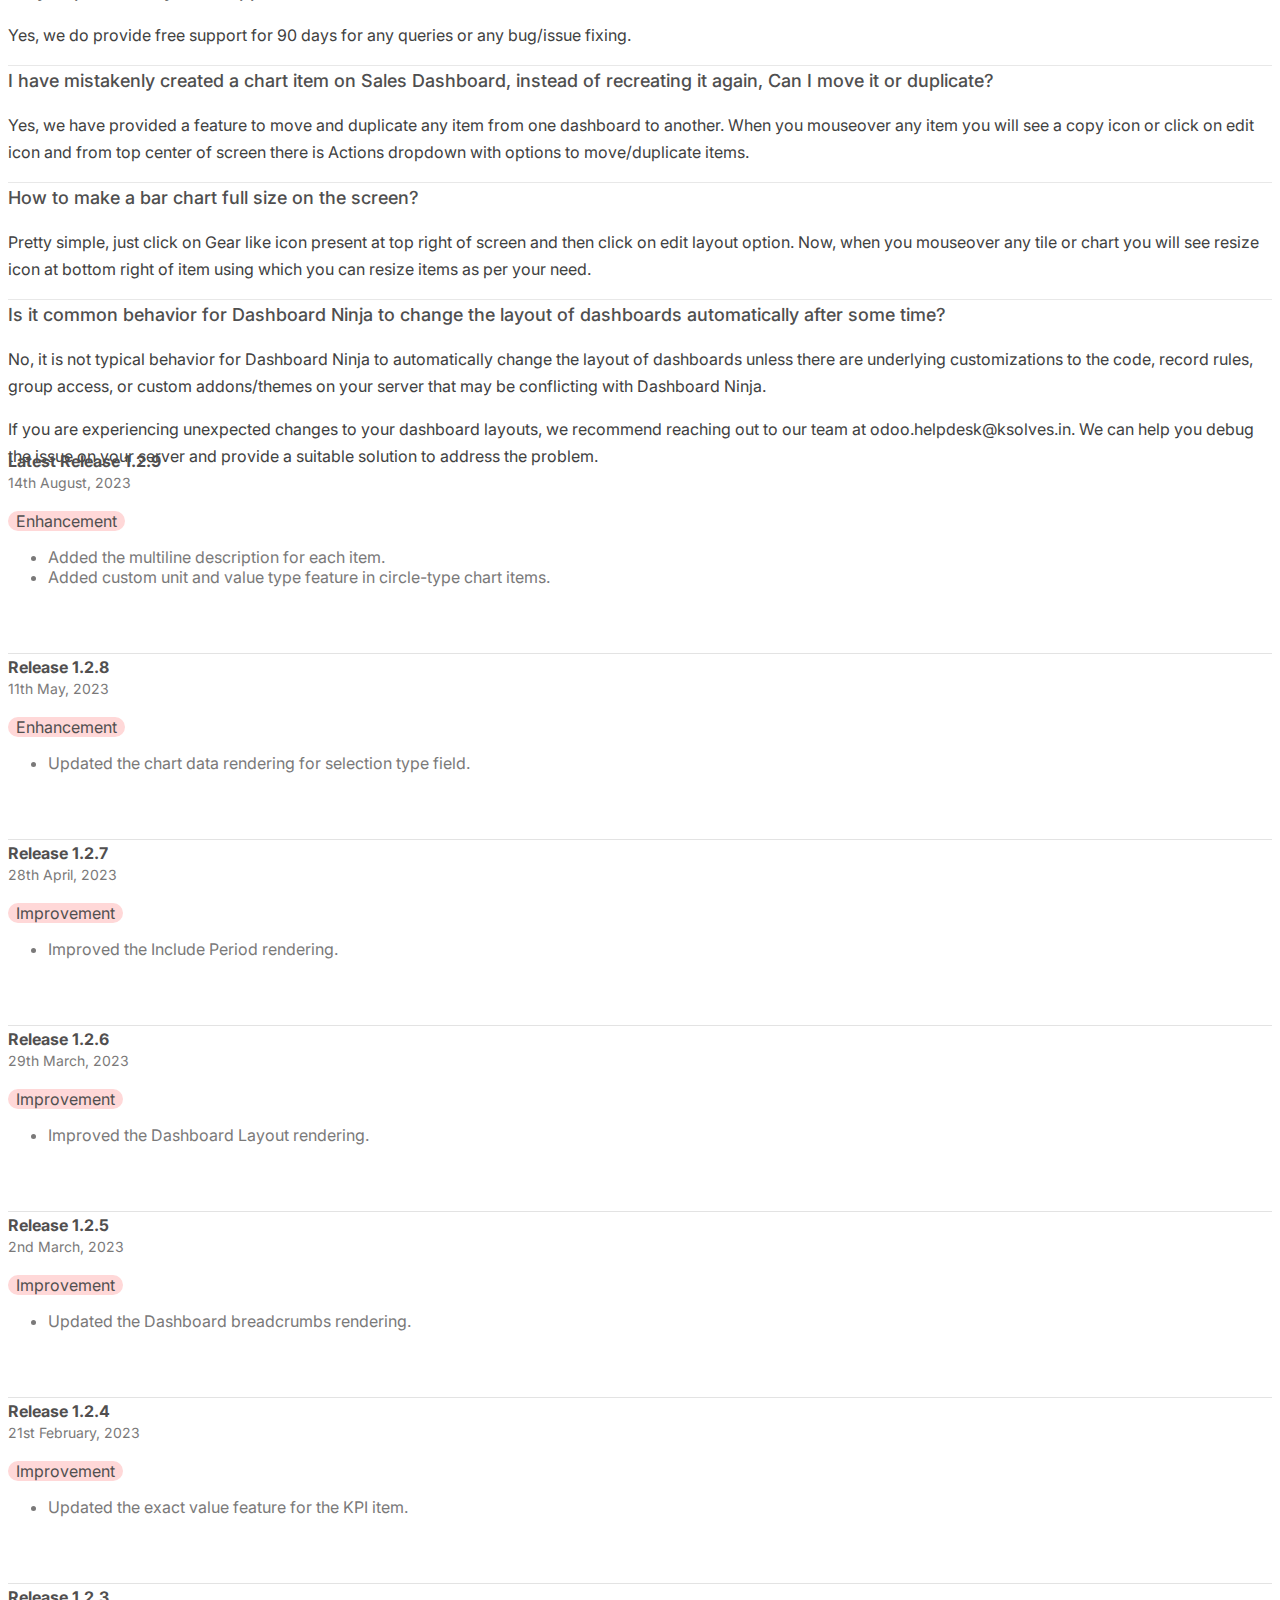
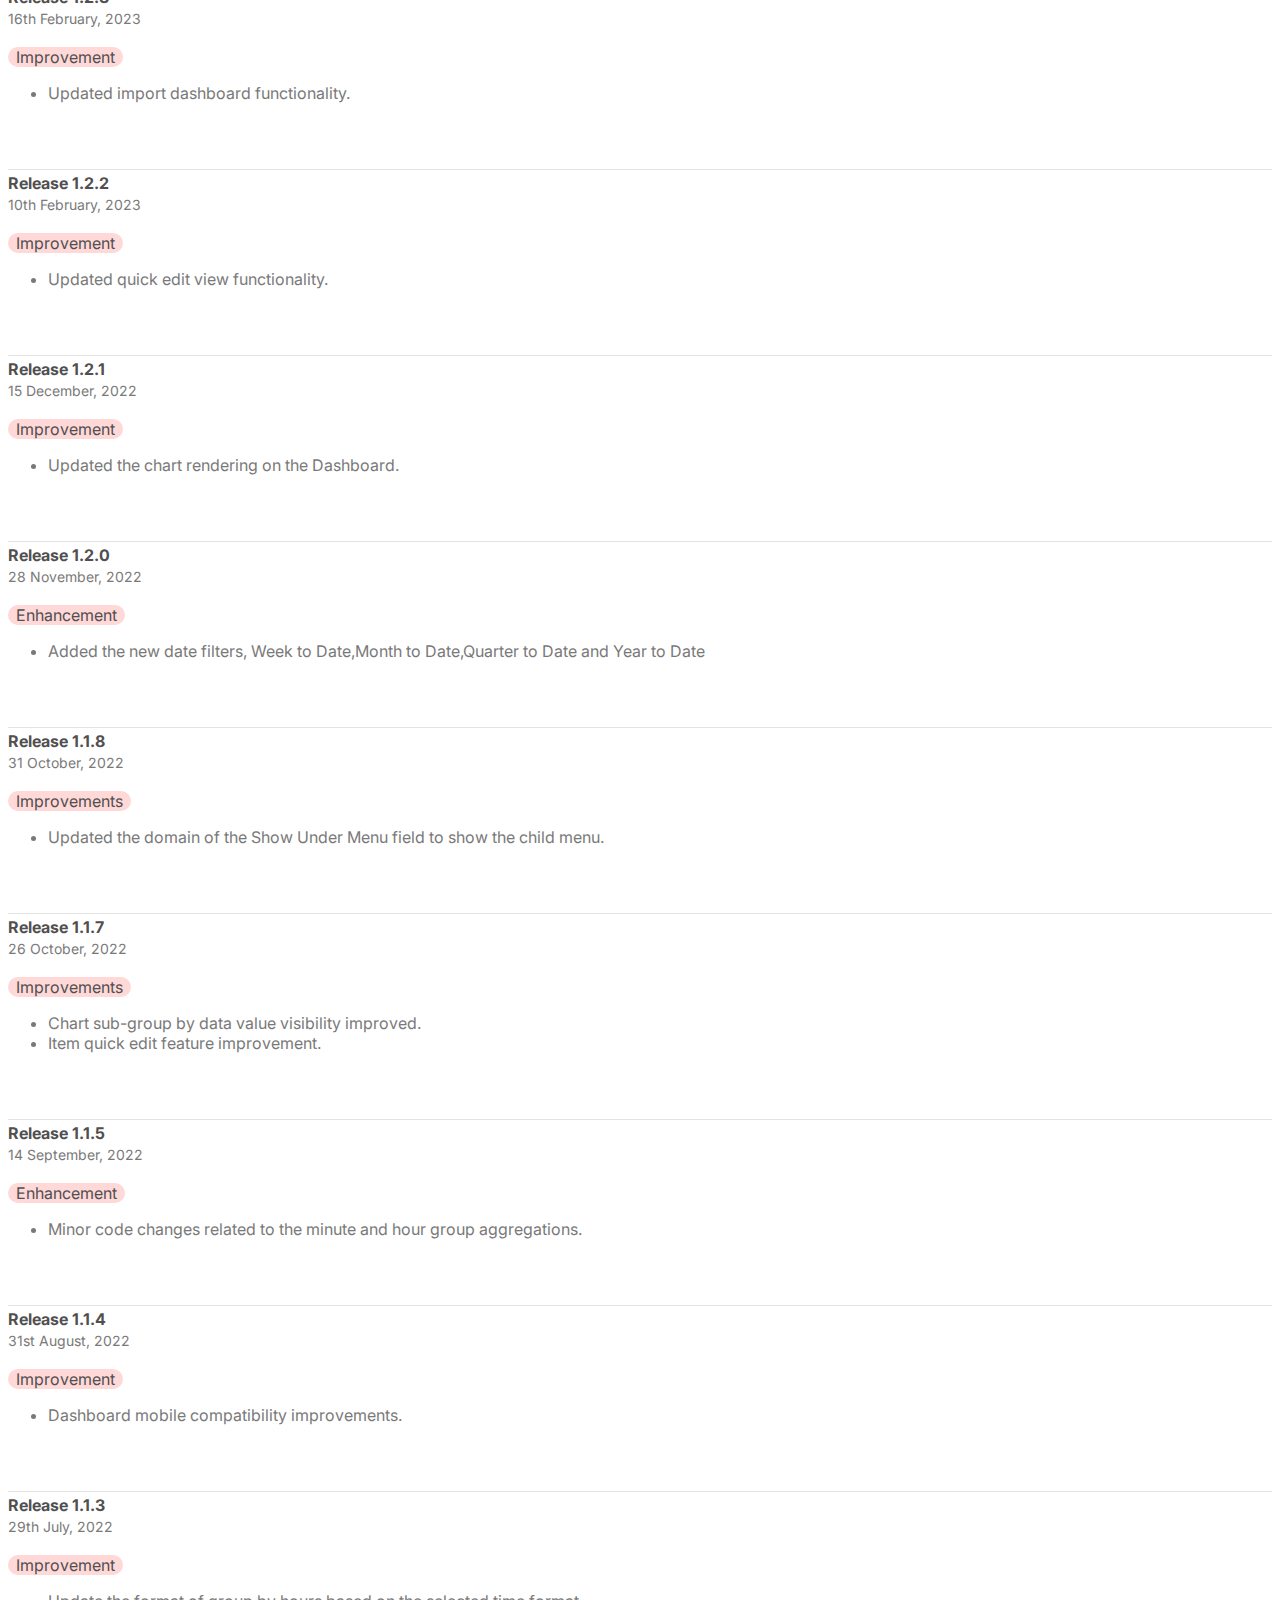
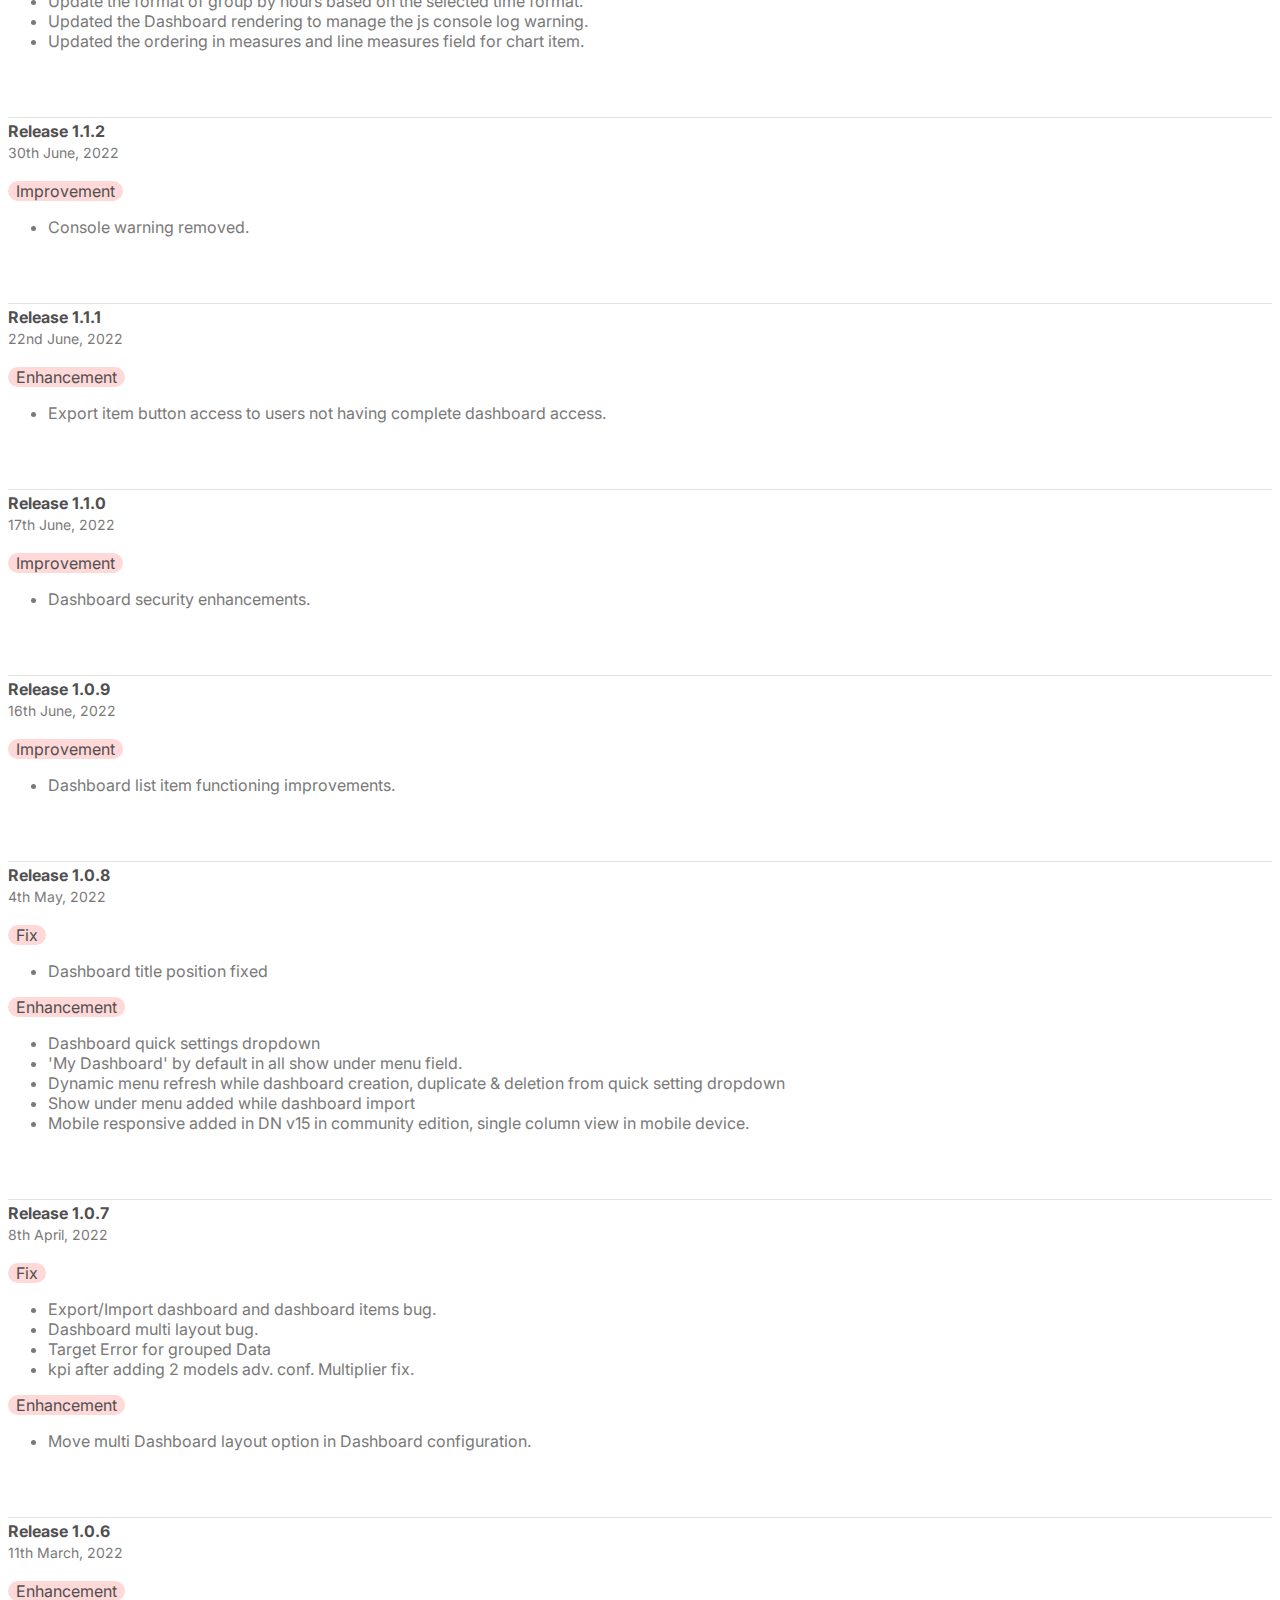
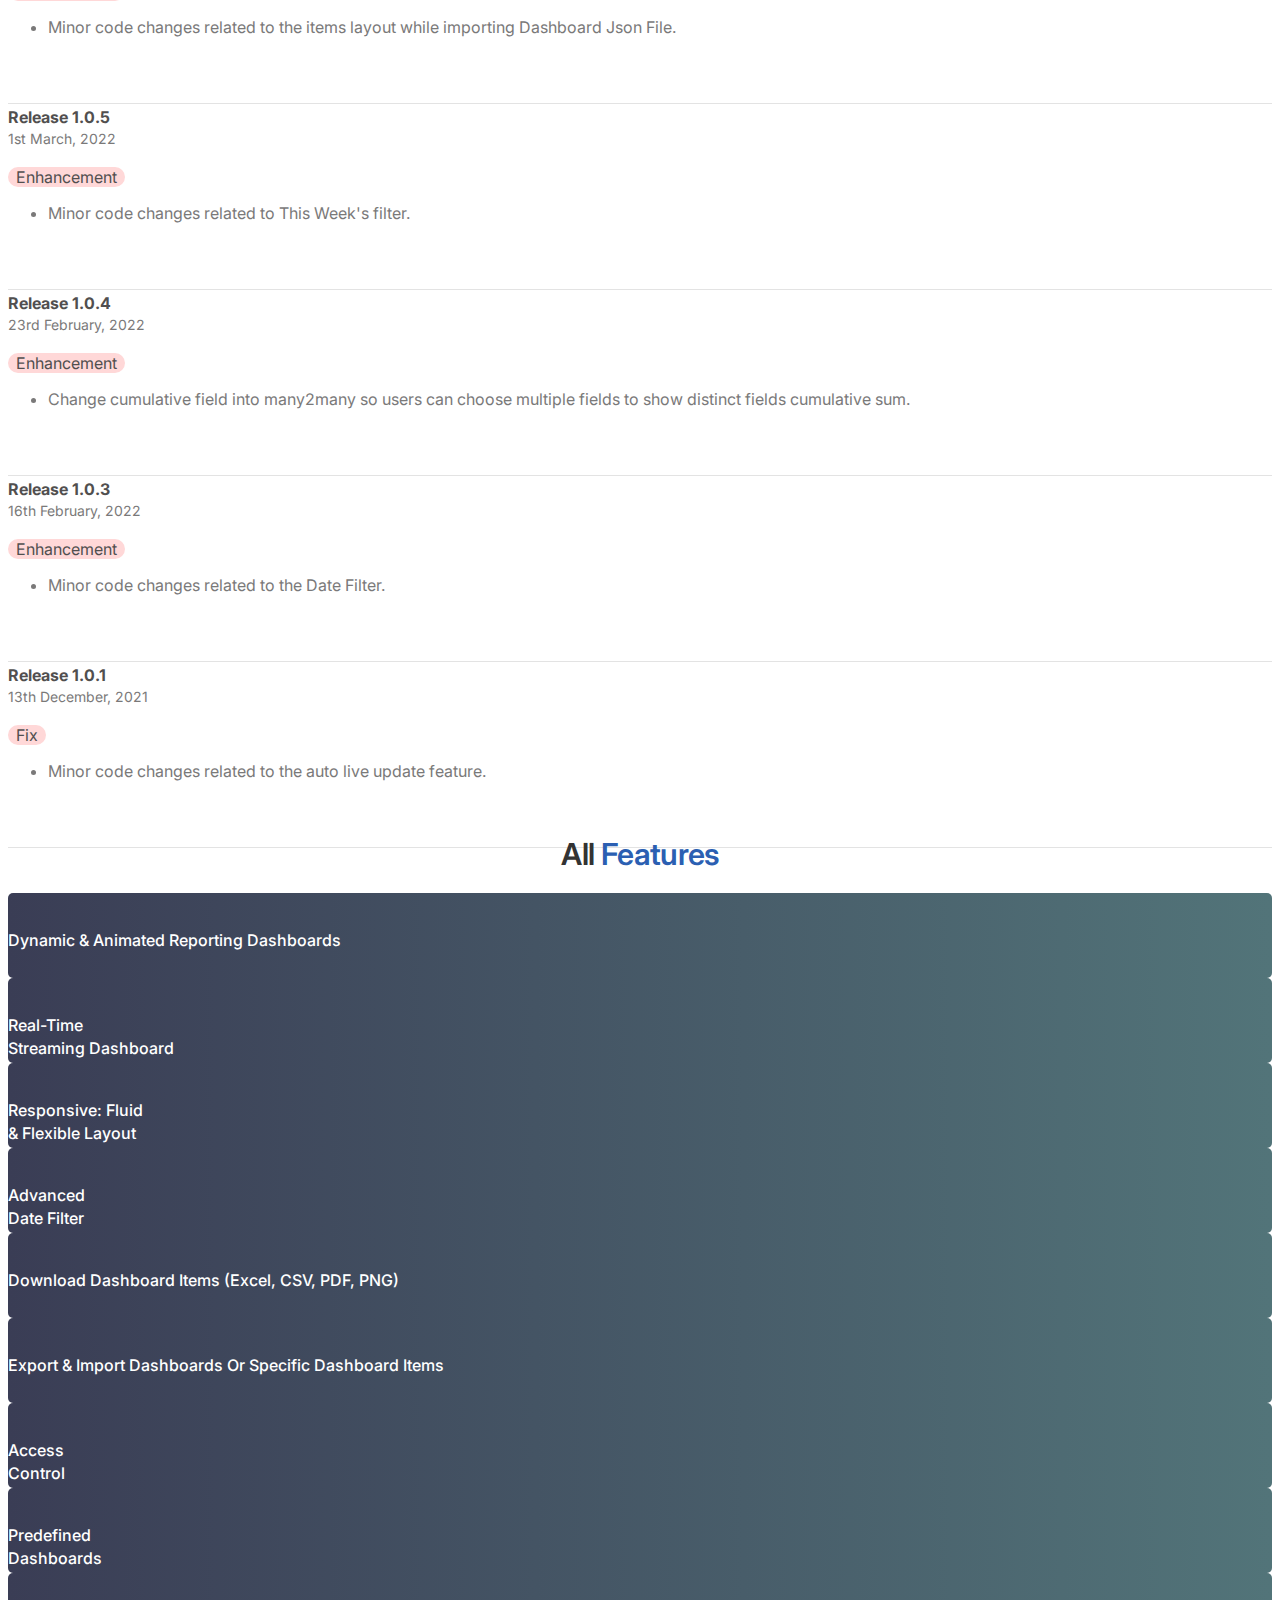
==== commit 606ec031: "5-9-2023" ====
--- a/ks_dashboard_ninja/static/description/index.html
+++ b/ks_dashboard_ninja/static/description/index.html
@@ -1688,6 +1688,37 @@
                             <div class="col-md-3">
                                 <h4 style="font-size:16px; color:#514F4F; margin:0; line-height:26px">
                                     Latest Release
+                                    1.2.9
+                                </h4>
+                                <span style="font-size:14px; color:#7A7979; display:block; margin-bottom:20px">
+                                    14th August,
+                                    2023
+                                </span>
+                            </div>
+                            <div class="col-md-8">
+                                <!-- Bug Fixed -->
+                                <div style="padding:0 0 40px">
+                                    <div style="margin:0 0 10px">
+                                        <div style="display:inline-block; padding:0px 8px; color:#514F4F; background-color:#FFD8D8; border-radius:20px">
+                                            Enhancement
+                                        </div>
+                                    </div>
+                                    <ul class="pl-3" style="color:#7A7979; font-family:'Inter', sans-serif">
+                                        <li><span style="color:#7A7979;">Added the multiline description for each item.</span>
+                                        </li>
+                                        <li><span style="color:#7A7979;">Added custom unit and value type feature in circle-type chart items.</span>
+                                        </li>
+
+                                    </ul>
+                                </div>
+                                <div style="padding:0px 0 10px; border-bottom:1px solid #E3E3E3">
+                                </div>
+                            </div>
+                        </div>
+                        <div class="row pt-5 m-0">
+                            <div class="col-md-3">
+                                <h4 style="font-size:16px; color:#514F4F; margin:0; line-height:26px">
+                                    Release
                                     1.2.8
                                 </h4>
                                 <span style="font-size:14px; color:#7A7979; display:block; margin-bottom:20px">
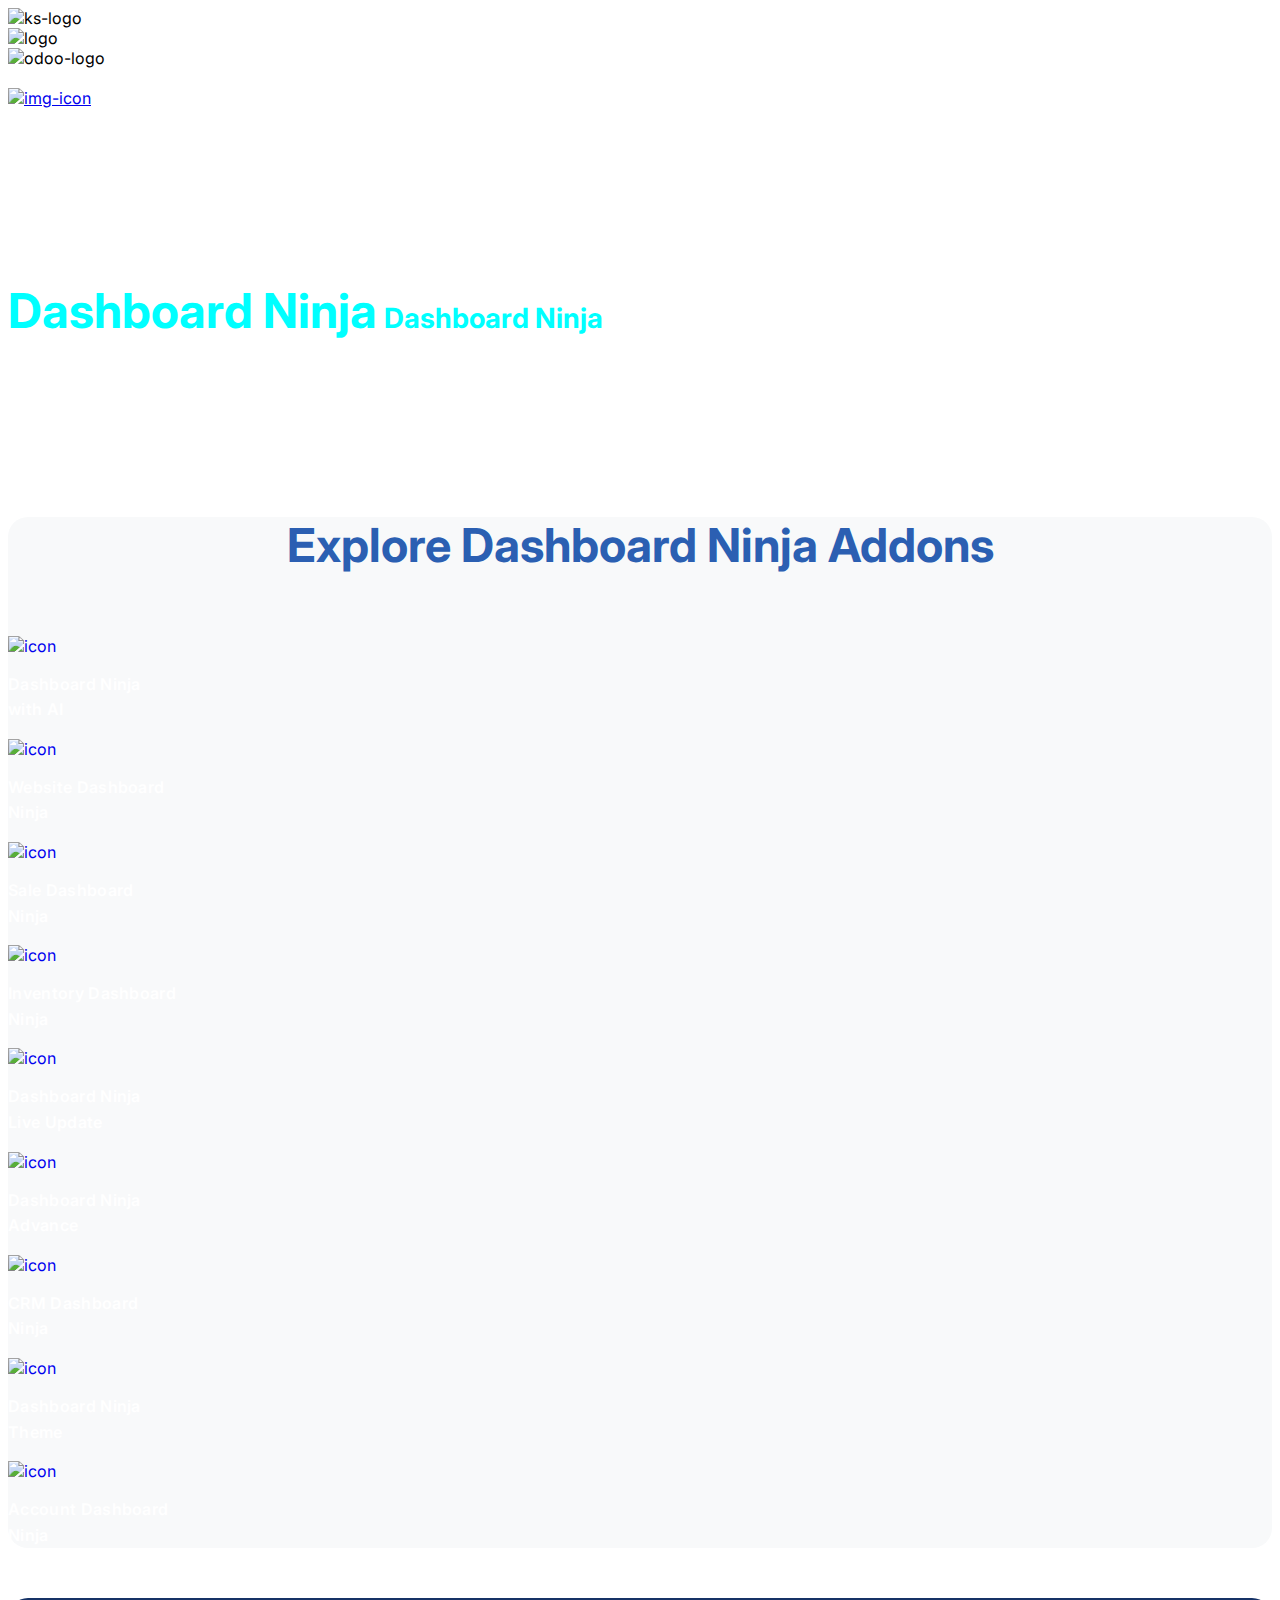
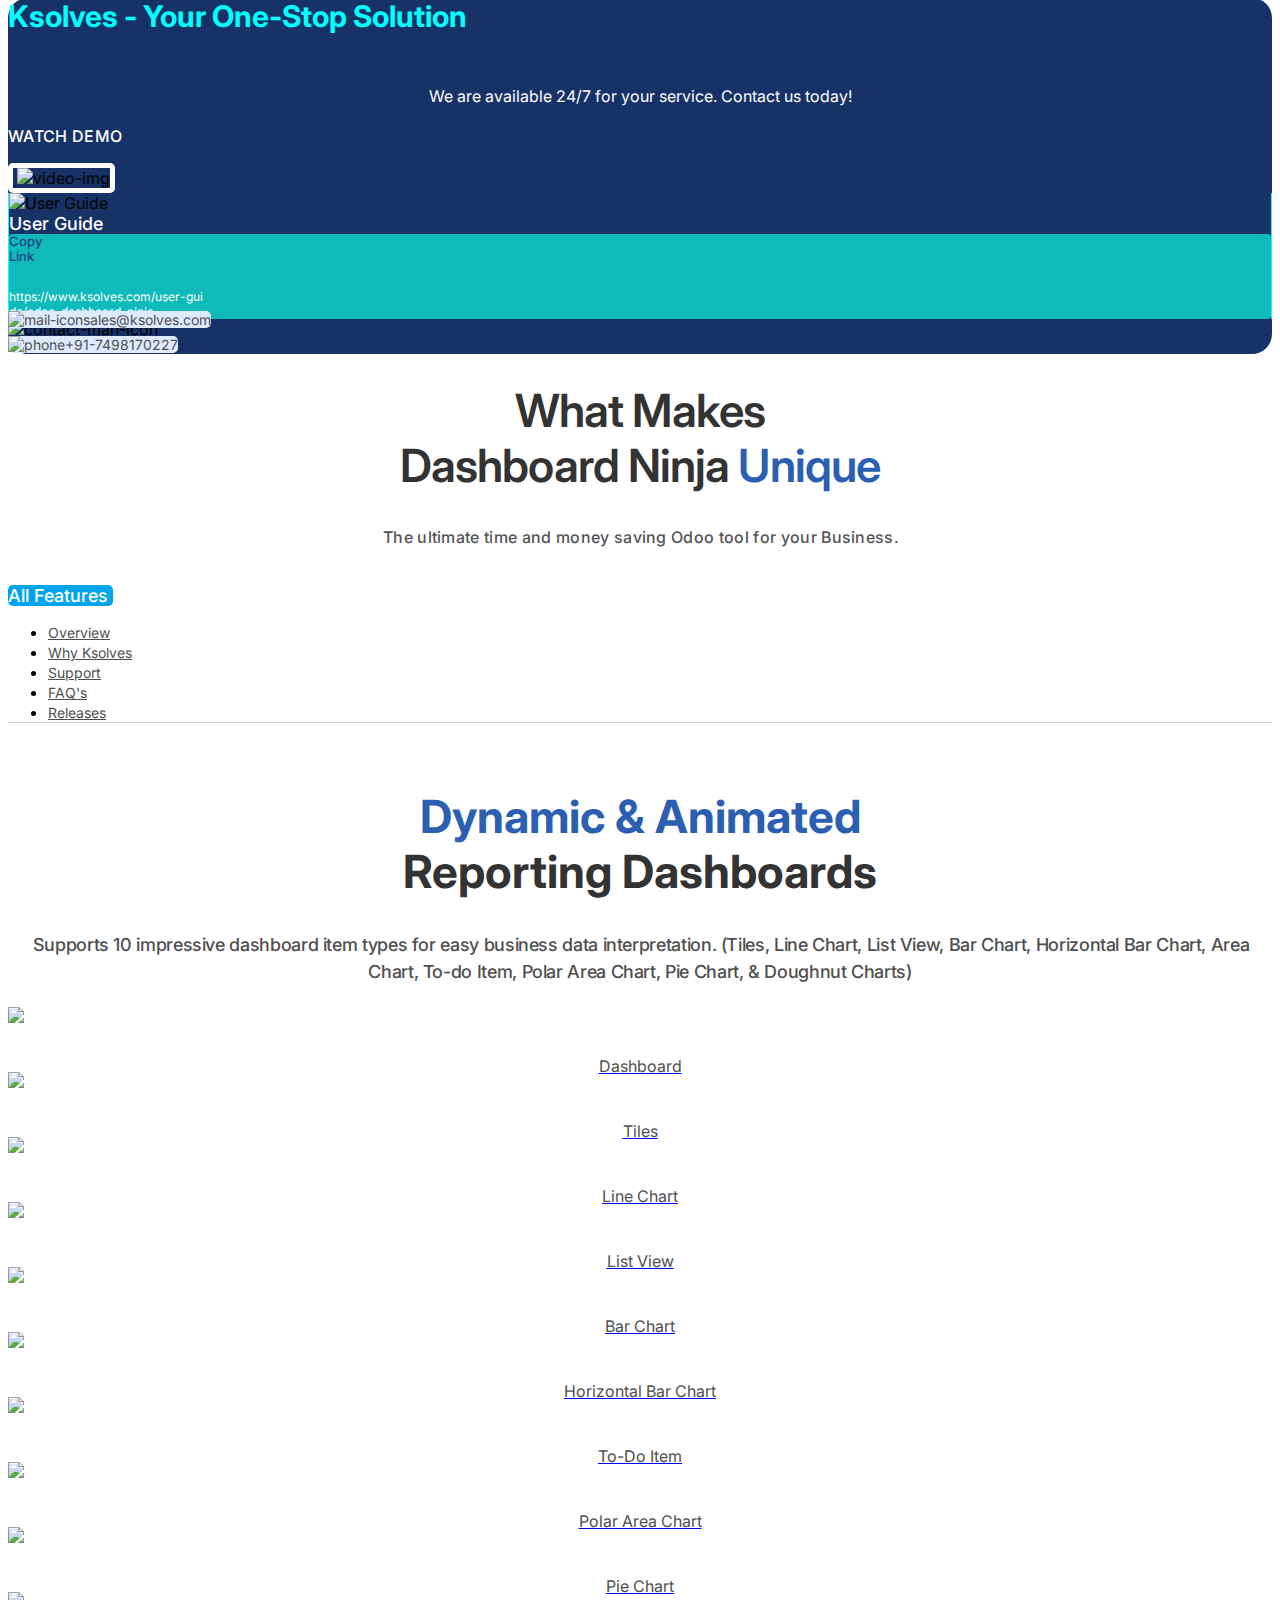
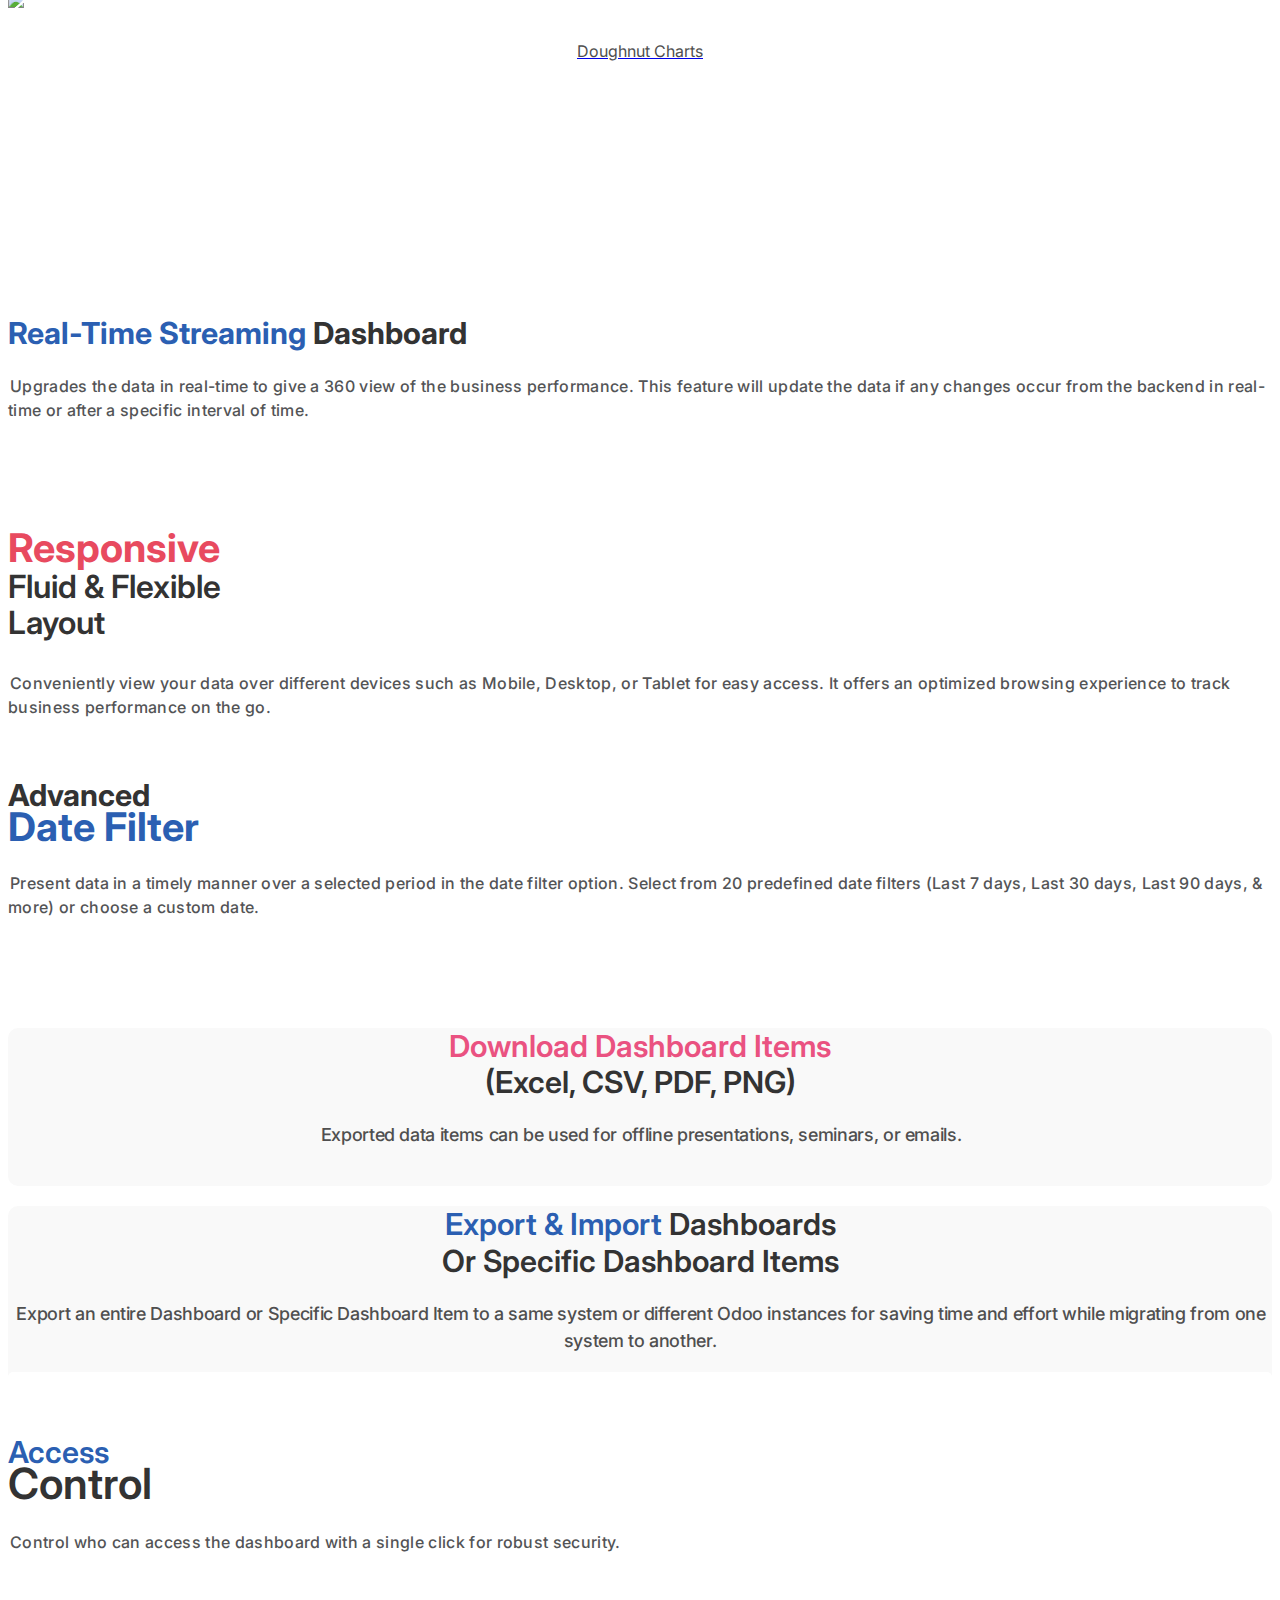
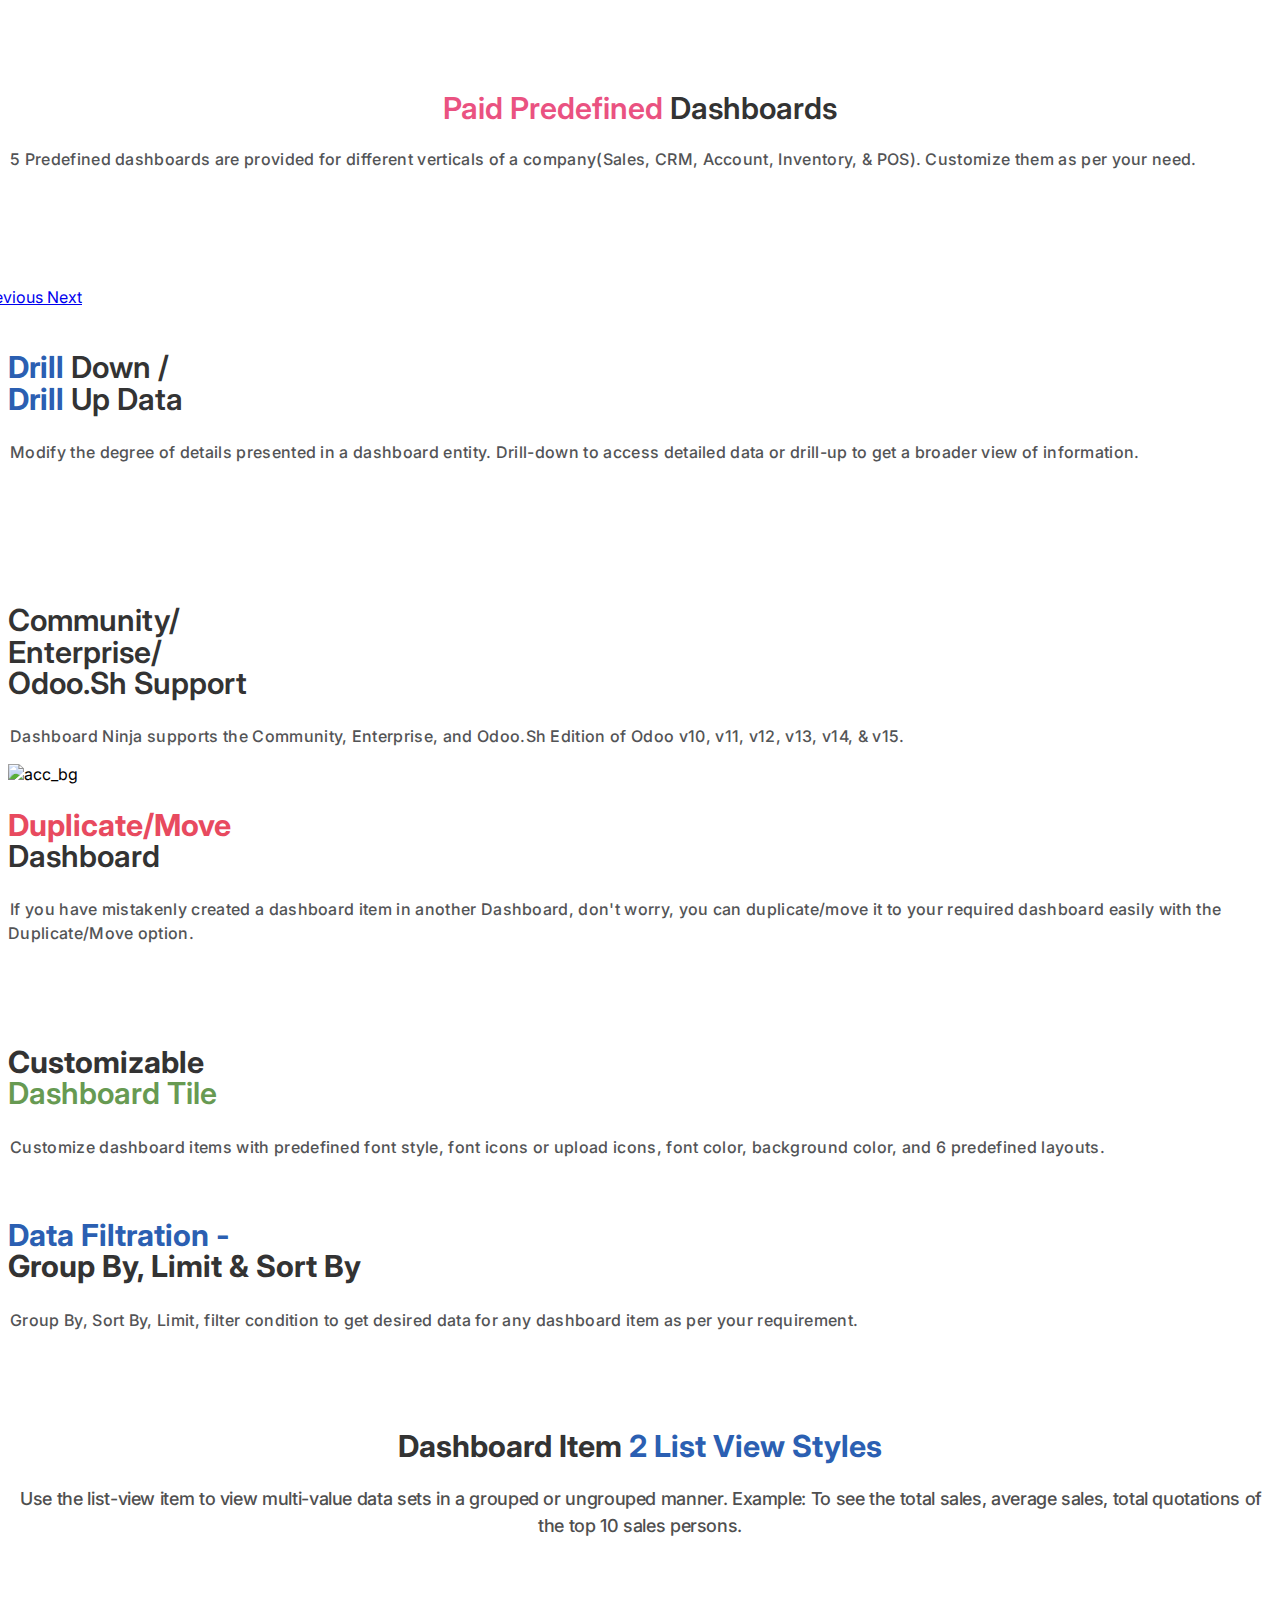
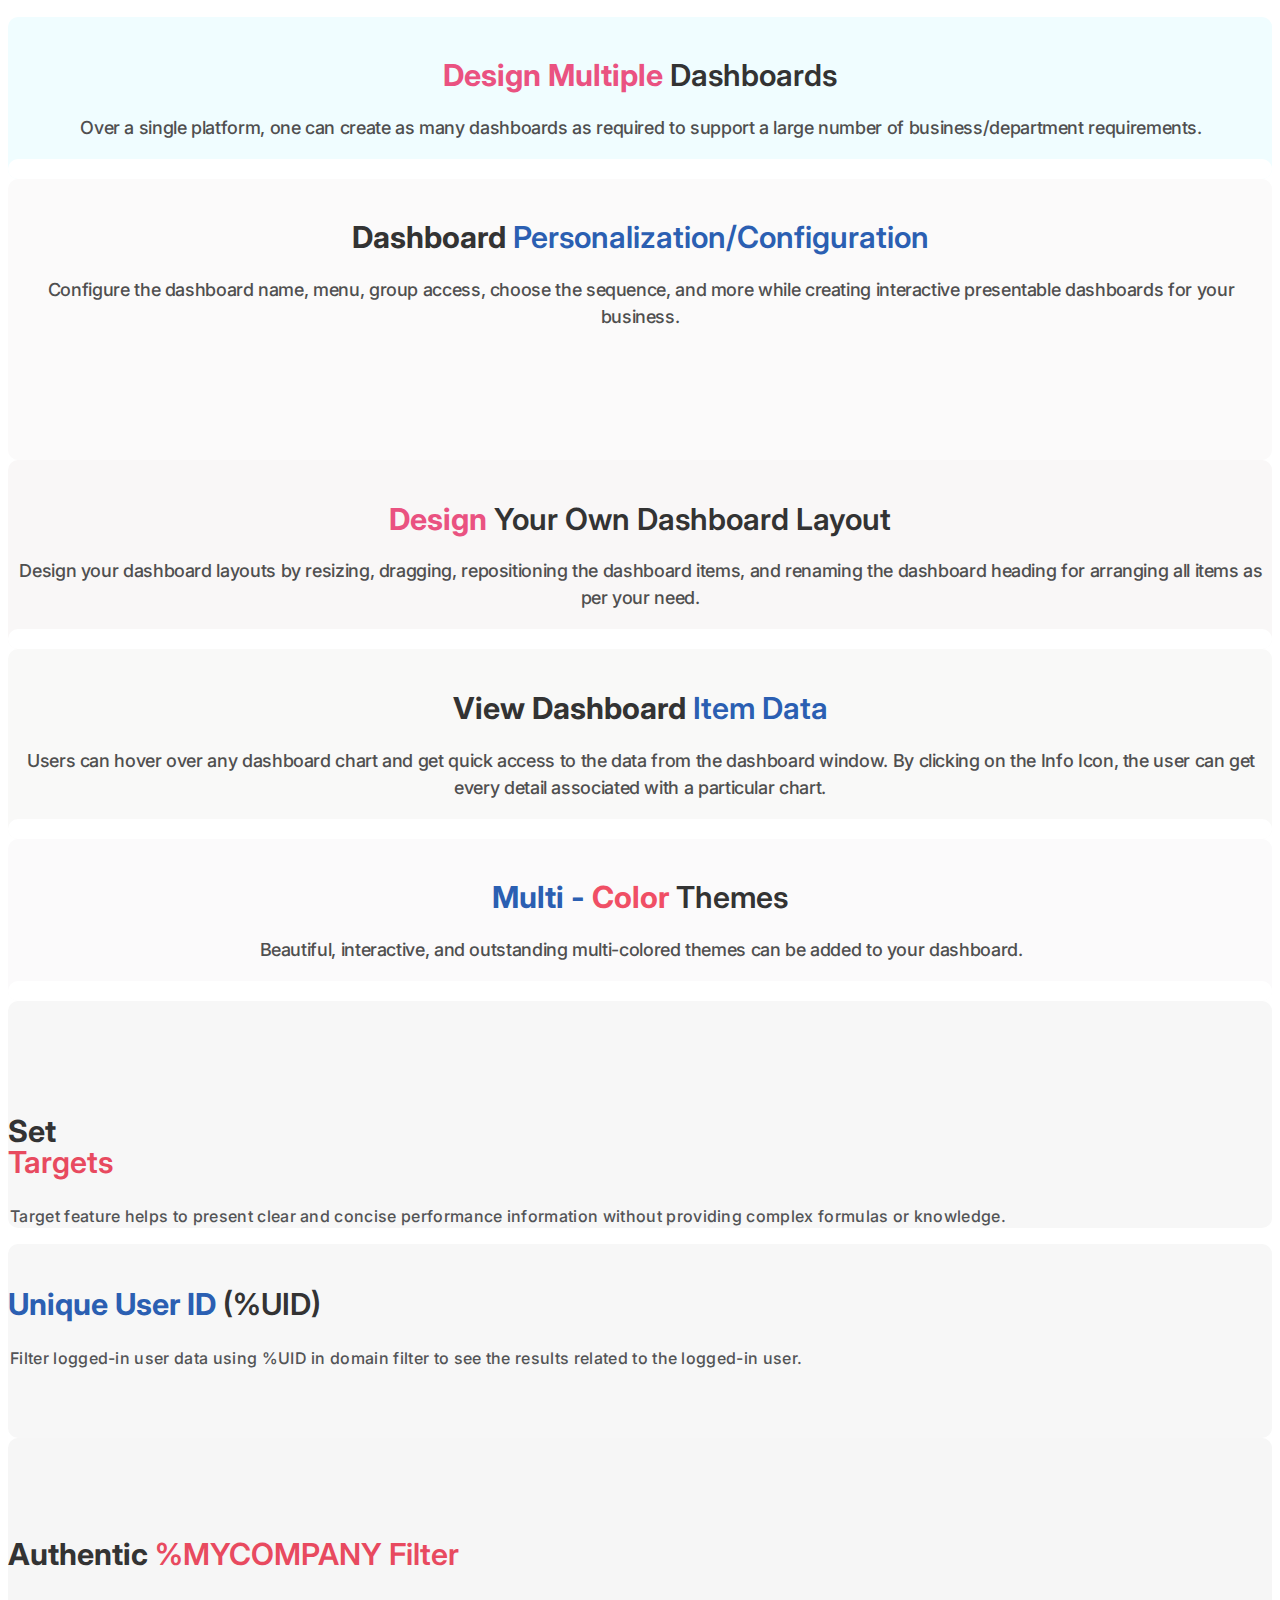
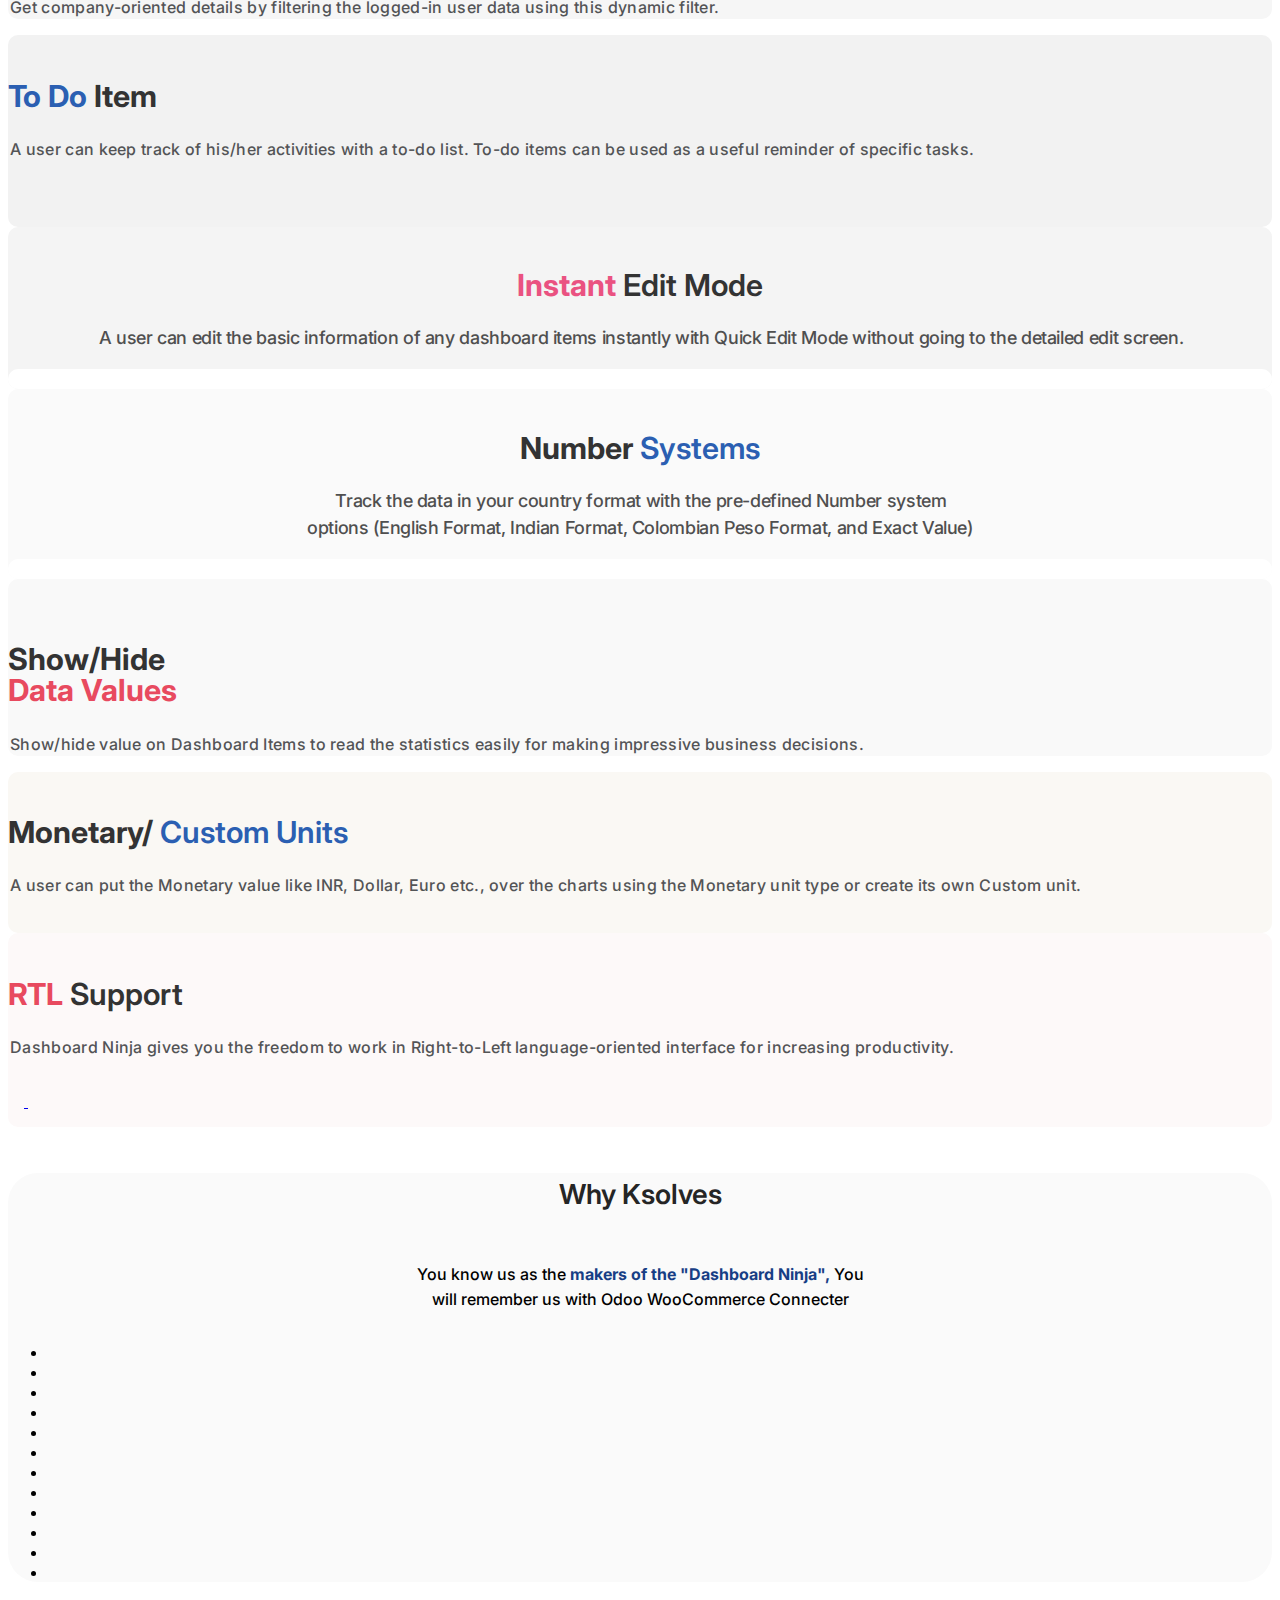
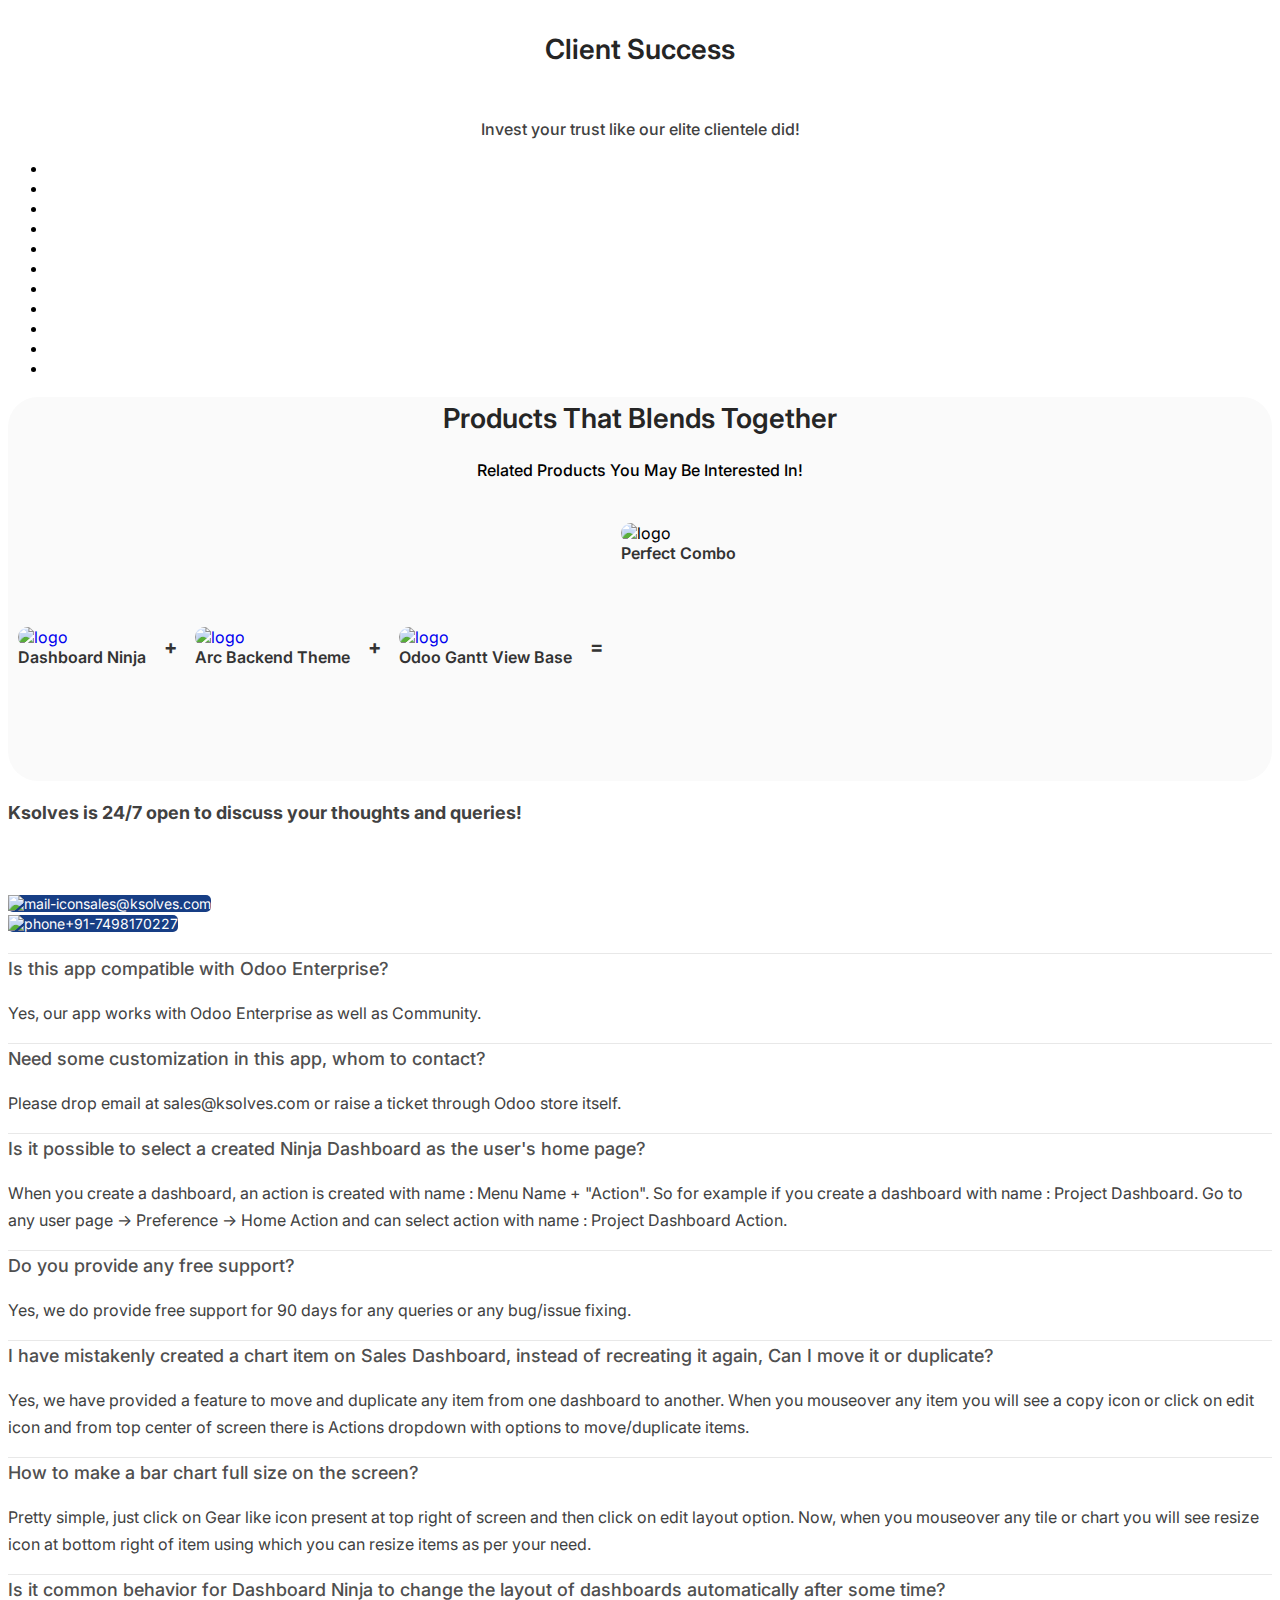
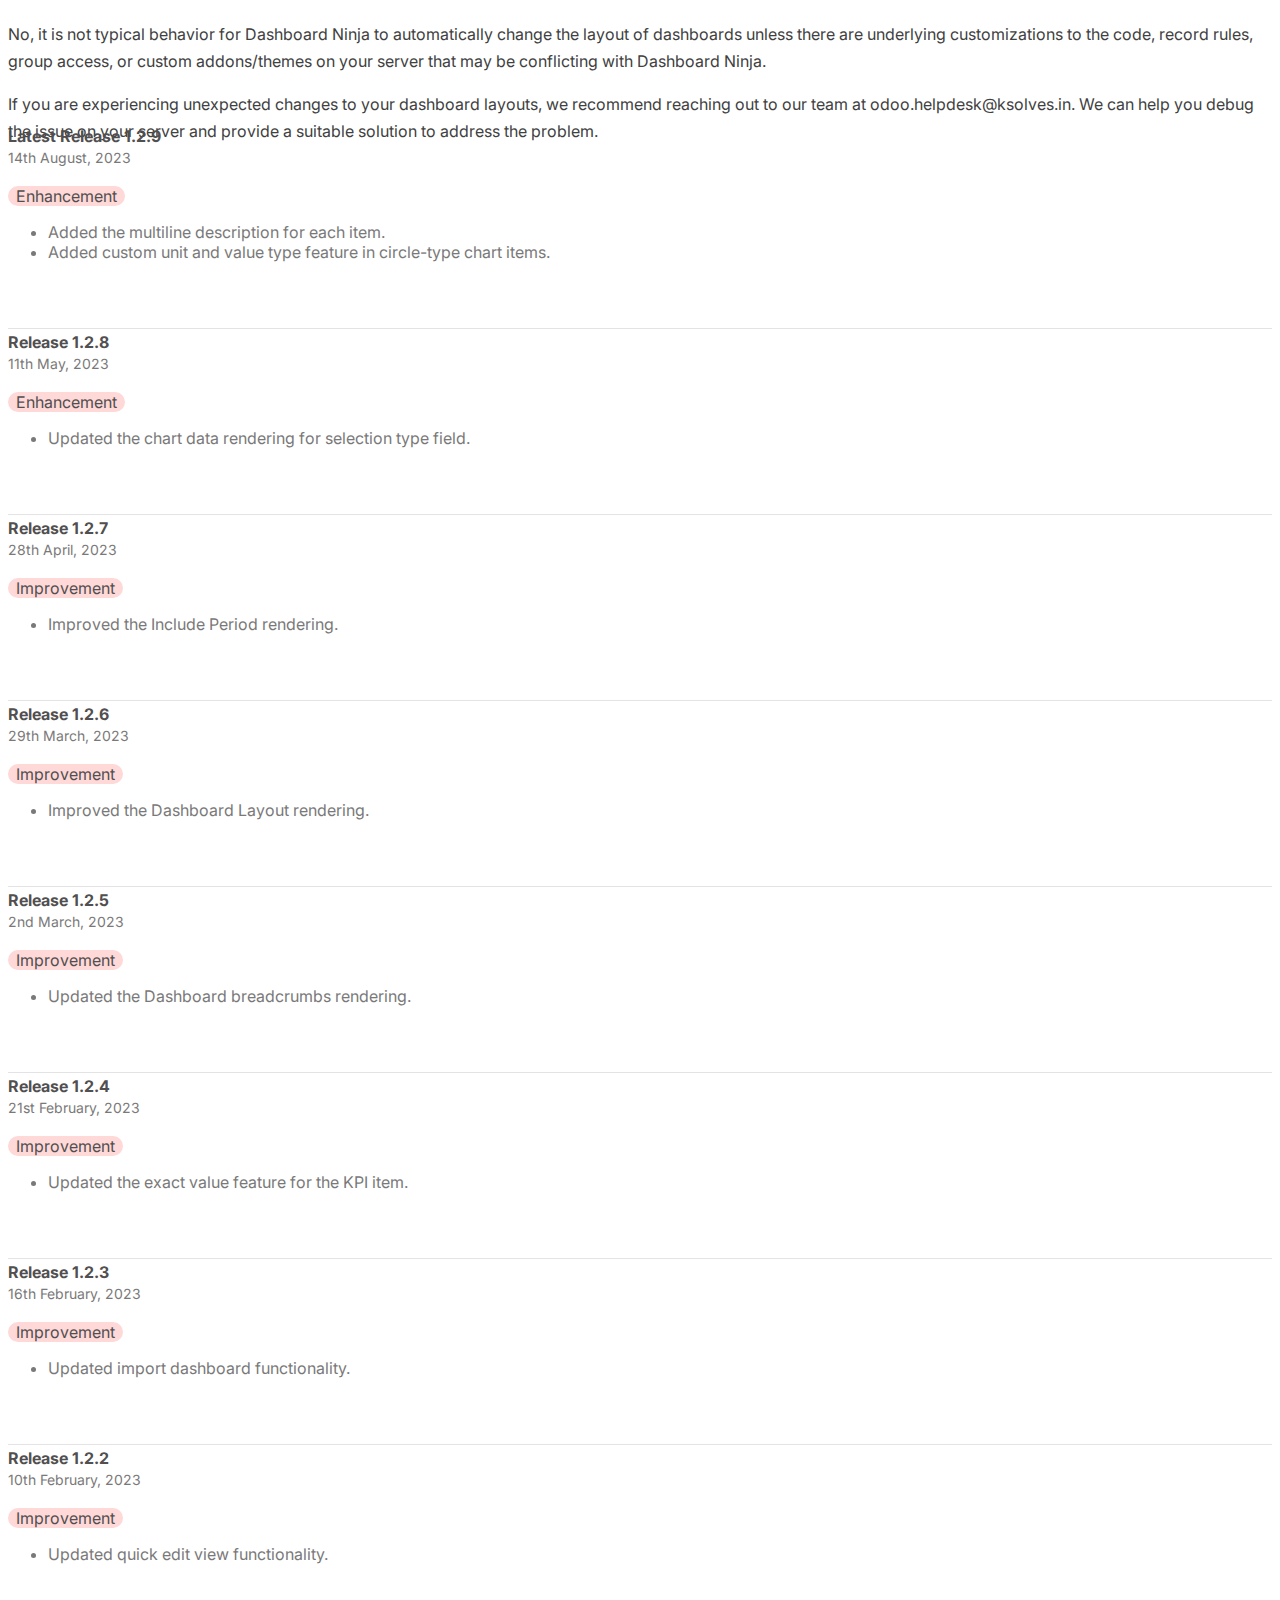
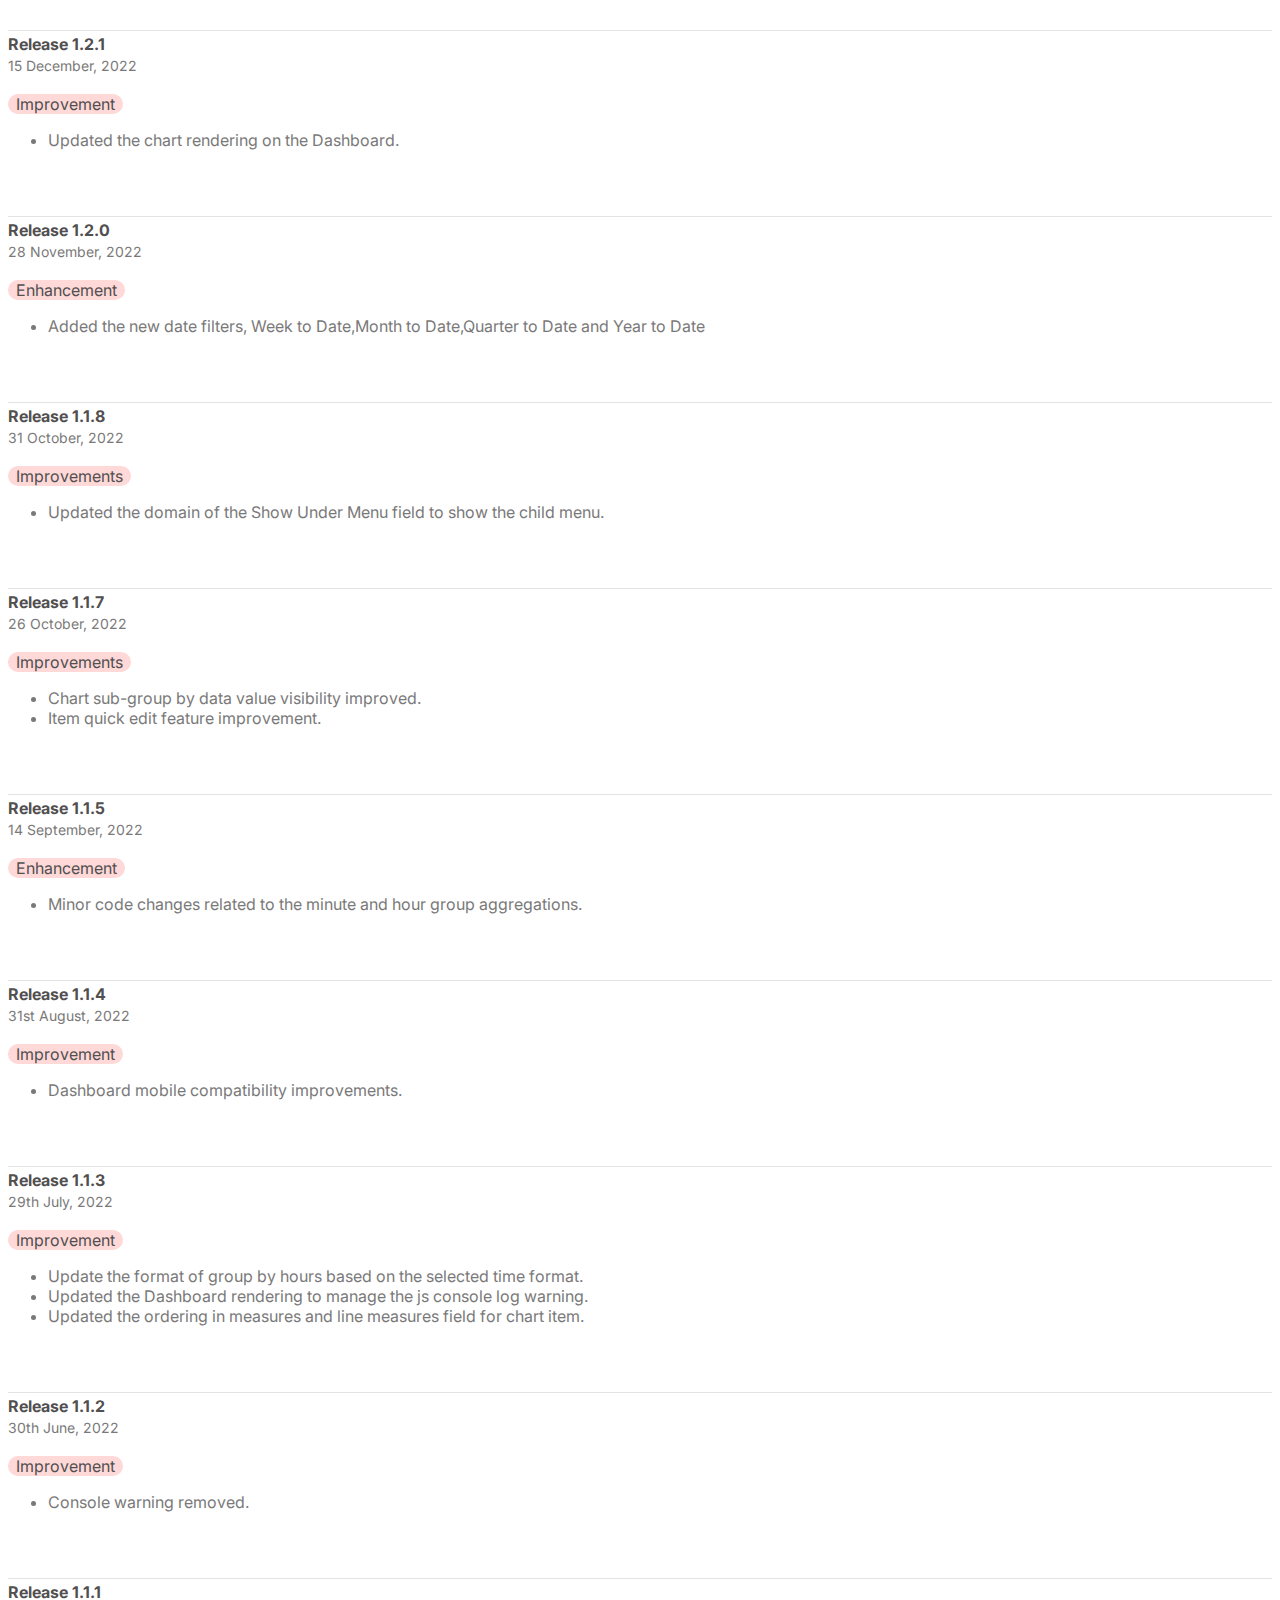
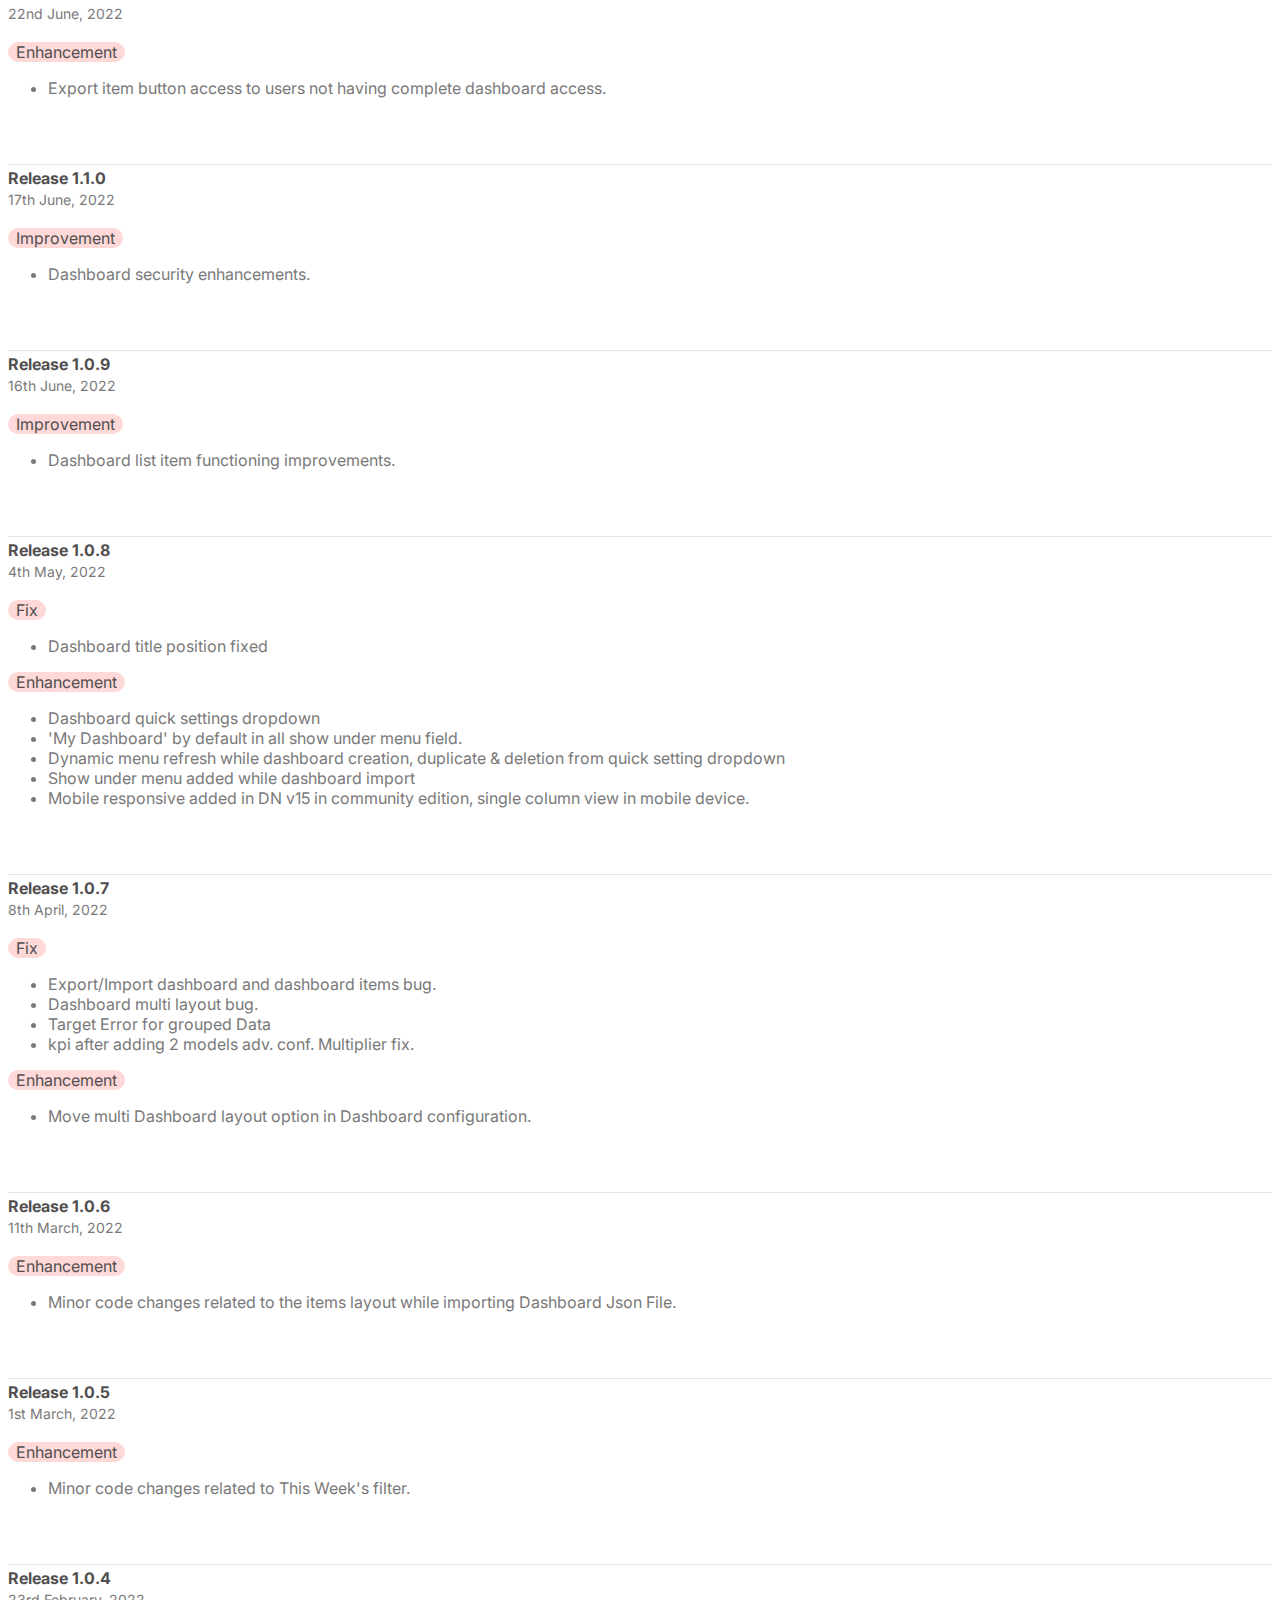
==== commit 9c12133c: "2/10/2023" ====
--- a/ks_dashboard_ninja/static/description/index.html
+++ b/ks_dashboard_ninja/static/description/index.html
@@ -29,6 +29,23 @@
                         </div>
                     </div>
                 </div>
+                <!-- new div starts -->
+            <div class="mb-3 position-relative">
+                <img alt="" class="w-100 h-100 position-absolute img-fluid left_0" loading="lazy" src="./img/new-add-img/bg-top-new.png">
+                <div class="px-md-5 py-3 px-3 position-relative">
+                    <div class="row d-flex align-items-center justify-content-center justify-content-sm-start">
+                        <a target="_abc" href="https://apps.odoo.com/apps/modules/16.0/ks_ai_dashboard/" class="col-sm-3 col-5">
+                            <img src="./img/new-add-img/icon-link.png" alt="img-icon" class="img-fluid mb-sm-0 mb-3" width="180" height="180">
+                        </a>
+                        <a target="_abc" href="https://apps.odoo.com/apps/modules/16.0/ks_ai_dashboard/" class="col-sm-9 col-12 d-flex align-items-center" style="color: #FFF; text-decoration: none !important;">
+                            <p class="mb-0" style="color: #FFF; font-size: 36px; font-size: calc(1.17rem + 1vw); font-style: normal; font-weight: 700; line-height: 124%; text-decoration: none !important;">
+                                Dashboard Ninja meets AI: A Dynamic Duo, Make data smarter with <br class="d-xl-block d-none"> Dashboard Ninja's AI addon
+                            </p>
+                        </a>
+                    </div>
+                </div>
+            </div>
+            <!-- new div ends -->
                 <div class="my-2 position-relative" style="height: 451px; border-radius: 40px;">
                     <img src="images/bg_blue.png" alt="" class="position-absolute img-fluid w-100 h-100 left_0" />
                     <div class="row py-md-4 py-3 position-relative">
@@ -53,6 +70,145 @@
                         <img alt="" class="img-fluid" loading="lazy" src="images/dashboard.png">
                     </div>
                 </div>
+                <!-- new div starts -->
+            <div class="positiove-relative">
+                <div style="border-radius: 20px; background-color: #F8F9FA;" class="pt-lg-5 pb-lg-4 py-4 px-3 px-sm-4">
+                    <div>
+                        <h4 style="color: #2B5FB2; text-align: center; font-size: 48px; font-style: normal; font-weight: 700; line-height: 120%; text-transform: capitalize; font-size: calc(2.13rem + 1vw);" class="mb-lg-4 mb-3">
+                            Explore Dashboard Ninja Addons
+                        </h4>
+                    </div>
+                    <div class="row">
+                        <div class="col-lg-4 col-sm-6 col-12 mb-3">
+                            <a target="_abc" href="https://apps.odoo.com/apps/modules/16.0/ks_ai_dashboard/" class="h-100 d-flex align-items-center justify-content-start" style="border-radius: 5px;
+                            background-color: #527479; text-decoration: none; padding: 16px 0;">
+                                <div class="mx-sm-3 mx-2">
+                                    <img src="./img/new-add-img/e1.png" alt="icon" width="48px" height="48px">
+                                </div>
+                                <div class="">
+                                    <p class="mb-0 pr-1" style="color: #FFF; font-size: 16px; font-style: normal; font-weight: 600; line-height: 25.6px; letter-spacing: 0.32px;">
+                                        Dashboard Ninja <br class="d-lg-block d-none">
+                                        with AI
+                                    </p>
+                                </div>
+                            </a>
+                        </div>
+                        <div class="col-lg-4 col-sm-6 col-12 mb-3">
+                            <a target="_abc" href="https://apps.odoo.com/apps/modules/16.0/ks_website_dashboard_ninja/" class="h-100 d-flex align-items-center justify-content-start" style="border-radius: 5px;
+                            background-color: #527479; text-decoration: none; padding: 16px 0;">
+                                <div class="mx-sm-3 mx-2">
+                                    <img src="./img/new-add-img/e2.png" alt="icon" width="48px" height="48px">
+                                </div>
+                                <div class="">
+                                    <p class="mb-0 pr-1" style="color: #FFF; font-size: 16px; font-style: normal; font-weight: 600; line-height: 25.6px; letter-spacing: 0.32px;">
+                                        Website Dashboard <br class="d-lg-block d-none">
+                                        Ninja
+                                    </p>
+                                </div>
+                            </a>
+                        </div>
+                        <div class="col-lg-4 col-sm-6 col-12 mb-3">
+                            <a target="_abc" href="https://apps.odoo.com/apps/modules/16.0/ks_sale_dashboard_ninja/" class="h-100 d-flex align-items-center justify-content-start" style="border-radius: 5px;
+                            background-color: #527479; text-decoration: none; padding: 16px 0;">
+                                <div class="mx-sm-3 mx-2">
+                                    <img src="./img/new-add-img/e3.png" alt="icon" width="48px" height="48px">
+                                </div>
+                                <div class="">
+                                    <p class="mb-0 pr-1" style="color: #FFF; font-size: 16px; font-style: normal; font-weight: 600; line-height: 25.6px; letter-spacing: 0.32px;">
+                                        Sale Dashboard <br class="d-lg-block d-none">
+                                        Ninja
+                                    </p>
+                                </div>
+                            </a>
+                        </div>
+                        <div class="col-lg-4 col-sm-6 col-12 mb-3">
+                            <a target="_abc" href="https://apps.odoo.com/apps/modules/16.0/ks_inventory_dashboard/" class="h-100 d-flex align-items-center justify-content-start" style="border-radius: 5px;
+                            background-color: #527479; text-decoration: none; padding: 16px 0;">
+                                <div class="mx-sm-3 mx-2">
+                                    <img src="./img/new-add-img/e4.png" alt="icon" width="48px" height="48px">
+                                </div>
+                                <div class="">
+                                    <p class="mb-0 pr-1" style="color: #FFF; font-size: 16px; font-style: normal; font-weight: 600; line-height: 25.6px; letter-spacing: 0.32px;">
+                                        Inventory Dashboard <br class="d-lg-block d-none">
+                                        Ninja
+                                    </p>
+                                </div>
+                            </a>
+                        </div>
+                        <div class="col-lg-4 col-sm-6 col-12 mb-3">
+                            <a target="_abc" href="https://apps.odoo.com/apps/modules/16.0/ks_dn_live_update/" class="h-100 d-flex align-items-center justify-content-start" style="border-radius: 5px;
+                            background-color: #527479; text-decoration: none; padding: 16px 0;">
+                                <div class="mx-sm-3 mx-2">
+                                    <img src="./img/new-add-img/e5.png" alt="icon" width="48px" height="48px">
+                                </div>
+                                <div class="">
+                                    <p class="mb-0 pr-1" style="color: #FFF; font-size: 16px; font-style: normal; font-weight: 600; line-height: 25.6px; letter-spacing: 0.32px;">
+                                        Dashboard Ninja <br class="d-lg-block d-none">
+                                        Live Update
+                                    </p>
+                                </div>
+                            </a>
+                        </div>
+                        <div class="col-lg-4 col-sm-6 col-12 mb-3">
+                            <a target="_abc" href="https://apps.odoo.com/apps/modules/16.0/ks_dn_advance/" class="h-100 d-flex align-items-center justify-content-start" style="border-radius: 5px;
+                            background-color: #527479; text-decoration: none; padding: 16px 0;">
+                                <div class="mx-sm-3 mx-2">
+                                    <img src="./img/new-add-img/e6.png" alt="icon" width="48px" height="48px">
+                                </div>
+                                <div class="">
+                                    <p class="mb-0 pr-1" style="color: #FFF; font-size: 16px; font-style: normal; font-weight: 600; line-height: 25.6px; letter-spacing: 0.32px;">
+                                        Dashboard Ninja <br class="d-lg-block d-none">
+                                        Advance
+                                    </p>
+                                </div>
+                            </a>
+                        </div>
+                        <div class="col-lg-4 col-sm-6 col-12 mb-3">
+                            <a target="_abc" href="https://apps.odoo.com/apps/modules/16.0/ks_crm_dashboard_ninja/" class="h-100 d-flex align-items-center justify-content-start" style="border-radius: 5px;
+                            background-color: #527479; text-decoration: none; padding: 16px 0;">
+                                <div class="mx-sm-3 mx-2">
+                                    <img src="./img/new-add-img/e7.png" alt="icon" width="48px" height="48px">
+                                </div>
+                                <div class="">
+                                    <p class="mb-0 pr-1" style="color: #FFF; font-size: 16px; font-style: normal; font-weight: 600; line-height: 25.6px; letter-spacing: 0.32px;">
+                                        CRM Dashboard <br class="d-lg-block d-none">
+                                        Ninja
+                                    </p>
+                                </div>
+                            </a>
+                        </div>
+                        <div class="col-lg-4 col-sm-6 col-12 mb-3">
+                            <a target="_abc" href="https://apps.odoo.com/apps/modules/16.0/ks_dashboard_theme/" class="h-100 d-flex align-items-center justify-content-start" style="border-radius: 5px;
+                            background-color: #527479; text-decoration: none; padding: 16px 0;">
+                                <div class="mx-sm-3 mx-2">
+                                    <img src="./img/new-add-img/e8.png" alt="icon" width="48px" height="48px">
+                                </div>
+                                <div class="">
+                                    <p class="mb-0 pr-1" style="color: #FFF; font-size: 16px; font-style: normal; font-weight: 600; line-height: 25.6px; letter-spacing: 0.32px;">
+                                        Dashboard Ninja <br class="d-lg-block d-none">
+                                        Theme
+                                    </p>
+                                </div>
+                            </a>
+                        </div>
+                        <div class="col-lg-4 col-sm-6 col-12 mb-3">
+                            <a target="_abc" href="https://apps.odoo.com/apps/modules/16.0/ks_account_dashboard/" class="h-100 d-flex align-items-center justify-content-start" style="border-radius: 5px;
+                            background-color: #527479; text-decoration: none; padding: 16px 0;">
+                                <div class="mx-sm-3 mx-2">
+                                    <img src="./img/new-add-img/e9.png" alt="icon" width="48px" height="48px">
+                                </div>
+                                <div class="">
+                                    <p class="mb-0 pr-1" style="color: #FFF; font-size: 16px; font-style: normal; font-weight: 600; line-height: 25.6px; letter-spacing: 0.32px;">
+                                        Account Dashboard <br class="d-lg-block d-none">
+                                        Ninja
+                                    </p>
+                                </div>
+                            </a>
+                        </div>
+                    </div>
+                </div>
+            </div>
+            <!-- new div ends -->
                 <div class="p-md-5 p-2 my-0 my-3" style="background-color: #163266; border-radius: 20px;">
                     <div class="row">
                         <div class="col-md-12 text-center">
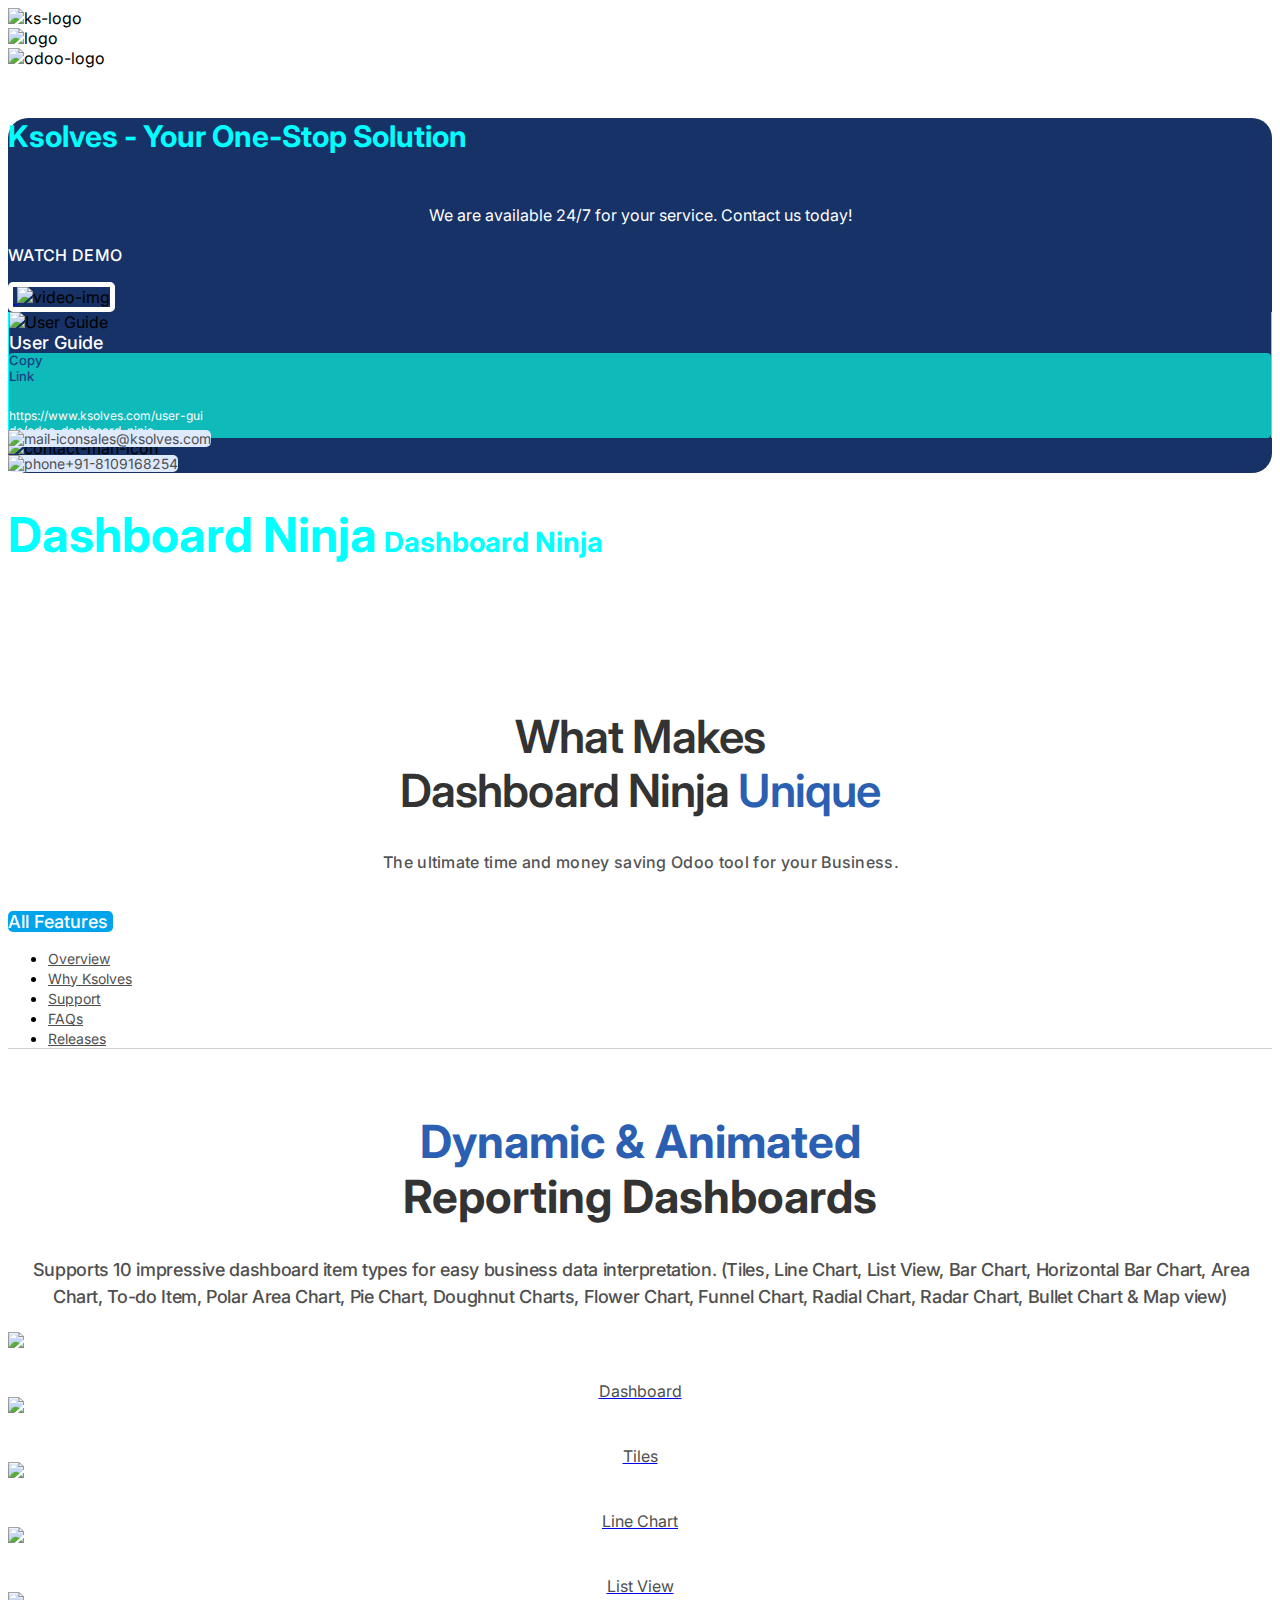
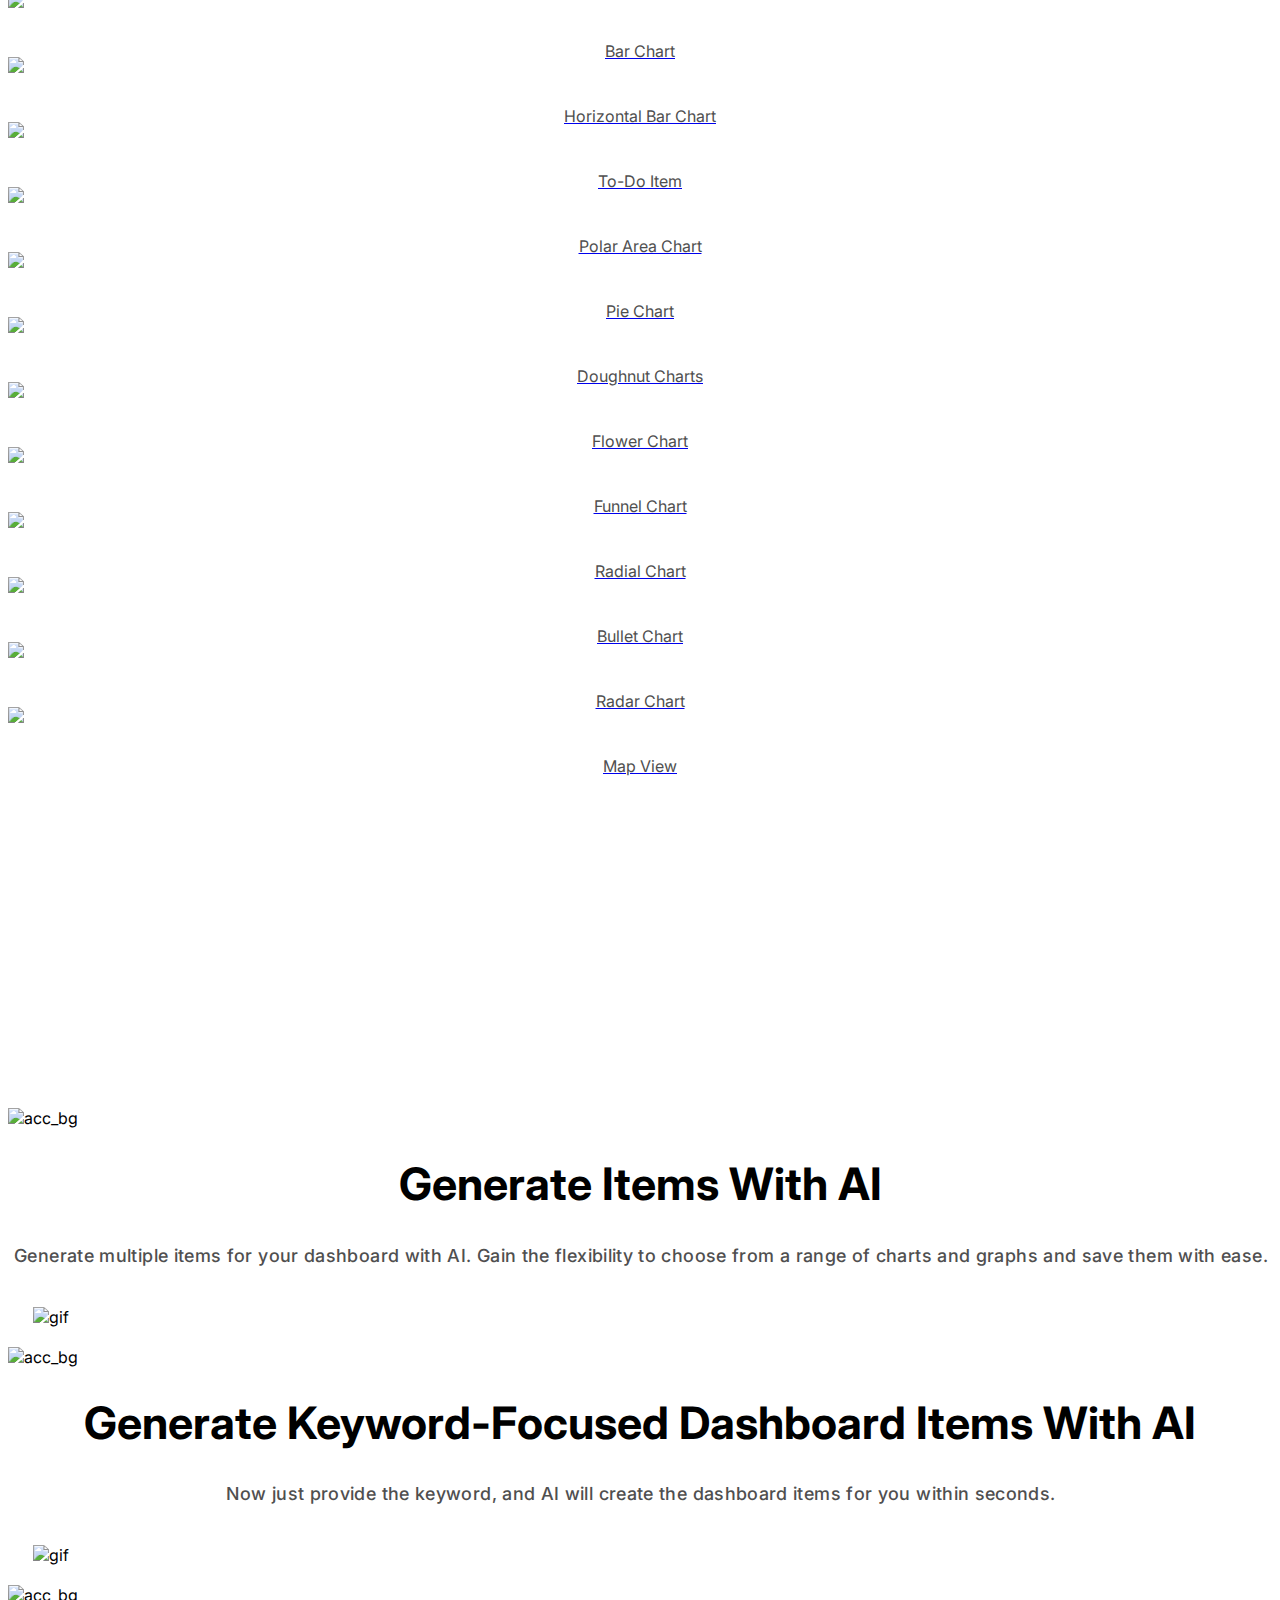
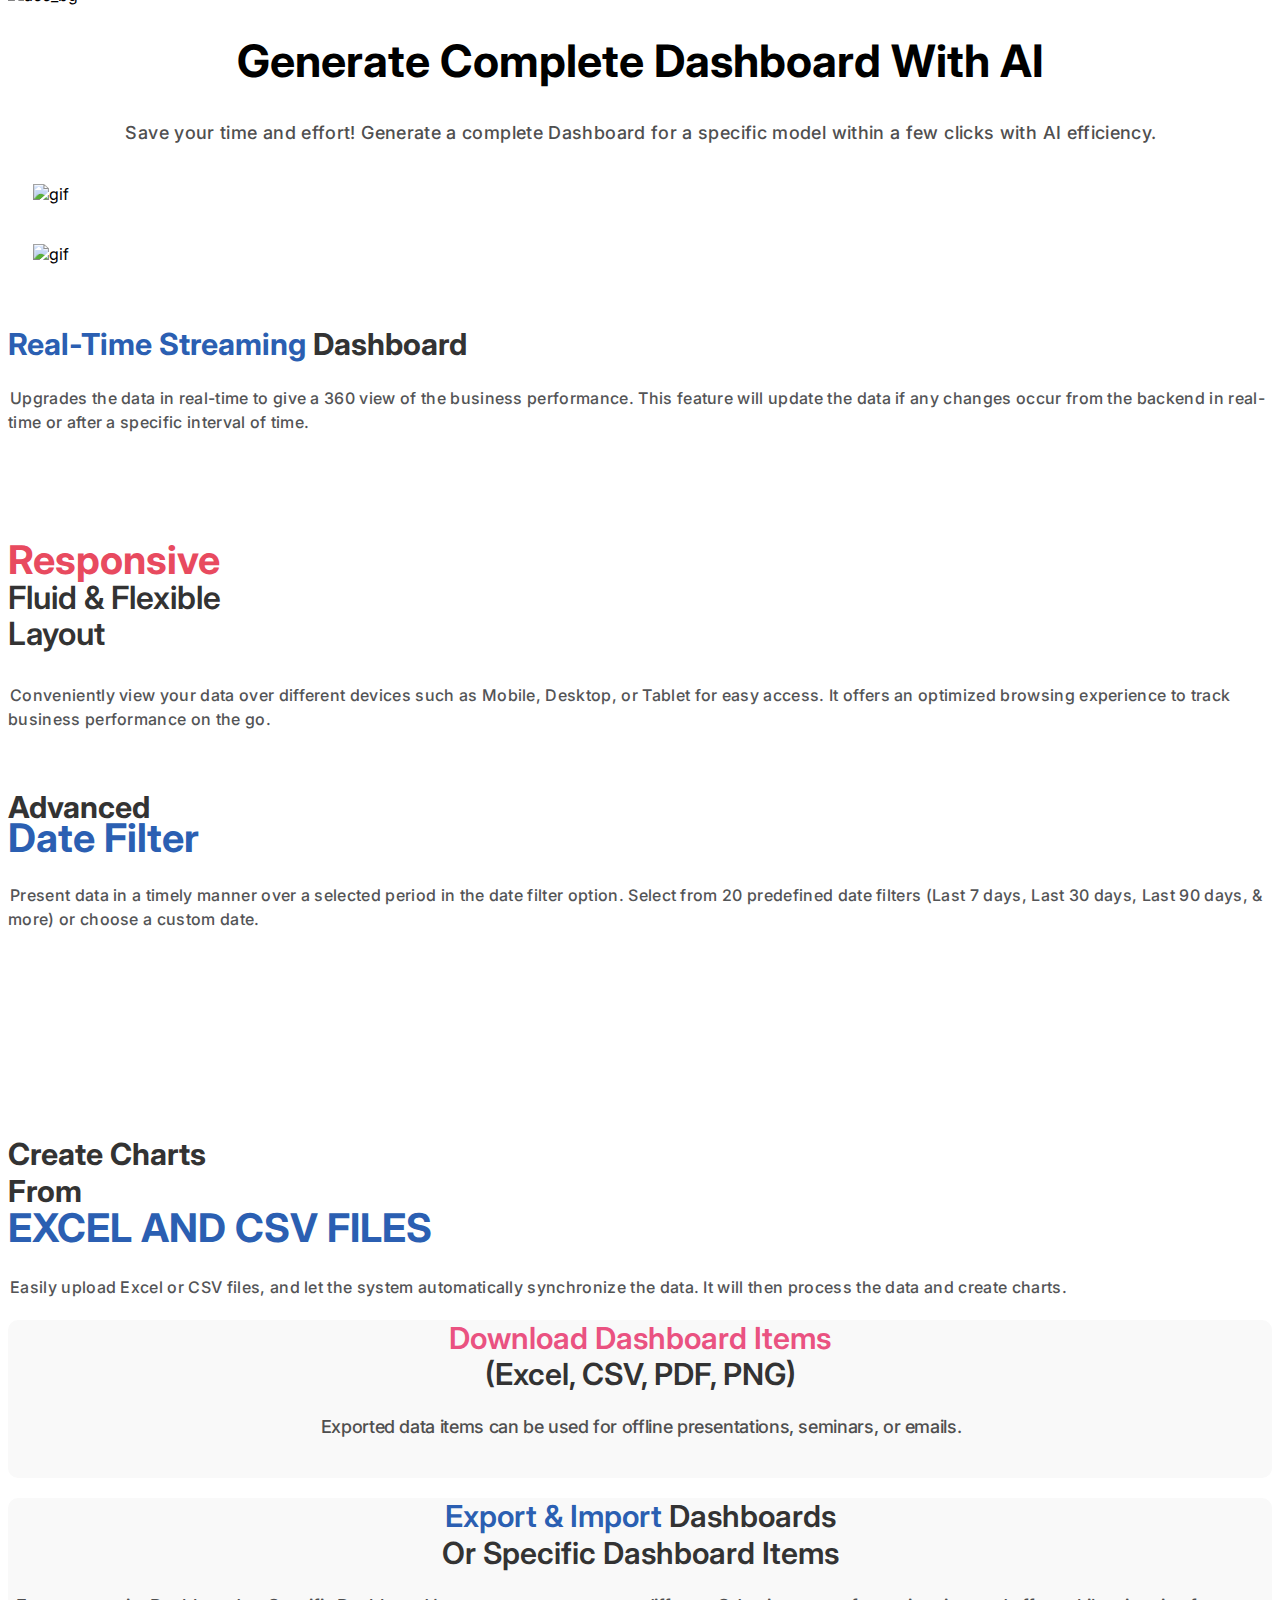
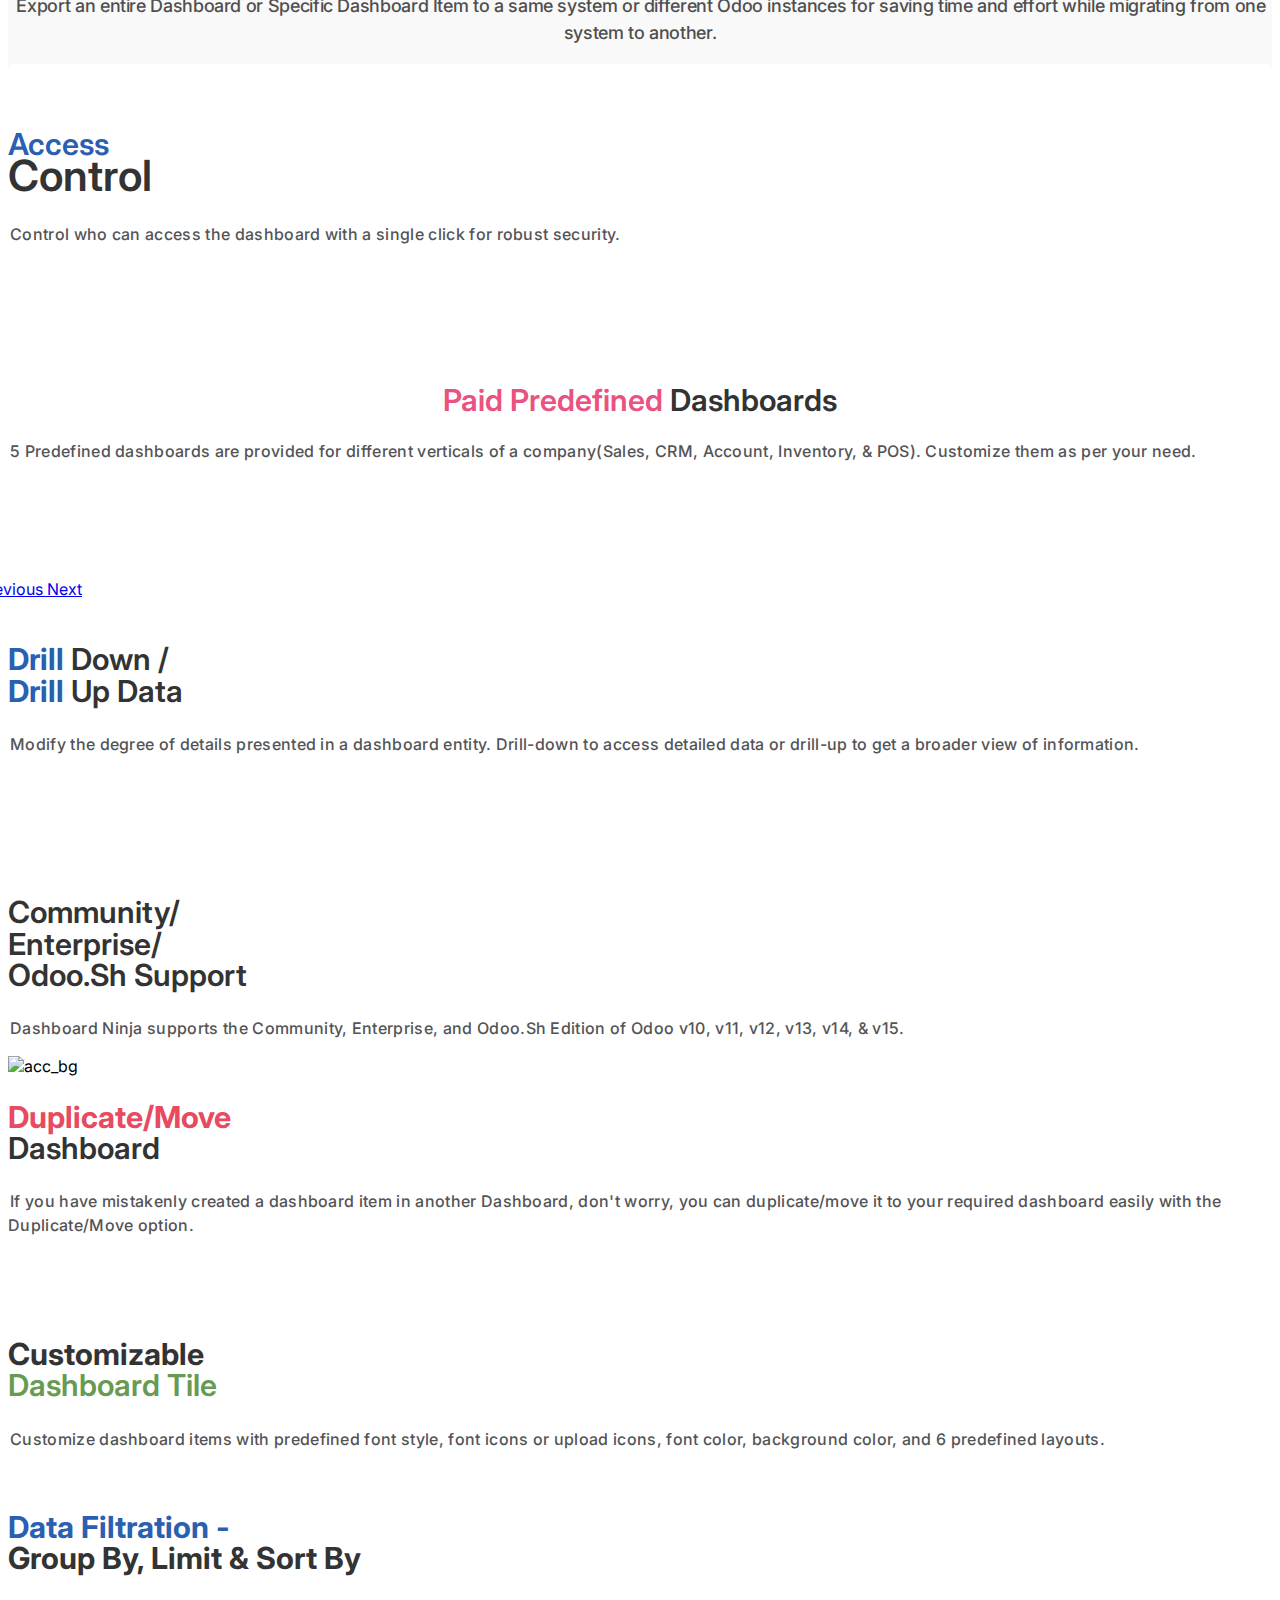
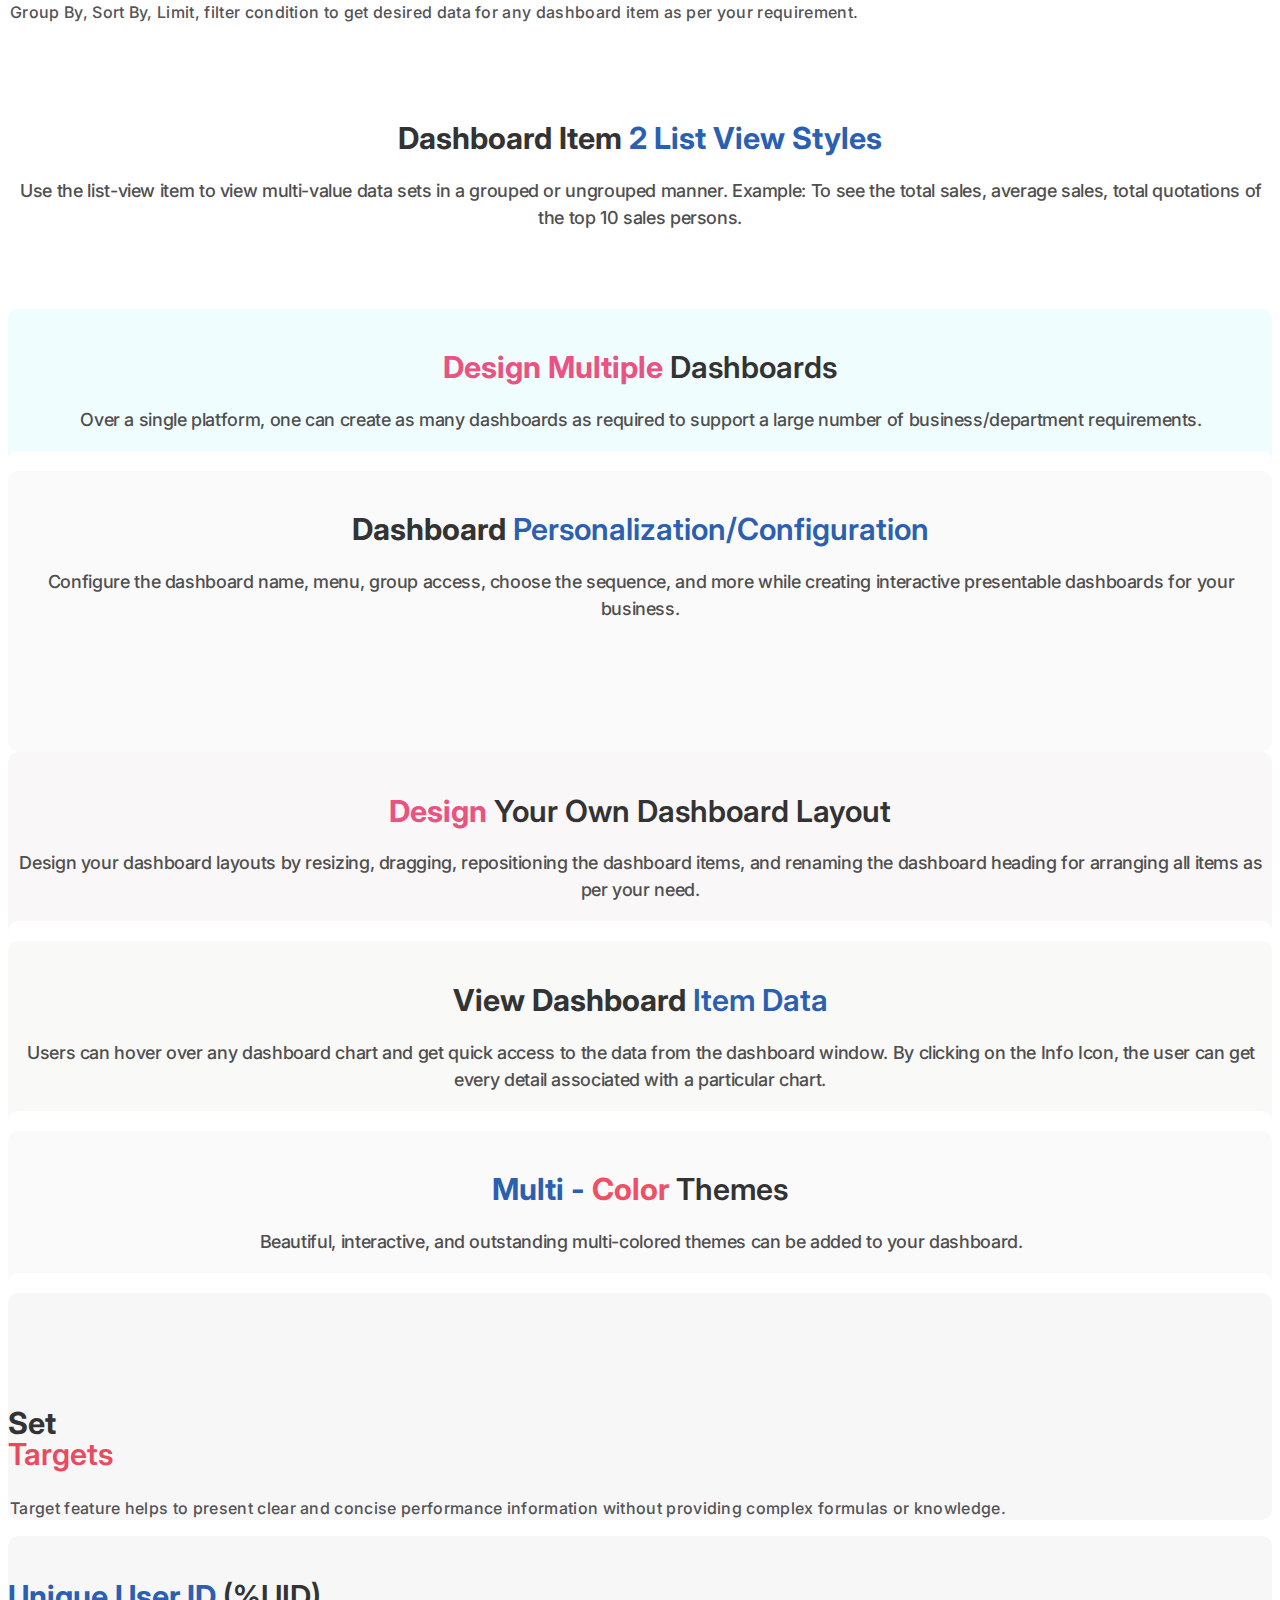
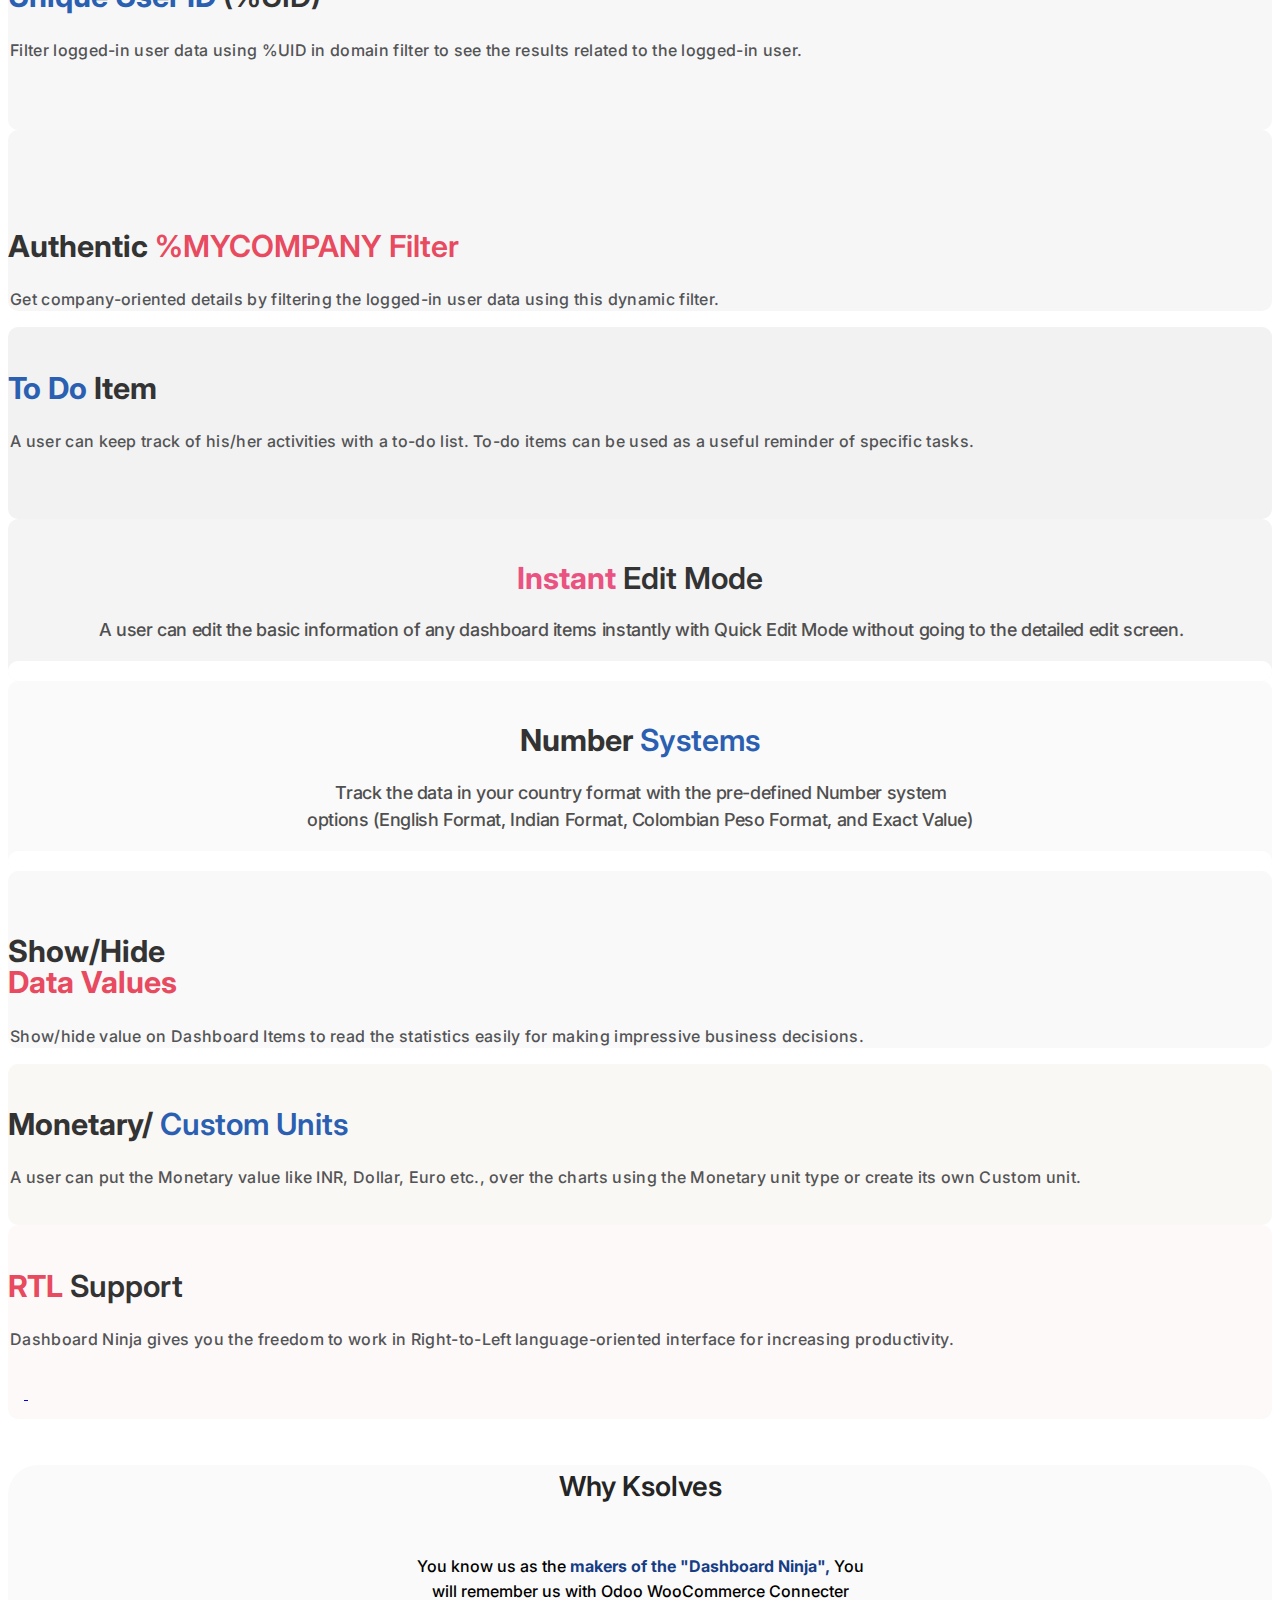
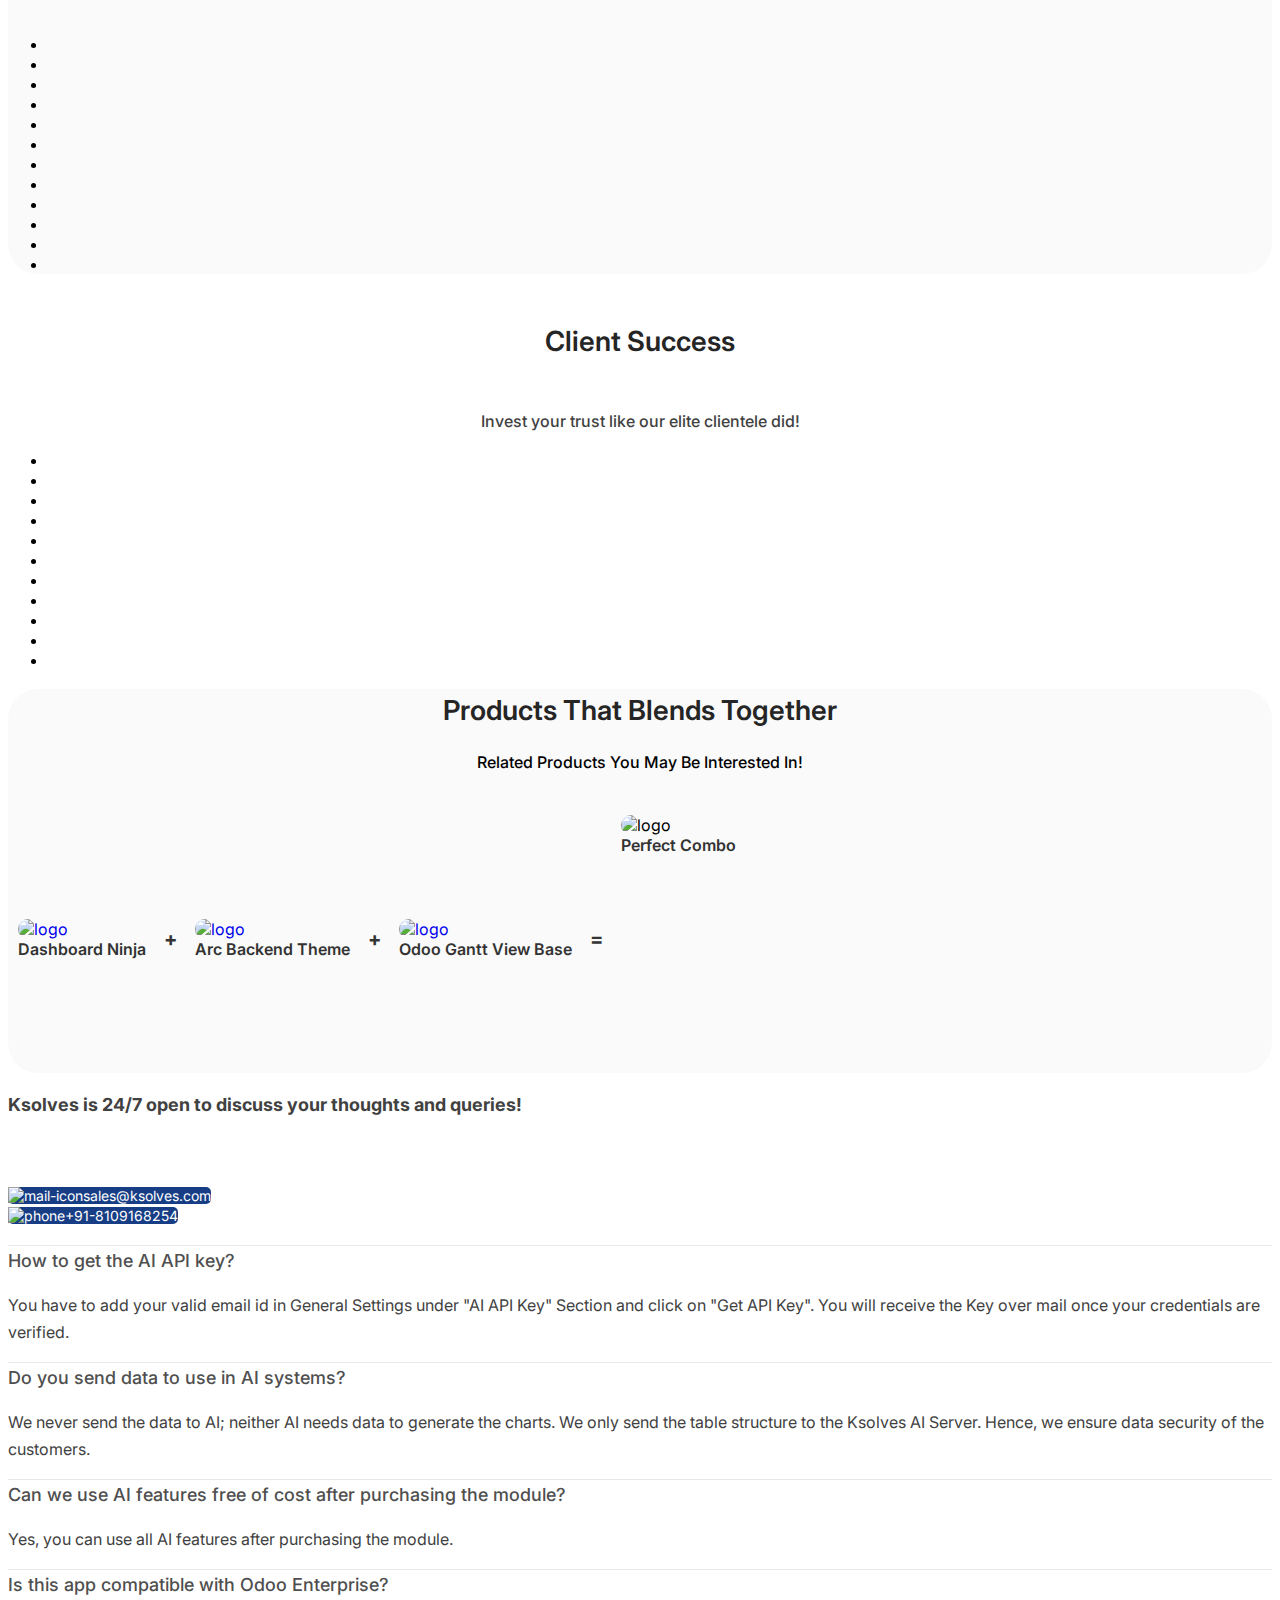
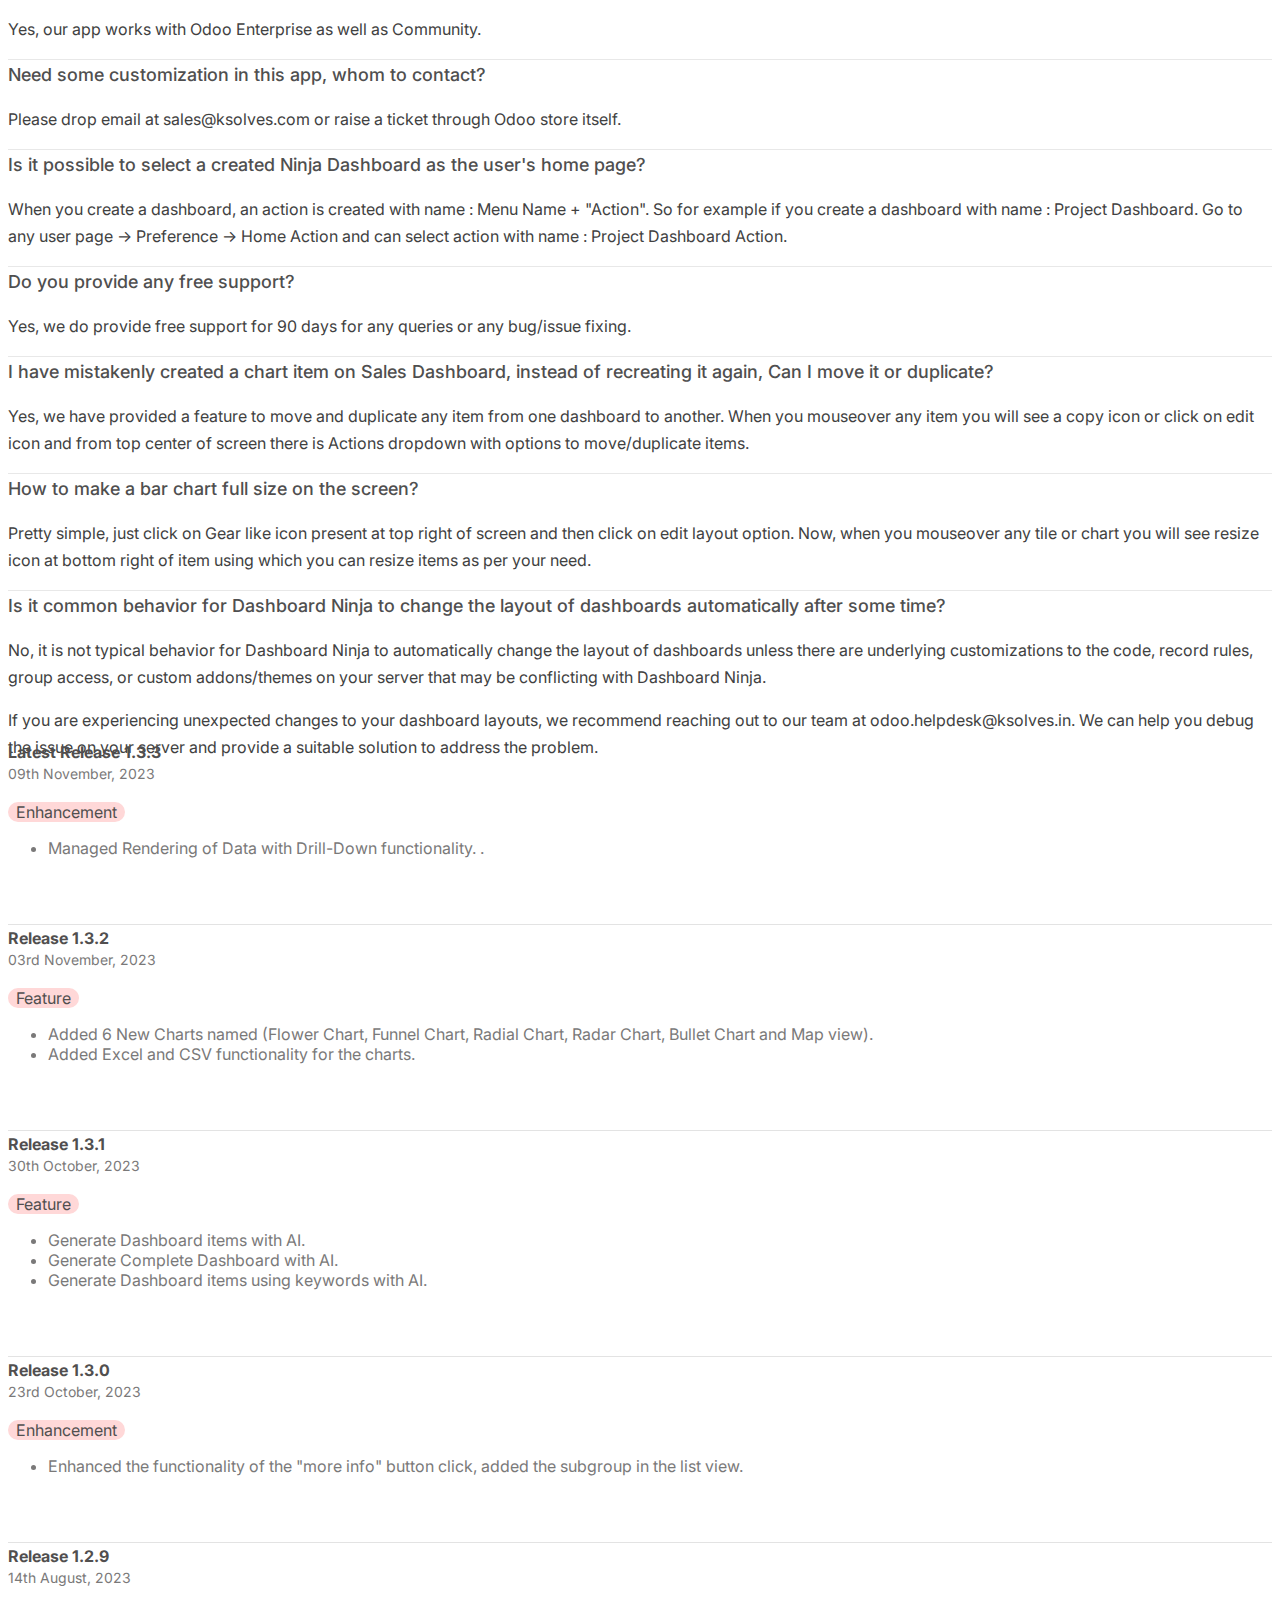
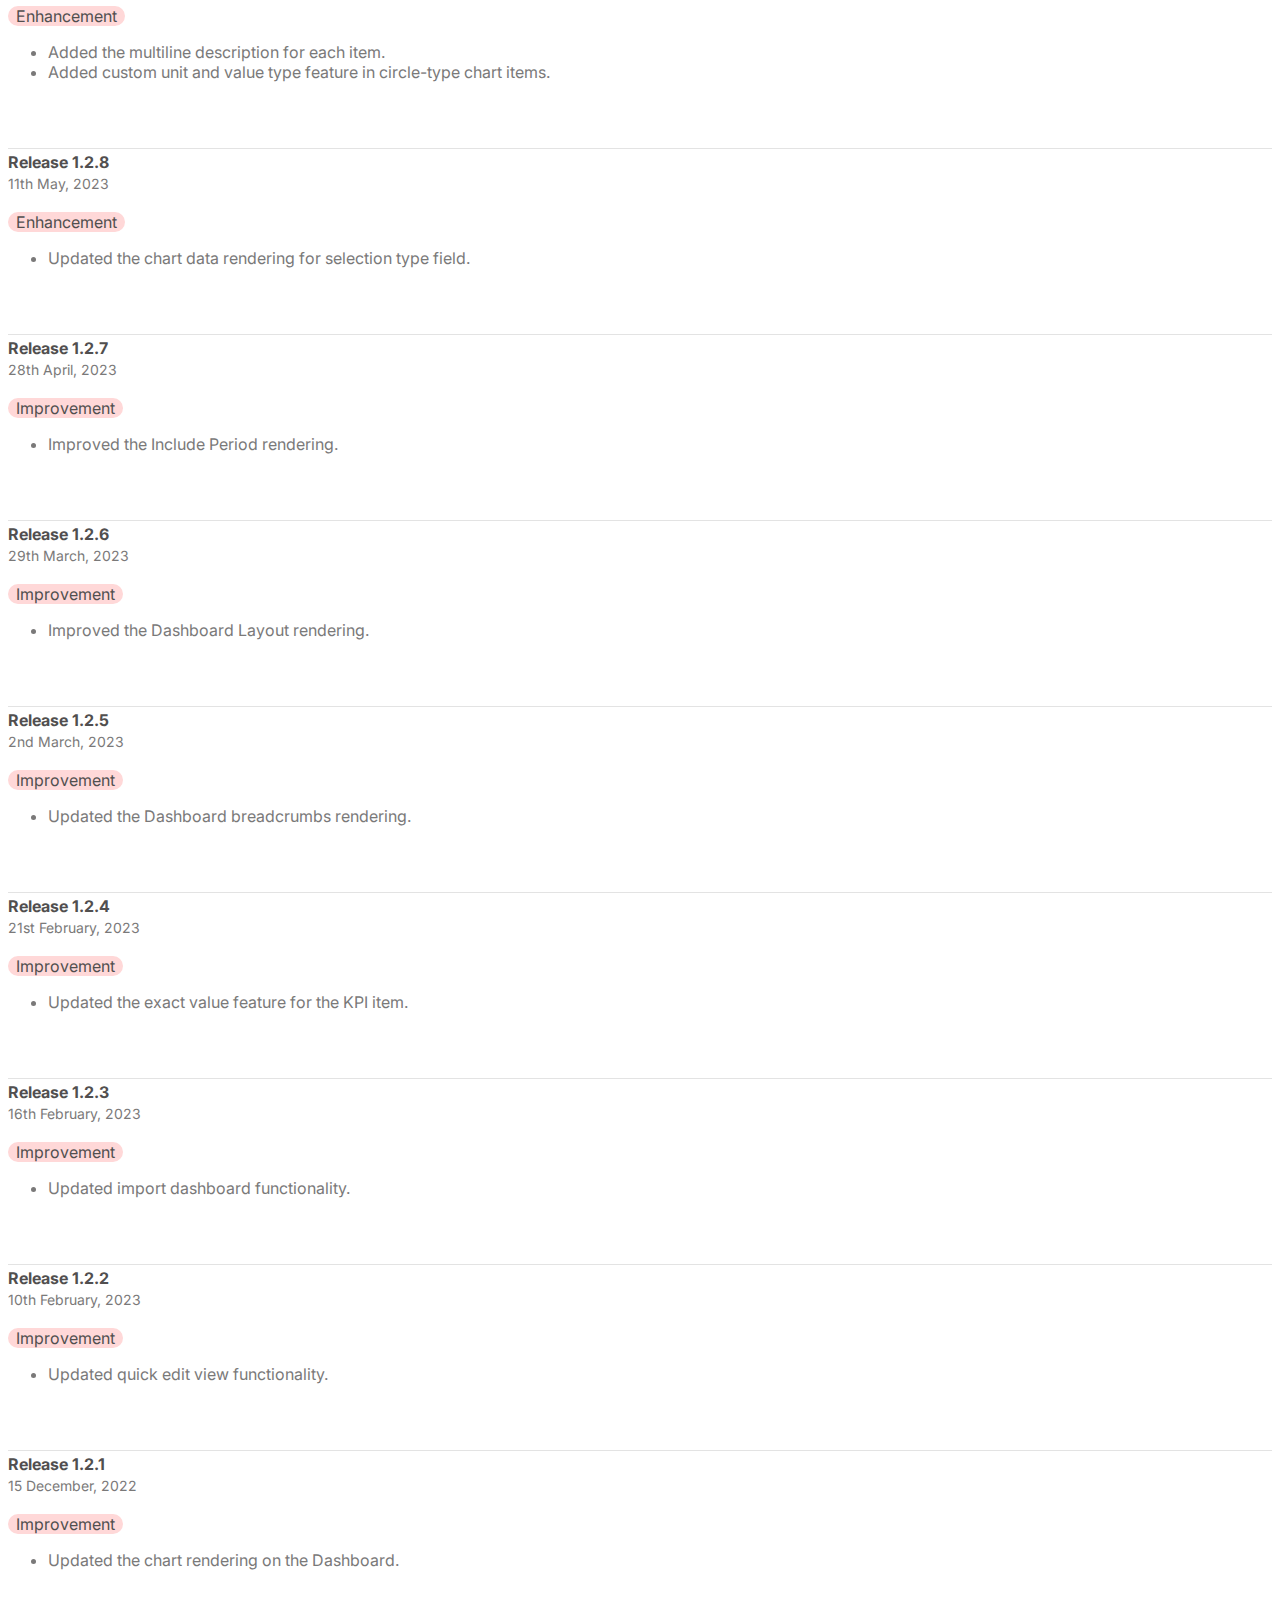
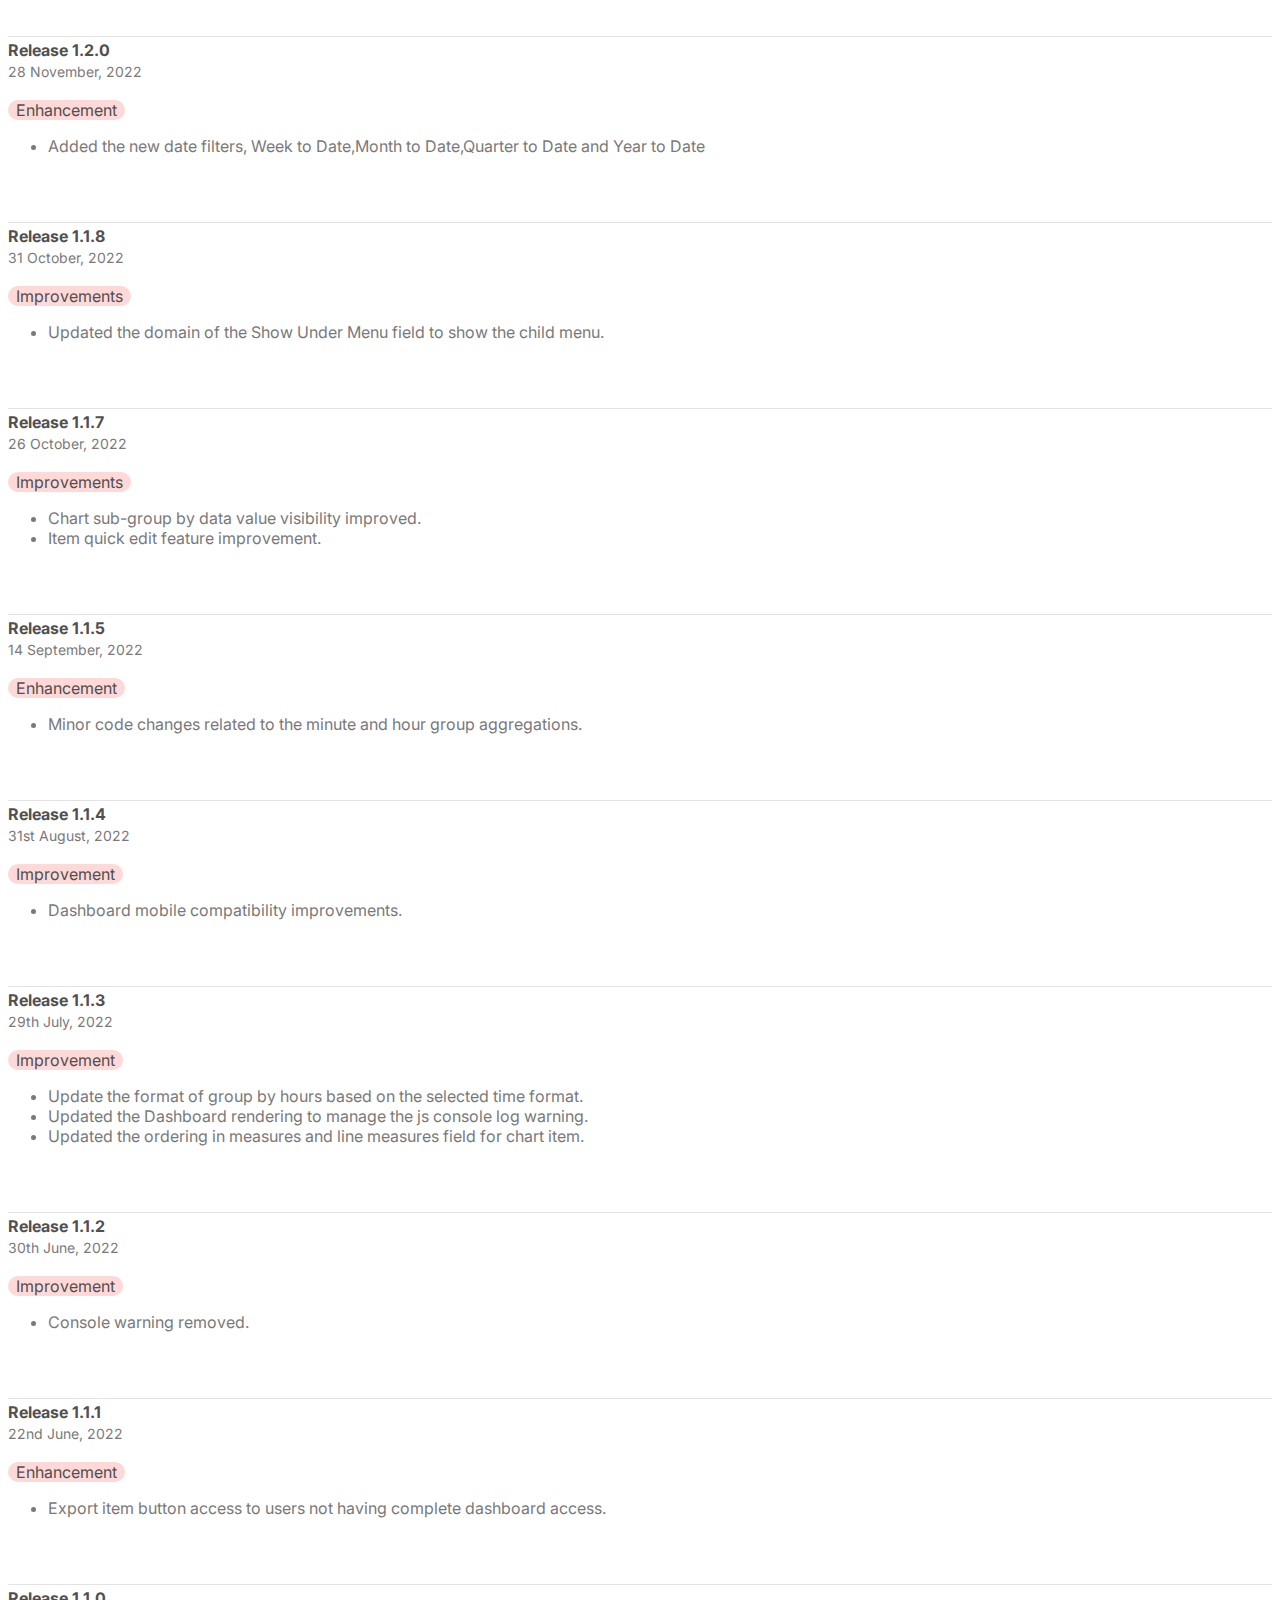
==== commit 929a44dd: "2-12-2023" ====
--- a/ks_dashboard_ninja/static/description/index.html
+++ b/ks_dashboard_ninja/static/description/index.html
@@ -30,185 +30,22 @@
                     </div>
                 </div>
                 <!-- new div starts -->
-            <div class="mb-3 position-relative">
-                <img alt="" class="w-100 h-100 position-absolute img-fluid left_0" loading="lazy" src="./img/new-add-img/bg-top-new.png">
-                <div class="px-md-5 py-3 px-3 position-relative">
-                    <div class="row d-flex align-items-center justify-content-center justify-content-sm-start">
-                        <a target="_abc" href="https://apps.odoo.com/apps/modules/16.0/ks_ai_dashboard/" class="col-sm-3 col-5">
-                            <img src="./img/new-add-img/icon-link.png" alt="img-icon" class="img-fluid mb-sm-0 mb-3" width="180" height="180">
-                        </a>
-                        <a target="_abc" href="https://apps.odoo.com/apps/modules/16.0/ks_ai_dashboard/" class="col-sm-9 col-12 d-flex align-items-center" style="color: #FFF; text-decoration: none !important;">
-                            <p class="mb-0" style="color: #FFF; font-size: 36px; font-size: calc(1.17rem + 1vw); font-style: normal; font-weight: 700; line-height: 124%; text-decoration: none !important;">
-                                Dashboard Ninja meets AI: A Dynamic Duo, Make data smarter with <br class="d-xl-block d-none"> Dashboard Ninja's AI addon
-                            </p>
-                        </a>
-                    </div>
-                </div>
-            </div>
-            <!-- new div ends -->
-                <div class="my-2 position-relative" style="height: 451px; border-radius: 40px;">
-                    <img src="images/bg_blue.png" alt="" class="position-absolute img-fluid w-100 h-100 left_0" />
-                    <div class="row py-md-4 py-3 position-relative">
-                        <div class="col-md-12 py-2 text-center">
-                            <h1 class="mb-0 mt-4 pt-md-4"
-                                style="font-family: 'Inter', sans-serif; font-style: normal; font-weight: bold; word-wrap: break-word;line-height: 124%;color: #00FFFF;">
-                                <span class="d-md-block d-none" style="font-size: 48px;"> Dashboard Ninja</span>
-                                <span class="d-md-none d-block" style="font-size: 28px;"> Dashboard Ninja</span>
-                            </h1>
-                        </div>
-                        <div class="col-10 mx-auto py-2 text-center">
-                            <p class="pb-0 px-md-4 px-2"
-                                style="font-style: normal; font-weight: normal; font-size: 16px; line-height: 160%; letter-spacing: 0.02em; text-indent: 2px; color: #FFFFFF;">
-                                Create amazing reports with the powerful & smart Dashboard Ninja app for Odoo. See your
-                                business from a 360-degree angle with an interactive, engaging, and beautiful dashboard.
-                            </p>
-                        </div>
-                    </div>
-                </div>
-                <div class="row" style="margin-top: -21%">
-                    <div class="col-md-10 offset-md-1 text-center">
-                        <img alt="" class="img-fluid" loading="lazy" src="images/dashboard.png">
-                    </div>
-                </div>
-                <!-- new div starts -->
-            <div class="positiove-relative">
-                <div style="border-radius: 20px; background-color: #F8F9FA;" class="pt-lg-5 pb-lg-4 py-4 px-3 px-sm-4">
-                    <div>
-                        <h4 style="color: #2B5FB2; text-align: center; font-size: 48px; font-style: normal; font-weight: 700; line-height: 120%; text-transform: capitalize; font-size: calc(2.13rem + 1vw);" class="mb-lg-4 mb-3">
-                            Explore Dashboard Ninja Addons
-                        </h4>
-                    </div>
-                    <div class="row">
-                        <div class="col-lg-4 col-sm-6 col-12 mb-3">
-                            <a target="_abc" href="https://apps.odoo.com/apps/modules/16.0/ks_ai_dashboard/" class="h-100 d-flex align-items-center justify-content-start" style="border-radius: 5px;
-                            background-color: #527479; text-decoration: none; padding: 16px 0;">
-                                <div class="mx-sm-3 mx-2">
-                                    <img src="./img/new-add-img/e1.png" alt="icon" width="48px" height="48px">
-                                </div>
-                                <div class="">
-                                    <p class="mb-0 pr-1" style="color: #FFF; font-size: 16px; font-style: normal; font-weight: 600; line-height: 25.6px; letter-spacing: 0.32px;">
-                                        Dashboard Ninja <br class="d-lg-block d-none">
-                                        with AI
-                                    </p>
-                                </div>
-                            </a>
-                        </div>
-                        <div class="col-lg-4 col-sm-6 col-12 mb-3">
-                            <a target="_abc" href="https://apps.odoo.com/apps/modules/16.0/ks_website_dashboard_ninja/" class="h-100 d-flex align-items-center justify-content-start" style="border-radius: 5px;
-                            background-color: #527479; text-decoration: none; padding: 16px 0;">
-                                <div class="mx-sm-3 mx-2">
-                                    <img src="./img/new-add-img/e2.png" alt="icon" width="48px" height="48px">
-                                </div>
-                                <div class="">
-                                    <p class="mb-0 pr-1" style="color: #FFF; font-size: 16px; font-style: normal; font-weight: 600; line-height: 25.6px; letter-spacing: 0.32px;">
-                                        Website Dashboard <br class="d-lg-block d-none">
-                                        Ninja
-                                    </p>
-                                </div>
-                            </a>
-                        </div>
-                        <div class="col-lg-4 col-sm-6 col-12 mb-3">
-                            <a target="_abc" href="https://apps.odoo.com/apps/modules/16.0/ks_sale_dashboard_ninja/" class="h-100 d-flex align-items-center justify-content-start" style="border-radius: 5px;
-                            background-color: #527479; text-decoration: none; padding: 16px 0;">
-                                <div class="mx-sm-3 mx-2">
-                                    <img src="./img/new-add-img/e3.png" alt="icon" width="48px" height="48px">
-                                </div>
-                                <div class="">
-                                    <p class="mb-0 pr-1" style="color: #FFF; font-size: 16px; font-style: normal; font-weight: 600; line-height: 25.6px; letter-spacing: 0.32px;">
-                                        Sale Dashboard <br class="d-lg-block d-none">
-                                        Ninja
-                                    </p>
-                                </div>
-                            </a>
-                        </div>
-                        <div class="col-lg-4 col-sm-6 col-12 mb-3">
-                            <a target="_abc" href="https://apps.odoo.com/apps/modules/16.0/ks_inventory_dashboard/" class="h-100 d-flex align-items-center justify-content-start" style="border-radius: 5px;
-                            background-color: #527479; text-decoration: none; padding: 16px 0;">
-                                <div class="mx-sm-3 mx-2">
-                                    <img src="./img/new-add-img/e4.png" alt="icon" width="48px" height="48px">
-                                </div>
-                                <div class="">
-                                    <p class="mb-0 pr-1" style="color: #FFF; font-size: 16px; font-style: normal; font-weight: 600; line-height: 25.6px; letter-spacing: 0.32px;">
-                                        Inventory Dashboard <br class="d-lg-block d-none">
-                                        Ninja
-                                    </p>
-                                </div>
-                            </a>
-                        </div>
-                        <div class="col-lg-4 col-sm-6 col-12 mb-3">
-                            <a target="_abc" href="https://apps.odoo.com/apps/modules/16.0/ks_dn_live_update/" class="h-100 d-flex align-items-center justify-content-start" style="border-radius: 5px;
-                            background-color: #527479; text-decoration: none; padding: 16px 0;">
-                                <div class="mx-sm-3 mx-2">
-                                    <img src="./img/new-add-img/e5.png" alt="icon" width="48px" height="48px">
-                                </div>
-                                <div class="">
-                                    <p class="mb-0 pr-1" style="color: #FFF; font-size: 16px; font-style: normal; font-weight: 600; line-height: 25.6px; letter-spacing: 0.32px;">
-                                        Dashboard Ninja <br class="d-lg-block d-none">
-                                        Live Update
-                                    </p>
-                                </div>
-                            </a>
-                        </div>
-                        <div class="col-lg-4 col-sm-6 col-12 mb-3">
-                            <a target="_abc" href="https://apps.odoo.com/apps/modules/16.0/ks_dn_advance/" class="h-100 d-flex align-items-center justify-content-start" style="border-radius: 5px;
-                            background-color: #527479; text-decoration: none; padding: 16px 0;">
-                                <div class="mx-sm-3 mx-2">
-                                    <img src="./img/new-add-img/e6.png" alt="icon" width="48px" height="48px">
-                                </div>
-                                <div class="">
-                                    <p class="mb-0 pr-1" style="color: #FFF; font-size: 16px; font-style: normal; font-weight: 600; line-height: 25.6px; letter-spacing: 0.32px;">
-                                        Dashboard Ninja <br class="d-lg-block d-none">
-                                        Advance
-                                    </p>
-                                </div>
-                            </a>
-                        </div>
-                        <div class="col-lg-4 col-sm-6 col-12 mb-3">
-                            <a target="_abc" href="https://apps.odoo.com/apps/modules/16.0/ks_crm_dashboard_ninja/" class="h-100 d-flex align-items-center justify-content-start" style="border-radius: 5px;
-                            background-color: #527479; text-decoration: none; padding: 16px 0;">
-                                <div class="mx-sm-3 mx-2">
-                                    <img src="./img/new-add-img/e7.png" alt="icon" width="48px" height="48px">
-                                </div>
-                                <div class="">
-                                    <p class="mb-0 pr-1" style="color: #FFF; font-size: 16px; font-style: normal; font-weight: 600; line-height: 25.6px; letter-spacing: 0.32px;">
-                                        CRM Dashboard <br class="d-lg-block d-none">
-                                        Ninja
-                                    </p>
-                                </div>
-                            </a>
-                        </div>
-                        <div class="col-lg-4 col-sm-6 col-12 mb-3">
-                            <a target="_abc" href="https://apps.odoo.com/apps/modules/16.0/ks_dashboard_theme/" class="h-100 d-flex align-items-center justify-content-start" style="border-radius: 5px;
-                            background-color: #527479; text-decoration: none; padding: 16px 0;">
-                                <div class="mx-sm-3 mx-2">
-                                    <img src="./img/new-add-img/e8.png" alt="icon" width="48px" height="48px">
-                                </div>
-                                <div class="">
-                                    <p class="mb-0 pr-1" style="color: #FFF; font-size: 16px; font-style: normal; font-weight: 600; line-height: 25.6px; letter-spacing: 0.32px;">
-                                        Dashboard Ninja <br class="d-lg-block d-none">
-                                        Theme
-                                    </p>
-                                </div>
-                            </a>
-                        </div>
-                        <div class="col-lg-4 col-sm-6 col-12 mb-3">
-                            <a target="_abc" href="https://apps.odoo.com/apps/modules/16.0/ks_account_dashboard/" class="h-100 d-flex align-items-center justify-content-start" style="border-radius: 5px;
-                            background-color: #527479; text-decoration: none; padding: 16px 0;">
-                                <div class="mx-sm-3 mx-2">
-                                    <img src="./img/new-add-img/e9.png" alt="icon" width="48px" height="48px">
-                                </div>
-                                <div class="">
-                                    <p class="mb-0 pr-1" style="color: #FFF; font-size: 16px; font-style: normal; font-weight: 600; line-height: 25.6px; letter-spacing: 0.32px;">
-                                        Account Dashboard <br class="d-lg-block d-none">
-                                        Ninja
-                                    </p>
-                                </div>
-                            </a>
-                        </div>
-                    </div>
-                </div>
-            </div>
-            <!-- new div ends -->
+<!--            <div class="mb-3 position-relative">-->
+<!--                <img alt="" class="w-100 h-100 position-absolute img-fluid left_0" loading="lazy" src="./img/new-add-img/bg-top-new.png">-->
+<!--                <div class="px-md-5 py-3 px-3 position-relative">-->
+<!--                    <div class="row d-flex align-items-center justify-content-center justify-content-sm-start">-->
+<!--                        <a target="_abc" href="https://apps.odoo.com/apps/modules/16.0/ks_ai_dashboard/" class="col-sm-3 col-5">-->
+<!--                            <img src="./img/new-add-img/icon-link.png" alt="img-icon" class="img-fluid mb-sm-0 mb-3" width="180" height="180">-->
+<!--                        </a>-->
+<!--                        <a target="_abc" href="https://apps.odoo.com/apps/modules/16.0/ks_ai_dashboard/" class="col-sm-9 col-12 d-flex align-items-center" style="color: #FFF; text-decoration: none !important;">-->
+<!--                            <p class="mb-0" style="color: #FFF; font-size: 36px; font-size: calc(1.17rem + 1vw); font-style: normal; font-weight: 700; line-height: 124%; text-decoration: none !important;">-->
+<!--                                Dashboard Ninja meets AI: A Dynamic Duo, Make data smarter with <br class="d-xl-block d-none"> Dashboard Ninja's AI addon-->
+<!--                            </p>-->
+<!--                        </a>-->
+<!--                    </div>-->
+<!--                </div>-->
+<!--            </div>-->
+                <!-- new div ends -->
                 <div class="p-md-5 p-2 my-0 my-3" style="background-color: #163266; border-radius: 20px;">
                     <div class="row">
                         <div class="col-md-12 text-center">
@@ -268,9 +105,9 @@
                                                 <img alt="mail-icon" class="img-fluid pr-2 pl-2 mr-xl-2 mr-lg-0 mr-2" loading="lazy" src="./img/mail.png">sales@ksolves.com</a>
                                         </div>
                                         <div class="col-10 px-0" style="margin-top: 5px;">
-                                            <a class=" d-flex align-items-center  px-2 py-3" href="tel:+91-7498170227"
+                                            <a class=" d-flex align-items-center  px-2 py-3" href="tel:+91-8109168254"
                                                 style="background-color: #DEEAFF; text-decoration: none; border-radius: 5px;font-style: normal; font-weight: 400; font-size: 14px; color: #4F4F4F; height:40px;">
-                                                <img alt="phone" class="img-fluid pr-2 pl-2 mr-xl-2 mr-lg-0 mr-2" loading="lazy" src="./img/phone.png">+91-7498170227</a>
+                                                <img alt="phone" class="img-fluid pr-2 pl-2 mr-xl-2 mr-lg-0 mr-2" loading="lazy" src="./img/phone.png">+91-8109168254</a>
                                         </div>
                                     </div>
                                 </div>
@@ -278,6 +115,170 @@
                         </div>
                     </div>
                 </div>
+            <!-- new div ends -->
+                <div class="my-2 position-relative" style="height: 451px; border-radius: 40px;">
+                    <img src="images/bg_blue.png" alt="" class="position-absolute img-fluid w-100 h-100 left_0" />
+                    <div class="row py-md-4 py-3 position-relative">
+                        <div class="col-md-12 py-2 text-center">
+                            <h1 class="mb-0 mt-4 pt-md-4"
+                                style="font-family: 'Inter', sans-serif; font-style: normal; font-weight: bold; word-wrap: break-word;line-height: 124%;color: #00FFFF;">
+                                <span class="d-md-block d-none" style="font-size: 48px;"> Dashboard Ninja</span>
+                                <span class="d-md-none d-block" style="font-size: 28px;"> Dashboard Ninja</span>
+                            </h1>
+                        </div>
+                        <div class="col-10 mx-auto py-2 text-center">
+                            <p class="pb-0 px-md-4 px-2"
+                                style="font-style: normal; font-weight: normal; font-size: 16px; line-height: 160%; letter-spacing: 0.02em; text-indent: 2px; color: #FFFFFF;">
+                                Create amazing reports with the powerful & smart Dashboard Ninja app for Odoo. See your
+                                business from a 360-degree angle with an interactive, engaging, and beautiful dashboard.
+                            </p>
+                        </div>
+                    </div>
+                </div>
+                <div class="row" style="margin-top: -21%">
+                    <div class="col-md-10 offset-md-1 text-center">
+                        <img alt="" class="img-fluid" loading="lazy" src="images/dashboard.png">
+                    </div>
+                </div>
+                <!-- new div starts -->
+<!--            <div class="positiove-relative">-->
+<!--                <div style="border-radius: 20px; background-color: #F8F9FA;" class="pt-lg-5 pb-lg-4 py-4 px-3 px-sm-4">-->
+<!--                    <div>-->
+<!--                        <h4 style="color: #2B5FB2; text-align: center; font-size: 48px; font-style: normal; font-weight: 700; line-height: 120%; text-transform: capitalize; font-size: calc(2.13rem + 1vw);" class="mb-lg-4 mb-3">-->
+<!--                            Explore Dashboard Ninja Addons-->
+<!--                        </h4>-->
+<!--                    </div>-->
+<!--                    <div class="row">-->
+<!--                        <div class="col-lg-4 col-sm-6 col-12 mb-3">-->
+<!--                            <a target="_abc" href="https://apps.odoo.com/apps/modules/16.0/ks_ai_dashboard/" class="h-100 d-flex align-items-center justify-content-start" style="border-radius: 5px;-->
+<!--                            background-color: #527479; text-decoration: none; padding: 16px 0;">-->
+<!--                                <div class="mx-sm-3 mx-2">-->
+<!--                                    <img src="./img/new-add-img/e1.png" alt="icon" width="48px" height="48px">-->
+<!--                                </div>-->
+<!--                                <div class="">-->
+<!--                                    <p class="mb-0 pr-1" style="color: #FFF; font-size: 16px; font-style: normal; font-weight: 600; line-height: 25.6px; letter-spacing: 0.32px;">-->
+<!--                                        Dashboard Ninja <br class="d-lg-block d-none">-->
+<!--                                        with AI-->
+<!--                                    </p>-->
+<!--                                </div>-->
+<!--                            </a>-->
+<!--                        </div>-->
+<!--                        <div class="col-lg-4 col-sm-6 col-12 mb-3">-->
+<!--                            <a target="_abc" href="https://apps.odoo.com/apps/modules/16.0/ks_website_dashboard_ninja/" class="h-100 d-flex align-items-center justify-content-start" style="border-radius: 5px;-->
+<!--                            background-color: #527479; text-decoration: none; padding: 16px 0;">-->
+<!--                                <div class="mx-sm-3 mx-2">-->
+<!--                                    <img src="./img/new-add-img/e2.png" alt="icon" width="48px" height="48px">-->
+<!--                                </div>-->
+<!--                                <div class="">-->
+<!--                                    <p class="mb-0 pr-1" style="color: #FFF; font-size: 16px; font-style: normal; font-weight: 600; line-height: 25.6px; letter-spacing: 0.32px;">-->
+<!--                                        Website Dashboard <br class="d-lg-block d-none">-->
+<!--                                        Ninja-->
+<!--                                    </p>-->
+<!--                                </div>-->
+<!--                            </a>-->
+<!--                        </div>-->
+<!--                        <div class="col-lg-4 col-sm-6 col-12 mb-3">-->
+<!--                            <a target="_abc" href="https://apps.odoo.com/apps/modules/16.0/ks_sale_dashboard_ninja/" class="h-100 d-flex align-items-center justify-content-start" style="border-radius: 5px;-->
+<!--                            background-color: #527479; text-decoration: none; padding: 16px 0;">-->
+<!--                                <div class="mx-sm-3 mx-2">-->
+<!--                                    <img src="./img/new-add-img/e3.png" alt="icon" width="48px" height="48px">-->
+<!--                                </div>-->
+<!--                                <div class="">-->
+<!--                                    <p class="mb-0 pr-1" style="color: #FFF; font-size: 16px; font-style: normal; font-weight: 600; line-height: 25.6px; letter-spacing: 0.32px;">-->
+<!--                                        Sale Dashboard <br class="d-lg-block d-none">-->
+<!--                                        Ninja-->
+<!--                                    </p>-->
+<!--                                </div>-->
+<!--                            </a>-->
+<!--                        </div>-->
+<!--                        <div class="col-lg-4 col-sm-6 col-12 mb-3">-->
+<!--                            <a target="_abc" href="https://apps.odoo.com/apps/modules/16.0/ks_inventory_dashboard/" class="h-100 d-flex align-items-center justify-content-start" style="border-radius: 5px;-->
+<!--                            background-color: #527479; text-decoration: none; padding: 16px 0;">-->
+<!--                                <div class="mx-sm-3 mx-2">-->
+<!--                                    <img src="./img/new-add-img/e4.png" alt="icon" width="48px" height="48px">-->
+<!--                                </div>-->
+<!--                                <div class="">-->
+<!--                                    <p class="mb-0 pr-1" style="color: #FFF; font-size: 16px; font-style: normal; font-weight: 600; line-height: 25.6px; letter-spacing: 0.32px;">-->
+<!--                                        Inventory Dashboard <br class="d-lg-block d-none">-->
+<!--                                        Ninja-->
+<!--                                    </p>-->
+<!--                                </div>-->
+<!--                            </a>-->
+<!--                        </div>-->
+<!--                        <div class="col-lg-4 col-sm-6 col-12 mb-3">-->
+<!--                            <a target="_abc" href="https://apps.odoo.com/apps/modules/16.0/ks_dn_live_update/" class="h-100 d-flex align-items-center justify-content-start" style="border-radius: 5px;-->
+<!--                            background-color: #527479; text-decoration: none; padding: 16px 0;">-->
+<!--                                <div class="mx-sm-3 mx-2">-->
+<!--                                    <img src="./img/new-add-img/e5.png" alt="icon" width="48px" height="48px">-->
+<!--                                </div>-->
+<!--                                <div class="">-->
+<!--                                    <p class="mb-0 pr-1" style="color: #FFF; font-size: 16px; font-style: normal; font-weight: 600; line-height: 25.6px; letter-spacing: 0.32px;">-->
+<!--                                        Dashboard Ninja <br class="d-lg-block d-none">-->
+<!--                                        Live Update-->
+<!--                                    </p>-->
+<!--                                </div>-->
+<!--                            </a>-->
+<!--                        </div>-->
+<!--                        <div class="col-lg-4 col-sm-6 col-12 mb-3">-->
+<!--                            <a target="_abc" href="https://apps.odoo.com/apps/modules/16.0/ks_dn_advance/" class="h-100 d-flex align-items-center justify-content-start" style="border-radius: 5px;-->
+<!--                            background-color: #527479; text-decoration: none; padding: 16px 0;">-->
+<!--                                <div class="mx-sm-3 mx-2">-->
+<!--                                    <img src="./img/new-add-img/e6.png" alt="icon" width="48px" height="48px">-->
+<!--                                </div>-->
+<!--                                <div class="">-->
+<!--                                    <p class="mb-0 pr-1" style="color: #FFF; font-size: 16px; font-style: normal; font-weight: 600; line-height: 25.6px; letter-spacing: 0.32px;">-->
+<!--                                        Dashboard Ninja <br class="d-lg-block d-none">-->
+<!--                                        Advance-->
+<!--                                    </p>-->
+<!--                                </div>-->
+<!--                            </a>-->
+<!--                        </div>-->
+<!--                        <div class="col-lg-4 col-sm-6 col-12 mb-3">-->
+<!--                            <a target="_abc" href="https://apps.odoo.com/apps/modules/16.0/ks_crm_dashboard_ninja/" class="h-100 d-flex align-items-center justify-content-start" style="border-radius: 5px;-->
+<!--                            background-color: #527479; text-decoration: none; padding: 16px 0;">-->
+<!--                                <div class="mx-sm-3 mx-2">-->
+<!--                                    <img src="./img/new-add-img/e7.png" alt="icon" width="48px" height="48px">-->
+<!--                                </div>-->
+<!--                                <div class="">-->
+<!--                                    <p class="mb-0 pr-1" style="color: #FFF; font-size: 16px; font-style: normal; font-weight: 600; line-height: 25.6px; letter-spacing: 0.32px;">-->
+<!--                                        CRM Dashboard <br class="d-lg-block d-none">-->
+<!--                                        Ninja-->
+<!--                                    </p>-->
+<!--                                </div>-->
+<!--                            </a>-->
+<!--                        </div>-->
+<!--                        <div class="col-lg-4 col-sm-6 col-12 mb-3">-->
+<!--                            <a target="_abc" href="https://apps.odoo.com/apps/modules/16.0/ks_dashboard_theme/" class="h-100 d-flex align-items-center justify-content-start" style="border-radius: 5px;-->
+<!--                            background-color: #527479; text-decoration: none; padding: 16px 0;">-->
+<!--                                <div class="mx-sm-3 mx-2">-->
+<!--                                    <img src="./img/new-add-img/e8.png" alt="icon" width="48px" height="48px">-->
+<!--                                </div>-->
+<!--                                <div class="">-->
+<!--                                    <p class="mb-0 pr-1" style="color: #FFF; font-size: 16px; font-style: normal; font-weight: 600; line-height: 25.6px; letter-spacing: 0.32px;">-->
+<!--                                        Dashboard Ninja <br class="d-lg-block d-none">-->
+<!--                                        Theme-->
+<!--                                    </p>-->
+<!--                                </div>-->
+<!--                            </a>-->
+<!--                        </div>-->
+<!--                        <div class="col-lg-4 col-sm-6 col-12 mb-3">-->
+<!--                            <a target="_abc" href="https://apps.odoo.com/apps/modules/16.0/ks_account_dashboard/" class="h-100 d-flex align-items-center justify-content-start" style="border-radius: 5px;-->
+<!--                            background-color: #527479; text-decoration: none; padding: 16px 0;">-->
+<!--                                <div class="mx-sm-3 mx-2">-->
+<!--                                    <img src="./img/new-add-img/e9.png" alt="icon" width="48px" height="48px">-->
+<!--                                </div>-->
+<!--                                <div class="">-->
+<!--                                    <p class="mb-0 pr-1" style="color: #FFF; font-size: 16px; font-style: normal; font-weight: 600; line-height: 25.6px; letter-spacing: 0.32px;">-->
+<!--                                        Account Dashboard <br class="d-lg-block d-none">-->
+<!--                                        Ninja-->
+<!--                                    </p>-->
+<!--                                </div>-->
+<!--                            </a>-->
+<!--                        </div>-->
+<!--                    </div>-->
+<!--                </div>-->
+<!--            </div>-->
+
                 <div class="row pt-4">
                     <div class="col-md-12">
                         <h1
@@ -325,7 +326,7 @@
                             <a aria-controls="faq" aria-selected="false" class="nav-link" data-toggle="tab" href="#faq"
                                 id="faq-tab" role="tab"
                                 style="color: #4F4F4F;font-weight: 400; font-size: 14px;">
-                                FAQ's</a>
+                                FAQs</a>
                         </li>
                         <li class="nav-item">
                             <a aria-controls="releases" aria-selected="false" class="nav-link" data-toggle="tab"
@@ -357,7 +358,8 @@
                                             Item,
                                             Polar
                                             Area
-                                            Chart, Pie Chart, & Doughnut Charts)
+                                            Chart, Pie Chart, Doughnut Charts, Flower Chart, Funnel Chart, Radial Chart, Radar Chart,
+                                            Bullet Chart & Map view)
                                         </p>
                                     </div>
                                     <div class="col-md-12">
@@ -555,6 +557,139 @@
                                                             </div>
                                                         </div>
                                                     </a>
+                                                    <a aria-controls="flower" class="nav-link w-100 p-0 border-bottom"
+                                                        data-toggle="tab" href="#flower" role="tab"
+                                                        style="border-radius:0;  padding-right:4px !important;height:45px;border-bottom-left-radius: 10px;border-bottom-right-radius: 10px;">
+                                                        <div class="media bg-white align-items-center px-2 py-3"
+                                                            style="height:45px"
+                                                            style="border-bottom-left-radius: 10px;border-bottom-right-radius: 10px;">
+                                                            <div style="    width:25px; height:25px; display: flex;
+                                                      align-items: center; padding:0">
+                                                                <img class="img-fluid align-top" loading="lazy"
+                                                                     src="./img/new-add-img/i1.png" style="width:100%">
+                                                            </div>
+                                                            <div class="media-body pl-2 pr-2 position-relative">
+                                                                <h5 class="d-flex  align-items-center m-0 text-left"
+                                                                    style="font-family: 'Inter', sans-serif; font-style: normal; font-weight: normal; font-size: 16px; line-height: 150%; /* identical to box height, or 24px */ text-align: center; text-transform: capitalize; /* Gray 2 */ color: #4F4F4F;">
+                                                                    Flower chart
+                                                                </h5>
+                                                            </div>
+                                                        </div>
+                                                    </a>
+                                                    <a aria-controls="funnel" class="nav-link w-100 p-0 border-bottom"
+                                                       data-toggle="tab" href="#funnel" role="tab"
+                                                       style="border-radius:0;  padding-right:4px !important;height:45px;border-bottom-left-radius: 10px;border-bottom-right-radius: 10px;">
+                                                        <div class="media bg-white align-items-center px-2 py-3"
+                                                             style="height:45px"
+                                                             style="border-bottom-left-radius: 10px;border-bottom-right-radius: 10px;">
+                                                            <div style="    width:25px; height:25px; display: flex;
+                                                          align-items: center; padding:0">
+                                                                <img class="img-fluid align-top" loading="lazy"
+                                                                     src="./img/new-add-img/i7.png" style="width:100%">
+                                                            </div>
+                                                            <div class="media-body pl-2 pr-2 position-relative">
+                                                                <h5 class="d-flex  align-items-center m-0 text-left"
+                                                                    style="font-family: 'Inter', sans-serif; font-style: normal; font-weight: normal; font-size: 16px; line-height: 150%; /* identical to box height, or 24px */ text-align: center; text-transform: capitalize; /* Gray 2 */ color: #4F4F4F;">
+                                                                    Funnel Chart
+                                                                </h5>
+                                                            </div>
+                                                        </div>
+                                                    </a>
+                                                    <a aria-controls="radial" class="nav-link w-100 p-0 border-bottom"
+                                                       data-toggle="tab" href="#radial" role="tab"
+                                                       style="border-radius:0;  padding-right:4px !important;height:45px;border-bottom-left-radius: 10px;border-bottom-right-radius: 10px;">
+                                                        <div class="media bg-white align-items-center px-2 py-3"
+                                                             style="height:45px"
+                                                             style="border-bottom-left-radius: 10px;border-bottom-right-radius: 10px;">
+                                                            <div style="    width:25px; height:25px; display: flex;
+                                                          align-items: center; padding:0">
+                                                                <img class="img-fluid align-top" loading="lazy"
+                                                                     src="./img/new-add-img/i2.png" style="width:100%">
+                                                            </div>
+                                                            <div class="media-body pl-2 pr-2 position-relative">
+                                                                <h5 class="d-flex  align-items-center m-0 text-left"
+                                                                    style="font-family: 'Inter', sans-serif; font-style: normal; font-weight: normal; font-size: 16px; line-height: 150%; /* identical to box height, or 24px */ text-align: center; text-transform: capitalize; /* Gray 2 */ color: #4F4F4F;">
+                                                                    Radial chart
+                                                                </h5>
+                                                            </div>
+                                                        </div>
+                                                    </a>
+                                                    <a aria-controls="bullet" class="nav-link w-100 p-0 border-bottom"
+                                                       data-toggle="tab" href="#bullet" role="tab"
+                                                       style="border-radius:0;  padding-right:4px !important;height:45px;border-bottom-left-radius: 10px;border-bottom-right-radius: 10px;">
+                                                        <div class="media bg-white align-items-center px-2 py-3"
+                                                             style="height:45px"
+                                                             style="border-bottom-left-radius: 10px;border-bottom-right-radius: 10px;">
+                                                            <div style="    width:25px; height:25px; display: flex;
+                                                          align-items: center; padding:0">
+                                                                <img class="img-fluid align-top" loading="lazy"
+                                                                     src="./img/new-add-img/i3.png" style="width:100%">
+                                                            </div>
+                                                            <div class="media-body pl-2 pr-2 position-relative">
+                                                                <h5 class="d-flex  align-items-center m-0 text-left"
+                                                                    style="font-family: 'Inter', sans-serif; font-style: normal; font-weight: normal; font-size: 16px; line-height: 150%; /* identical to box height, or 24px */ text-align: center; text-transform: capitalize; /* Gray 2 */ color: #4F4F4F;">
+                                                                    Bullet chart
+                                                                </h5>
+                                                            </div>
+                                                        </div>
+                                                    </a>
+<!--                                                    <a aria-controls="scatter" class="nav-link w-100 p-0 border-bottom"-->
+<!--                                                       data-toggle="tab" href="#scatter" role="tab"-->
+<!--                                                       style="border-radius:0;  padding-right:4px !important;height:45px;border-bottom-left-radius: 10px;border-bottom-right-radius: 10px;">-->
+<!--                                                        <div class="media bg-white align-items-center px-2 py-3"-->
+<!--                                                             style="height:45px"-->
+<!--                                                             style="border-bottom-left-radius: 10px;border-bottom-right-radius: 10px;">-->
+<!--                                                            <div style="    width:25px; height:25px; display: flex;-->
+<!--                                                          align-items: center; padding:0">-->
+<!--                                                                <img class="img-fluid align-top" loading="lazy"-->
+<!--                                                                     src="./img/new-add-img/i4.png" style="width:100%">-->
+<!--                                                            </div>-->
+<!--                                                            <div class="media-body pl-2 pr-2 position-relative">-->
+<!--                                                                <h5 class="d-flex  align-items-center m-0 text-left"-->
+<!--                                                                    style="font-family: 'Inter', sans-serif; font-style: normal; font-weight: normal; font-size: 16px; line-height: 150%; /* identical to box height, or 24px */ text-align: center; text-transform: capitalize; /* Gray 2 */ color: #4F4F4F;">-->
+<!--                                                                    Scatter Chart-->
+<!--                                                                </h5>-->
+<!--                                                            </div>-->
+<!--                                                        </div>-->
+<!--                                                    </a>-->
+                                                    <a aria-controls="radar" class="nav-link w-100 p-0 border-bottom"
+                                                       data-toggle="tab" href="#radar" role="tab"
+                                                       style="border-radius:0;  padding-right:4px !important;height:45px;border-bottom-left-radius: 10px;border-bottom-right-radius: 10px;">
+                                                        <div class="media bg-white align-items-center px-2 py-3"
+                                                             style="height:45px"
+                                                             style="border-bottom-left-radius: 10px;border-bottom-right-radius: 10px;">
+                                                            <div style="    width:25px; height:25px; display: flex;
+                                                          align-items: center; padding:0">
+                                                                <img class="img-fluid align-top" loading="lazy"
+                                                                     src="./img/new-add-img/i5.png" style="width:100%">
+                                                            </div>
+                                                            <div class="media-body pl-2 pr-2 position-relative">
+                                                                <h5 class="d-flex  align-items-center m-0 text-left"
+                                                                    style="font-family: 'Inter', sans-serif; font-style: normal; font-weight: normal; font-size: 16px; line-height: 150%; /* identical to box height, or 24px */ text-align: center; text-transform: capitalize; /* Gray 2 */ color: #4F4F4F;">
+                                                                    Radar chart
+                                                                </h5>
+                                                            </div>
+                                                        </div>
+                                                    </a>
+                                                    <a aria-controls="mapview" class="nav-link w-100 p-0 border-bottom"
+                                                       data-toggle="tab" href="#mapview" role="tab"
+                                                       style="border-radius:0;  padding-right:4px !important;height:45px;border-bottom-left-radius: 10px;border-bottom-right-radius: 10px;">
+                                                        <div class="media bg-white align-items-center px-2 py-3"
+                                                             style="height:45px"
+                                                             style="border-bottom-left-radius: 10px;border-bottom-right-radius: 10px;">
+                                                            <div style="    width:25px; height:25px; display: flex;
+                                                          align-items: center; padding:0">
+                                                                <img class="img-fluid align-top" loading="lazy"
+                                                                     src="./img/new-add-img/i6.png" style="width:100%">
+                                                            </div>
+                                                            <div class="media-body pl-2 pr-2 position-relative">
+                                                                <h5 class="d-flex  align-items-center m-0 text-left"
+                                                                    style="font-family: 'Inter', sans-serif; font-style: normal; font-weight: normal; font-size: 16px; line-height: 150%; /* identical to box height, or 24px */ text-align: center; text-transform: capitalize; /* Gray 2 */ color: #4F4F4F;">
+                                                                    Map view
+                                                                </h5>
+                                                            </div>
+                                                        </div>
+                                                    </a>
                                                 </div>
                                             </div>
                                             <div class="col-md-9 ">
@@ -658,6 +793,55 @@
                                                             </div>
                                                         </div>
                                                     </div>
+                                                    <div class="tab-pane  h-100 fade" id="flower" role="tabpanel">
+                                                        <div class="h-100 d-flex align-items-center w-100 justify-content-center ">
+                                                            <div class="text-center w-100">
+                                                                <img alt="" class="img-fluid" loading="lazy"  src="./img/new-add-img/n1.png">
+                                                            </div>
+                                                        </div>
+                                                    </div>
+                                                    <div class="tab-pane  h-100 fade" id="funnel" role="tabpanel">
+                                                        <div class="h-100 d-flex align-items-center w-100 justify-content-center ">
+                                                            <div class="text-center w-100">
+                                                                <img alt="" class="img-fluid" loading="lazy"  src="./img/new-add-img/n7.png">
+                                                            </div>
+                                                        </div>
+                                                    </div>
+                                                    <div class="tab-pane  h-100 fade" id="radial" role="tabpanel">
+                                                        <div class="h-100 d-flex align-items-center w-100 justify-content-center ">
+                                                            <div class="text-center w-100">
+                                                                <img alt="" class="img-fluid" loading="lazy"  src="./img/new-add-img/n2.png">
+                                                            </div>
+                                                        </div>
+                                                    </div>
+                                                    <div class="tab-pane  h-100 fade" id="bullet" role="tabpanel">
+                                                        <div class="h-100 d-flex align-items-center w-100 justify-content-center ">
+                                                            <div class="text-center w-100">
+                                                                <img alt="" class="img-fluid" loading="lazy"  src="./img/new-add-img/n3.png">
+                                                            </div>
+                                                        </div>
+                                                    </div>
+<!--                                                    <div class="tab-pane  h-100 fade" id="scatter" role="tabpanel">-->
+<!--                                                        <div class="h-100 d-flex align-items-center w-100 justify-content-center ">-->
+<!--                                                            <div class="text-center w-100">-->
+<!--                                                                <img alt="" class="img-fluid" loading="lazy"  src="./img/new-add-img/n4.png">-->
+<!--                                                            </div>-->
+<!--                                                        </div>-->
+<!--                                                    </div>-->
+                                                    <div class="tab-pane  h-100 fade" id="radar" role="tabpanel">
+                                                        <div class="h-100 d-flex align-items-center w-100 justify-content-center ">
+                                                            <div class="text-center w-100">
+                                                                <img alt="" class="img-fluid" loading="lazy"  src="./img/new-add-img/n5.png">
+                                                            </div>
+                                                        </div>
+                                                    </div>
+                                                    <div class="tab-pane  h-100 fade" id="mapview" role="tabpanel">
+                                                        <div class="h-100 d-flex align-items-center w-100 justify-content-center ">
+                                                            <div class="text-center w-100">
+                                                                <img alt="" class="img-fluid" loading="lazy"  src="./img/new-add-img/n6.png">
+                                                            </div>
+                                                        </div>
+                                                    </div>
 
                                                 </div>
                                             </div>
@@ -667,6 +851,83 @@
                                 </div>
                             </div>
                         </div>
+                                            <div class="position-relative mb-4" style="border-radius: 10px;">
+                        <img alt="acc_bg" class="w-100 h-100 position-absolute img-fluid left_0" loading="lazy"
+                             src="./ai-img/o1.png">
+                        <div class="p-md-5 p-3 position-relative">
+                            <div class="row pt-4 ">
+                                <div class="col-md-12">
+                                    <h1 style="font-family: 'Inter', sans-serif; font-style: normal; font-weight: bold; font-size: 48px;word-wrap: break-word; line-height: 120%;text-align: center; text-transform: capitalize; font-size: calc(2rem + 1vw); color: #000000;">
+                                            Generate Items with AI
+                                    </h1>
+                                </div>
+                                <div class="col-md-10 offset-md-1">
+                                    <p style="font-family: Inter; font-style: normal; font-weight: 500; font-size: 18px; line-height: 150%;  text-align: center; text-indent: 2px; color: #4F4F4F;
+                                    letter-spacing: 0.36px;">
+                                            Generate multiple items for your dashboard with AI. Gain the flexibility to choose from a range of charts and graphs and save them with ease.
+                                    </p>
+                                </div>
+                                <div class="col-md-12">
+                                    <div class="bg-white mt-3 shadow" style="padding: 20px 25px; border-radius: 10px;">
+                                        <img alt="gif" class="img-fluid w-100" loading="lazy" src="./ai-img/generate_item.gif">
+                                    </div>
+                                </div>
+                            </div>
+                        </div>
+                    </div>
+                    <div class="position-relative mb-4" style="border-radius: 10px;">
+                        <img alt="acc_bg" class="w-100 h-100 position-absolute img-fluid left_0" loading="lazy"
+                             src="./ai-img/o2.png">
+                        <div class="p-md-5 p-3 position-relative">
+                            <div class="row pt-4 ">
+                                <div class="col-md-12">
+                                    <h1 style="font-family: 'Inter', sans-serif; font-style: normal; font-weight: bold; font-size: 48px;word-wrap: break-word; line-height: 120%;text-align: center; text-transform: capitalize; font-size: calc(2rem + 1vw); color: #000000;">
+                                        Generate keyword-focused Dashboard Items with AI
+                                    </h1>
+                                </div>
+                                <div class="col-md-10 offset-md-1">
+                                    <p style="font-family: Inter; font-style: normal; font-weight: 500; font-size: 18px; line-height: 150%;  text-align: center; text-indent: 2px; color: #4F4F4F;
+                                    letter-spacing: 0.36px;">
+                                        Now just provide the keyword, and AI will create the dashboard items for you within seconds.
+                                    </p>
+                                </div>
+                                <div class="col-md-12">
+                                    <div class="bg-white mt-3 shadow" style="padding: 20px 25px; border-radius: 10px;">
+                                        <img alt="gif" class="img-fluid" loading="lazy" src="./ai-img/keywords.gif">
+                                    </div>
+                                </div>
+                            </div>
+                        </div>
+                    </div>
+                    <div class="position-relative mb-4" style="border-radius: 10px;">
+                        <img alt="acc_bg" class="w-100 h-100 position-absolute img-fluid left_0" loading="lazy"
+                             src="./ai-img/o3.png">
+                        <div class="p-md-5 p-3 position-relative">
+                            <div class="row pt-4 ">
+                                <div class="col-md-12">
+                                    <h1 style="font-family: 'Inter', sans-serif; font-style: normal; font-weight: bold; font-size: 48px;word-wrap: break-word; line-height: 120%;text-align: center; text-transform: capitalize; font-size: calc(2rem + 1vw); color: #000000;">
+                                        Generate Complete Dashboard with AI
+                                    </h1>
+                                </div>
+                                <div class="col-md-10 offset-md-1">
+                                    <p style="font-family: Inter; font-style: normal; font-weight: 500; font-size: 18px; line-height: 150%;  text-align: center; text-indent: 2px; color: #4F4F4F;
+                                    letter-spacing: 0.36px;">
+                                        Save your time and effort! Generate a complete Dashboard for a specific model within a few clicks with AI efficiency.
+                                    </p>
+                                </div>
+                                <div class="col-md-6 mb-3 d-flex align-items-center justify-content-center">
+                                    <div class="bg-white mt-3 shadow " style="padding: 20px 25px; border-radius: 10px;">
+                                        <img alt="gif" class="img-fluid w-100" loading="lazy" src="./ai-img/dashboard_with_AI.png">
+                                    </div>
+                                </div>
+                                <div class="col-md-6 mb-3">
+                                    <div class="bg-white mt-3 shadow" style="padding: 20px 25px; border-radius: 10px;">
+                                        <img alt="gif" class="img-fluid w-100" loading="lazy" src="./ai-img/odoo-Dashboard-Ninja.png">
+                                    </div>
+                                </div>
+                            </div>
+                        </div>
+                    </div>
                         <div class="mb-4 position-relative"
                             style="border-radius: 10px;">
                             <img src="images/real_time.png" alt="" loading="lazy" class="w-100 h-100 position-absolute img-fluid left_0" >
@@ -764,6 +1025,35 @@
                                             <img alt="" class="img-fluid" loading="lazy" src="images/adv-filter-img.png">
                                         </div>
                                     </div>
+                                </div>
+                            </div>
+                        </div>
+                        <div class="mb-4 position-relative" style="border-radius: 10px;">
+                            <img alt="advance" class="w-100 h-100 position-absolute img-fluid left_0" loading="lazy"
+                                 src="./img/new-add-img/excel-bg.png">
+                            <div class="p-md-5 p-3 position-relative">
+                                <div class="row">
+                                    <div class="col-md-7 pl-lg-0">
+                                        <div class="bg-white shadow-sm" style="padding: 26px 22px; border-radius: 10px;">
+                                            <img alt="" class="img-fluid" loading="lazy" src="./img/new-add-img/excel-img.png">
+                                        </div>
+                                    </div>
+                                    <div class="col-md-5 d-flex align-items-center  mt-3 mt-md-0">
+                                        <div>
+                                            <h2 class="mb-3"
+                                                style="font-family: 'Inter', sans-serif; font-style: normal; font-weight: bold; font-size: 36px; line-height: 37px;  text-transform: capitalize; color: #333333; font-size: calc(1.1rem + 1vw);">
+                                                Create Charts <br class="d-md-block d-none">
+                                                From <br class="d-md-none d-block">
+                                                <span style="color: #2B5FB2;font-size: 42px; font-size: calc(1.68rem + 1vw);">
+                                                    EXCEL AND CSV FILES
+                                                </span>
+                                            </h2>
+                                            <p style="font-family: Inter; font-style: normal; font-weight: 500; font-size: 16px; line-height: 150%; letter-spacing: 0.02em; text-indent: 2px; color: #535456;">
+                                                Easily upload Excel or CSV files, and let the system automatically synchronize the data. It will then process the data and create charts.
+                                            </p>
+                                        </div>
+                                    </div>
+
                                 </div>
                             </div>
                         </div>
@@ -1659,9 +1949,9 @@
                                             <img alt="mail-icon" class="img-fluid pr-2 pl-2 mr-xl-2 mr-lg-0 mr-2" loading="lazy" src="./img/mail.png">sales@ksolves.com</a>
                                     </div>
                                     <div class="col-lg-4 col-md-5 col-sm-9 col-11 mt-md-0 mt-2" >
-                                        <a class=" d-flex align-items-center justify-content-center px-2 py-3" href="tel:+91-7498170227"
+                                        <a class=" d-flex align-items-center justify-content-center px-2 py-3" href="tel:+91-8109168254"
                                             style="background-color: #173E85; text-decoration: none; border-radius: 5px;font-style: normal; font-weight: 400; font-size: 14px; color: #ffffff; height:45px;">
-                                            <img alt="phone" class="img-fluid pr-2 pl-2 mr-xl-2 mr-lg-0 mr-2" loading="lazy" src="./img/phone.png">+91-7498170227</a>
+                                            <img alt="phone" class="img-fluid pr-2 pl-2 mr-xl-2 mr-lg-0 mr-2" loading="lazy" src="./img/phone.png">+91-8109168254</a>
                                     </div>
                                 </div>
                             </div>
@@ -1678,172 +1968,357 @@
                         <div class="accordion" id="accordion6">
                             <div style="background-color:#fff">
                                 <!-- Question 1 -->
-                                <div aria-expanded="true" class="card-header" data-toggle="collapse"
-                                    href="#collapseFAQOne"
-                                    style="background-color:transparent; border:none; border-top:1px solid #E8E8E8">
-                                    <a class="card-title text-decoration-none"
-                                        style="font-size:18px; line-height:30px; font-weight:500; color: #4F4F4F;">
-                                        Is this app compatible with Odoo Enterprise?
-                                        <img alt="" class="float-right pt-2"
-                                            src="images/new-dscr-img/down-arrow.svg">
-                                    </a>
-                                </div>
-                                <div class="card-body collapse show" data-parent="#accordion6" id="collapseFAQOne">
-                                    <p style="font-size:16px; line-height:27px; color:#414141; font-weight:normal; ">
-                                        Yes, our app works with Odoo Enterprise as well as Community.
+                            <div aria-expanded="true" class="card-header" data-toggle="collapse"
+                                 href="#collapseFAQOne"
+                                 style="background-color:transparent; border:none; border-top:1px solid #E8E8E8">
+                                <a class="card-title text-decoration-none"
+                                   style="font-size:18px; line-height:30px; font-weight:500; color: #4F4F4F;">
+                                   How to get the AI API key?
+                                    <img alt="" class="float-right pt-2"
+                                         src="images/new-dscr-img/down-arrow.svg">
+                                </a>
+                            </div>
+                            <div class="card-body collapse show" data-parent="#accordion6" id="collapseFAQOne">
+                                <p style="font-size:16px; line-height:27px; color:#414141; font-weight:normal; ">
+                                   You have to add your valid email id in General Settings under "AI API Key" Section and click on "Get API Key". You will receive the Key over mail once your credentials are verified.
+                                </p>
+                            </div>
+                            <!-- Question 2 -->
+                            <div aria-expanded="false" class="card-header collapsed" data-parent="#accordion6"
+                                 data-toggle="collapse" href="#collapseFAQTwo"
+                                 style="background-color:transparent; border:none; border-top:1px solid #E8E8E8">
+                                <a class="card-title text-decoration-none"
+                                   style="font-size:18px; line-height:30px; font-weight:500; color: #4F4F4F;">
+                                   Do you send data to use in AI systems?
+                                    <img alt="" class="float-right pt-2"
+                                         src="images/new-dscr-img/down-arrow.svg">
+                                </a>
+                            </div>
+                            <div class="card-body collapse" data-parent="#accordion6" id="collapseFAQTwo">
+                                <p style="font-size:16px; line-height:27px; color:#414141; font-weight:normal; ">
+                                   We never send the data to AI; neither AI needs data to generate the charts. We only send the table structure to the Ksolves AI Server. Hence, we ensure data security of the customers.
+                                </p>
+                            </div>
+                             <!-- Question 3 -->
+                            <div aria-expanded="false" class="card-header collapsed" data-parent="#accordion6"
+                                 data-toggle="collapse" href="#collapseFAQThree"
+                                 style="background-color:transparent; border:none; border-top:1px solid #E8E8E8">
+                                <a class="card-title text-decoration-none"
+                                   style="font-size:18px; line-height:30px; font-weight:500; color: #4F4F4F;">
+                                   Can we use AI features free of cost after purchasing the module?
+                                    <img alt="" class="float-right pt-2"
+                                         src="images/new-dscr-img/down-arrow.svg">
+                                </a>
+                            </div>
+                            <div class="card-body collapse" data-parent="#accordion6" id="collapseFAQThree">
+                                <p style="font-size:16px; line-height:27px; color:#414141; font-weight:normal; ">
+                                   Yes, you can use all AI features after purchasing the module.
+                                </p>
+                            </div>
+                            <!-- Question 4 -->
+                            <div aria-expanded="false" class="card-header collapsed" data-parent="#accordion6"
+                                 data-toggle="collapse" href="#collapseFAQFour"
+                                 style="background-color:transparent; border:none; border-top:1px solid #E8E8E8">
+                                <a class="card-title text-decoration-none"
+                                   style="font-size:18px; line-height:30px; font-weight:500; color: #4F4F4F;">
+                                    Is this app compatible with Odoo Enterprise?
+                                    <img alt="" class="float-right pt-2"
+                                         src="images/new-dscr-img/down-arrow.svg">
+                                </a>
+                            </div>
+                            <div class="card-body collapse" data-parent="#accordion6" id="collapseFAQFour">
+                                <p style="font-size:16px; line-height:27px; color:#414141; font-weight:normal; ">
+                                    Yes, our app works with Odoo Enterprise as well as Community.
+                                </p>
+                            </div>
+                            <!-- Question 5 -->
+                            <div aria-expanded="false" class="card-header collapsed" data-parent="#accordion6"
+                                 data-toggle="collapse" href="#collapseFAQFive"
+                                 style="background-color:transparent; border:none; border-top:1px solid #E8E8E8">
+                                <a class="card-title text-decoration-none"
+                                   style="font-size:18px; line-height:30px; font-weight:500; color: #4F4F4F;">
+                                    Need some customization in this app, whom to contact?
+                                    <img alt="" class="float-right pt-2 "
+                                         src="images/new-dscr-img/down-arrow.svg">
+                                </a>
+                            </div>
+                            <div class="card-body collapse" data-parent="#accordion6" id="collapseFAQFive">
+                                <p style="font-size:16px; line-height:27px; color:#414141; font-weight:normal; ">
+                                    Please drop email at sales@ksolves.com or raise a ticket through Odoo store
+                                    itself.
+                                </p>
+                            </div>
+                            <!-- Question 6 -->
+                            <div aria-expanded="false" class="card-header collapsed" data-parent="#accordion6"
+                                 data-toggle="collapse" href="#collapseFAQSix"
+                                 style="background-color:transparent; border:none; border-top:1px solid #E8E8E8">
+                                <a class="card-title text-decoration-none"
+                                   style="font-size:18px; line-height:30px; font-weight:500; color: #4F4F4F;">
+                                    Is it possible to select a created Ninja Dashboard as the user's home page?
+                                    <img alt="" class="float-right pt-2"
+                                         src="images/new-dscr-img/down-arrow.svg">
+                                </a>
+                            </div>
+                            <div class="collapse" data-parent="#accordion6" id="collapseFAQSix">
+                                <div class="card-body">
+                                    <p
+                                            style="font-size:16px; line-height:27px; color:#414141; font-weight:normal; ">
+                                        When you create a dashboard, an action is created with name : Menu Name +
+                                        "Action". So for example if you create a dashboard with name : Project
+                                        Dashboard. Go to any user page -> Preference -> Home Action and can select
+                                        action with name : Project Dashboard Action.
                                     </p>
                                 </div>
-                                <!-- Question 2 -->
-                                <div aria-expanded="false" class="card-header collapsed" data-parent="#accordion6"
-                                    data-toggle="collapse" href="#collapseFAQTwo"
-                                    style="background-color:transparent; border:none; border-top:1px solid #E8E8E8">
-                                    <a class="card-title text-decoration-none"
-                                        style="font-size:18px; line-height:30px; font-weight:500; color: #4F4F4F;">
-                                        Need some customization in this app, whom to contact?
-                                        <img alt="" class="float-right pt-2 "
-                                        src="images/new-dscr-img/down-arrow.svg">
-                                    </a>
-                                </div>
-                                <div class="card-body collapse" data-parent="#accordion6" id="collapseFAQTwo">
-                                    <p style="font-size:16px; line-height:27px; color:#414141; font-weight:normal; ">
-                                        Please drop email at sales@ksolves.com or raise a ticket through Odoo store
-                                        itself.
+                            </div>
+                            <!-- Question 7 -->
+                            <div aria-expanded="false" class="card-header collapsed" data-parent="#accordion6"
+                                 data-toggle="collapse" href="#collapseFAQSeven"
+                                 style="background-color:transparent; border:none; border-top:1px solid #E8E8E8">
+                                <a class="card-title text-decoration-none"
+                                   style="font-size:18px; line-height:30px; font-weight:500; color: #4F4F4F;">
+                                    Do you provide any free support?
+                                    <img alt="" class="float-right pt-2"
+                                         src="images/new-dscr-img/down-arrow.svg">
+                                </a>
+                            </div>
+                            <div class="collapse" data-parent="#accordion6" id="collapseFAQSeven">
+                                <div class="card-body">
+                                    <p
+                                            style="font-size:16px; line-height:27px; color:#414141; font-weight:normal; ">
+                                        Yes, we do provide free support for 90 days for any queries or any bug/issue
+                                        fixing.
                                     </p>
                                 </div>
-                                <!-- Question 3 -->
-                                <div aria-expanded="false" class="card-header collapsed" data-parent="#accordion6"
-                                    data-toggle="collapse" href="#collapseFAQThree"
-                                    style="background-color:transparent; border:none; border-top:1px solid #E8E8E8">
-                                    <a class="card-title text-decoration-none"
-                                        style="font-size:18px; line-height:30px; font-weight:500; color: #4F4F4F;">
-                                        Is it possible to select a created Ninja Dashboard as the user's home page?
-                                        <img alt="" class="float-right pt-2"
-                                        src="images/new-dscr-img/down-arrow.svg">
-                                    </a>
-                                </div>
-                                <div class="collapse" data-parent="#accordion6" id="collapseFAQThree">
-                                    <div class="card-body">
-                                        <p
+                            </div>
+
+                            <!-- Question 8 -->
+                            <div aria-expanded="false" class="card-header collapsed" data-parent="#accordion6"
+                                 data-toggle="collapse" href="#collapseFAQEight"
+                                 style="background-color:transparent; border:none; border-top:1px solid #E8E8E8">
+                                <a class="card-title text-decoration-none"
+                                   style="font-size:18px; line-height:30px; font-weight:500; color: #4F4F4F;">
+                                    I have mistakenly created a chart item on Sales Dashboard, instead of recreating
+                                    it
+                                    again, Can I move it or duplicate?
+                                    <img alt="" class="float-right pt-2"
+                                         src="images/new-dscr-img/down-arrow.svg">
+                                </a>
+                            </div>
+                            <div class="collapse" data-parent="#accordion6" id="collapseFAQEight">
+                                <div class="card-body">
+                                    <p
                                             style="font-size:16px; line-height:27px; color:#414141; font-weight:normal; ">
-                                            When you create a dashboard, an action is created with name : Menu Name +
-                                            "Action". So for example if you create a dashboard with name : Project
-                                            Dashboard. Go to any user page -> Preference -> Home Action and can select
-                                            action with name : Project Dashboard Action.
-                                        </p>
-                                    </div>
-                                </div>
-                                <!-- Question 4 -->
-                                <div aria-expanded="false" class="card-header collapsed" data-parent="#accordion6"
-                                    data-toggle="collapse" href="#collapseFAQFour"
-                                    style="background-color:transparent; border:none; border-top:1px solid #E8E8E8">
-                                    <a class="card-title text-decoration-none"
-                                        style="font-size:18px; line-height:30px; font-weight:500; color: #4F4F4F;">
-                                        Do you provide any free support?
-                                        <img alt="" class="float-right pt-2"
-                                        src="images/new-dscr-img/down-arrow.svg">
-                                    </a>
-                                </div>
-                                <div class="collapse" data-parent="#accordion6" id="collapseFAQFour">
-                                    <div class="card-body">
-                                        <p
+                                        Yes, we have provided a feature to move and duplicate any item from one
+                                        dashboard to another. When you mouseover any item you will see a copy icon
+                                        or
+                                        click on edit icon and from top center of screen there is Actions dropdown
+                                        with
+                                        options to move/duplicate items.
+                                    </p>
+                                </div>
+                            </div>
+
+                            <!-- Question 9 -->
+                            <div aria-expanded="false" class="card-header collapsed" data-parent="#accordion6"
+                                 data-toggle="collapse" href="#collapseFAQNine"
+                                 style="background-color:transparent; border:none; border-top:1px solid #E8E8E8">
+                                <a class="card-title text-decoration-none"
+                                   style="font-size:18px; line-height:30px; font-weight:500; color: #4F4F4F;">
+                                    How to make a bar chart full size on the screen?
+                                    <img alt="" class="float-right pt-2"
+                                         src="images/new-dscr-img/down-arrow.svg">
+                                </a>
+                            </div>
+                            <div class="collapse" data-parent="#accordion6" id="collapseFAQNine">
+                                <div class="card-body">
+                                    <p
                                             style="font-size:16px; line-height:27px; color:#414141; font-weight:normal; ">
-                                            Yes, we do provide free support for 90 days for any queries or any bug/issue
-                                            fixing.
-                                        </p>
-                                    </div>
-                                </div>
-
-                                <!-- Question 5 -->
-                                <div aria-expanded="false" class="card-header collapsed" data-parent="#accordion6"
-                                    data-toggle="collapse" href="#collapseFAQFive"
-                                    style="background-color:transparent; border:none; border-top:1px solid #E8E8E8">
-                                    <a class="card-title text-decoration-none"
-                                        style="font-size:18px; line-height:30px; font-weight:500; color: #4F4F4F;">
-                                        I have mistakenly created a chart item on Sales Dashboard, instead of recreating
-                                        it
-                                        again, Can I move it or duplicate?
-                                        <img alt="" class="float-right pt-2"
-                                        src="images/new-dscr-img/down-arrow.svg">
-                                    </a>
-                                </div>
-                                <div class="collapse" data-parent="#accordion6" id="collapseFAQFive">
-                                    <div class="card-body">
-                                        <p
+                                        Pretty simple, just click on Gear like icon present at top right of screen
+                                        and
+                                        then click on edit layout option. Now, when you mouseover any tile or chart
+                                        you
+                                        will see resize icon at bottom right of item using which you can resize
+                                        items as
+                                        per your need.
+                                    </p>
+                                </div>
+                            </div>
+
+
+                            <!-- Question 10 -->
+                            <div aria-expanded="false" class="card-header collapsed" data-parent="#accordion6"
+                                 data-toggle="collapse" href="#collapseFAQTen"
+                                 style="background-color:transparent; border:none; border-top:1px solid #E8E8E8">
+                                <a class="card-title text-decoration-none"
+                                   style="font-size:18px; line-height:30px; font-weight:500; color: #4F4F4F;">
+                                    Is it common behavior for Dashboard Ninja to change the layout of dashboards
+                                    automatically after some time?
+                                    <img alt="" class="float-right pt-2"
+                                         src="images/new-dscr-img/down-arrow.svg">
+                                </a>
+                            </div>
+                            <div class="collapse" data-parent="#accordion6" id="collapseFAQTen">
+                                <div class="card-body">
+                                    <p
                                             style="font-size:16px; line-height:27px; color:#414141; font-weight:normal; ">
-                                            Yes, we have provided a feature to move and duplicate any item from one
-                                            dashboard to another. When you mouseover any item you will see a copy icon
-                                            or
-                                            click on edit icon and from top center of screen there is Actions dropdown
-                                            with
-                                            options to move/duplicate items.
-                                        </p>
-                                    </div>
-                                </div>
-
-                                <!-- Question 6 -->
-                                <div aria-expanded="false" class="card-header collapsed" data-parent="#accordion6"
-                                    data-toggle="collapse" href="#collapseFAQSix"
-                                    style="background-color:transparent; border:none; border-top:1px solid #E8E8E8">
-                                    <a class="card-title text-decoration-none"
-                                        style="font-size:18px; line-height:30px; font-weight:500; color: #4F4F4F;">
-                                        How to make a bar chart full size on the screen?
-                                        <img alt="" class="float-right pt-2"
-                                        src="images/new-dscr-img/down-arrow.svg">
-                                    </a>
-                                </div>
-                                <div class="collapse" data-parent="#accordion6" id="collapseFAQSix">
-                                    <div class="card-body">
-                                        <p
+                                        No, it is not typical behavior for Dashboard Ninja to automatically change the
+                                        layout of
+                                        dashboards unless there are underlying customizations to the code, record rules,
+                                        group access,
+                                        or custom addons/themes on your server that may be conflicting with Dashboard
+                                        Ninja.
+                                    </p>
+                                    <p
                                             style="font-size:16px; line-height:27px; color:#414141; font-weight:normal; ">
-                                            Pretty simple, just click on Gear like icon present at top right of screen
-                                            and
-                                            then click on edit layout option. Now, when you mouseover any tile or chart
-                                            you
-                                            will see resize icon at bottom right of item using which you can resize
-                                            items as
-                                            per your need.
-                                        </p>
-                                    </div>
-                                </div>
-
-                                <!-- Question 7 -->
-                                <div aria-expanded="false" class="card-header collapsed" data-parent="#accordion6"
-                                    data-toggle="collapse" href="#collapseFAQ7"
-                                    style="background-color:transparent; border:none; border-top:1px solid #E8E8E8">
-                                    <a class="card-title text-decoration-none"
-                                        style="font-size:18px; line-height:30px; font-weight:500; color: #4F4F4F;">
-                                        Is it common behavior for Dashboard Ninja to change the layout of dashboards automatically after some time?
-                                        <img alt="" class="float-right pt-2"
-                                        src="images/new-dscr-img/down-arrow.svg">
-                                    </a>
-                                </div>
-                                <div class="collapse" data-parent="#accordion6" id="collapseFAQ7">
-                                    <div class="card-body">
-                                        <p
-                                            style="font-size:16px; line-height:27px; color:#414141; font-weight:normal; ">
-                                            No, it is not typical behavior for Dashboard Ninja to automatically change the layout of
-                                            dashboards unless there are underlying customizations to the code, record rules, group access,
-                                            or custom addons/themes on your server that may be conflicting with Dashboard Ninja.
-                                        </p>
-                                        <p
-                                            style="font-size:16px; line-height:27px; color:#414141; font-weight:normal; ">
-                                            If you are experiencing unexpected changes to your dashboard layouts, we recommend reaching out to our
-                                            team at odoo.helpdesk@ksolves.in. We can help you debug the issue on your server and provide a suitable
-                                            solution to address the problem.
-                                        </p>
-                                    </div>
-                                </div>
+                                        If you are experiencing unexpected changes to your dashboard layouts, we
+                                        recommend reaching out to our
+                                        team at odoo.helpdesk@ksolves.in. We can help you debug the issue on your server
+                                        and provide a suitable
+                                        solution to address the problem.
+                                    </p>
+                                </div>
+                            </div>
 
                             </div>
                         </div>
                     </div>
                     <div aria-labelledby="releases-tab" class="tab-pane fade show" id="releases" role="tabpanel">
                     <div class="py-2" style="margin-top: -38px; margin-bottom: -32px;">
-                        <!--Latest Release tab-->
+<!--                        latest release tab -->
+                        <div class="row pt-5 m-0">
+                            <div class="col-md-3">
+                                <h4 style="font-family:'Inter', sans-serif; font-size:16px; color:#514F4F; margin:0; line-height:26px">
+                                    Latest Release
+                                    1.3.3
+                                </h4>
+                                <span style="font-size:14px; color:#7A7979; display:block; margin-bottom:20px">
+                                    09th November,
+                                    2023
+                                </span>
+                            </div>
+                            <div class="col-md-8">
+                                <!-- Bug Fixed -->
+                                <div style="padding:0 0 40px">
+                                    <div style="margin:0 0 10px">
+                                        <div style="display:inline-block; padding:0px 8px; color:#514F4F; background-color:#FFD8D8; border-radius:20px">
+                                            Enhancement
+                                        </div>
+                                    </div>
+                                    <ul class="pl-3" style="color:#7A7979; font-family:'Inter', sans-serif">
+                                        <li>Managed Rendering of Data with Drill-Down functionality.
+                                        <span
+                                                style="color:#7A7979;">. </span>
+                                        </li>
+
+                                    </ul>
+                                </div>
+                                <div style="padding:0px 0 10px; border-bottom:1px solid #E3E3E3">
+                                </div>
+                            </div>
+                        </div>
+<!--                        latest release tab -->
+                        <div class="row pt-5 m-0">
+                            <div class="col-md-3">
+                                <h4 style="font-family:'Inter', sans-serif; font-size:16px; color:#514F4F; margin:0; line-height:26px">
+                                     Release
+                                    1.3.2
+                                </h4>
+                                <span style="font-size:14px; color:#7A7979; display:block; margin-bottom:20px">
+                                    03rd November,
+                                    2023
+                                </span>
+                            </div>
+                            <div class="col-md-8">
+                                <!-- Bug Fixed -->
+                                <div style="padding:0 0 40px">
+                                    <div style="margin:0 0 10px">
+                                        <div style="display:inline-block; padding:0px 8px; color:#514F4F; background-color:#FFD8D8; border-radius:20px">
+                                            Feature
+                                        </div>
+                                    </div>
+                                    <ul class="pl-3" style="color:#7A7979; font-family:'Inter', sans-serif">
+                                        <li>Added 6 New Charts named (Flower Chart, Funnel Chart, Radial Chart, Radar Chart,
+                                         Bullet Chart and Map view)<span
+                                                style="color:#7A7979;">. </span>
+                                        </li>
+                                        <li>Added Excel and CSV functionality for the charts<span
+                                                style="color:#7A7979;">. </span>
+                                        </li>
+                                    </ul>
+                                </div>
+                                <div style="padding:0px 0 10px; border-bottom:1px solid #E3E3E3">
+                                </div>
+                            </div>
+                        </div>
                         <div class="row pt-5 m-0">
                             <div class="col-md-3">
                                 <h4 style="font-size:16px; color:#514F4F; margin:0; line-height:26px">
-                                    Latest Release
+                                     Release
+                                    1.3.1
+                                </h4>
+                                <span style="font-size:14px; color:#7A7979; display:block; margin-bottom:20px">
+                                    30th October,
+                                    2023
+                                </span>
+                            </div>
+                            <div class="col-md-8">
+                                <!-- Bug Fixed -->
+                                <div style="padding:0 0 40px">
+                                    <div style="margin:0 0 10px">
+                                        <div style="display:inline-block; padding:0px 8px; color:#514F4F; background-color:#FFD8D8; border-radius:20px">
+                                            Feature
+                                        </div>
+                                    </div>
+                                    <ul class="pl-3" style="color:#7A7979; font-family:'Inter', sans-serif">
+                                        <li>Generate Dashboard items with AI<span
+                                                style="color:#7A7979;">. </span>
+                                        </li>
+                                        <li>Generate Complete Dashboard with AI<span
+                                                style="color:#7A7979;">. </span>
+                                        </li>
+                                        <li>Generate Dashboard items using keywords with AI<span
+                                                style="color:#7A7979;">. </span>
+                                        </li>
+                                    </ul>
+                                </div>
+                                <div style="padding:0px 0 10px; border-bottom:1px solid #E3E3E3">
+                                </div>
+                            </div>
+                        </div>
+                        <div class="row pt-5 m-0">
+                            <div class="col-md-3">
+                                <h4 style="font-size:16px; color:#514F4F; margin:0; line-height:26px">
+                                     Release
+                                    1.3.0
+                                </h4>
+                                <span style="font-size:14px; color:#7A7979; display:block; margin-bottom:20px">
+                                    23rd October,
+                                    2023
+                                </span>
+                            </div>
+                            <div class="col-md-8">
+                                <!-- Bug Fixed -->
+                                <div style="padding:0 0 40px">
+                                    <div style="margin:0 0 10px">
+                                        <div style="display:inline-block; padding:0px 8px; color:#514F4F; background-color:#FFD8D8; border-radius:20px">
+                                            Enhancement
+                                        </div>
+                                    </div>
+                                    <ul class="pl-3" style="color:#7A7979; font-family:'Inter', sans-serif">
+                                        <li><span style="color:#7A7979;">Enhanced the functionality of the "more info" button click, added the subgroup in the list view.</span>
+                                        </li>
+
+                                    </ul>
+                                </div>
+                                <div style="padding:0px 0 10px; border-bottom:1px solid #E3E3E3">
+                                </div>
+                            </div>
+                        </div>
+                        <!-- Release tab-->
+                        <div class="row pt-5 m-0">
+                            <div class="col-md-3">
+                                <h4 style="font-size:16px; color:#514F4F; margin:0; line-height:26px">
+                                     Release
                                     1.2.9
                                 </h4>
                                 <span style="font-size:14px; color:#7A7979; display:block; margin-bottom:20px">
@@ -2659,6 +3134,70 @@
                 <div class="px-md-5 pt-5 p-3 pb-4"
                     style="background-image: url(images/af_bg.png);background-repeat: no-repeat; background-size: cover;">
                     <div class="row">
+                                            <div class="col-md-6 col-xl-4 mb-2 px-md-2 ">
+                        <div class="p-2 d-flex align-items-center"
+                             style="border-radius: 5px;height:85px; background-color: #485c69; background: linear-gradient(89.9deg, #3A3D55 0.04%, #527479 99.85%);">
+                            <div class="row w-100 ">
+                                <div class="col-3 justify-content-center d-flex align-items-center">
+                                    <div>
+                                        <img alt="" class="img-fluid" loading="lazy" src="images/Group 2315.png">
+                                    </div>
+                                </div>
+                                <div class="col-9 d-flex align-items-center pl-0 ">
+                                    <div class="w-100">
+                                        <p class="pb-0 mb-0"
+                                           style="font-family: Inter; font-style: normal; font-weight: 500; font-size: 16px; line-height: 140%; /* or 22px */ text-transform: capitalize; color: #FFFFFF;">
+                                            Generate Complete<br style="line-height: 0;">
+                                            Dashboard With AI
+                                        </p>
+                                    </div>
+                                </div>
+                            </div>
+                        </div>
+                    </div>
+                    <div class="col-md-6 col-xl-4 mb-2 px-md-2">
+                        <div class="p-2 d-flex align-items-center"
+                             style="border-radius: 5px;height:85px;background-color: #485c69; background: linear-gradient(89.9deg, #3A3D55 0.04%, #527479 99.85%);">
+                            <div class="row w-100">
+                                <div class="col-3 justify-content-center d-flex align-items-center">
+                                    <div>
+                                        <img alt="" class="img-fluid" loading="lazy" src="images/Group 2316.png">
+                                    </div>
+                                </div>
+                                <div class="col-9 d-flex align-items-center pl-0 ">
+                                    <div class="w-100">
+                                        <p class="pb-0 mb-0"
+                                           style="font-family: Inter; font-style: normal; font-weight: 500; font-size: 16px; line-height: 140%; /* or 22px */ text-transform: capitalize; color: #FFFFFF;">
+                                            Generate Items<br style="line-height: 0;">
+                                            With AI
+                                        </p>
+                                    </div>
+                                </div>
+                            </div>
+                        </div>
+                    </div>
+                    <div class="col-md-6 col-xl-4 mb-2 px-md-2">
+                        <div class="p-2 d-flex align-items-center"
+                             style="border-radius: 5px;height:85px;background-color: #485c69; background: linear-gradient(89.9deg, #3A3D55 0.04%, #527479 99.85%);">
+                            <div class="row w-100">
+                                <div class="col-3 justify-content-center d-flex align-items-center">
+                                    <div>
+                                        <img alt="" class="img-fluid" loading="lazy" src="images/Group 2317.png">
+                                    </div>
+                                </div>
+                                <div class="col-9 d-flex align-items-center pl-0 ">
+                                    <div class="w-100">
+                                        <p class="pb-0 mb-0"
+                                           style="font-family: Inter; font-style: normal; font-weight: 500; font-size: 16px; line-height: 140%; /* or 22px */ text-transform: capitalize; color: #FFFFFF;">
+                                            Generate Keyword-Focused <br style="line-height: 0;">
+                                            Dashboard Items With AI
+                                        </p>
+                                    </div>
+                                </div>
+                            </div>
+                        </div>
+                    </div>
+
                         <div class="col-md-6 col-xl-4 mb-2 px-md-2 ">
                             <div class="p-2 d-flex align-items-center"
                                 style="border-radius: 5px;height:85px; background-color: #485c69; background: linear-gradient(89.9deg, #3A3D55 0.04%, #527479 99.85%);">
